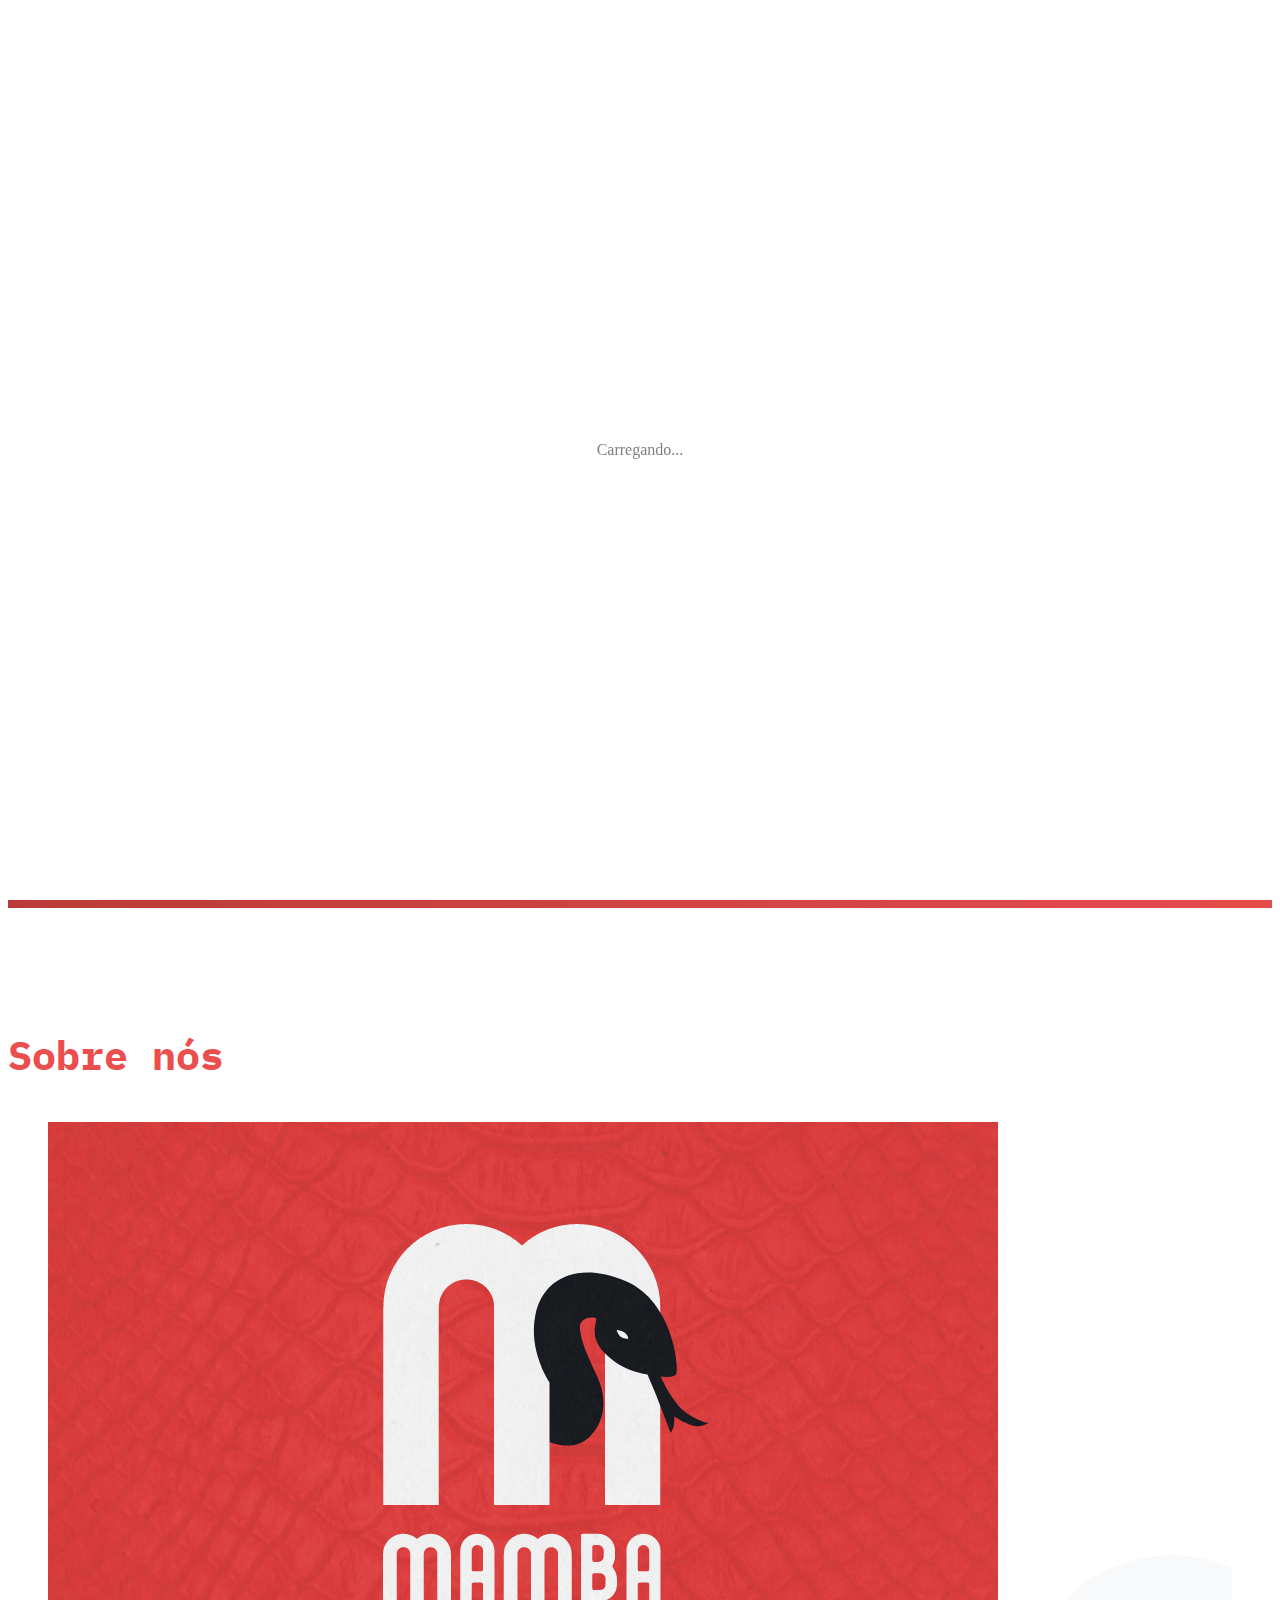
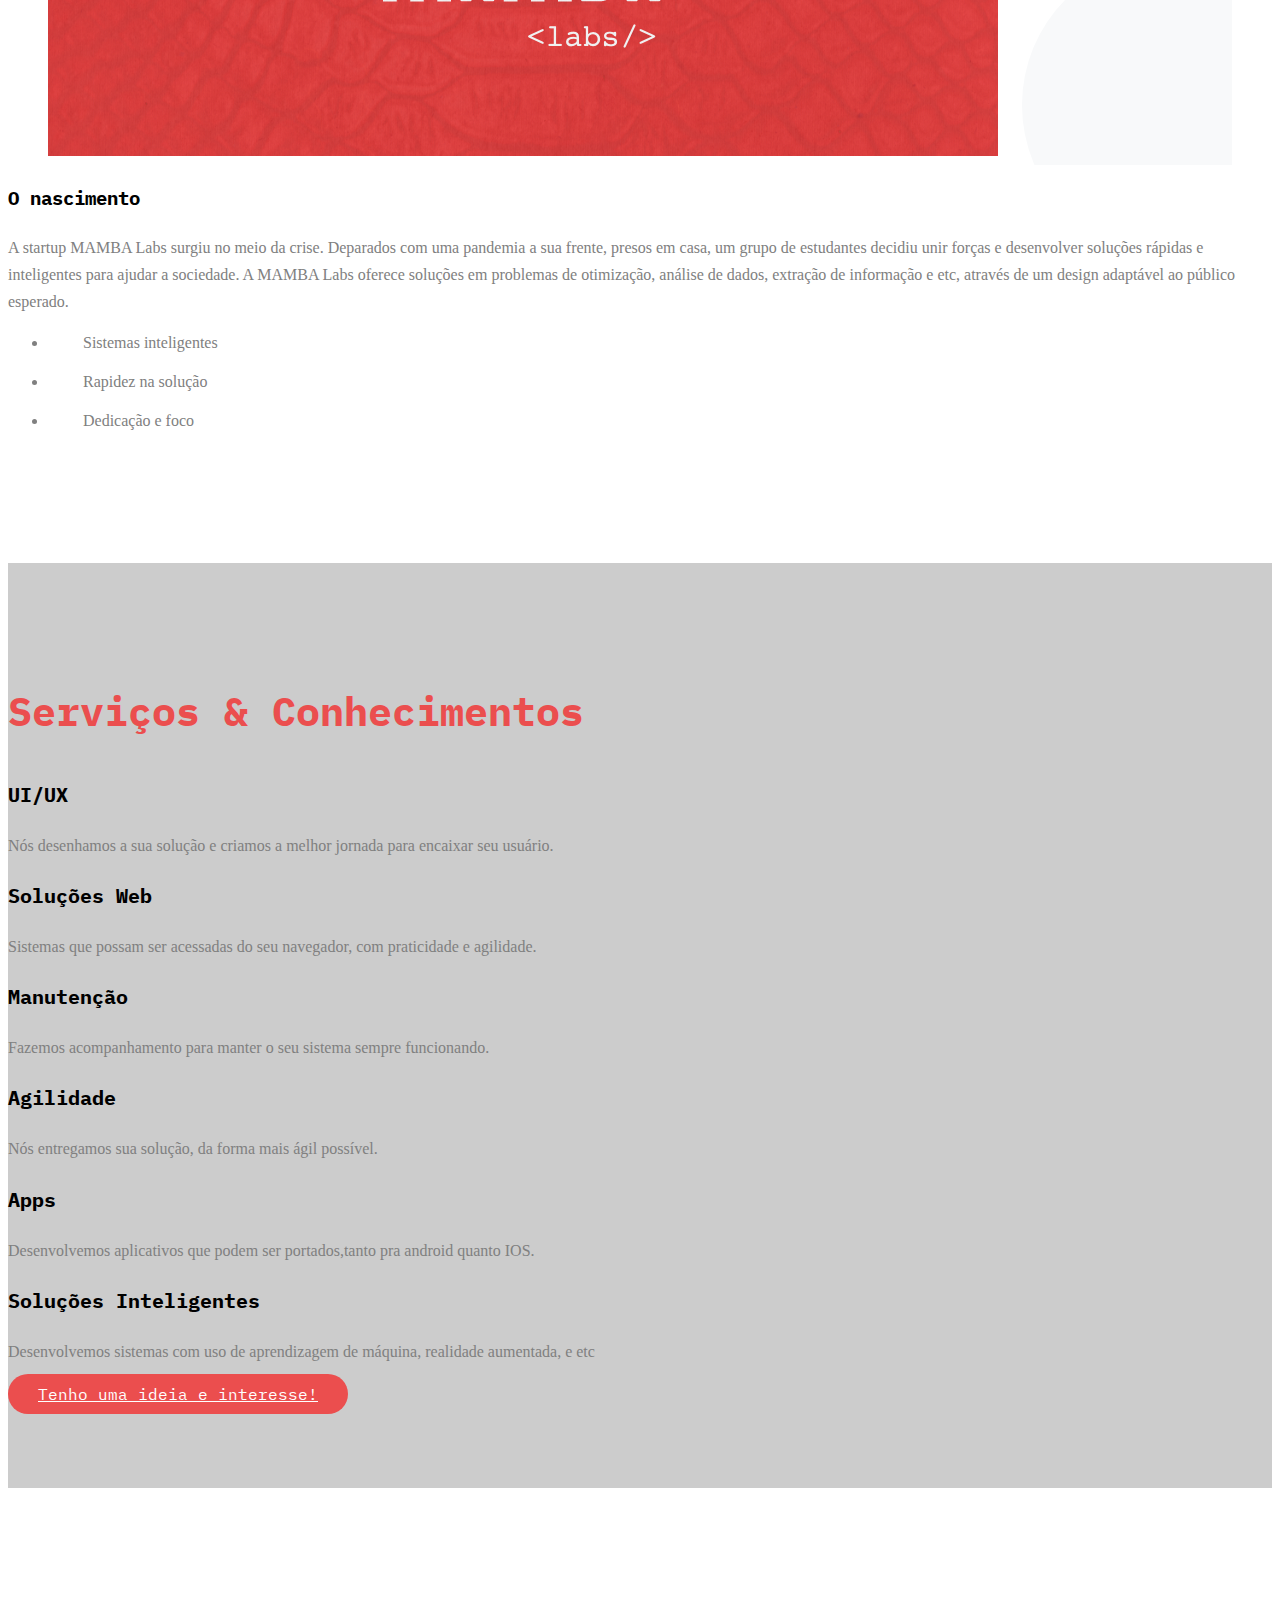
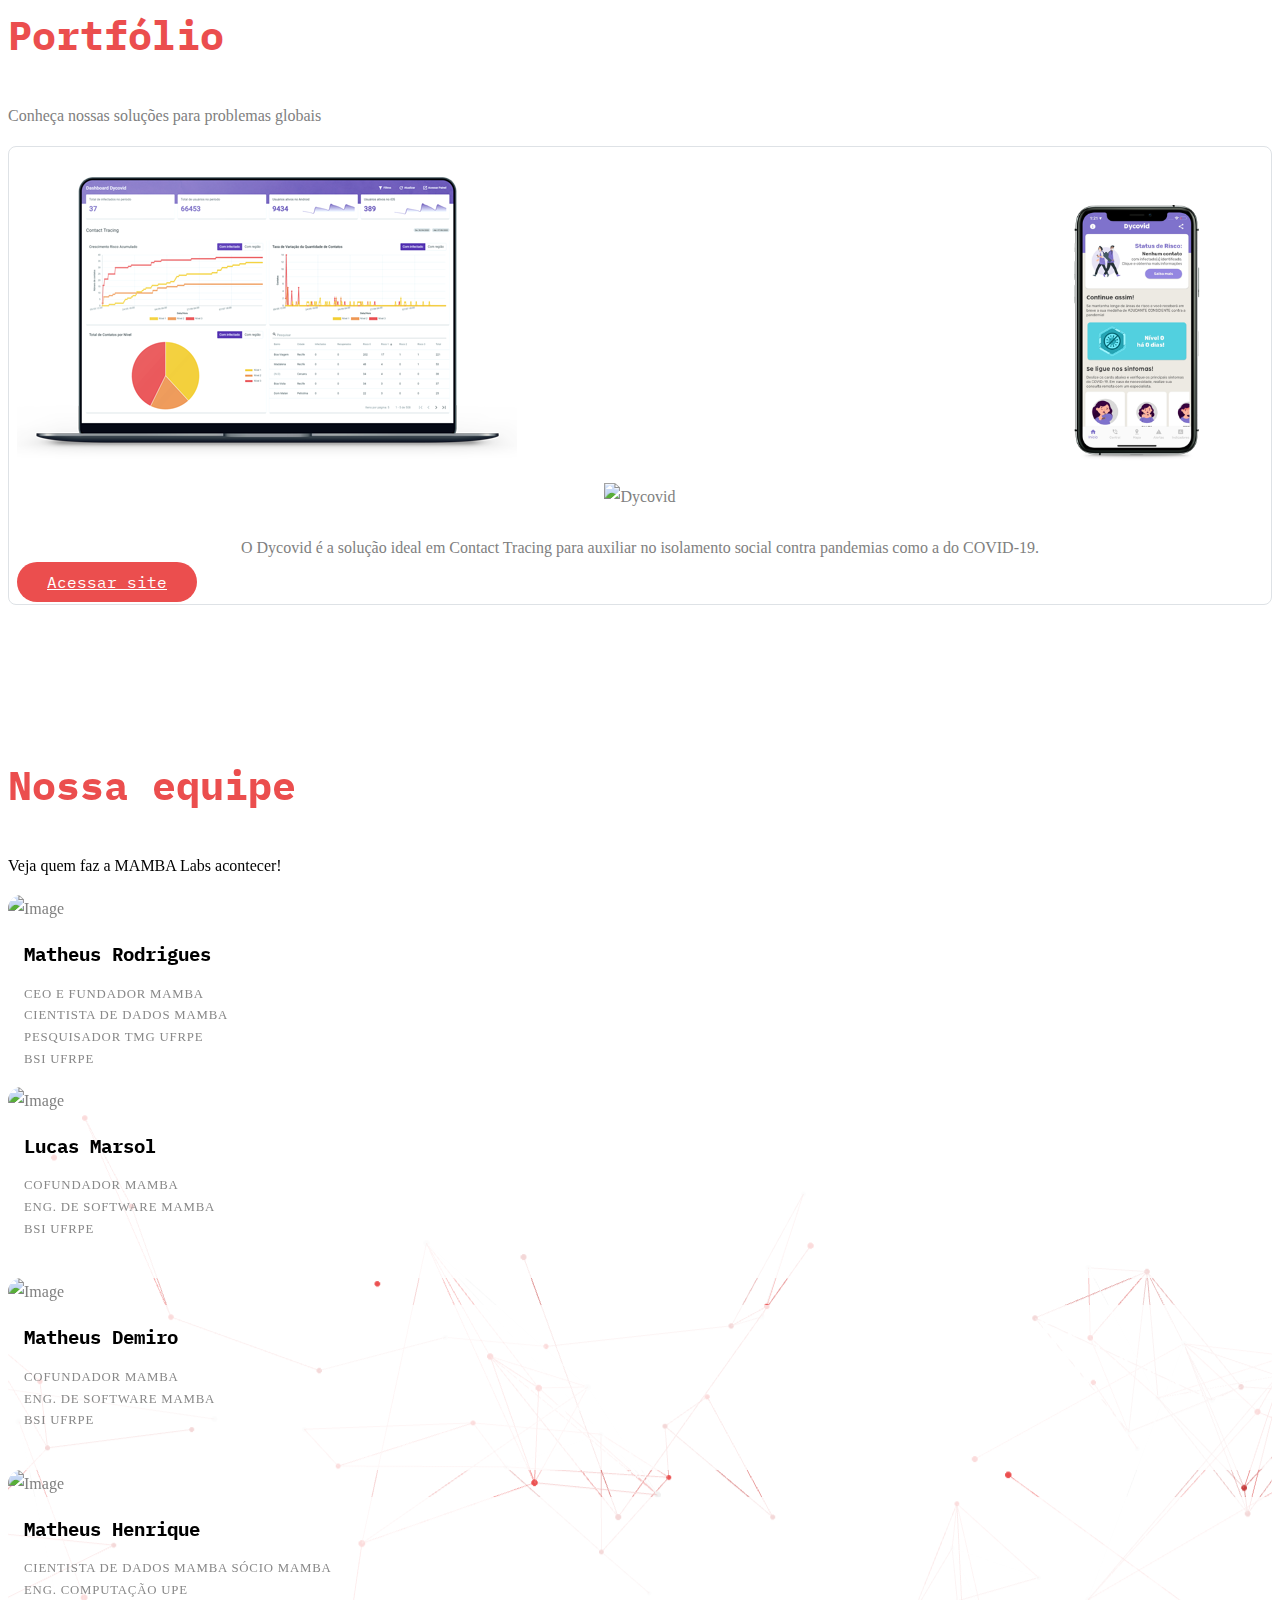
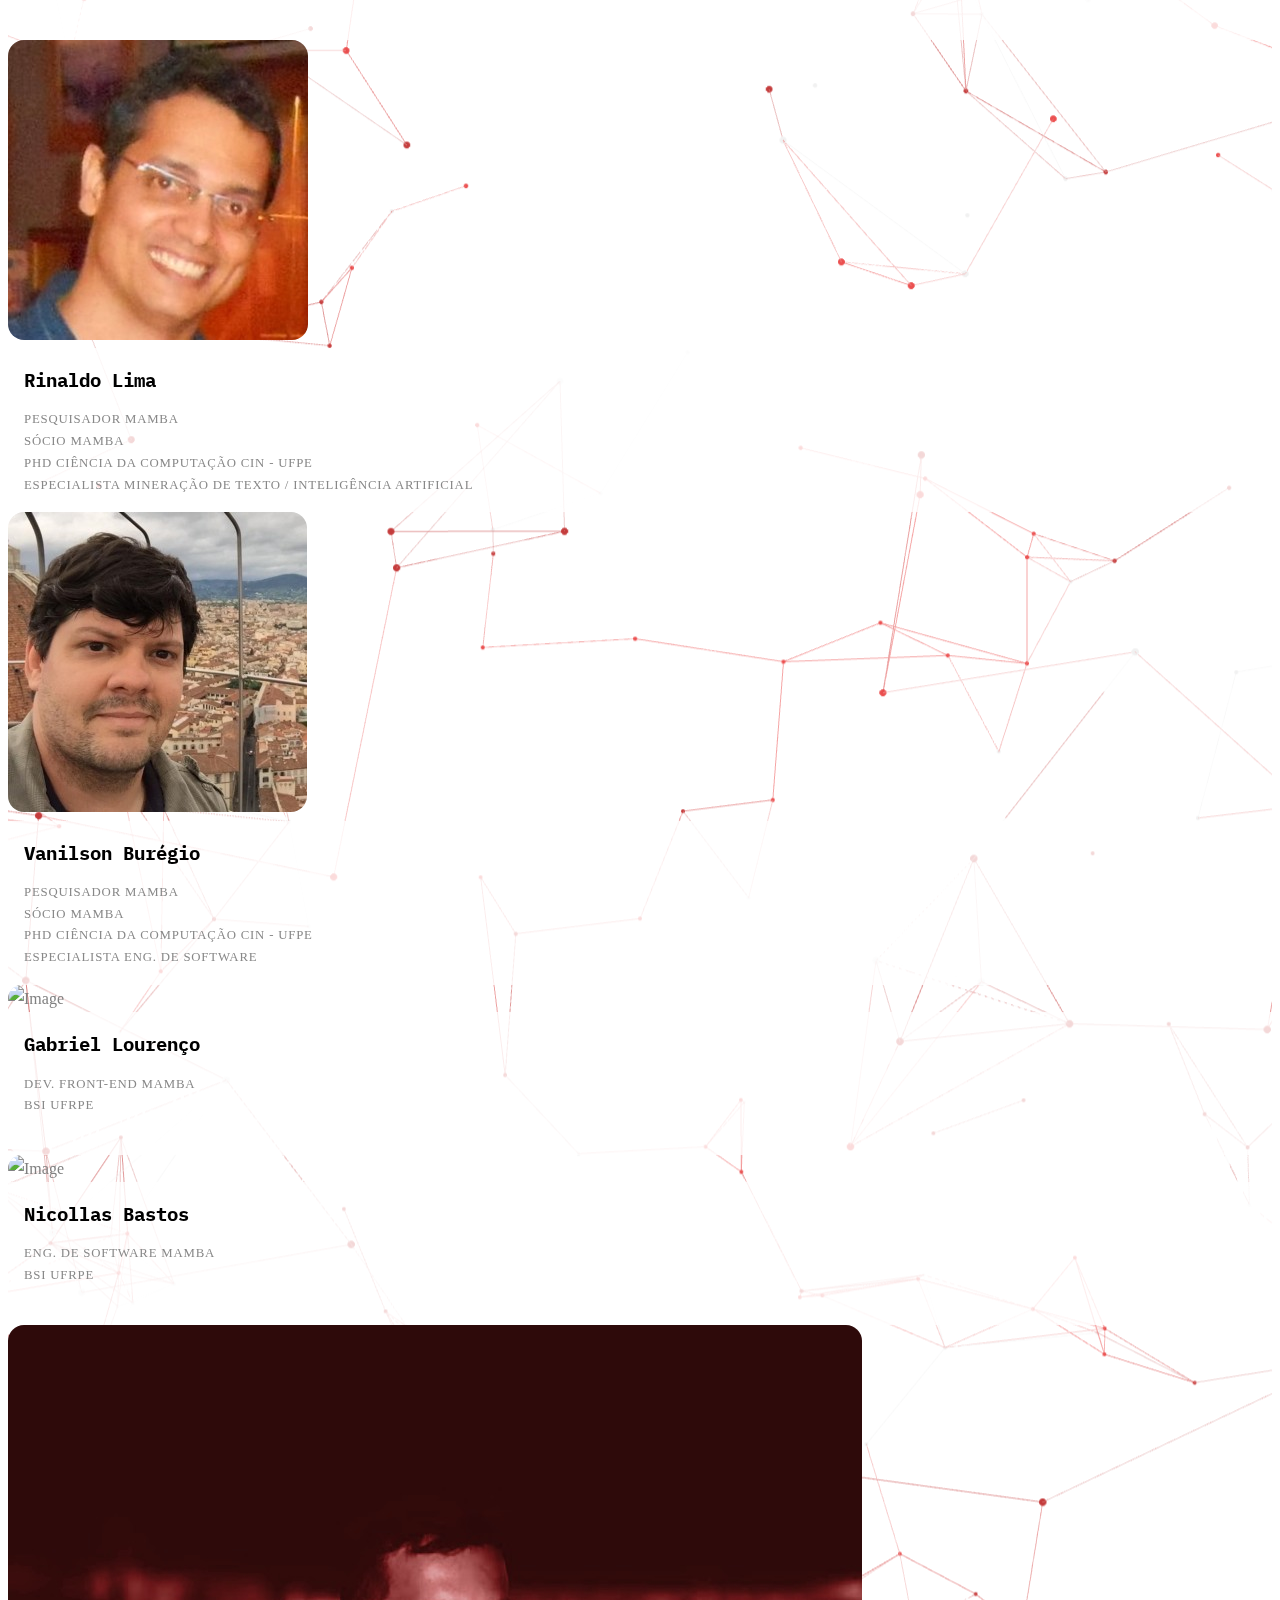
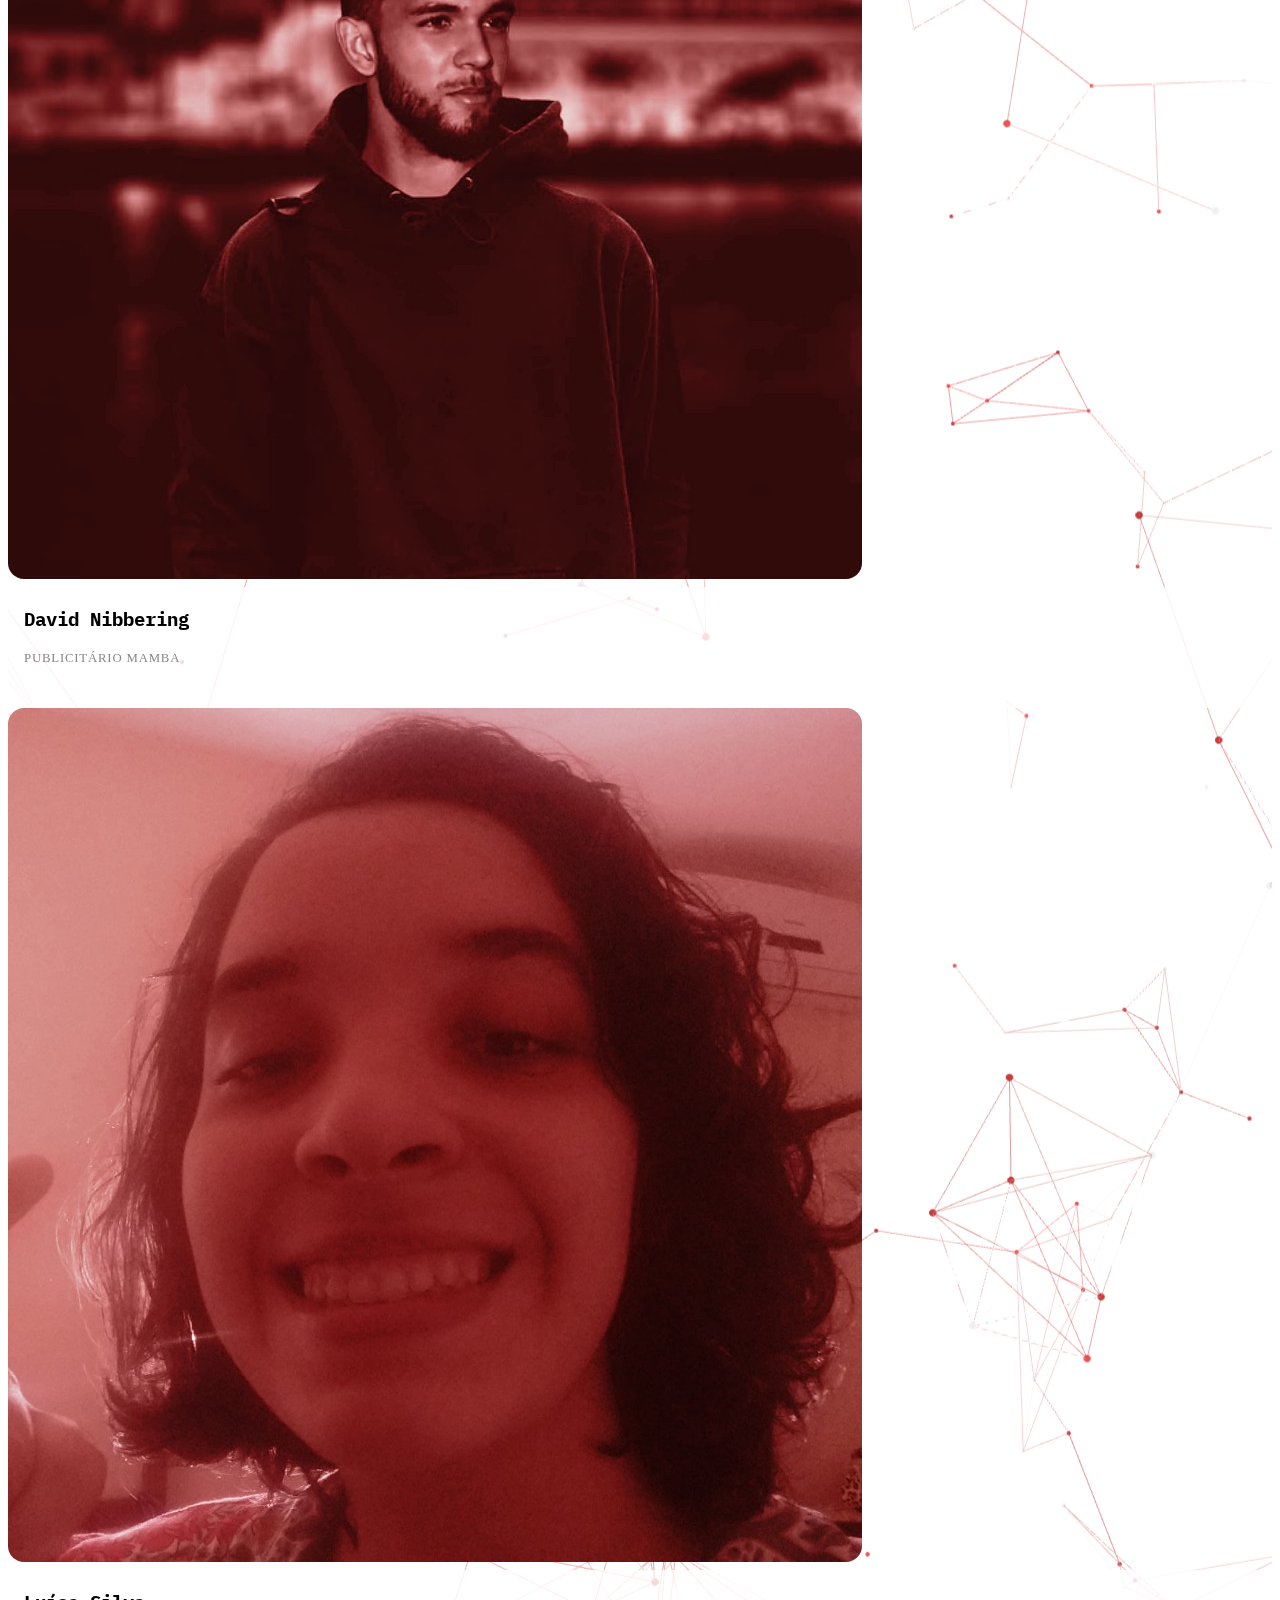
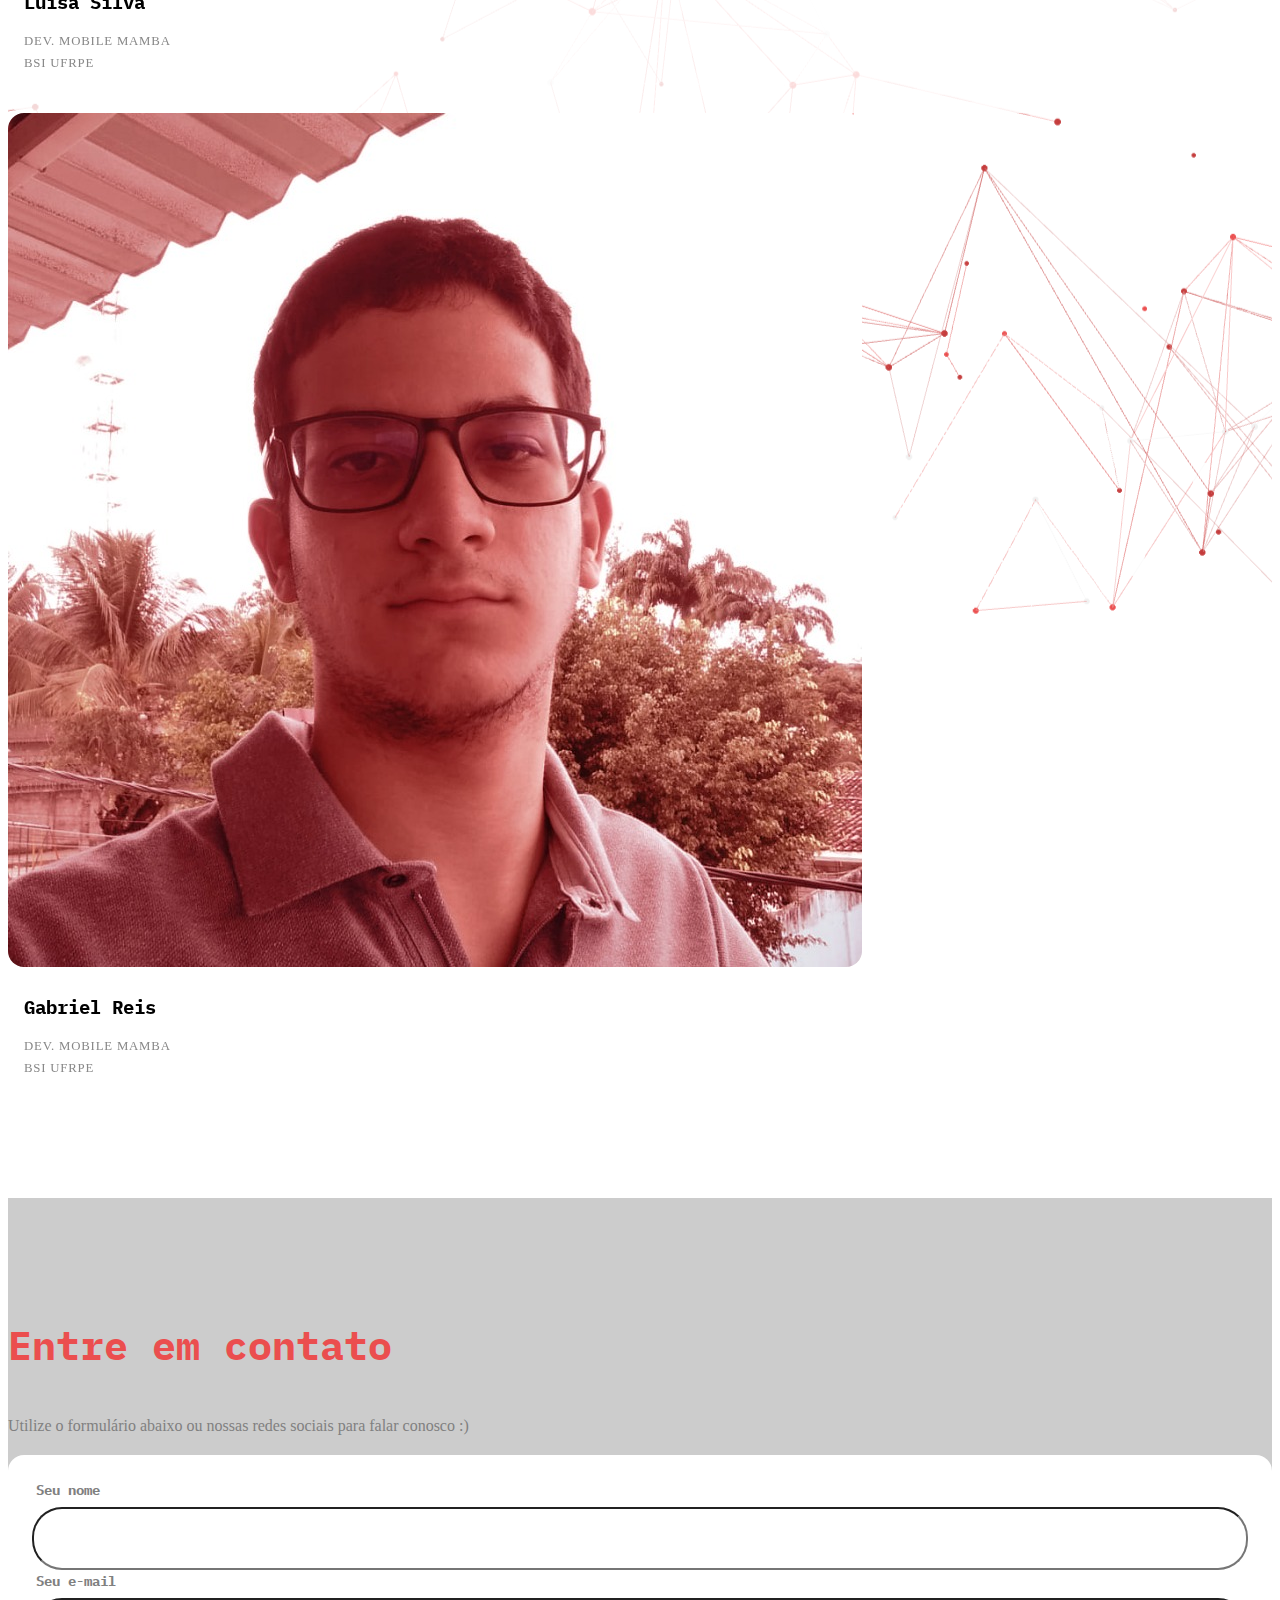
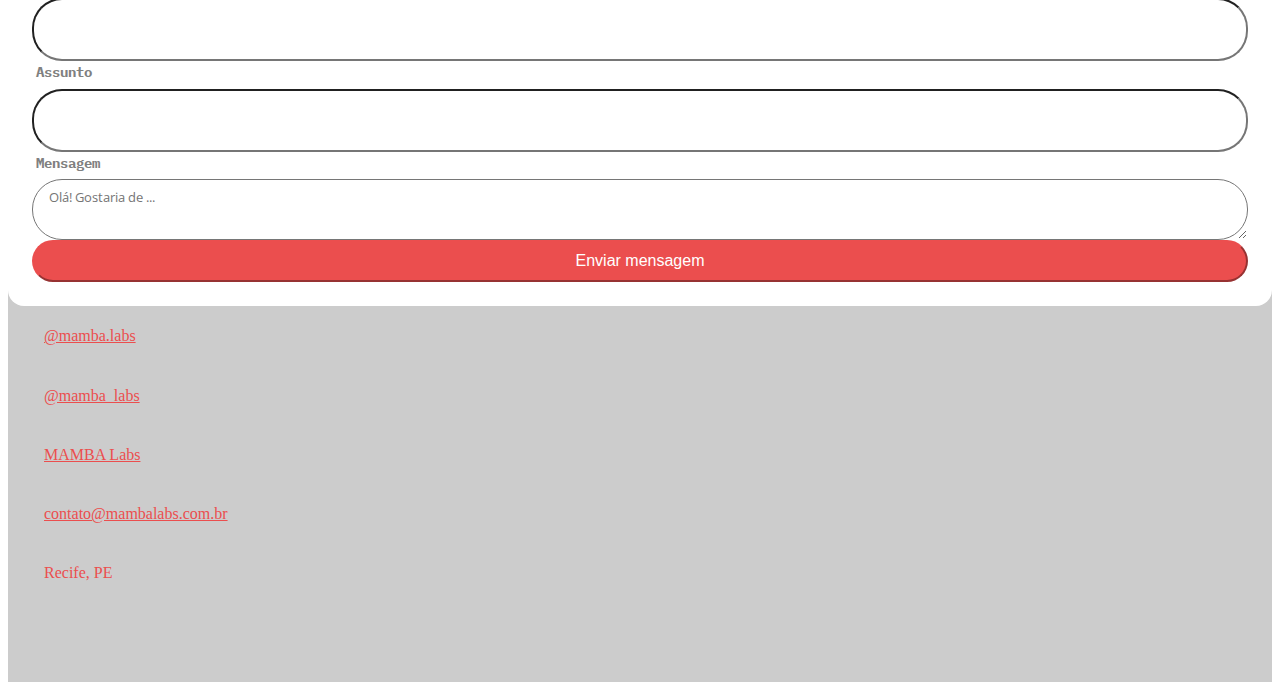
==== index.html @ fe97582b "update profiles and added to index page" ====
<!doctype html>
<html lang="pt-br">

<head>
	<title>MAMBA &lt; labs /></title>
	<meta charset="utf-8">
	<meta name="viewport" content="width=device-width, initial-scale=1, shrink-to-fit=no">
	<meta name="author" content="Gabriel Lourenço <GabrielLourenco on Github>">
	<meta name="theme-color" content="#EB4E4E">
	<link rel="shortcut icon" href="images/favicon.ico?" type="image/x-icon">
	<link rel="icon" href="images/favicon.ico" type="image/x-icon">
	<link href="https://fonts.googleapis.com/css?family=Open+Sans:300,400,700" rel="stylesheet">
	<link rel="stylesheet" href="fonts/icomoon/style.css">
	<link rel="stylesheet" href="css/bootstrap.min.css">
	<link rel="stylesheet" href="css/jquery-ui.css">
	<link rel="stylesheet" href="fonts/flaticon/font/flaticon.css">
	<link rel="stylesheet" href="css/aos.css">
	<link rel="stylesheet" href="css/old-style.css">
	<link rel="stylesheet" href="css/new-style.css">
</head>

<body data-spy="scroll" data-target=".site-navbar-target" data-offset="300">


	<div id="overlayer"></div>
	<div class="loader">
		<div class="spinner-border text-primary" role="status">
			<span class="sr-only">Carregando...</span>
		</div>
	</div>


	<main>

		<div class="site-mobile-menu site-navbar-target">
			<div class="site-mobile-menu-header">
				<div class="site-mobile-menu-close mt-3">
					<span class="icon-close2 js-menu-toggle"></span>
				</div>
			</div>
			<div class="site-mobile-menu-body"></div>
		</div>


		<header class="site-navbar py-4 js-sticky-header site-navbar-target" role="banner">

			<div class="container labs-font">
				<div class="row align-items-center">

					<div class="col-6 col-xl-2">
						<h1 class="mb-0 site-logo"><a href="index.html" class="h2 mb-0 mamba-font">MAMBA<span
									class="text-primary">.</span> </a></h1>
					</div>

					<div class="col-12 col-md-10 d-none d-xl-block">
						<nav class="site-navigation position-relative text-right" role="navigation">

							<ul class="site-menu main-menu js-clone-nav mr-auto d-none d-lg-block">
								<li><a href="#homeSection" class="nav-link">Início</a></li>
								<li><a href="#aboutSection" class="nav-link">Sobre</a></li>
								<li><a href="#servicesSection" class="nav-link">Serviços</a></li>
								<li><a href="#portfolioSection" class="nav-link">Projetos</a></li>
								<li><a href="#teamSection" class="nav-link">Equipe</a></li>
								<li><a href="#contactSection" class="nav-link">Contato</a></li>
							</ul>
						</nav>
					</div>


					<div class="col-6 d-inline-block d-xl-none ml-md-0 py-3" style="position: relative; top: 3px;"><a
							href="#" class="site-menu-toggle js-menu-toggle float-right"><span
								class="icon-menu h3"></span></a></div>

				</div>
			</div>

		</header>

		<section class="header particles" id="particles-js" data-aos="fade">
			<div class="container" id="homeSection">
				<div class="content">
					<div class="col-md-6">
						<h1 class="headline" data-aos="fade-up" data-aos-delay="1400"></h1>
					</div>
					<div class="col-md-6 text-center" data-aos="fade-up" data-aos-delay="1800">
						<img src="images/mambasvg.svg" alt="Image" class="img-fluid">
						<p class="desc labs-font">&lt; labs /></p>
					</div>
				</div>
			</div>

			<a href="#aboutSection" class="mouse smoothscroll">
				<span class="mouse-icon">
					<span class="mouse-wheel"></span>
				</span>
			</a>
		</section>

		<div class="site-section cta-big-image" id="aboutSection">
			<div class="container">
				<div class="row mb-5">
					<div class="col-12 text-center" data-aos="fade">
						<h2 class="section-title mb-3">Sobre nós</h2>
					</div>
				</div>
				<div class="row">
					<div class="col-lg-6 mb-5" data-aos="fade-up" data-aos-delay="">
						<figure class="circle-bg">
							<img src="images/m-red-950x634.png" alt="Image" class="img-fluid">
						</figure>
					</div>
					<div class="col-lg-5 ml-auto" data-aos="fade-up" data-aos-delay="100">
						<div class="mb-4">
							<h3 class="h3 mb-4 text-black">O nascimento</h3>
							<p>
								A startup MAMBA Labs surgiu no meio da crise. Deparados com uma pandemia a sua frente,
								presos em casa,
								um grupo de estudantes decidiu unir forças e desenvolver soluções rápidas e inteligentes
								para ajudar a
								sociedade.

								A MAMBA Labs oferece soluções em problemas de otimização, análise de dados, extração de
								informação e
								etc, através de um design adaptável ao público esperado.
							</p>

						</div>
						<div class="mb-4">
							<ul class="list-unstyled ul-check success">
								<li data-aos="fade-right" data-aos-delay="100">Sistemas inteligentes</li>
								<li data-aos="fade-right" data-aos-delay="200">Rapidez na solução</li>
								<li data-aos="fade-right" data-aos-delay="300">Dedicação e foco</li>
							</ul>
						</div>
					</div>
				</div>
			</div>
		</div>

		<section class="site-section border-bottom bg-light" id="servicesSection">
			<div class="container">
				<div class="row mb-5">
					<div class="col-12 text-center" data-aos="fade">
						<h2 class="section-title mb-3">Serviços & Conhecimentos</h2>
					</div>
				</div>
				<div class="row align-items-stretch">
					<div class="col-md-6 col-lg-4 mb-4 mb-lg-4" data-aos="fade-up">
						<div class="unit-4">
							<div class="unit-4-icon mr-4"><span class="text-primary flaticon-idea "></span></div>
							<div>
								<h3>UI/UX</h3>
								<p>Nós desenhamos a sua solução e criamos a melhor jornada para encaixar seu usuário.
								</p>
							</div>
						</div>
					</div>
					<div class="col-md-6 col-lg-4 mb-4 mb-lg-4" data-aos="fade-up" data-aos-delay="100">
						<div class="unit-4">
							<div class="unit-4-icon mr-4"><span class="text-primary flaticon-graphic-design"></span>
							</div>
							<div>
								<h3>Soluções Web</h3>
								<p>Sistemas que possam ser acessadas do seu navegador, com praticidade e agilidade.</p>
							</div>
						</div>
					</div>
					<div class="col-md-6 col-lg-4 mb-4 mb-lg-4" data-aos="fade-up" data-aos-delay="200">
						<div class="unit-4">
							<div class="unit-4-icon mr-4"><span class="text-primary flaticon-settings"></span></div>
							<div>
								<h3>Manutenção</h3>
								<p>Fazemos acompanhamento para manter o seu sistema sempre funcionando.</p>
							</div>
						</div>
					</div>


					<div class="col-md-6 col-lg-4 mb-4 mb-lg-4" data-aos="fade-up" data-aos-delay="">
						<div class="unit-4">
							<div class="unit-4-icon mr-4"><span class="text-primary flaticon-startup"></span></div>
							<div>
								<h3>Agilidade</h3>
								<p>Nós entregamos sua solução, da forma mais ágil possível.</p>
							</div>
						</div>
					</div>
					<div class="col-md-6 col-lg-4 mb-4 mb-lg-4" data-aos="fade-up" data-aos-delay="100">
						<div class="unit-4">
							<div class="unit-4-icon mr-4"><span class="text-primary flaticon-smartphone"></span></div>
							<div>
								<h3>Apps</h3>
								<p>Desenvolvemos aplicativos que podem ser portados,tanto pra android quanto IOS. </p>
							</div>
						</div>
					</div>
					<div class="col-md-6 col-lg-4 mb-4 mb-lg-4" data-aos="fade-up" data-aos-delay="200">
						<div class="unit-4">
							<div class="unit-4-icon mr-4"><span class="text-primary flaticon-head"></span></div>
							<div>
								<h3>Soluções Inteligentes</h3>
								<p>Desenvolvemos sistemas com uso de aprendizagem de máquina, realidade aumentada, e etc
								</p>
							</div>
						</div>
					</div>

				</div>
				<div class="text-center mt-2" data-aos="zoom-in" data-aos-delay="200">
					<a href="#contactSection" class="btn smoothscroll btn-primary labs-font">Tenho uma ideia e
						interesse!</a>
				</div>
			</div>
		</section>


		<section class="site-section" id="portfolioSection">


			<div class="container">

				<div class="row mb-3">
					<div class="col-12 text-center" data-aos="fade">
						<h2 class="section-title mb-3">Portfólio</h2>
						<p class="lead">Conheça nossas soluções para problemas globais</p>
					</div>
				</div>

				<div class="row justify-content-center">
					<div class="col-md-6" data-aos="fade-up">
						<div class="product-item">
							<div class="product-image">
								<img src="images/dycovid-1.png" class="img-fluid dycovid-phone"
									alt="Aplicativo do Dycovid" data-aos="fade-up" data-aos-delay="200">
								<img src="images/dycovid-2.png" class="img-fluid" alt="Dashboard do Dycovid"
									data-aos="fade-up">
							</div>
							<div class="product-info" data-aos="fade" data-aos-delay="200">
								<div class="product-logo dycovid">
									<img src="http://dycovid.com.br/new/images/dycovid-logo-purple.svg" alt="Dycovid">
								</div>
								<p>O Dycovid é a solução ideal em Contact Tracing para auxiliar no isolamento social
									contra pandemias
									como a do COVID-19.</p>
							</div>
							<div class="my-2 text-center" data-aos="zoom-in" data-aos-delay="200">
								<a href="http://www.dycovid.com.br" target="_blank" class="btn btn-primary labs-font">
									Acessar site
								</a>
							</div>
						</div>

					</div>
				</div>

			</div>

		</section>

		<section class="site-section border-bottom team-section" id="teamSection">
			<canvas class="scene scene--full" id="scene"></canvas>
			<script type="x-shader/x-vertex" id="wrapVertexShader">
				attribute float size;
				attribute vec3 color;
				varying vec3 vColor;
				void main() {
					vColor = color;
					vec4 mvPosition = modelViewMatrix * vec4( position, 1.0 );
					gl_PointSize = size * ( 350.0 / - mvPosition.z );
					gl_Position = projectionMatrix * mvPosition;
				}
			</script>
			<script type="x-shader/x-fragment" id="wrapFragmentShader">
				varying vec3 vColor;
				uniform sampler2D texture;
				void main(){
					vec4 textureColor = texture2D( texture, gl_PointCoord );
					if ( textureColor.a < 0.3 ) discard;
					vec4 color = vec4(vColor.xyz, 1.0) * textureColor;
					gl_FragColor = color;
				}
			</script>
			<div class="container">
				<div class="row mb-5 justify-content-center">
					<div class="col-md-8 text-center">
						<h2 class="section-title mb-3" data-aos="fade-up" data-aos-delay="">Nossa equipe</h2>
						<p class="lead" data-aos="fade-up" data-aos-delay="100">
							Veja quem faz a MAMBA Labs acontecer!</p>
					</div>
				</div>
				<div class="row">

					<div class="col-md-6 col-lg-3 mb-4" data-aos="fade-up" data-aos-delay="200">
						<div class="team-member">
							<figure>
								<ul class="social">
									<li><a href="https://www.linkedin.com/in/matheus-rodrigues-b9a3061a6/"><span
												class="icon-linkedin"></span></a></li>
								</ul>
								<img src="images/rodrigues-profile.png" alt="Image" class="img-fluid">
							</figure>
							<div class="info">
								<h3 class="mb-2">Matheus Rodrigues</h3>
								<p class="position">Ceo e fundador MAMBA <br>
									Cientista de Dados MAMBA <br>
									Pesquisador TMG UFRPE<br>
									BSI UFRPE
									&nbsp;
								</p>
							</div>
						</div>
					</div>

					<div class="col-md-6 col-lg-3 mb-4" data-aos="fade-up" data-aos-delay="400">
						<div class="team-member">
							<figure>
								<ul class="social">
									<li><a href="https://www.linkedin.com/in/lucas-marsol/"><span
												class="icon-linkedin"></span></a></li>
									<li><a href="https://www.instagram.com/lucasmarsol/"><span
												class="icon-instagram"></span></a></li>
								</ul>
								<img src="images/lucas-profile.png" alt="Image" class="img-fluid">
							</figure>
							<div class="info">
								<h3 class="mb-2">Lucas Marsol</h3>
								<p class="position">Cofundador MAMBA <br>
									Eng. de Software MAMBA <br>
									BSI UFRPE <br>
									&nbsp;
								</p>
							</div>
						</div>
					</div>

					<div class="col-md-6 col-lg-3 mb-4" data-aos="fade-up" data-aos-delay="500">
						<div class="team-member">
							<figure>
								<ul class="social">
									<li><a href="http://lattes.cnpq.br/8926398361586659"><span
												class="icon-link"></span></a></li>
									<li><a href="https://www.linkedin.com/in/matheus-demiro-887348165/"><span
												class="icon-linkedin"></span></a></li>
									<li><a href="https://www.instagram.com/matheus_demiro/"><span
												class="icon-instagram"></span></a></li>
								</ul>
								<img src="images/demiro-profile.png" alt="Image" class="img-fluid">
							</figure>
							<div class="info">
								<h3 class="mb-2">Matheus Demiro</h3>
								<p class="position">Cofundador MAMBA <br>
									Eng. de Software MAMBA <br>
									BSI UFRPE <br>
									&nbsp;
								</p>
							</div>
						</div>
					</div>





					<div class="col-md-6 col-lg-3 mb-4" data-aos="fade-up" data-aos-delay="600">
						<div class="team-member">
							<figure>
								<!-- <ul class="social">
									<li><a href=""><span class="icon-linkedin"></span></a></li>
									<li><a href="#"><span class="icon-link"></span></a></li>
								</ul> -->
								<img src="images/matheus-henrique.jpeg" alt="Image" class="img-fluid">
							</figure>
							<div class="info">
								<h3 class="mb-2">Matheus Henrique</h3>
								<p class="position">Cientista de Dados MAMBA
									Sócio MAMBA <br>
									Eng. Computação UPE <br>
									&nbsp;
								</p>
							</div>
						</div>
					</div>

					<div class="col-md-6 col-lg-3 mb-4" data-aos="fade-up" data-aos-delay="300">
						<div class="team-member">
							<figure>
								<ul class="social">
									<li><a href="https://www.linkedin.com/in/rinaldo-lima-07806353/"><span
												class="icon-linkedin"></span></a>
									</li>
								</ul>
								<img src="images/rinaldo-profile.jpeg" alt="Image" class="img-fluid">
							</figure>
							<div class="info">
								<h3 class="mb-2">Rinaldo Lima</h3>
								<p class="position">Pesquisador MAMBA <br>
									Sócio MAMBA <br>
									PhD Ciência da Computação CIN - UFPE <br>
									Especialista Mineração de Texto / Inteligência Artificial
								</p>
							</div>
						</div>
					</div>

					<div class="col-md-6 col-lg-3 mb-4" data-aos="fade-up" data-aos-delay="300">
						<div class="team-member">
							<figure>
								<ul class="social">
									<li><a href="https://www.linkedin.com/in/vanilson-bur%C3%A9gio-6970a54/"><span
												class="icon-linkedin"></span></a>
									</li>
								</ul>
								<img src="images/vanilson-profile.jpeg" alt="Image" class="img-fluid">
							</figure>
							<div class="info">
								<h3 class="mb-2">Vanilson Burégio</h3>
								<p class="position">Pesquisador MAMBA <br>
									Sócio MAMBA <br>
									PhD Ciência da Computação CIN - UFPE <br>
									Especialista Eng. de Software
								</p>
							</div>
						</div>
					</div>


					<div class="col-md-6 col-lg-3 mb-4" data-aos="fade-up" data-aos-delay="700">
						<div class="team-member">
							<figure>
								<!-- <ul class="social">
									<li><a href=""><span class="icon-linkedin"></span></a></li>
									<li><a href="#"><span class="icon-link"></span></a></li>
								</ul> -->
								<img src="images/gabriel-lourenco.jpeg" alt="Image" class="img-fluid">
							</figure>
							<div class="info">
								<h3 class="mb-2">Gabriel Lourenço</h3>
								<p class="position">Dev. front-end MAMBA <br>
									BSI UFRPE <br>
									&nbsp;
								</p>
							</div>
						</div>
					</div>




					<div class="col-md-6 col-lg-3 mb-4" data-aos="fade-up" data-aos-delay="800">
						<div class="team-member">
							<figure>
								<!-- <ul class="social">
									<li><a href=""><span class="icon-linkedin"></span></a></li>
									<li><a href="#"><span class="icon-link"></span></a></li>
								</ul> -->
								<img src="images/nicollas-bastos.jpeg" alt="Image" class="img-fluid">
							</figure>
							<div class="info">
								<h3 class="mb-2">Nicollas Bastos</h3>
								<p class="position">Eng. de Software MAMBA <br>
									BSI UFRPE <br>
									&nbsp;
								</p>
							</div>
						</div>
					</div>

					<div class="col-md-6 col-lg-3 mb-4" data-aos="fade-up" data-aos-delay="900">
						<div class="team-member">
							<figure>
								<!-- <ul class="social">
									<li><a href=""><span class="icon-linkedin"></span></a></li>
									<li><a href="#"><span class="icon-link"></span></a></li>
								</ul> -->
								<img src="images/david-profile.jpeg" alt="Image" class="img-fluid">
							</figure>
							<div class="info">
								<h3 class="mb-2">David Nibbering</h3>
								<p class="position">Publicitário MAMBA <br>
									&nbsp;
								</p>
							</div>
						</div>
					</div>

					<div class="col-md-6 col-lg-3 mb-4" data-aos="fade-up" data-aos-delay="1000">
						<div class="team-member">
							<figure>
								<!-- <ul class="social">
									<li><a href=""><span class="icon-linkedin"></span></a></li>
									<li><a href="#"><span class="icon-link"></span></a></li>
								</ul> -->
								<img src="images/luisa-profile.jpeg" alt="Image" class="img-fluid">
							</figure>
							<div class="info">
								<h3 class="mb-2">Luísa Silva</h3>
								<p class="position">Dev. mobile MAMBA <br>
									BSI UFRPE <br>
									&nbsp;
								</p>
							</div>
						</div>
					</div>

					<div class="col-md-6 col-lg-3 mb-4" data-aos="fade-up" data-aos-delay="1100">
						<div class="team-member">
							<figure>
								<!-- <ul class="social">
									<li><a href=""><span class="icon-linkedin"></span></a></li>
									<li><a href="#"><span class="icon-link"></span></a></li>
								</ul> -->
								<img src="images/gabriel-profile.jpeg" alt="Image" class="img-fluid">
							</figure>
							<div class="info">
								<h3 class="mb-2">Gabriel Reis</h3>
								<p class="position">Dev. mobile MAMBA <br>
									BSI UFRPE <br>
									&nbsp;
								</p>
							</div>
						</div>
					</div>

				</div>
			</div>
		</section>

		<section class="site-section bg-light" id="contactSection" data-aos="fade">
			<div class="container">
				<div class="row mb-5">
					<div class="col-12 text-center">
						<h2 class="section-title mb-3">Entre em contato</h2>
						<p>Utilize o formulário abaixo ou nossas redes sociais para falar conosco :)</p>
					</div>
				</div>
				<div class="row">
					<div class="col-md-8">
						<form id="form" class="mamba-form">
							<div class="row form-group">
								<div class="col-md-6 mb-3 mb-md-0">
									<input type="text" id="name" class="form-control">
									<label for="name">Seu nome</label>
								</div>
								<div class="col-md-6">
									<input type="email" id="email" class="form-control">
									<label for="email">Seu e-mail</label>
								</div>
							</div>

							<div class="row form-group">
								<div class="col-md-12">
									<input type="subject" id="subject" class="form-control">
									<label for="subject">Assunto</label>
								</div>
							</div>

							<div class="row form-group">
								<div class="col-md-12">
									<textarea name="message" id="message" class="form-control"
										placeholder="Olá! Gostaria de ..."></textarea>
									<label for="message">Mensagem</label>
								</div>
							</div>

							<div id="formResult"></div>

							<div class="row form-group mb-0 mt-4">
								<div class="col-md-12">
									<button type="submit" class="btn btn-primary btn-md">Enviar mensagem</button>
								</div>
							</div>
						</form>
					</div>
					<div class="col-md-4 social-links">
						<p>
							<a href="https://www.instagram.com/mamba.labs/" target="_blank">
								<span class="icon-instagram h4"></span>
								@mamba.labs
							</a>
						</p>
						<p>
							<a href="http://twiter.com/mamba_labs" target="_blank">
								<span class="icon-twitter h4"></span>
								@mamba_labs
							</a>
						</p>
						<p>
							<a href="https://www.facebook.com/Mamba-Labs-102426751417564" target="_blank">
								<span class="icon-facebook h4"></span>
								MAMBA Labs
							</a>
						</p>
						<p>
							<a href="mailto:contato@mambalabs.com.br" target="_blank">
								<span class="icon-mail_outline h4"></span>
								contato@mambalabs.com.br
							</a>
						</p>
						<p>
							<span class="icon-room h4"></span>
							Recife, PE
						</p>
					</div>
				</div>
			</div>
		</section>

	</main>

	<!-- <script src="https://kit.fontawesome.com/1bd816cb88.js" crossorigin="anonymous"></script> -->
	<script src="js/jquery-3.3.1.min.js"></script>
	<script src="js/jquery-ui.js"></script>
	<script src="js/popper.min.js"></script>
	<script src="js/bootstrap.min.js"></script>
	<!-- <script src="js/owl.carousel.min.js"></script> -->
	<!-- <script src="js/jquery.countdown.min.js"></script> -->
	<script src="js/jquery.easing.1.3.js"></script>
	<script src="js/aos.js"></script>
	<!-- <script src="js/jquery.fancybox.min.js"></script> -->
	<!-- <script src="js/isotope.pkgd.min.js"></script> -->
	<script src="js/jquery.sticky.js"></script>

	<script src="js/particles.min.js"></script>
	<script src="js/three.min.js"></script>
	<script src="js/TweenMax.min.js"></script>
	<script src="js/demo1.js"></script>
	<script src="https://smtpjs.com/v3/smtp.js"></script>
	<script src="js/new-main.js"></script>

</body>

</html>
---- css/old-style.css ----
/* Base */

@import url('https://fonts.googleapis.com/css2?family=Righteous&display=swap');
@import url('https://fonts.googleapis.com/css2?family=IBM+Plex+Mono:ital,wght@0,300;0,500;1,300;1,500&display=swap');

html {
  overflow-x: hidden; }

body {
  line-height: 1.7;
  color: gray;
  font-weight: 400;
  font-size: 1rem; }

::-moz-selection {
  background: #000;
  color: #fff; }

::selection {
  background: #000;
  color: #fff; }

a {
  -webkit-transition: .3s all ease;
  -o-transition: .3s all ease;
  transition: .3s all ease; }
  a:hover {
    text-decoration: none; }

h1, h2, h3, h4, h5,
.h1, .h2, .h3, .h4, .h5 {
  font-family: 'IBM Plex Mono', monospace;
  /*font-family: "Open Sans", -apple-system, BlinkMacSystemFont, "Segoe UI", Roboto, "Helvetica Neue", Arial, "Noto Sans", sans-serif, "Apple Color Emoji", "Segoe UI Emoji", "Segoe UI Symbol", "Noto Color Emoji"; */}

.border-2 {
  border-width: 2px; }

.text-black {
  color: #000 !important; }

.bg-black {
  background: #000 !important; }

.color-black-opacity-5 {
  color: rgba(0, 0, 0, 0.5); }

.color-white-opacity-5 {
  color: rgba(255, 255, 255, 0.5); }

body:after {
  -webkit-transition: .3s all ease-in-out;
  -o-transition: .3s all ease-in-out;
  transition: .3s all ease-in-out; }

.offcanvas-menu {
  position: relative; }
  .offcanvas-menu:after {
    position: absolute;
    content: "";
    bottom: 0;
    left: 0;
    top: 0;
    right: 0;
    z-index: 999;
    background: rgba(0, 0, 0, 0.2); }

.btn {
  font-size: 16px;
  border-radius: 30px;
  padding: 10px 30px; }
  .btn:hover, .btn:active, .btn:focus {
    outline: none;
    -webkit-box-shadow: none !important;
    box-shadow: none !important; }
  .btn.btn-primary {
    background: #EB4E4E;
    border-color: #EB4E4E;
    color: #fff; }
    .btn.btn-primary:hover {
      background: #1B222C;
      border-color: #1B222C;
      color: #fff; }
    .btn.btn-primary.btn-black--hover:hover {
      background: #666666;
      color: #fff; }

.line-height-1 {
  line-height: 1 !important; }

.bg-black {
  background: #000; }

.form-control {
  height: 43px;
  border-radius: 30px;
  font-family: 'IBM Plex Mono', monospace;
  /*font-family: "Open Sans", -apple-system, BlinkMacSystemFont, "Segoe UI", Roboto, "Helvetica Neue", Arial, "Noto Sans", sans-serif, "Apple Color Emoji", "Segoe UI Emoji", "Segoe UI Symbol", "Noto Color Emoji"; */}
  .form-control:active, .form-control:focus {
    border-color: #EB4E4E; }
  .form-control:hover, .form-control:active, .form-control:focus {
    -webkit-box-shadow: none !important;
    box-shadow: none !important; }

.site-section {
  padding: 2.5em 0; }
  @media (min-width: 768px) {
    .site-section {
      padding: 5em 0; } }
  .site-section.site-section-sm {
    padding: 4em 0; }

.site-section-heading {
  padding-bottom: 20px;
  margin-bottom: 0px;
  position: relative;
  font-size: 2.5rem; }
  @media (min-width: 768px) {
    .site-section-heading {
      font-size: 3rem; } }

.site-footer {
  padding: 4em 0;
  background: #333333; }
  @media (min-width: 768px) {
    .site-footer {
      padding: 8em 0; } }
  .site-footer .border-top {
    border-top: 1px solid rgba(255, 255, 255, 0.1) !important; }
  .site-footer p {
    color: #737373; }
  .site-footer h2, .site-footer h3, .site-footer h4, .site-footer h5 {
    color: #fff; }
  .site-footer a {
    color: #999999; }
    .site-footer a:hover {
      color: white; }
  .site-footer ul li {
    margin-bottom: 10px; }
  .site-footer .footer-heading {
    font-size: 16px;
    color: #fff; }

.bg-text-line {
  display: inline;
  background: #000;
  -webkit-box-shadow: 20px 0 0 #000, -20px 0 0 #000;
  box-shadow: 20px 0 0 #000, -20px 0 0 #000; }

.text-white-opacity-05 {
  color: rgba(255, 255, 255, 0.5); }

.text-black-opacity-05 {
  color: rgba(0, 0, 0, 0.5); }

.hover-bg-enlarge {
  overflow: hidden;
  position: relative; }
  @media (max-width: 991.98px) {
    .hover-bg-enlarge {
      height: auto !important; } }
  .hover-bg-enlarge > div {
    -webkit-transform: scale(1);
    -ms-transform: scale(1);
    transform: scale(1);
    -webkit-transition: .8s all ease-in-out;
    -o-transition: .8s all ease-in-out;
    transition: .8s all ease-in-out; }
  .hover-bg-enlarge:hover > div, .hover-bg-enlarge:focus > div, .hover-bg-enlarge:active > div {
    -webkit-transform: scale(1.2);
    -ms-transform: scale(1.2);
    transform: scale(1.2); }
  @media (max-width: 991.98px) {
    .hover-bg-enlarge .bg-image-md-height {
      height: 300px !important; } }

.bg-image {
  background-size: cover;
  background-position: center center;
  background-repeat: no-repeat;
  background-attachment: fixed; }
  .bg-image.overlay {
    position: relative; }
    .bg-image.overlay:after {
      position: absolute;
      content: "";
      top: 0;
      left: 0;
      right: 0;
      bottom: 0;
      z-index: 0;
      width: 100%;
      background: rgba(0, 0, 0, 0.7); }
  .bg-image > .container {
    position: relative;
    z-index: 1; }

@media (max-width: 991.98px) {
  .img-md-fluid {
    max-width: 100%; } }

@media (max-width: 991.98px) {
  .display-1, .display-3 {
    font-size: 3rem; } }

.play-single-big {
  width: 90px;
  height: 90px;
  display: inline-block;
  border: 2px solid #fff;
  color: #fff !important;
  border-radius: 50%;
  position: relative;
  -webkit-transition: .3s all ease-in-out;
  -o-transition: .3s all ease-in-out;
  transition: .3s all ease-in-out; }
  .play-single-big > span {
    font-size: 50px;
    position: absolute;
    top: 50%;
    left: 50%;
    -webkit-transform: translate(-40%, -50%);
    -ms-transform: translate(-40%, -50%);
    transform: translate(-40%, -50%); }
  .play-single-big:hover {
    width: 120px;
    height: 120px; }

.overlap-to-top {
  margin-top: -150px; }

.ul-check {
  margin-bottom: 50px; }
  .ul-check li {
    position: relative;
    padding-left: 35px;
    margin-bottom: 15px;
    line-height: 1.5; }
    .ul-check li:before {
      left: 0;
      font-size: 20px;
      top: -.3rem;
      font-family: "icomoon";
      content: "\e5ca";
      position: absolute; }
  .ul-check.white li:before {
    color: #fff; }
  .ul-check.success li:before {
    color: #71bc42; }
  .ul-check.primary li:before {
    color: #EB4E4E; }
  .ul-check li.remove {
    text-decoration: line-through;
    color: #dee2e6; }
    .ul-check li.remove:before {
      color: #dee2e6; }

.select-wrap, .wrap-icon {
  position: relative; }
  .select-wrap .icon, .wrap-icon .icon {
    position: absolute;
    right: 10px;
    top: 50%;
    -webkit-transform: translateY(-50%);
    -ms-transform: translateY(-50%);
    transform: translateY(-50%);
    font-size: 22px; }
  .select-wrap select, .wrap-icon select {
    -webkit-appearance: none;
    -moz-appearance: none;
    appearance: none;
    width: 100%; }

/* Navbar */
.site-navbar {
  margin-bottom: 0px;
  z-index: 1999;
  position: absolute;
  top: 0;
  width: 100%;
  border-bottom: rgba(255, 255, 255, 0.7); }
  .site-navbar .site-logo {
    position: relative;
    left: 0;
    top: -5px; }
  .site-navbar .site-navigation .site-menu {
    margin-bottom: 0; }
    .site-navbar .site-navigation .site-menu .active {
      color: #EB4E4E;
      display: inline-block;
      padding: 5px 20px; }
    .site-navbar .site-navigation .site-menu a {
      text-decoration: none !important;
      display: inline-block; }
    .site-navbar .site-navigation .site-menu > li {
      display: inline-block; }
      .site-navbar .site-navigation .site-menu > li > a {
        padding: 5px 20px;
        color: #000;
        display: inline-block;
        text-decoration: none !important; }
        .site-navbar .site-navigation .site-menu > li > a:hover {
          color: #EB4E4E; }
    .site-navbar .site-navigation .site-menu .has-children {
      position: relative; }
      .site-navbar .site-navigation .site-menu .has-children > a {
        position: relative;
        padding-right: 20px; }
        .site-navbar .site-navigation .site-menu .has-children > a:before {
          position: absolute;
          content: "\e313";
          font-size: 16px;
          top: 50%;
          right: 0;
          -webkit-transform: translateY(-50%);
          -ms-transform: translateY(-50%);
          transform: translateY(-50%);
          font-family: 'icomoon'; }
      .site-navbar .site-navigation .site-menu .has-children .dropdown {
        visibility: hidden;
        opacity: 0;
        top: 100%;
        position: absolute;
        text-align: left;
        border-top: 2px solid #EB4E4E;
        -webkit-box-shadow: 0 2px 10px -2px rgba(0, 0, 0, 0.1);
        box-shadow: 0 2px 10px -2px rgba(0, 0, 0, 0.1);
        padding: 0px 0;
        margin-top: 20px;
        margin-left: 0px;
        background: #fff;
        -webkit-transition: 0.2s 0s;
        -o-transition: 0.2s 0s;
        transition: 0.2s 0s; }
        .site-navbar .site-navigation .site-menu .has-children .dropdown.arrow-top {
          position: absolute; }
          .site-navbar .site-navigation .site-menu .has-children .dropdown.arrow-top:before {
            bottom: 100%;
            left: 20%;
            border: solid transparent;
            content: " ";
            height: 0;
            width: 0;
            position: absolute;
            pointer-events: none; }
          .site-navbar .site-navigation .site-menu .has-children .dropdown.arrow-top:before {
            border-color: rgba(136, 183, 213, 0);
            border-bottom-color: #fff;
            border-width: 10px;
            margin-left: -10px; }
        .site-navbar .site-navigation .site-menu .has-children .dropdown a {
          text-transform: none;
          letter-spacing: normal;
          -webkit-transition: 0s all;
          -o-transition: 0s all;
          transition: 0s all;
          color: #000; }
        .site-navbar .site-navigation .site-menu .has-children .dropdown .active {
          color: #EB4E4E !important; }
        .site-navbar .site-navigation .site-menu .has-children .dropdown > li {
          list-style: none;
          padding: 0;
          margin: 0;
          min-width: 210px; }
          .site-navbar .site-navigation .site-menu .has-children .dropdown > li > a {
            padding: 9px 20px;
            display: block; }
            .site-navbar .site-navigation .site-menu .has-children .dropdown > li > a:hover {
              background: #eff1f3;
              color: #000; }
          .site-navbar .site-navigation .site-menu .has-children .dropdown > li.has-children > a:before {
            content: "\e315";
            right: 20px; }
          .site-navbar .site-navigation .site-menu .has-children .dropdown > li.has-children > .dropdown, .site-navbar .site-navigation .site-menu .has-children .dropdown > li.has-children > ul {
            left: 100%;
            top: 0; }
      .site-navbar .site-navigation .site-menu .has-children:hover > a, .site-navbar .site-navigation .site-menu .has-children:focus > a, .site-navbar .site-navigation .site-menu .has-children:active > a {
        color: #EB4E4E; }
      .site-navbar .site-navigation .site-menu .has-children:hover, .site-navbar .site-navigation .site-menu .has-children:focus, .site-navbar .site-navigation .site-menu .has-children:active {
        cursor: pointer; }
        .site-navbar .site-navigation .site-menu .has-children:hover > .dropdown, .site-navbar .site-navigation .site-menu .has-children:focus > .dropdown, .site-navbar .site-navigation .site-menu .has-children:active > .dropdown {
          -webkit-transition-delay: 0s;
          -o-transition-delay: 0s;
          transition-delay: 0s;
          margin-top: 0px;
          visibility: visible;
          opacity: 1; }

.site-mobile-menu {
  width: 300px;
  position: fixed;
  right: 0;
  z-index: 2000;
  padding-top: 20px;
  background: #fff;
  height: calc(100vh);
  -webkit-transform: translateX(110%);
  -ms-transform: translateX(110%);
  transform: translateX(110%);
  -webkit-box-shadow: -10px 0 20px -10px rgba(0, 0, 0, 0.1);
  box-shadow: -10px 0 20px -10px rgba(0, 0, 0, 0.1);
  -webkit-transition: .3s all ease-in-out;
  -o-transition: .3s all ease-in-out;
  transition: .3s all ease-in-out; }
  .offcanvas-menu .site-mobile-menu {
    -webkit-transform: translateX(0%);
    -ms-transform: translateX(0%);
    transform: translateX(0%); }
  .site-mobile-menu .site-mobile-menu-header {
    width: 100%;
    float: left;
    padding-left: 20px;
    padding-right: 20px; }
    .site-mobile-menu .site-mobile-menu-header .site-mobile-menu-close {
      float: right;
      margin-top: 8px; }
      .site-mobile-menu .site-mobile-menu-header .site-mobile-menu-close span {
        font-size: 30px;
        display: inline-block;
        padding-left: 10px;
        padding-right: 0px;
        line-height: 1;
        cursor: pointer;
        -webkit-transition: .3s all ease;
        -o-transition: .3s all ease;
        transition: .3s all ease; }
    .site-mobile-menu .site-mobile-menu-header .site-mobile-menu-logo {
      float: left;
      margin-top: 10px;
      margin-left: 0px; }
      .site-mobile-menu .site-mobile-menu-header .site-mobile-menu-logo a {
        display: inline-block;
        text-transform: uppercase; }
        .site-mobile-menu .site-mobile-menu-header .site-mobile-menu-logo a img {
          max-width: 70px; }
        .site-mobile-menu .site-mobile-menu-header .site-mobile-menu-logo a:hover {
          text-decoration: none; }
  .site-mobile-menu .site-mobile-menu-body {
    overflow-y: scroll;
    -webkit-overflow-scrolling: touch;
    position: relative;
    padding: 0 20px 20px 20px;
    height: calc(100vh - 52px);
    padding-bottom: 150px; }
  .site-mobile-menu .site-nav-wrap {
    padding: 0;
    margin: 0;
    list-style: none;
    position: relative; }
    .site-mobile-menu .site-nav-wrap a {
      padding: 10px 20px;
      display: block;
      position: relative;
      color: #212529; }
      .site-mobile-menu .site-nav-wrap a:hover {
        color: #EB4E4E; }
    .site-mobile-menu .site-nav-wrap li {
      position: relative;
      display: block; }
      .site-mobile-menu .site-nav-wrap li .active {
        color: #EB4E4E; }
    .site-mobile-menu .site-nav-wrap .arrow-collapse {
      position: absolute;
      right: 0px;
      top: 10px;
      z-index: 20;
      width: 36px;
      height: 36px;
      text-align: center;
      cursor: pointer;
      border-radius: 50%; }
      .site-mobile-menu .site-nav-wrap .arrow-collapse:hover {
        background: #f8f9fa; }
      .site-mobile-menu .site-nav-wrap .arrow-collapse:before {
        font-size: 12px;
        z-index: 20;
        font-family: "icomoon";
        content: "\f078";
        position: absolute;
        top: 50%;
        left: 50%;
        -webkit-transform: translate(-50%, -50%) rotate(-180deg);
        -ms-transform: translate(-50%, -50%) rotate(-180deg);
        transform: translate(-50%, -50%) rotate(-180deg);
        -webkit-transition: .3s all ease;
        -o-transition: .3s all ease;
        transition: .3s all ease; }
      .site-mobile-menu .site-nav-wrap .arrow-collapse.collapsed:before {
        -webkit-transform: translate(-50%, -50%);
        -ms-transform: translate(-50%, -50%);
        transform: translate(-50%, -50%); }
    .site-mobile-menu .site-nav-wrap > li {
      display: block;
      position: relative;
      float: left;
      width: 100%; }
      .site-mobile-menu .site-nav-wrap > li > a {
        padding-left: 20px;
        font-size: 20px; }
      .site-mobile-menu .site-nav-wrap > li > ul {
        padding: 0;
        margin: 0;
        list-style: none; }
        .site-mobile-menu .site-nav-wrap > li > ul > li {
          display: block; }
          .site-mobile-menu .site-nav-wrap > li > ul > li > a {
            padding-left: 40px;
            font-size: 16px; }
          .site-mobile-menu .site-nav-wrap > li > ul > li > ul {
            padding: 0;
            margin: 0; }
            .site-mobile-menu .site-nav-wrap > li > ul > li > ul > li {
              display: block; }
              .site-mobile-menu .site-nav-wrap > li > ul > li > ul > li > a {
                font-size: 16px;
                padding-left: 60px; }
    .site-mobile-menu .site-nav-wrap[data-class="social"] {
      float: left;
      width: 100%;
      margin-top: 30px;
      padding-bottom: 5em; }
      .site-mobile-menu .site-nav-wrap[data-class="social"] > li {
        width: auto; }
        .site-mobile-menu .site-nav-wrap[data-class="social"] > li:first-child a {
          padding-left: 15px !important; }

  .site-navbar {
    -webkit-transition: .3s all ease;
    -o-transition: .3s all ease;
    transition: .3s all ease; }
  .site-navbar {
    border-bottom: 1px solid rgba(255, 255, 255, 0.2); }
    .site-navbar .site-menu-toggle {
      color: #fff; }
    .site-navbar .site-logo a {
      color: #fff; }
    .site-navbar .site-menu > li > a {
      color: rgba(255, 255, 255, 0.7) !important; }
      .site-navbar .site-menu > li > a:hover, .site-navbar .site-menu > li > a.active {
        color: #fff !important; }
  .site-navbar.shrink {
    background: #fff;
    border-bottom: 1px solid transparent;
    -webkit-box-shadow: 4px 0 20px -5px rgba(0, 0, 0, 0.1);
    box-shadow: 4px 0 20px -5px rgba(0, 0, 0, 0.1); }
    .site-navbar.shrink .site-menu-toggle {
      color: #000; }
    .site-navbar.shrink .site-logo a {
      color: #EB4E4E; }
    .site-navbar.shrink .site-menu > li > a {
      color: #000 !important; }
      .site-navbar.shrink .site-menu > li > a:hover, .site-navbar.shrink .site-menu > li > a.active {
        color: #EB4E4E !important; }
  .shrink {
		position: fixed;
    padding-top: 10px !important;
    padding-bottom: 10px !important; }

/* Blocks */
.site-blocks-cover {
  background-size: cover;
  background-repeat: no-repeat;
  background-position: top;
  background-position: center center; }
  .site-blocks-cover.overlay {
    position: relative; }
    .site-blocks-cover.overlay:before {
      position: absolute;
      content: "";
      left: 0;
      bottom: 0;
      right: 0;
      top: 0;
      background: rgba(0, 0, 0, 0.1); }
  .site-blocks-cover .player {
    position: absolute;
    bottom: -250px;
    width: 100%; }
  .site-blocks-cover, .site-blocks-cover > .container > .row {
    min-height: 600px;
    height: calc(100vh); }
  .site-blocks-cover.inner-page-cover, .site-blocks-cover.inner-page-cover > .container > .row {
    min-height: 400px;
    height: calc(20vh); }
  .site-blocks-cover h1 {
    font-size: 3rem;
    font-weight: 400;
    color: #fff;
    font-weight: 900; }
    @media (max-width: 991.98px) {
      .site-blocks-cover h1 {
        font-size: 2rem; } }
  .site-blocks-cover p {
    color: white;
    font-size: 1rem;
    line-height: 1.5;
    font-weight: 300; }
  .site-blocks-cover .desc {
    font-size: 1.4rem;
    font-weight: 300; }
    .site-blocks-cover .desc a {
      color: rgba(255, 255, 255, 0.5);
      border-bottom: dotted 1px #fff; }
      .site-blocks-cover .desc a:hover {
        color: #fff; }
  .site-blocks-cover .intro-text {
    font-size: 16px;
    line-height: 1.5; }
  @media (max-width: 991.98px) {
    .site-blocks-cover .display-1 {
      font-size: 3rem; } }

.circle-bg {
  position: relative; }
  .circle-bg:after {
    width: 300px;
    height: 300px;
    content: "";
    z-index: -1;
    border-radius: 50%;
    position: absolute;
    bottom: -90px;
    right: -90px;
    background: #f8f9fa; }
    @media (max-width: 991.98px) {
      .circle-bg:after {
        bottom: 0px;
        right: -90px; } }

.site-block-subscribe .btn {
  padding-left: 20px;
  padding-right: 20px; }

.site-block-subscribe .form-control {
  font-weight: 300;
  border-color: #fff !important;
  height: 80px;
  font-size: 22px;
  color: #fff;
  padding-left: 30px;
  padding-right: 30px; }
  .site-block-subscribe .form-control::-webkit-input-placeholder {
    /* Chrome/Opera/Safari */
    color: rgba(255, 255, 255, 0.5);
    font-weight: 200;
    font-style: italic; }
  .site-block-subscribe .form-control::-moz-placeholder {
    /* Firefox 19+ */
    color: rgba(255, 255, 255, 0.5);
    font-weight: 200;
    font-style: italic; }
  .site-block-subscribe .form-control:-ms-input-placeholder {
    /* IE 10+ */
    color: rgba(255, 255, 255, 0.5);
    font-weight: 200;
    font-style: italic; }
  .site-block-subscribe .form-control:-moz-placeholder {
    /* Firefox 18- */
    color: rgba(255, 255, 255, 0.5);
    font-weight: 200;
    font-style: italic; }

.bg-light {
  background: #ccc; }

.site-blocks-vs .bg-image {
  padding-top: 3em;
  padding-bottom: 3em; }
  @media (min-width: 992px) {
    .site-blocks-vs .bg-image {
      padding-top: 5em;
      padding-bottom: 5em; } }

.site-blocks-vs .image {
  width: 80px;
  -webkit-box-flex: 0;
  -ms-flex: 0 0 80px;
  flex: 0 0 80px; }
  @media (max-width: 991.98px) {
    .site-blocks-vs .image {
      margin-left: auto !important;
      margin-right: auto !important; } }
  .site-blocks-vs .image img {
    border-radius: 50%; }
  .site-blocks-vs .image.image-small {
    width: 50px;
    -webkit-box-flex: 0;
    -ms-flex: 0 0 50px;
    flex: 0 0 50px; }

.site-blocks-vs .country {
  color: rgba(255, 255, 255, 0.7); }

.match-entry {
  position: relative;
  -webkit-transition: .2s all ease-in-out;
  -o-transition: .2s all ease-in-out;
  transition: .2s all ease-in-out;
  border-bottom: 1px solid rgba(0, 0, 0, 0.05); }
  .match-entry .small {
    color: #ccc;
    font-weight: normal;
    letter-spacing: .15em; }
  .match-entry:hover {
    -webkit-transform: scale(1.05);
    -ms-transform: scale(1.05);
    transform: scale(1.05);
    z-index: 90;
    -webkit-box-shadow: 0 5px 40px -5px rgba(0, 0, 0, 0.1);
    box-shadow: 0 5px 40px -5px rgba(0, 0, 0, 0.1); }

.post-entry {
  position: relative;
  overflow: hidden;
  border: 1px solid #e6e6e6; }
  .post-entry, .post-entry .text {
    border-radius: 4px;
    border-top: none !important; }
  .post-entry .date {
    color: #ccc;
    font-weight: normal;
    letter-spacing: .1em; }
  .post-entry .image {
    overflow: hidden;
    position: relative; }
    .post-entry .image img {
      -webkit-transition: .3s all ease;
      -o-transition: .3s all ease;
      transition: .3s all ease;
      -webkit-transform: scale(1);
      -ms-transform: scale(1);
      transform: scale(1); }
  .post-entry:hover .image img, .post-entry:active .image img, .post-entry:focus .image img {
    -webkit-transform: scale(1.2);
    -ms-transform: scale(1.2);
    transform: scale(1.2); }

.site-block-tab .nav-item {
  text-transform: uppercase;
  font-size: 0.8rem;
  margin: 0 20px; }
  .site-block-tab .nav-item:first-child {
    margin-left: 0 !important; }
  .site-block-tab .nav-item > a {
    padding-left: 0 !important;
    background: none !important;
    padding-right: 0 !important;
    border-bottom: 2px solid transparent;
    border-radius: 0 !important;
    font-weight: bold;
    color: #cccccc; }
    .site-block-tab .nav-item > a:hover, .site-block-tab .nav-item > a.active {
      border-bottom: 2px solid #EB4E4E;
      color: #000; }

.block-13, .slide-one-item {
  position: relative;
  z-index: 1; }
  .block-13 .owl-nav, .slide-one-item .owl-nav {
    position: relative;
    position: absolute;
    bottom: -90px;
    left: 50%;
    -webkit-transform: translateX(-50%);
    -ms-transform: translateX(-50%);
    transform: translateX(-50%); }
    .block-13 .owl-nav .owl-prev, .block-13 .owl-nav .owl-next, .slide-one-item .owl-nav .owl-prev, .slide-one-item .owl-nav .owl-next {
      position: relative;
      display: inline-block;
      padding: 20px;
      font-size: 30px;
      color: #000; }
      .block-13 .owl-nav .owl-prev.disabled, .block-13 .owl-nav .owl-next.disabled, .slide-one-item .owl-nav .owl-prev.disabled, .slide-one-item .owl-nav .owl-next.disabled {
        opacity: .2; }

.slide-one-item.home-slider .owl-nav {
  position: absolute !important;
  top: 50% !important;
  bottom: auto !important;
  width: 100%; }
  @media (max-width: 991.98px) {
    .slide-one-item.home-slider .owl-nav {
      display: none; } }

.slide-one-item.home-slider .owl-prev {
  left: 10px !important; }

.slide-one-item.home-slider .owl-next {
  right: 10px !important; }

.slide-one-item.home-slider .owl-prev, .slide-one-item.home-slider .owl-next {
  color: #fff;
  position: absolute !important;
  top: 50%;
  padding: 0px;
  height: 50px;
  width: 50px;
  border-radius: 50%;
  -webkit-transform: translateY(-50%);
  -ms-transform: translateY(-50%);
  transform: translateY(-50%);
  background: rgba(0, 0, 0, 0.2);
  -webkit-transition: .3s all ease-in-out;
  -o-transition: .3s all ease-in-out;
  transition: .3s all ease-in-out;
  line-height: 0;
  text-align: center;
  font-size: 25px; }
  @media (min-width: 768px) {
    .slide-one-item.home-slider .owl-prev, .slide-one-item.home-slider .owl-next {
      font-size: 25px; } }
  .slide-one-item.home-slider .owl-prev > span, .slide-one-item.home-slider .owl-next > span {
    position: absolute;
    line-height: 0;
    top: 50%;
    left: 50%;
    -webkit-transform: translate(-50%, -50%);
    -ms-transform: translate(-50%, -50%);
    transform: translate(-50%, -50%); }
  .slide-one-item.home-slider .owl-prev:hover, .slide-one-item.home-slider .owl-prev:focus, .slide-one-item.home-slider .owl-next:hover, .slide-one-item.home-slider .owl-next:focus {
    background: black; }

.slide-one-item.home-slider:hover .owl-nav, .slide-one-item.home-slider:focus .owl-nav, .slide-one-item.home-slider:active .owl-nav {
  opacity: 10;
  visibility: visible; }

.slide-one-item .owl-dots {
  text-align: center; }
  .slide-one-item .owl-dots .owl-dot {
    display: inline-block;
    margin: 4px; }
    .slide-one-item .owl-dots .owl-dot span {
      display: inline-block;
      width: 10px;
      height: 10px;
      border-radius: 50%;
      background: #dee2e6; }
    .slide-one-item .owl-dots .owl-dot.active span {
      background: #EB4E4E; }

.block-12 {
  position: relative; }
  .block-12 figure {
    position: relative; }
    .block-12 figure:before {
      content: '';
      position: absolute;
      top: 0;
      right: 0;
      bottom: 0;
      left: 0;
      background: -moz-linear-gradient(top, transparent 0%, transparent 18%, rgba(0, 0, 0, 0.8) 99%, rgba(0, 0, 0, 0.8) 100%);
      background: -webkit-linear-gradient(top, transparent 0%, transparent 18%, rgba(0, 0, 0, 0.8) 99%, rgba(0, 0, 0, 0.8) 100%);
      background: -webkit-gradient(linear, left top, left bottom, from(transparent), color-stop(18%, transparent), color-stop(99%, rgba(0, 0, 0, 0.8)), to(rgba(0, 0, 0, 0.8)));
      background: -o-linear-gradient(top, transparent 0%, transparent 18%, rgba(0, 0, 0, 0.8) 99%, rgba(0, 0, 0, 0.8) 100%);
      background: linear-gradient(to bottom, transparent 0%, transparent 18%, rgba(0, 0, 0, 0.8) 99%, rgba(0, 0, 0, 0.8) 100%);
      filter: progid:DXImageTransform.Microsoft.gradient( startColorstr='#00000000', endColorstr='#cc000000',GradientType=0 ); }
  .block-12 .text-overlay {
    position: absolute;
    bottom: 20px;
    left: 20px;
    right: 20px;
    z-index: 10; }
    .block-12 .text-overlay h2 {
      color: #fff; }
  .block-12 .text {
    position: relative;
    top: -100px; }
    .block-12 .text .meta {
      text-transform: uppercase;
      padding-left: 40px;
      color: #fff;
      display: block;
      margin-bottom: 20px; }
    .block-12 .text .text-inner {
      -webkit-box-shadow: 0 0 20px -5px rgba(0, 0, 0, 0.3);
      box-shadow: 0 0 20px -5px rgba(0, 0, 0, 0.3);
      background: #fff;
      padding: 10px;
      margin-right: 30px;
      position: relative; }
      @media (min-width: 576px) {
        .block-12 .text .text-inner {
          padding: 20px; } }
      @media (min-width: 768px) {
        .block-12 .text .text-inner {
          padding: 30px 40px; } }
      .block-12 .text .text-inner:before {
        position: absolute;
        content: "";
        width: 80px;
        height: 4px;
        margin-top: -4px;
        background: #EB4E4E;
        top: 0; }
      .block-12 .text .text-inner .heading {
        font-size: 20px;
        margin: 0;
        padding: 0; }

.block-16 figure {
  position: relative; }
  .block-16 figure .play-button {
    position: absolute;
    top: 50%;
    left: 50%;
    -webkit-transform: translate(-50%, -50%);
    -ms-transform: translate(-50%, -50%);
    transform: translate(-50%, -50%);
    font-size: 20px;
    width: 70px;
    height: 70px;
    background: #fff;
    display: block;
    border-radius: 50%;
    opacity: 1;
    color: #EB4E4E !important; }
    .block-16 figure .play-button:hover {
      opacity: 1; }
    .block-16 figure .play-button > span {
      position: absolute;
      left: 55%;
      top: 50%;
      -webkit-transform: translate(-60%, -50%);
      -ms-transform: translate(-60%, -50%);
      transform: translate(-60%, -50%); }

.block-25 ul, .block-25 ul li {
  padding: 0;
  margin: 0; }

.block-25 ul li a .image {
  -webkit-box-flex: 0;
  -ms-flex: 0 0 90px;
  flex: 0 0 90px; }
  .block-25 ul li a .image img {
    border-radius: 4px;
    max-width: 100%;
    opacity: 1;
    -webkit-transition: .3s all ease-in-out;
    -o-transition: .3s all ease-in-out;
    transition: .3s all ease-in-out; }

.block-25 ul li a .text .heading {
  font-size: 18px;
  line-height: 1.5;
  margin: 0;
  padding: 0;
  -webkit-transition: .3s all ease;
  -o-transition: .3s all ease;
  transition: .3s all ease;
  color: #999999; }

.block-25 ul li a .meta {
  color: #EB4E4E; }

.block-25 ul li a:hover img {
  opacity: .5; }

.block-25 ul li a:hover .text .heading {
  color: #fff; }

#date-countdown .countdown-block {
  color: #b3b3b3; }

#date-countdown .label {
  font-size: 40px;
  color: #000; }

.next-match .image {
  width: 50px;
  border-radius: 50%; }

.player {
  position: relative; }
  .player img {
    max-width: 100px;
    border-radius: 50%;
    margin-bottom: 20px; }
  .player .team-number {
    position: absolute;
    width: 30px;
    height: 30px;
    background: #EB4E4E;
    border-radius: 50%;
    color: #fff; }
    .player .team-number > span {
      position: absolute;
      -webkit-transform: translate(-50%, -50%);
      -ms-transform: translate(-50%, -50%);
      transform: translate(-50%, -50%);
      left: 50%;
      top: 50%; }
  .player h2 {
    font-size: 20px;
    letter-spacing: .2em;
    text-transform: uppercase; }
  .player .position {
    font-size: 14px;
    color: #b3b3b3;
    text-transform: uppercase; }

.site-block-27 ul, .site-block-27 ul li {
  padding: 0;
  margin: 0; }

.site-block-27 ul li {
  display: inline-block;
  margin-bottom: 4px; }
  .site-block-27 ul li a, .site-block-27 ul li span {
    text-align: center;
    display: inline-block;
    width: 40px;
    height: 40px;
    line-height: 40px;
    border-radius: 50%;
    border: 1px solid #ccc; }
  .site-block-27 ul li.active a, .site-block-27 ul li.active span {
    background: #EB4E4E;
    color: #fff;
    border: 1px solid transparent; }

.site-block-feature-7 .icon {
  -webkit-transition: .2s all ease-in-out;
  -o-transition: .2s all ease-in-out;
  transition: .2s all ease-in-out;
  position: relative;
  -webkit-transform: scale(1);
  -ms-transform: scale(1);
  transform: scale(1); }

.site-block-feature-7:hover .icon, .site-block-feature-7:focus .icon, .site-block-feature-7:active .icon {
  -webkit-transform: scale(1.2);
  -ms-transform: scale(1.2);
  transform: scale(1.2); }

.unit-1 {
  position: relative;
  width: 100%;
  overflow: hidden;
  display: block; }
  .unit-1:after {
    content: "";
    z-index: 1;
    position: absolute;
    bottom: 0;
    top: 0;
    left: 0;
    right: 0;
    background: -moz-linear-gradient(top, transparent 0%, transparent 18%, rgba(0, 0, 0, 0.8) 99%, rgba(0, 0, 0, 0.8) 100%);
    background: -webkit-linear-gradient(top, transparent 0%, transparent 18%, rgba(0, 0, 0, 0.8) 99%, rgba(0, 0, 0, 0.8) 100%);
    background: -webkit-gradient(linear, left top, left bottom, from(transparent), color-stop(18%, transparent), color-stop(99%, rgba(0, 0, 0, 0.8)), to(rgba(0, 0, 0, 0.8)));
    background: -o-linear-gradient(top, transparent 0%, transparent 18%, rgba(0, 0, 0, 0.8) 99%, rgba(0, 0, 0, 0.8) 100%);
    background: linear-gradient(to bottom, transparent 0%, transparent 18%, rgba(0, 0, 0, 0.8) 99%, rgba(0, 0, 0, 0.8) 100%);
    filter: progid:DXImageTransform.Microsoft.gradient( startColorstr='#00000000', endColorstr='#cc000000',GradientType=0 ); }
  .unit-1 img {
    -o-object-fit: cover;
    object-fit: cover;
    -webkit-transform: scale(1);
    -ms-transform: scale(1);
    transform: scale(1); }
  .unit-1 img, .unit-1 .unit-1-text {
    -webkit-transition: .3s all ease-in-out;
    -o-transition: .3s all ease-in-out;
    transition: .3s all ease-in-out; }
  .unit-1 .unit-1-text {
    z-index: 2;
    position: absolute;
    bottom: -90px;
    color: #fff;
    display: block;
    width: 100%; }
    .unit-1 .unit-1-text .unit-1-heading {
      font-size: 1.5rem;
      position: relative; }
  .unit-1 p {
    opacity: 0;
    visibility: hidden;
    -webkit-transition: .3s all ease;
    -o-transition: .3s all ease;
    transition: .3s all ease;
    color: rgba(255, 255, 255, 0.5); }
  .unit-1:hover p {
    opacity: 1;
    visibility: visible; }
  .unit-1:hover .unit-1-text {
    bottom: 30px; }
  .unit-1:hover img {
    -webkit-transform: scale(1.05);
    -ms-transform: scale(1.05);
    transform: scale(1.05); }

.overlap-section {
  margin-top: -150px;
  position: relative;
  z-index: 9; }

.unit-4 .unit-4-icon span {
  display: block;
  font-size: 3rem; }

.unit-4 h3 {
  font-size: 20px;
  color: #000; }

.h-entry img {
  margin-bottom: 30px; }

.h-entry .meta {
  color: #b3b3b3;
  font-size: 14px; }

.h-entry h2 {
  font-size: 20px; }
  .h-entry h2 a {
    color: #000; }
    .h-entry h2 a:hover {
      color: #EB4E4E; }

.overlap-left {
  margin-left: -100px; }
  @media (max-width: 991.98px) {
    .overlap-left {
      margin-left: 0px; } }

.overlap-section {
  margin-top: -100px; }

.feature-1, .free-quote, .feature-3 {
  background: #EB4E4E;
  padding: 30px 50px;
  color: rgba(255, 255, 255, 0.6);
  font-size: 15px; }
  .feature-1 .heading, .free-quote .heading, .feature-3 .heading {
    font-size: 22px;
    text-transform: uppercase;
    color: #fff; }
  .feature-1 .icon, .free-quote .icon, .feature-3 .icon {
    border: 2px solid rgba(255, 255, 255, 0.5);
    width: 80px;
    height: 80px;
    line-height: 80px;
    position: relative;
    border-radius: 50%;
    margin: 0 auto !important; }
    .feature-1 .icon > span, .free-quote .icon > span, .feature-3 .icon > span {
      font-size: 35px;
      color: #fff;
      position: absolute;
      top: 50%;
      left: 50%;
      -webkit-transform: translate(-50%, -50%);
      -ms-transform: translate(-50%, -50%);
      transform: translate(-50%, -50%); }

.free-quote {
  background: #006fe6; }
  .free-quote .form-control {
    border: 2px solid rgba(255, 255, 255, 0.5);
    background: none;
    color: #fff; }
    .free-quote .form-control:active, .free-quote .form-control:focus {
      border: 2px solid #fff; }
    .free-quote .form-control::-webkit-input-placeholder {
      /* Chrome/Opera/Safari */
      color: rgba(255, 255, 255, 0.4);
      font-size: 13px;
      font-style: italic; }
    .free-quote .form-control::-moz-placeholder {
      /* Firefox 19+ */
      color: rgba(255, 255, 255, 0.4);
      font-size: 13px;
      font-style: italic; }
    .free-quote .form-control:-ms-input-placeholder {
      /* IE 10+ */
      color: rgba(255, 255, 255, 0.4);
      font-size: 13px;
      font-style: italic; }
    .free-quote .form-control:-moz-placeholder {
      /* Firefox 18- */
      color: rgba(255, 255, 255, 0.4);
      font-size: 13px;
      font-style: italic; }

.feature-3 {
  background: #006adb; }

.border-primary {
  position: relative; }
  .border-primary h2 {
    font-weight: 700 !important; }
  .border-primary:after {
    position: absolute;
    content: "";
    bottom: 0;
    width: 80px;
    height: 3px;
    background: #EB4E4E; }
  .border-primary.text-center:after {
    left: 50%;
    -webkit-transform: translateX(-50%);
    -ms-transform: translateX(-50%);
    transform: translateX(-50%); }
  .border-primary.text-left:after {
    -webkit-transform: translateX(0%);
    -ms-transform: translateX(0%);
    transform: translateX(0%); }

.testimonial {
  max-width: 800px;
  margin: 0 auto !important;
  text-align: center; }
  .testimonial blockquote {
    font-size: 1.5rem;
    font-style: italic; }
  .testimonial figure img {
    max-width: 100px;
    margin: 0 auto;
    border-radius: 50%; }

.breadcrumb-custom {
  font-size: 1rem !important; }

.text-muted {
  color: #ccc !important;
  font-size: 12px;
  text-transform: uppercase; }

.how-it-work-item .number {
  width: 50px;
  height: 50px;
  background: #EB4E4E;
  color: #fff;
  line-height: 55px;
  font-weight: 300;
  display: inline-block;
  text-align: center;
  font-size: 30px;
  border-radius: 50%;
  margin-bottom: 40px; }

.how-it-work-item h2 {
  font-size: 18px;
  margin-bottom: 30px;
  color: #fff; }

.how-it-work-item p {
  color: white; }

.person h3 {
  font-size: 18px; }

.ul-social-circle {
  list-style: none;
  padding: 0;
  margin: 0; }
  .ul-social-circle li {
    display: inline-block;
    margin-left: 5px;
    margin-bottom: 5px; }
    .ul-social-circle li:first-child {
      margin-left: 0; }
    .ul-social-circle li span {
      width: 30px;
      height: 30px;
      background: #777;
      font-size: 13px;
      text-align: center;
      line-height: 30px;
      border-radius: 50%;
      display: inline-block; }
    .ul-social-circle li a span {
      color: #fff;
      -webkit-transition: .3s all ease;
      -o-transition: .3s all ease;
      transition: .3s all ease; }
    .ul-social-circle li a:hover span {
      background: #2b2b2b;
      color: #fff; }

.custom-pagination a, .custom-pagination span {
  width: 40px;
  height: 40px;
  line-height: 40px;
  border-radius: 50%;
  display: inline-block;
  background: #EB4E4E;
  color: #fff; }

.custom-pagination span {
  background: #e6e6e6;
  color: #000; }

.custom-pagination .more-page {
  background: none;
  letter-spacing: .1em; }

.form-search-wrap {
  background: #fff;
  border-radius: 30px; }
  .form-search-wrap .form-control {
    border: none; }
    @media (max-width: 1199.98px) {
      .form-search-wrap .form-control {
        height: 55px; } }
  .form-search-wrap .btn {
    border-radius: 30px;
    padding: 10px 30px; }
    @media (max-width: 1199.98px) {
      .form-search-wrap .btn {
        width: 100% !important;
        display: block; } }

.popular-category {
  background: #fff;
  display: block;
  text-align: center;
  padding: 30px 10px;
  border-radius: 7px;
  background: #f8f9fa;
  position: relative; }
  .popular-category .icon {
    display: block;
    -webkit-transition: .1s all ease;
    -o-transition: .1s all ease;
    transition: .1s all ease; }
    .popular-category .icon > span {
      line-height: 0;
      font-size: 40px; }
  .popular-category .caption {
    color: #666666;
    -webkit-transition: .1s all ease;
    -o-transition: .1s all ease;
    transition: .1s all ease; }
  .popular-category .number {
    padding: 2px 20px;
    border-radius: 30px;
    display: inline-block;
    background: #e9ecef;
    color: #000;
    font-size: 14px;
    -webkit-transition: .1s all ease;
    -o-transition: .1s all ease;
    transition: .1s all ease; }
  .popular-category:hover {
    background: #EB4E4E;
    -webkit-box-shadow: 0 5px 30px -5px rgba(0, 123, 255, 0.5);
    box-shadow: 0 5px 30px -5px rgba(0, 123, 255, 0.5); }
    .popular-category:hover .caption {
      color: #fff; }
    .popular-category:hover .icon {
      color: #fff; }
    .popular-category:hover .number {
      background: #006fe6;
      color: #fff; }

@media (max-width: 1199.98px) {
  .no-sm-border {
    border: none !important; } }

.listing-item {
  position: relative;
  overflow: hidden;
  border-radius: 4px; }
  .listing-item:after {
    position: absolute;
    content: "";
    left: 0;
    right: 0;
    bottom: 0;
    top: 0;
    z-index: 1;
    background: rgba(0, 0, 0, 0.4); }
  .listing-item img {
    -o-object-fit: cover;
    object-fit: cover;
    height: 100%;
    width: 100%;
    -webkit-transition: .3s all ease;
    -o-transition: .3s all ease;
    transition: .3s all ease; }
  .listing-item:hover img {
    -webkit-transform: scale(1.2);
    -ms-transform: scale(1.2);
    transform: scale(1.2); }
  .listing-item .listing-item-content {
    position: absolute;
    bottom: 20px;
    padding-left: 20px;
    padding-right: 20px;
    z-index: 2;
    width: 100%; }
    .listing-item .listing-item-content .category {
      font-size: 12px;
      display: inline-block;
      padding: 5px 30px;
      background: #EB4E4E;
      border-radius: 30px;
      color: #fff;
      letter-spacing: .2em;
      text-transform: uppercase; }
    .listing-item .listing-item-content h2 {
      font-size: 22px; }
      .listing-item .listing-item-content h2, .listing-item .listing-item-content h2 a {
        color: #fff; }
    .listing-item .listing-item-content span {
      color: #fff; }
    .listing-item .listing-item-content .address {
      color: rgba(255, 255, 255, 0.8); }
  .listing-item .bookmark {
    position: absolute;
    right: 20px;
    bottom: 0;
    width: 40px;
    height: 40px;
    border-radius: 50%;
    display: inline-block;
    background: rgba(255, 255, 255, 0.3);
    -webkit-transition: .3s all ease;
    -o-transition: .3s all ease;
    transition: .3s all ease; }
    .listing-item .bookmark span {
      position: absolute;
      left: 50%;
      top: 50%;
      -webkit-transform: translate(-50%, -50%);
      -ms-transform: translate(-50%, -50%);
      transform: translate(-50%, -50%); }
    .listing-item .bookmark:hover {
      background: #dc3545; }
      .listing-item .bookmark:hover span {
        color: #fff; }

.accordion-item[aria-expanded="true"] {
  color: #EB4E4E; }

.social-media {
  display: inline-block;
  float: left;
  margin-bottom: 0px;
  padding: 0; }
  .social-media li {
    display: inline-block; }

.ft-feature-1 {
  margin-bottom: 80px; }
  .ft-feature-1 .ft-feature-1-content {
    padding: 30px;
    position: relative;
    z-index: 10; }
  .ft-feature-1 h2, .ft-feature-1 h3 {
    font-size: 20px;
    color: #fff; }
  .ft-feature-1 h3 {
    font-size: 18px; }
    .ft-feature-1 h3 .icon {
      font-size: 30px; }
  .ft-feature-1 a {
    color: #fff;
    text-decoration: underline; }
    .ft-feature-1 a:hover {
      color: #fff;
      text-decoration: none; }
  .ft-feature-1 .play {
    display: inline-block;
    width: 50px;
    height: 50px;
    background: #EB4E4E;
    margin-right: 1.5rem;
    border-radius: 50%;
    line-height: 50px;
    text-align: center;
    text-decoration: none !important; }
    .ft-feature-1 .play span {
      color: #fff;
      display: inline; }
  .ft-feature-1 .img-feature {
    position: relative;
    margin-bottom: 30px; }
    @media (min-width: 992px) {
      .ft-feature-1 .img-feature {
        margin-bottom: -80px; } }
  .ft-feature-1 p {
    color: #737373; }

.box-with-humber {
  position: relative; }
  .box-with-humber .number-behind {
    font-size: 6rem;
    position: absolute;
    z-index: -1;
    top: -3rem;
    left: -3rem;
    font-weight: 900;
    color: #f2f4f5; }
  .box-with-humber h2 {
    font-size: 20px; }

.media-1 {
  position: relative;
  display: block;
  overflow: hidden;
  margin-bottom: 30px; }
  .media-1:after {
    position: absolute;
    top: 0;
    left: 0;
    right: 0;
    bottom: 0;
    background: rgba(0, 0, 0, 0.8);
    content: "";
    -webkit-transition: .3s all ease;
    -o-transition: .3s all ease;
    transition: .3s all ease;
    opacity: 0;
    visibility: hidden; }
  .media-1 img {
    -o-object-fit: cover;
    object-fit: cover;
    -webkit-transition: .3s all ease;
    -o-transition: .3s all ease;
    transition: .3s all ease; }
  .media-1 .media-1-content {
    z-index: 4;
    top: 50%;
    position: absolute;
    width: 100%;
    text-align: center;
    -webkit-transform: translateY(-50%);
    -ms-transform: translateY(-50%);
    transform: translateY(-50%); }
    .media-1 .media-1-content h2 {
      position: relative;
      color: #fff;
      font-size: 1.5rem;
      -webkit-transition: .4s all ease-in-out;
      -o-transition: .4s all ease-in-out;
      transition: .4s all ease-in-out;
      opacity: 0;
      visibility: hidden;
      bottom: -10px;
      margin-bottom: 0px; }
    .media-1 .media-1-content .category {
      position: relative;
      -webkit-transition: .3s all ease-in-out;
      -o-transition: .3s all ease-in-out;
      transition: .3s all ease-in-out;
      opacity: 0;
      bottom: -10px;
      visibility: hidden;
      color: #999999;
      font-size: 13px;
      text-transform: uppercase;
      letter-spacing: .2em; }
  .media-1:hover:after {
    opacity: 1;
    visibility: visible; }
  .media-1:hover h2 {
    bottom: 0px;
    opacity: 1;
    visibility: visible; }
  .media-1:hover .category {
    opacity: 1;
    visibility: visible;
    bottom: 0px;
    -webkit-transition-delay: 0.09s;
    -o-transition-delay: 0.09s;
    transition-delay: 0.09s; }
  .media-1:hover img {
    -webkit-transform: scale(1.05);
    -ms-transform: scale(1.05);
    transform: scale(1.05); }

.testimonial-wrap .owl-nav {
  display: none; }

.section-sub-title {
  font-size: 13px;
  color: #EB4E4E;
  letter-spacing: .2em;
  text-transform: uppercase; }

.section-title {
  color: #EB4E4E;
  font-size: 40px;
  font-weight: 900; }
  @media (max-width: 991.98px) {
    .section-title {
      font-size: 30px; } }

.position-relative {
  position: relative; }

.experience {
  position: absolute;
  bottom: -10px;
  right: -10px;
  background: #EB4E4E;
  padding: 20px; }
  @media (max-width: 991.98px) {
    .experience {
      bottom: 0px;
      right: 0px; } }
  .experience span {
    display: block; }
  .experience .year {
    font-weight: 900;
    color: #fff;
    font-size: 3rem;
    letter-spacing: normal;
    line-height: 1.2; }
  .experience span {
    letter-spacing: .2em; }
  .experience .caption {
    color: #fff;
    letter-spacing: .4em;
    text-transform: uppercase; }

.footer-subscribe .btn {
  height: 43px;
  line-height: 1;
  background: #fff !important;
  color: #000 !important; }

.cta-big-image > .container {
  position: relative; }

.cta-big-image .img-box {
  background: #e81050;
  max-width: 550px;
  padding: 3rem;
  position: absolute;
  bottom: -10%;
  right: 10%; }
  @media (max-width: 991.98px) {
    .cta-big-image .img-box {
      position: relative;
      right: auto; } }
  .cta-big-image .img-box .sub-title {
    color: rgba(255, 255, 255, 0.7);
    text-transform: uppercase;
    font-size: 13px;
    letter-spacing: .1em;
    margin-bottom: 1.5rem;
    display: block; }
  .cta-big-image .img-box h2 {
    font-size: 2rem;
    color: #fff;
    margin-bottom: 1.5rem; }
  .cta-big-image .img-box p {
    font-size: 1.1rem;
    color: rgba(255, 255, 255, 0.9);
    font-weight: 300;
    margin-bottom: 1.5rem; }
  .cta-big-image .img-box .btn {
    background: #505288;
    border-color: #505288;
    color: #fff; }
  .cta-big-image .img-box *:last-child {
    margin-bottom: 0; }

.team-member figure {
  margin: 0;
  padding: 0;
  position: relative;
  overflow: hidden; }

.team-member .social {
  position: absolute;
	margin: 0;
	left: 8px;
  /* top: 0; */
  padding: 0;
  bottom: 0;
	padding: 10px;
	min-width: 37px;
  -webkit-transform: translateY(101%);
  -ms-transform: translateY(101%);
  transform: translateY(101%);
  -webkit-transition: .3s all ease;
  -o-transition: .3s all ease;
  transition: .3s all ease;
	background: #000;
	border-top-right-radius: 26px;
	border-top-left-radius: 26px;
}
  .team-member .social li {
    list-style: none; }
    .team-member .social li a {
      display: inline-block;
      padding: 5px;
			color: #fff; }

.team-member:hover .social:hover {
	background-color: #000;
}

.team-member h3 {
  color: #000;
  margin: 0;
  bottom: 0;
  font-size: 1.2rem; }

.team-member .position {
  color: #888;
  text-transform: uppercase;
	font-size: .8rem;
	margin-bottom: 0;
  letter-spacing: .05rem; }

.team-member:hover .social {
  -webkit-transform: translateY(0%);
  -ms-transform: translateY(0%);
	transform: translateY(0%);
	background-color: #EB4E4E;
}

.custom-direction {
  position: relative;
  z-index: 99;
  border-radius: 7px;
  position: absolute;
  right: -50px;
  top: 50%;
  -webkit-transform: translateY(-50%);
  -ms-transform: translateY(-50%);
  transform: translateY(-50%);
  display: inline-block;
  background: #EB4E4E; }
  @media (max-width: 991.98px) {
    .custom-direction {
      bottom: -25px;
      top: auto !important;
      right: 50% !important;
      -webkit-transform: translateX(50%);
      -ms-transform: translateX(50%);
      transform: translateX(50%); } }
  .custom-direction a {
    padding: 10px 20px;
    display: inline-block;
    color: #fff;
    font-size: 1.5rem; }
    .custom-direction a.custom-next > span > span {
      position: relative;
      display: inline-block;
      -webkit-transform: rotate(-180deg);
      -ms-transform: rotate(-180deg);
      transform: rotate(-180deg); }

/* Isotope*/
.item {
  border: none; }
  .item .item-wrap {
    display: block;
    position: relative; }
    .item .item-wrap:after {
      z-index: 2;
      position: absolute;
      content: "";
      top: 0;
      left: 0;
      right: 0;
      bottom: 0;
      background: rgba(0, 0, 0, 0.4);
      visibility: hidden;
      opacity: 0;
      -webkit-transition: .3s all ease-in-out;
      -o-transition: .3s all ease-in-out;
      transition: .3s all ease-in-out; }
    .item .item-wrap > span {
      position: absolute;
      top: 50%;
      left: 50%;
      z-index: 3;
      -webkit-transform: translate(-50%, -50%) scale(0);
      -ms-transform: translate(-50%, -50%) scale(0);
      transform: translate(-50%, -50%) scale(0);
      color: #fff;
      font-size: 1.7rem;
      opacity: 0;
      visibility: hidden;
      -webkit-transition: .3s all ease;
      -o-transition: .3s all ease;
      transition: .3s all ease; }
    .item .item-wrap:hover:after {
      opacity: 1;
      visibility: visible; }
    .item .item-wrap:hover span {
      margin-top: 0px;
      opacity: 1;
      visibility: visible;
      -webkit-transform: translate(-50%, -50%) scale(1);
      -ms-transform: translate(-50%, -50%) scale(1);
      transform: translate(-50%, -50%) scale(1); }

.filters .btn {
  border-color: transparent;
  font-size: .8rem;
  padding: 8px 20px;
  margin: 5px;
  background: rgba(52, 58, 64, 0.05);
  color: #343a40; }
  .filters .btn:hover {
    border-color: transparent;
    background: #EB4E4E;
    color: #fff; }
  .filters .btn.active {
    background: #EB4E4E !important;
    color: #fff;
    border-color: #EB4E4E !important; }

.pricing {
  background: #fff;
  padding: 30px; }
  .pricing .price > span {
    color: #cccccc; }
    .pricing .price > span > span {
      font-size: 3rem;
      color: #EB4E4E; }
  .pricing ul li {
    margin-bottom: 20px; }

/* Isotope Transitions
------------------------------- */
.isotope,
.isotope .item {
  -webkit-transition-duration: 0.8s;
  -moz-transition-duration: 0.8s;
  -ms-transition-duration: 0.8s;
  -o-transition-duration: 0.8s;
  transition-duration: 0.8s; }

.isotope {
  -webkit-transition-property: height, width;
  -moz-transition-property: height, width;
  -ms-transition-property: height, width;
  -o-transition-property: height, width;
  transition-property: height, width; }

.isotope .item {
  -webkit-transition-property: -webkit-transform, opacity;
  -moz-transition-property: -moz-transform, opacity;
  -ms-transition-property: -ms-transform, opacity;
  -o-transition-property: top, left, opacity;
  -webkit-transition-property: opacity, -webkit-transform;
  transition-property: opacity, -webkit-transform;
  -o-transition-property: transform, opacity;
  transition-property: transform, opacity;
  transition-property: transform, opacity, -webkit-transform; }

/* responsive media queries */
/* Mouse scroll effect */
.mouse {
  position: absolute;
  bottom: 40px;
  z-index: 5;
  left: 50%;
  -webkit-transform: translateX(-50%);
  -ms-transform: translateX(-50%);
  transform: translateX(-50%);
  display: block; }
  .mouse .mouse-icon {
    display: block;
    width: 25px;
    height: 45px;
    border: 2px solid rgba(255, 255, 255, 0.4);
    border-radius: 15px;
    cursor: pointer;
    position: relative;
    text-align: center;
    -webkit-transition: .3s all ease-in-out;
    -o-transition: .3s all ease-in-out;
    transition: .3s all ease-in-out; }
  .mouse .mouse-wheel {
    height: 4px;
    margin: 2px auto 0;
    display: block;
    width: 4px;
    background-color: white;
    border-radius: 50%;
    -webkit-animation: 1.6s ease infinite wheel-up-down;
    -moz-animation: 1.6s ease infinite wheel-up-down;
    animation: 1.6s ease infinite wheel-up-down; }
  .mouse:hover .mouse-icon {
    border-color: #fff; }

@-webkit-keyframes wheel-up-down {
  0% {
    margin-top: 2px;
    opacity: 0; }
  30% {
    opacity: 1; }
  100% {
    margin-top: 20px;
    opacity: 0; } }

@-moz-keyframes wheel-up-down {
  0% {
    margin-top: 2px;
    opacity: 0; }
  30% {
    opacity: 1; }
  100% {
    margin-top: 20px;
    opacity: 0; } }

@keyframes wheel-up-down {
  0% {
    margin-top: 2px;
    opacity: 0; }
  30% {
    opacity: 1; }
  100% {
    margin-top: 20px;
    opacity: 0; } }

/* Blog */
.sidebar-box {
  margin-bottom: 30px;
  padding: 25px;
  font-size: 15px;
  width: 100%;
  float: left;
  background: #fff; }
  .sidebar-box *:last-child {
    margin-bottom: 0; }
  .sidebar-box h3 {
    font-size: 18px;
    margin-bottom: 15px; }

.categories li, .sidelink li {
  position: relative;
  margin-bottom: 10px;
  padding-bottom: 10px;
  border-bottom: 1px dotted #dee2e6;
  list-style: none; }
  .categories li:last-child, .sidelink li:last-child {
    margin-bottom: 0;
    border-bottom: none;
    padding-bottom: 0; }
  .categories li a, .sidelink li a {
    display: block; }
    .categories li a span, .sidelink li a span {
      position: absolute;
      right: 0;
      top: 0;
      color: #ccc; }
  .categories li.active a, .sidelink li.active a {
    color: #000;
    font-style: italic; }

.comment-form-wrap {
  clear: both; }

.comment-list {
  padding: 0;
  margin: 0; }
  .comment-list .children {
    padding: 50px 0 0 40px;
    margin: 0;
    float: left;
    width: 100%; }
  .comment-list li {
    padding: 0;
    margin: 0 0 30px 0;
    float: left;
    width: 100%;
    clear: both;
    list-style: none; }
    .comment-list li .vcard {
      width: 80px;
      float: left; }
      .comment-list li .vcard img {
        width: 50px;
        border-radius: 50%; }
    .comment-list li .comment-body {
      float: right;
      width: calc(100% - 80px); }
      .comment-list li .comment-body h3 {
        font-size: 20px; }
      .comment-list li .comment-body .meta {
        text-transform: uppercase;
        font-size: 13px;
        letter-spacing: .1em;
        color: #ccc; }
      .comment-list li .comment-body .reply {
        padding: 5px 10px;
        background: #e6e6e6;
        color: #000;
        text-transform: uppercase;
        font-size: 14px; }
        .comment-list li .comment-body .reply:hover {
          color: #000;
          background: #e3e3e3; }

.search-form {
  background: #f7f7f7;
  padding: 10px; }
  .search-form .form-group {
    position: relative; }
    .search-form .form-group input {
      padding-right: 50px; }
  .search-form .icon {
    position: absolute;
    top: 50%;
    right: 20px;
    -webkit-transform: translateY(-50%);
    -ms-transform: translateY(-50%);
    transform: translateY(-50%); }

.post-meta {
  font-size: 13px;
  text-transform: uppercase;
  letter-spacing: .2em; }
  .post-meta a {
    color: #fff;
    border-bottom: 1px solid rgba(255, 255, 255, 0.5); }

figure figcaption {
  margin-top: .5rem;
  font-style: italic;
  font-size: .8rem; }

/*PRELOADING------------ */
#overlayer {
  width: 100%;
  height: 100%;
  position: fixed;
  z-index: 7100;
  background: #fff;
  top: 0;
  left: 0;
  right: 0;
  bottom: 0; }

.loader {
  z-index: 7700;
  position: fixed;
  top: 50%;
  left: 50%;
  -webkit-transform: translate(-50%, -50%);
  -ms-transform: translate(-50%, -50%);
  transform: translate(-50%, -50%); }


  /* mamba style */

  .mamba-font{
    font-family: 'Righteous', cursive;
  }
  .mamba-title{
    font-size: 4.8em !important;
  }
  .labs-font{
    font-family: 'IBM Plex Mono', monospace !important;
  }
  .mamba-btn-portfolio{
    border-radius: 0px !important;
    width: 100% !important;

  }
---- css/new-style.css ----
.btn.btn-primary {
	transition: 0.3s all ease-in-out;
}
.btn.btn-primary:hover {
	transform: scale(1.1);
}
.nav-link {
	position: relative;
}
.nav-link.active::after {
	content: '•';
	position: absolute;
	bottom: -12px;
	left: 0;
	width: 100%;
	text-align: center;
	color: #fff;
}
.shrink .nav-link.active::after {
	color: #eb4e4e;
}

.particles {
	height: 100vh;
	background: linear-gradient(45deg, #7c2222, #eb4e4e, #471111);
	background-size: 300% 300%;
	-webkit-animation: headerBg 30s ease infinite;
	-moz-animation: headerBg 30s ease infinite;
	animation: headerBg 30s ease infinite;
}
.header .container {
	position: relative;
}
.header .content {
	display: flex;
	align-items: center;
	justify-content: center;
	width: 100%;
	position: absolute;
	top: 50vh;
	left: 0;
	transform: translateY(-50%);
	z-index: 2;
	pointer-events: none;
}
.content h1,
.content p {
	color: #ffffff;
	margin: 0;
}
.content img {
	width: 400px;
}
.content .headline {
	pointer-events: all;
	display: inline;
	font-size: 3rem;
}
canvas {
	display: block;
	position: absolute;
	top: 0;
	left: 0;
	z-index: 1;
}
.caret {
	border-right: 0.05em solid;
	animation: caret 1s steps(1) infinite;
}

figure.circle-bg {
	overflow: hidden;
}

@keyframes caret {
	50% {
		border-color: transparent;
	}
}
@-webkit-keyframes headerBg {
	0% {
		background-position: 0% 84%;
	}
	50% {
		background-position: 100% 16%;
	}
	100% {
		background-position: 0% 84%;
	}
}
@-moz-keyframes headerBg {
	0% {
		background-position: 0% 84%;
	}
	50% {
		background-position: 100% 16%;
	}
	100% {
		background-position: 0% 84%;
	}
}
@keyframes headerBg {
	0% {
		background-position: 0% 84%;
	}
	50% {
		background-position: 100% 16%;
	}
	100% {
		background-position: 0% 84%;
	}
}

.product-item {
	padding: 8px;
	border-radius: 8px;
	border: 1px solid #dee2e6;
	transition: 0.5s all ease-in-out;
}

.product-image {
	position: relative;
	transition: 0.5s all ease-in-out;
}
.product-image .dycovid-phone {
	position: absolute;
	height: 84%;
	bottom: 0;
	right: 56px;
	z-index: 2;
}

.product-info {
	display: flex;
	flex-direction: column;
	align-items: center;
	position: relative;
	z-index: 2;
}

.product-info p {
	text-align: center;
	margin: 8px 0;
}

.product-logo {
	padding: 16px;
	border-radius: 8px;
	background-color: #fff;
}
.product-logo.dycovid img {
	width: 180px;
}

.product-item:hover {
	border-color: #fff;
	box-shadow: 0 4px 16px 0 rgba(0, 0, 0, 0.1);
}
.product-item:hover .product-image {
	transform: translateY(2rem) scale(1.2);
}
.product-item:hover .product-logo {
	box-shadow: 0 -16px 24px 0 rgba(0, 0, 0, 0.1);
}

.team-section {
	padding-top: 2em;
	position: relative;
}

.team-section .container {
	position: relative;
	z-index: 2;
}

.team-section .lead {
	color: black;
}
.team-member {
	transition: 0.3s ease-in-out;
}

.team-member .info {
	padding: 1rem;
	background-color: rgba(255, 255, 255, 0.8);
	border-bottom-left-radius: 16px;
	border-bottom-right-radius: 16px;
	transition: 0.3s ease-in-out;
}
.team-member img {
	border-radius: 16px;
	transition: 0.3s all ease-in-out;
}

.team-member:hover {
	transform: translateY(-8px);
}

.team-member:hover .info {
	background-color: #fff;
	box-shadow: 0 4px 16px 0 rgba(0, 0, 0, 0.1);
}

.team-member:hover img {
	border-bottom-left-radius: 0;
	border-bottom-right-radius: 0;
}

.scene--full {
	width: 100%;
	min-height: 100%;
}

.mamba-form {
	background-color: #fff;
	padding: 24px;
	border-radius: 16px;
}

.mamba-form label {
	font-weight: 900;
	color: gray;
	margin-bottom: 4px;
	font-size: 14px;
	font-family: 'IBM Plex Mono', monospace;
	margin-left: 4px;
}
.mamba-form input,
.mamba-form textarea {
	font-family: 'Open Sans', sans-serif;
	padding: 8px 16px;
}
.mamba-form textarea {
	min-height: 42px;
	max-height: 250px;
}
.mamba-form .form-group > div {
	display: flex;
	flex-direction: column-reverse;
}
.mamba-form input:focus + label,
.mamba-form textarea:focus + label {
	color: #eb4e4e;
}

.social-links {
	display: flex;
	flex-direction: column;
	justify-content: space-evenly;
}

.social-links p,
.social-links p > a {
	display: flex;
	align-items: center;
	color: #eb4e4e;
}

.social-links .h4 {
	margin-bottom: 0;
	margin-right: 8px;
	width: 28px;
}

@media (max-width: 919px) {
	.header .content {
		flex-direction: column-reverse;
		position: relative;
	}
	.header .headline {
		margin-top: 2rem;
		display: block;
		text-align: center;
	}
}
@media (max-width: 767px) {
	.social-links {
		margin-top: 24px;
	}
}
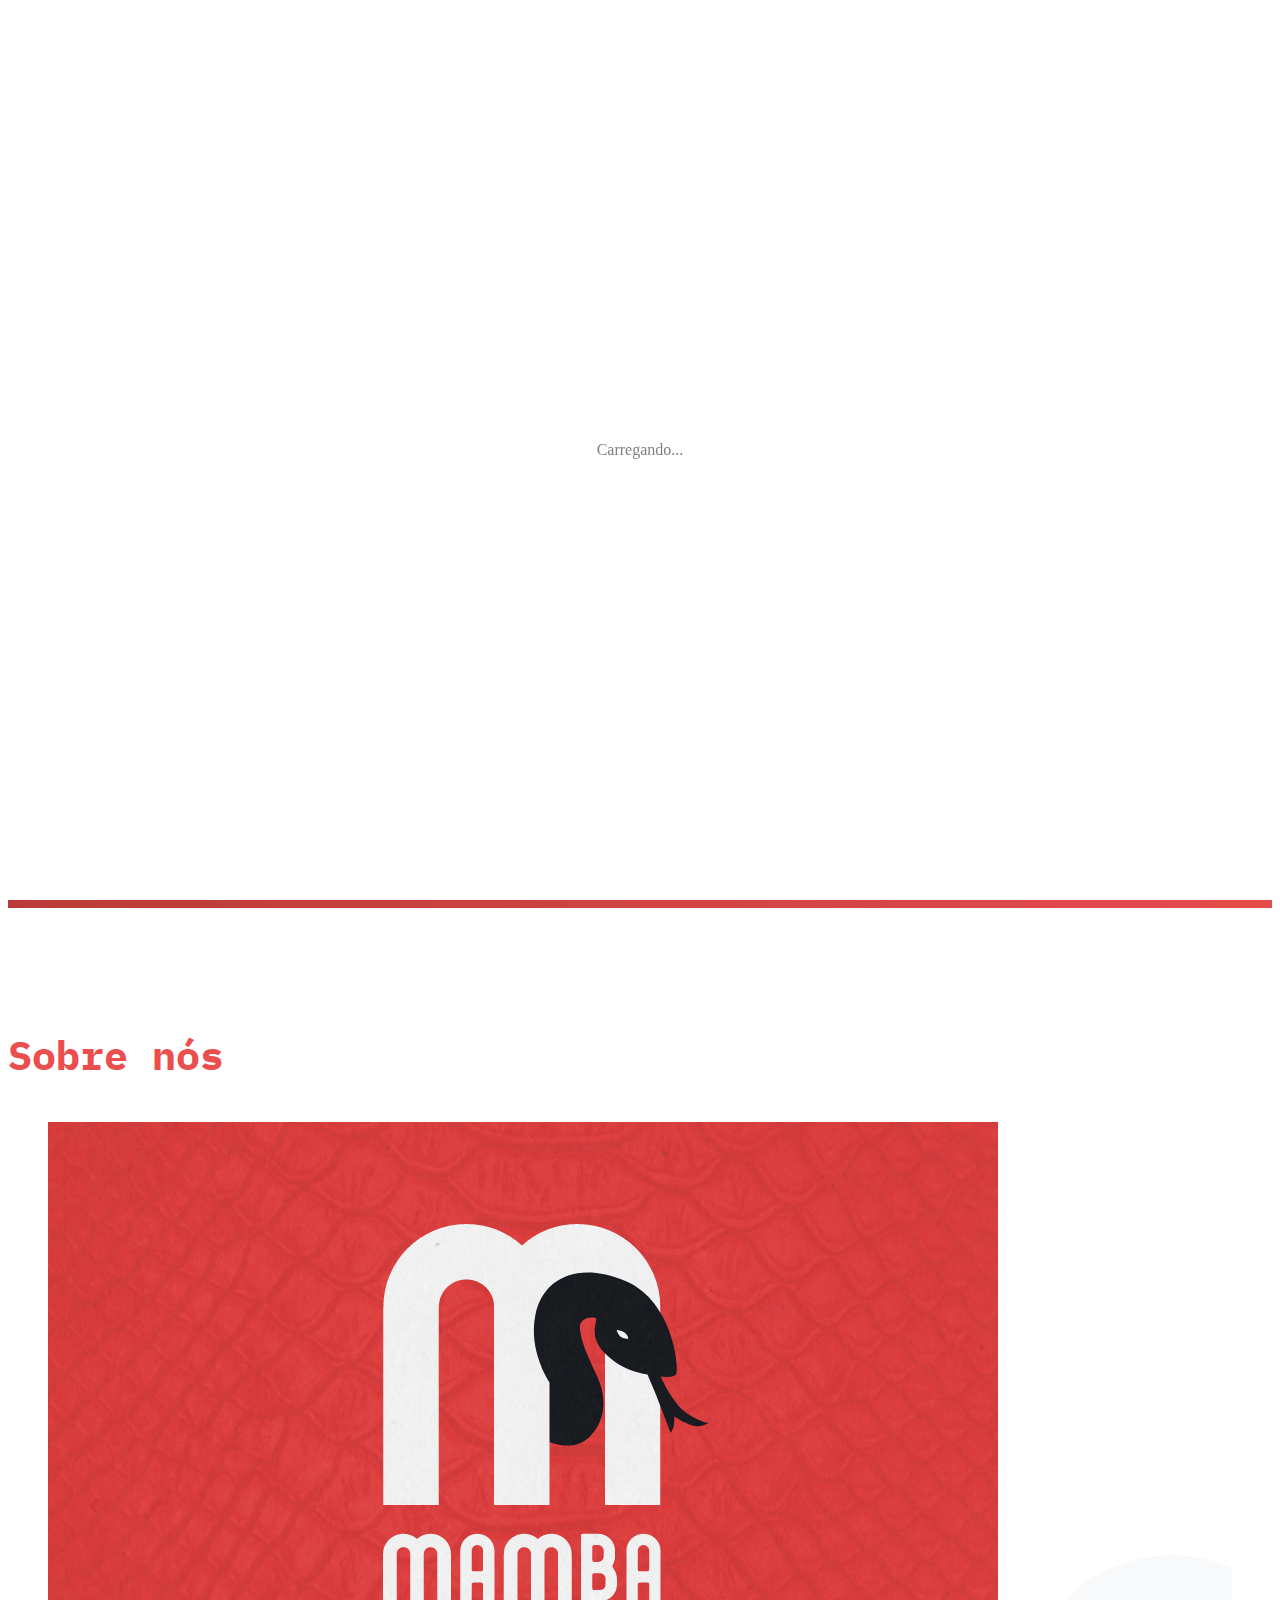
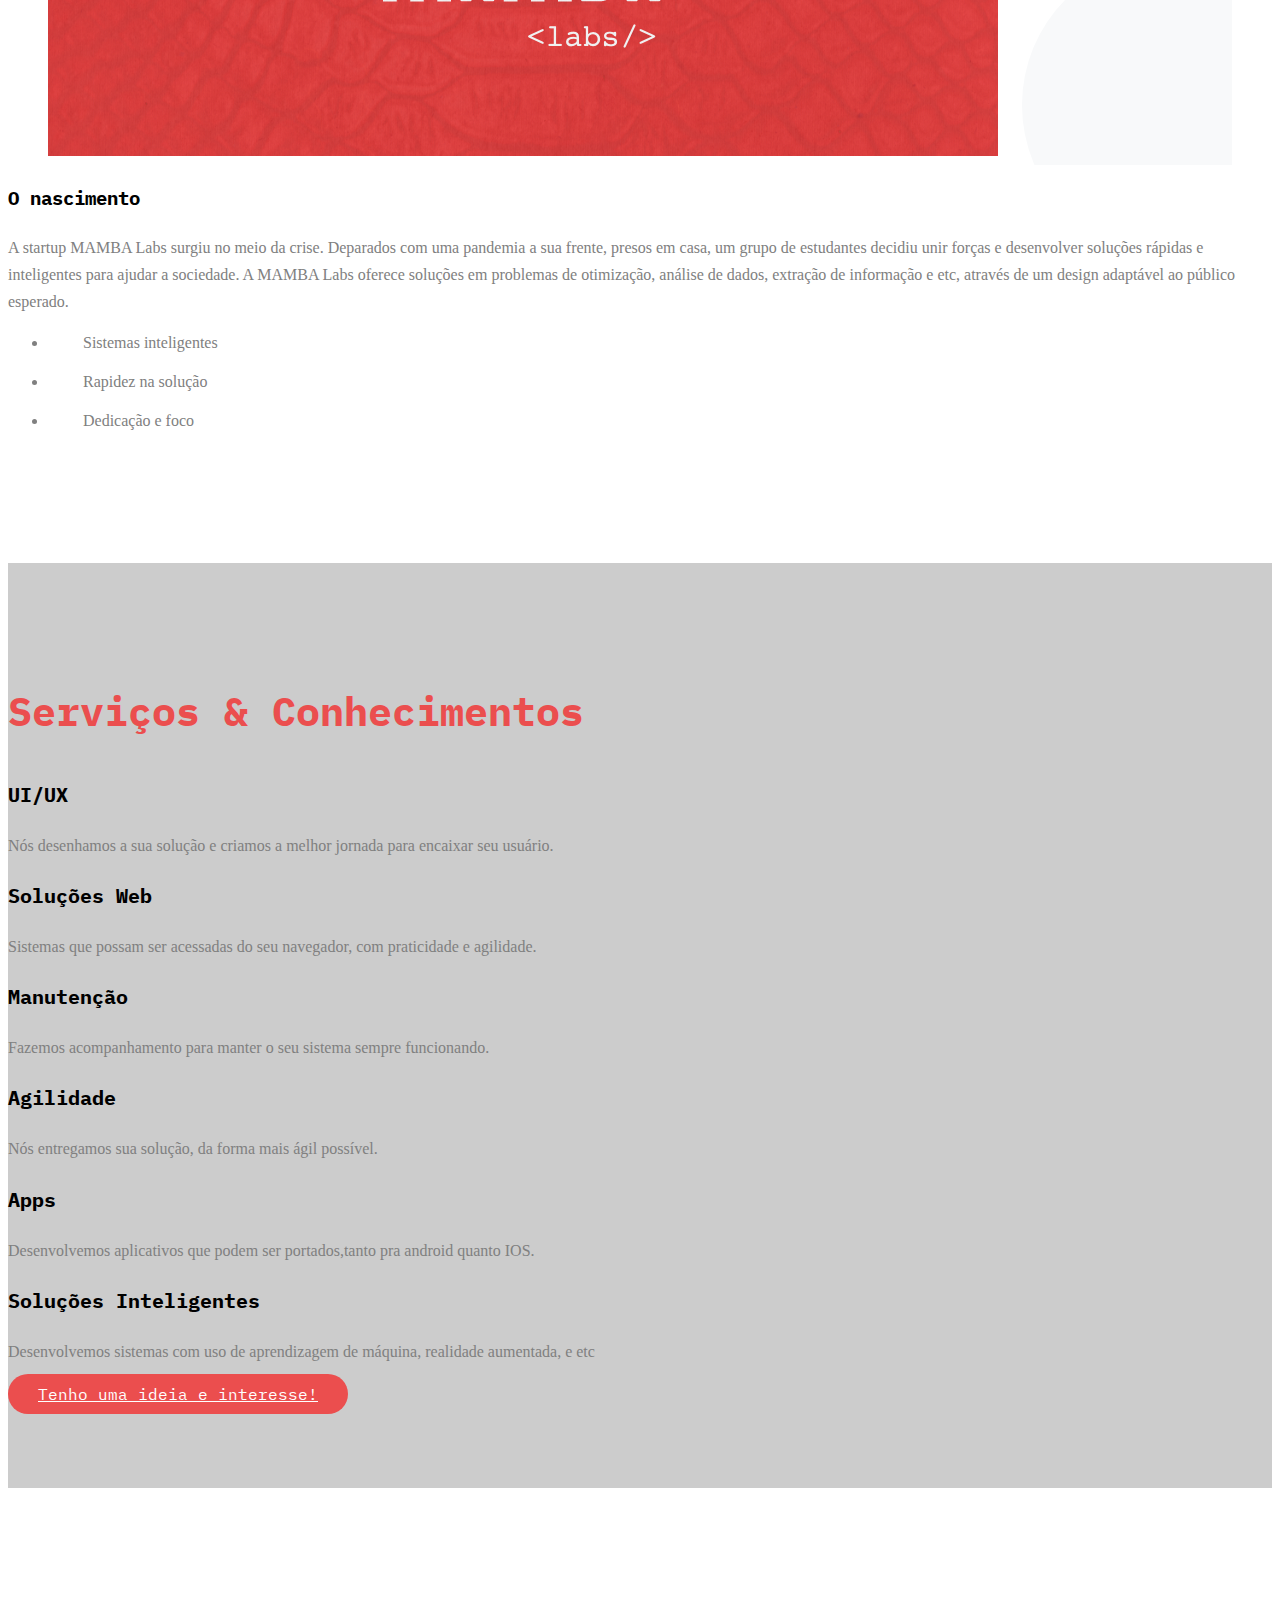
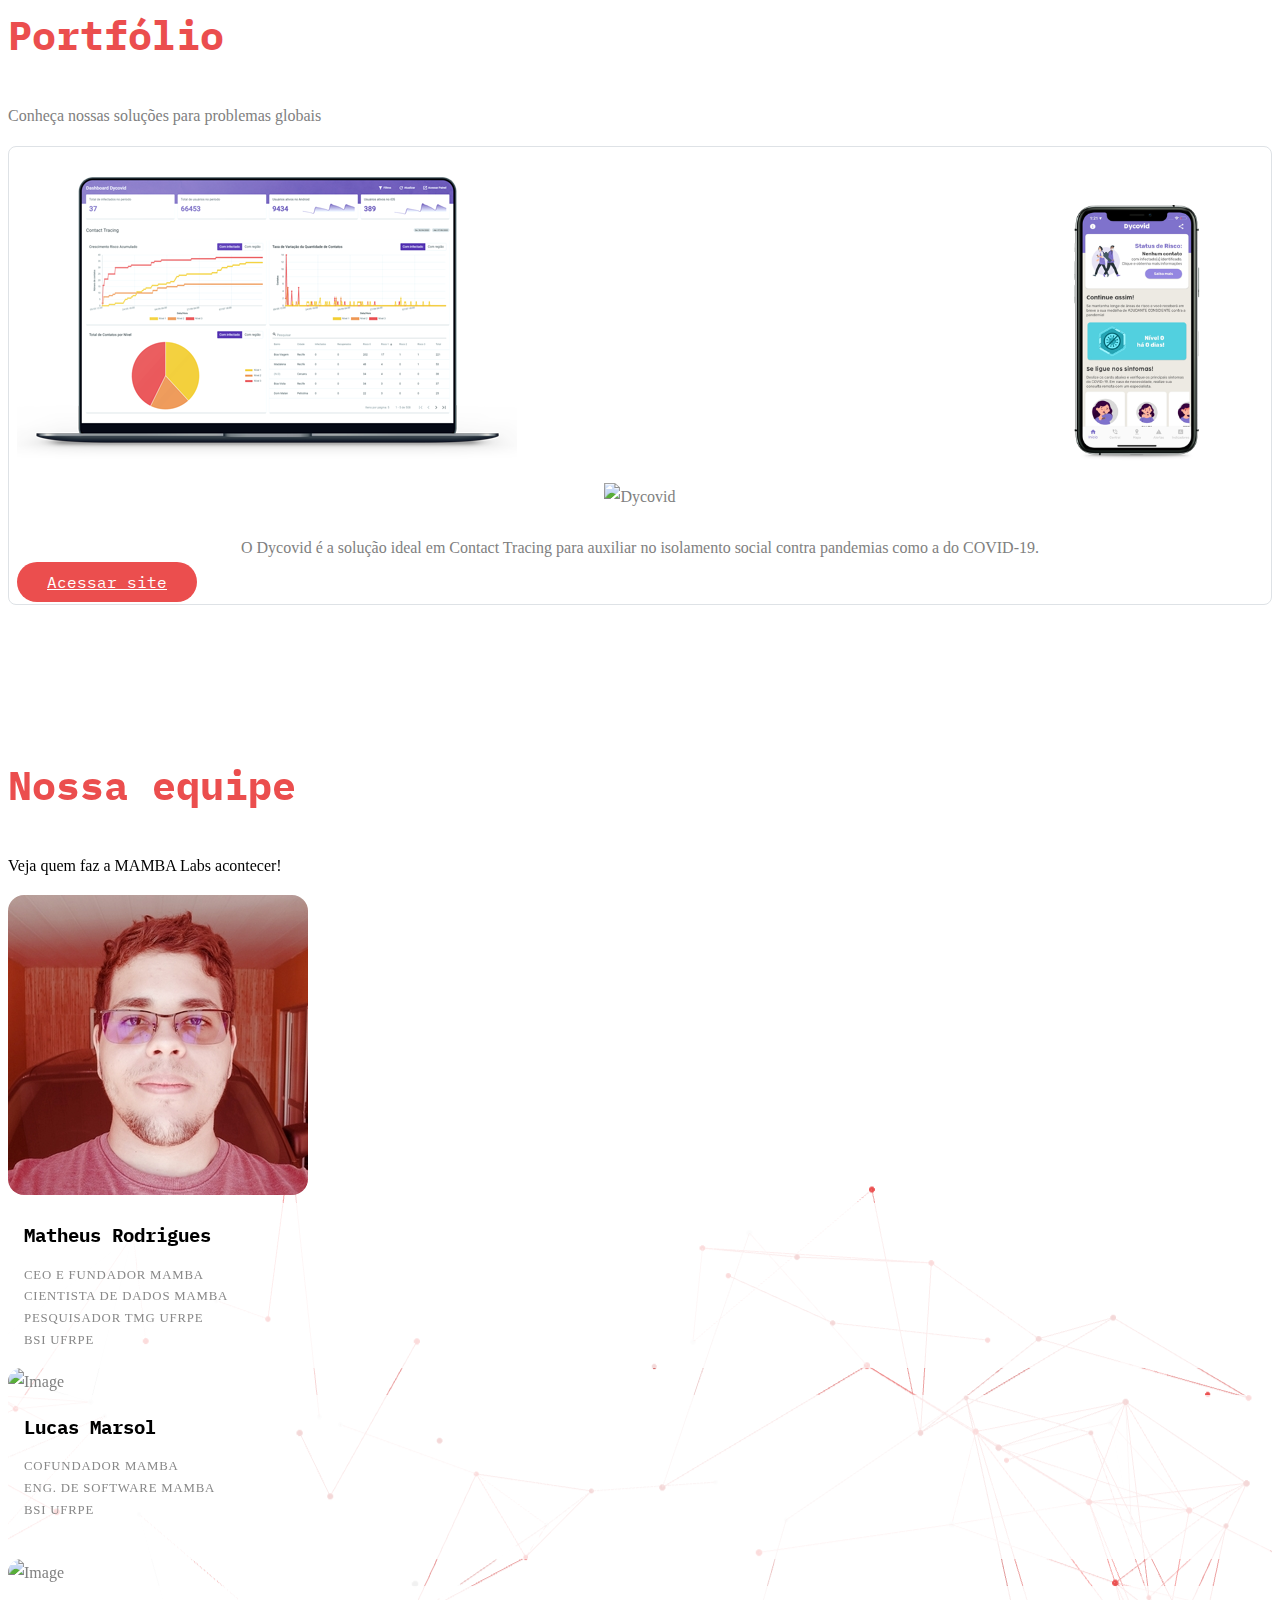
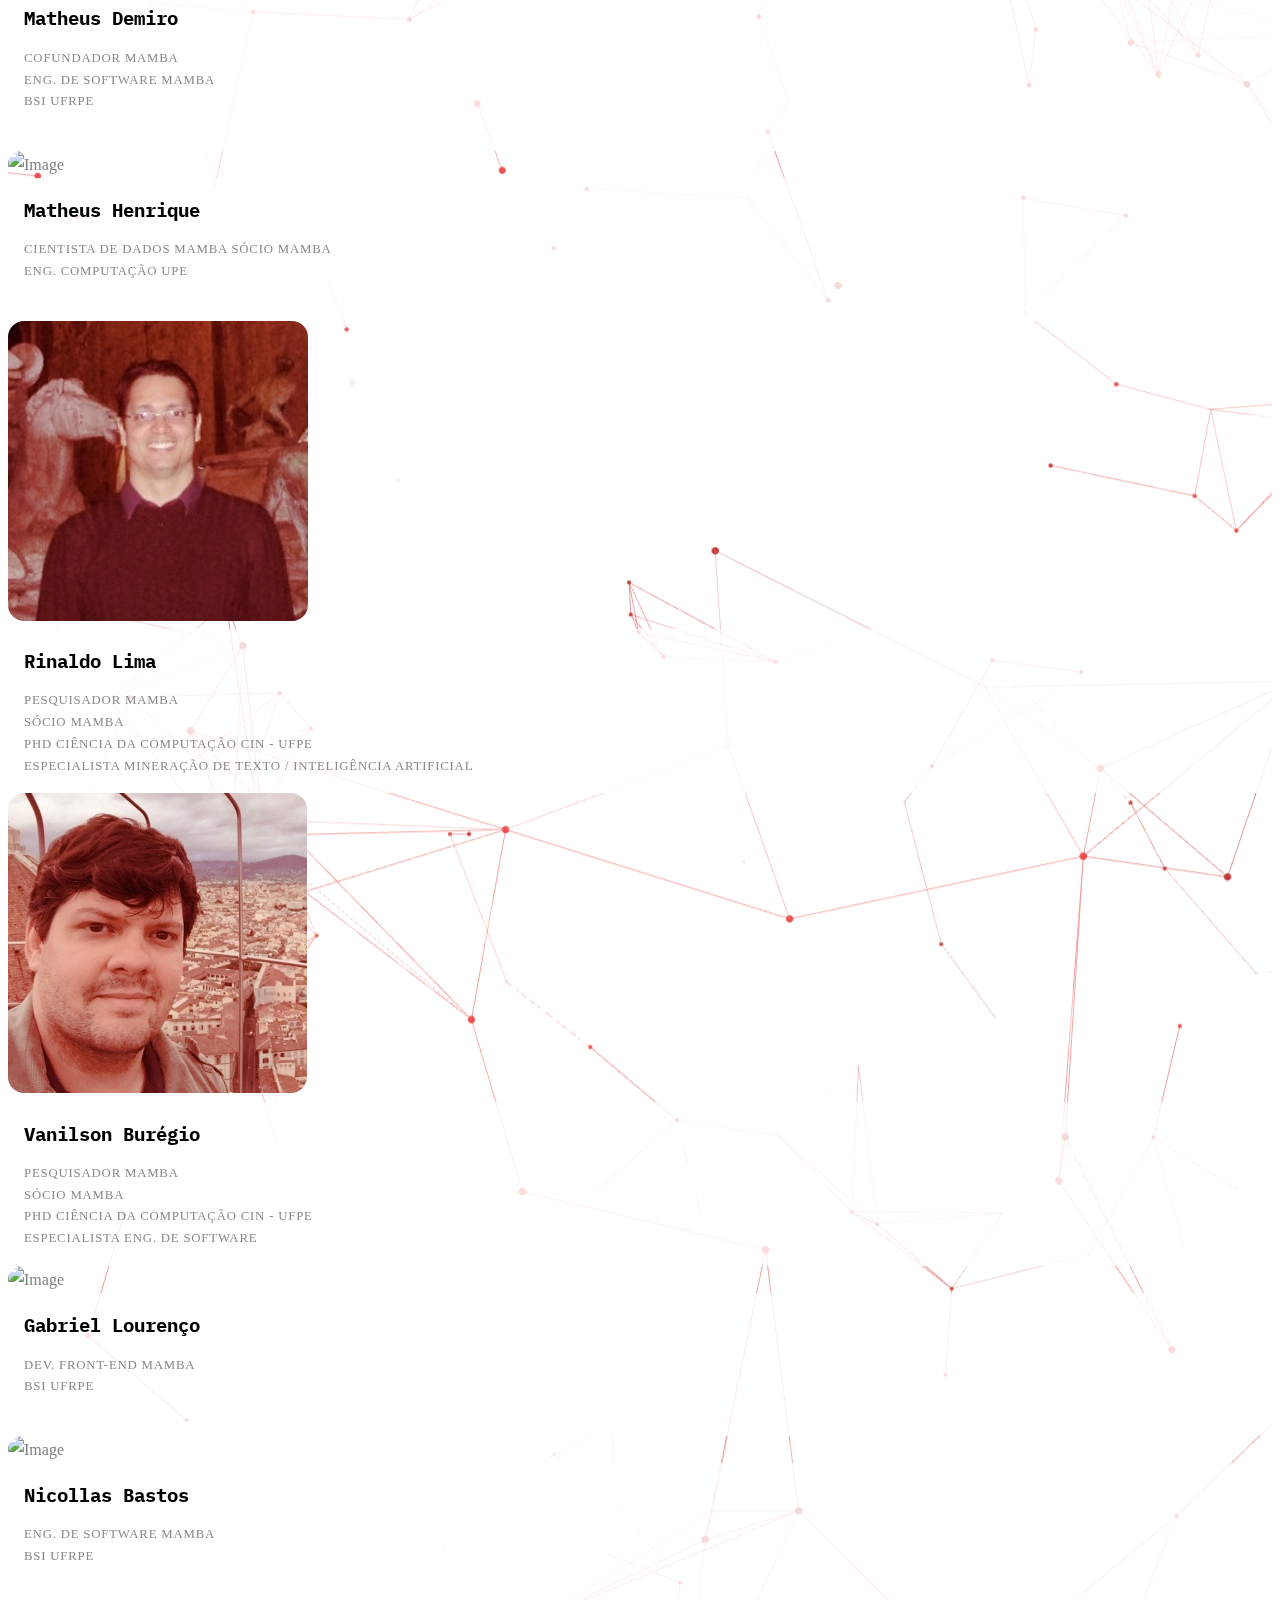
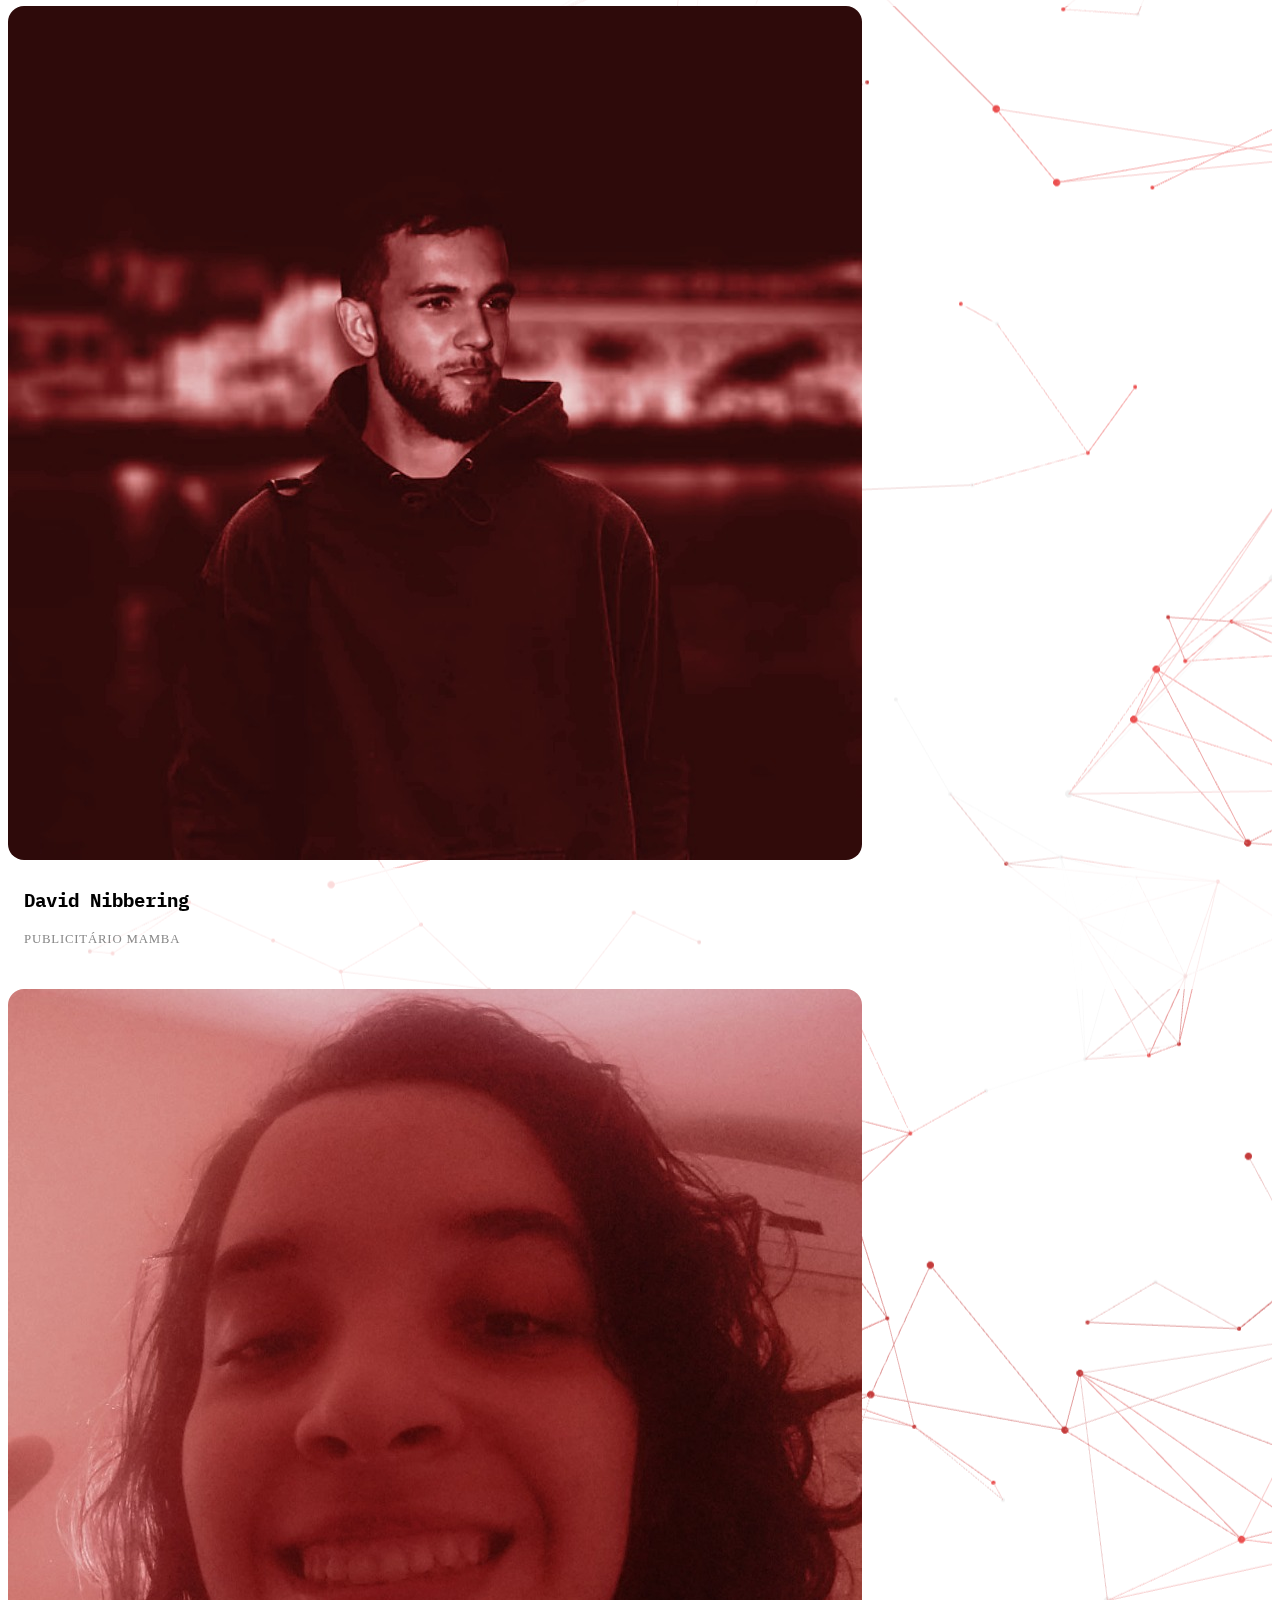
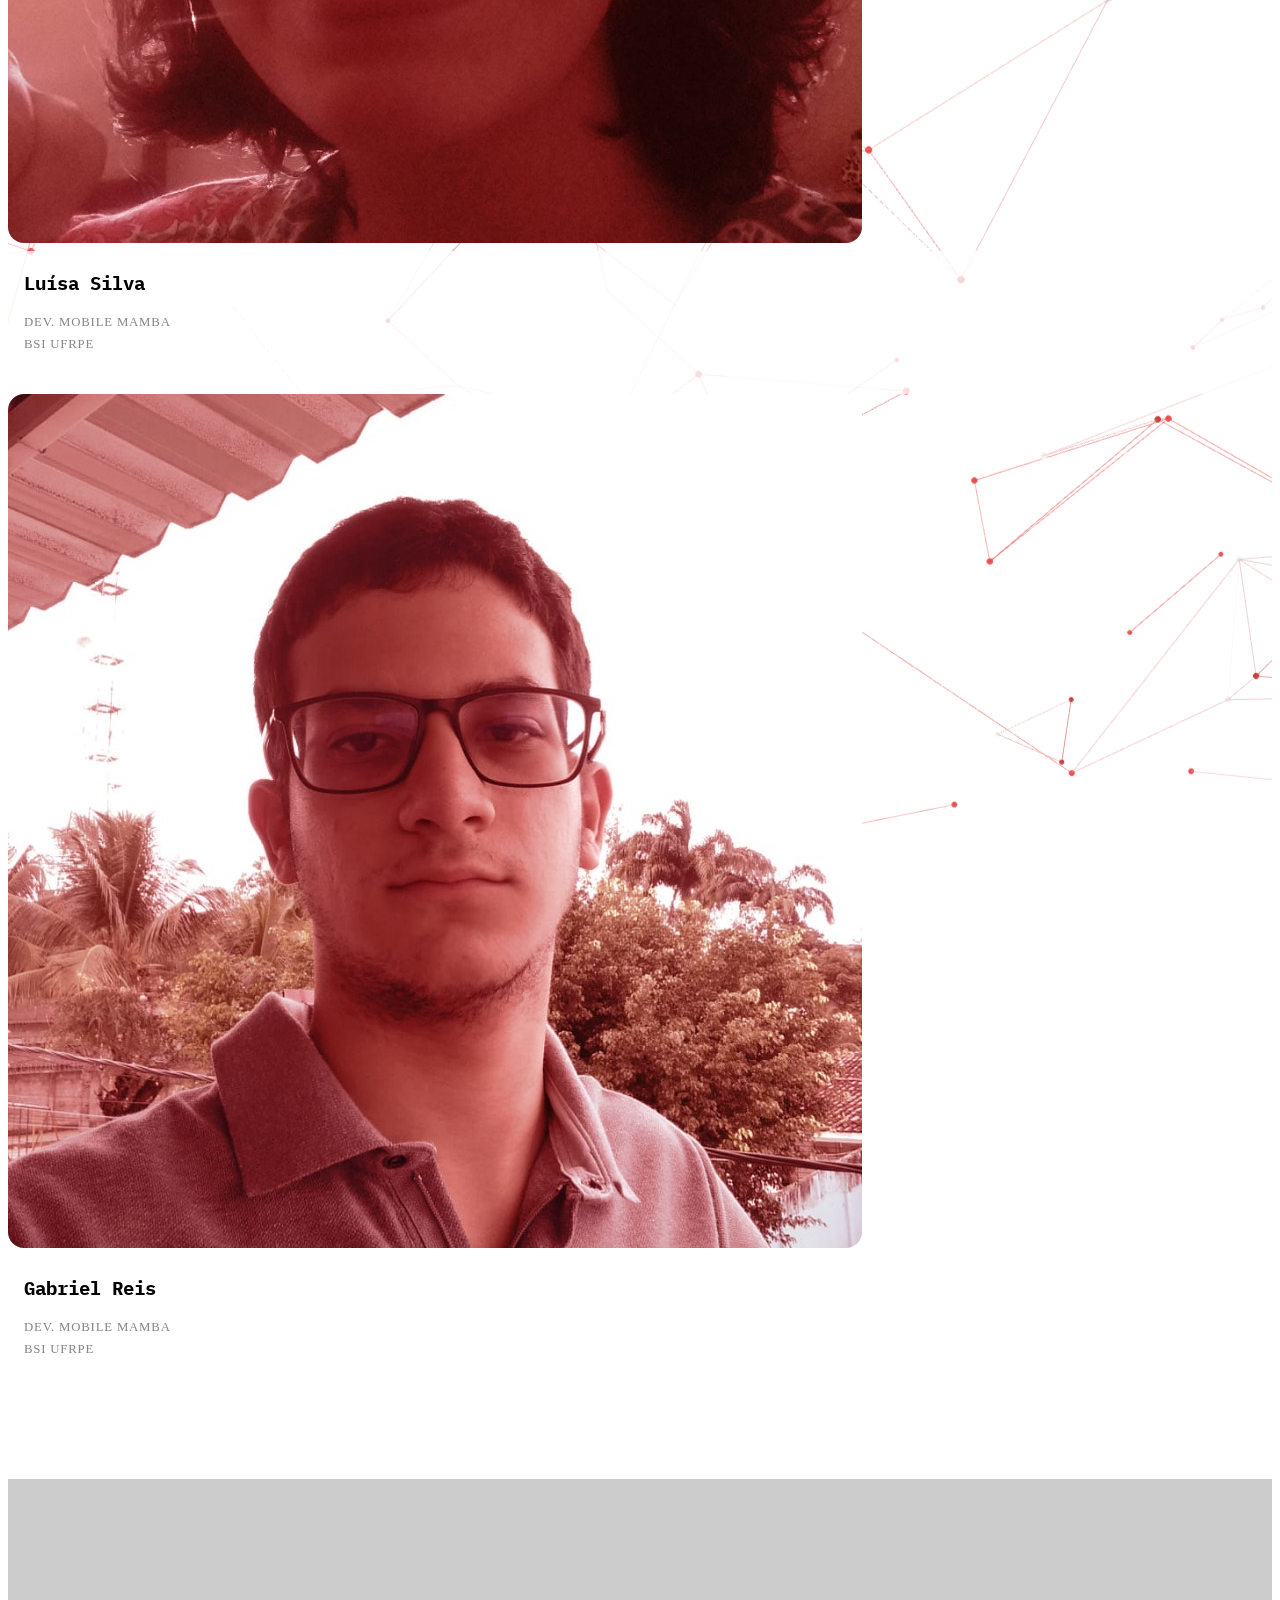
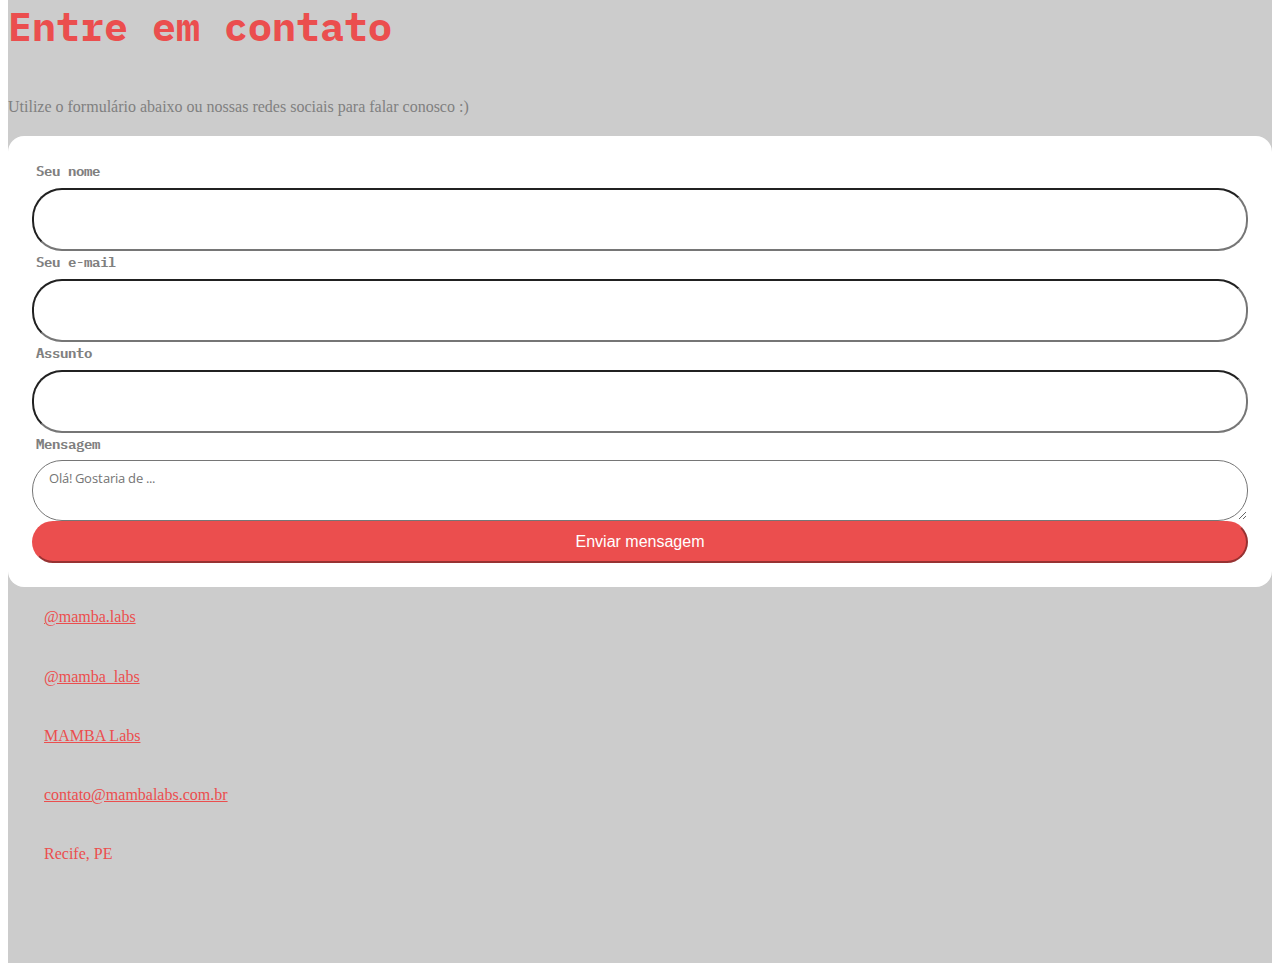
==== commit f2739c5e: "added filter to photos" ====
--- a/index.html
+++ b/index.html
@@ -297,7 +297,7 @@
 									<li><a href="https://www.linkedin.com/in/matheus-rodrigues-b9a3061a6/"><span
 												class="icon-linkedin"></span></a></li>
 								</ul>
-								<img src="images/rodrigues-profile.png" alt="Image" class="img-fluid">
+								<img src="images/rodrigues-profile.jpeg" alt="Image" class="img-fluid">
 							</figure>
 							<div class="info">
 								<h3 class="mb-2">Matheus Rodrigues</h3>
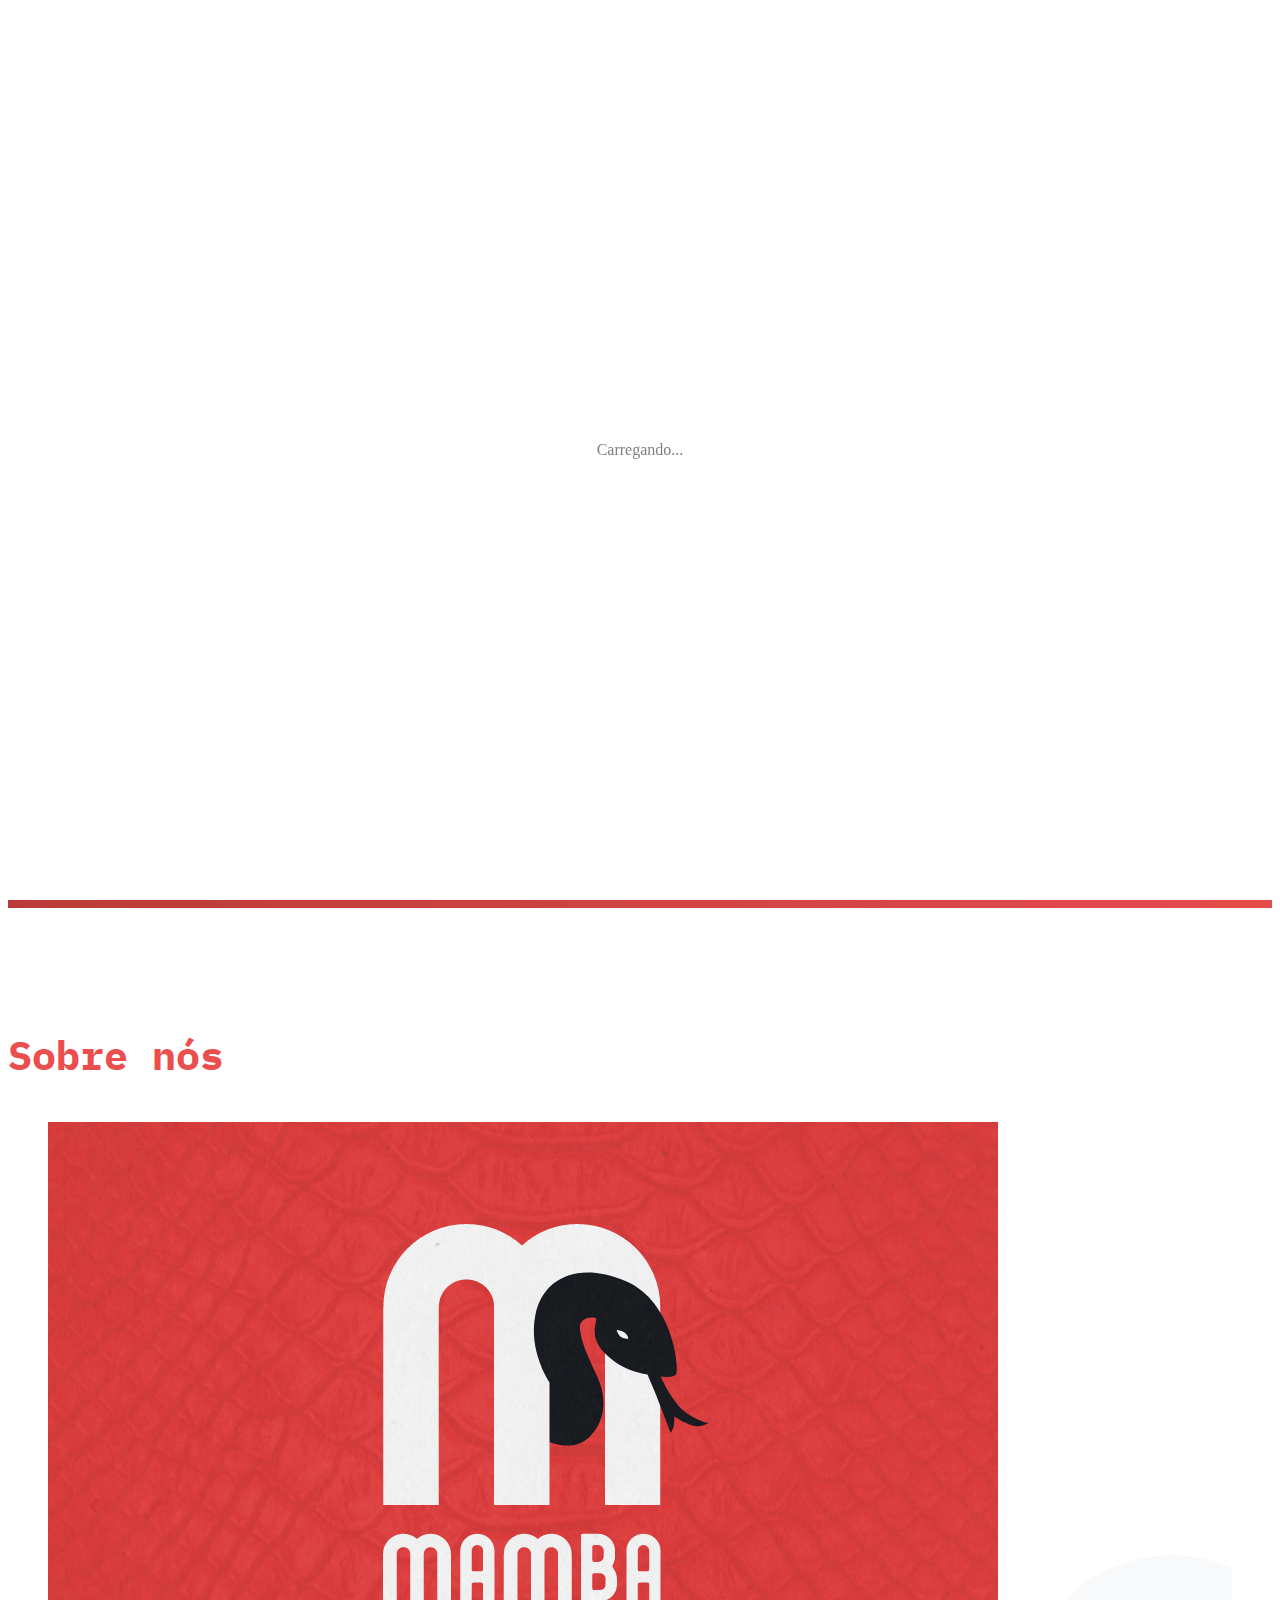
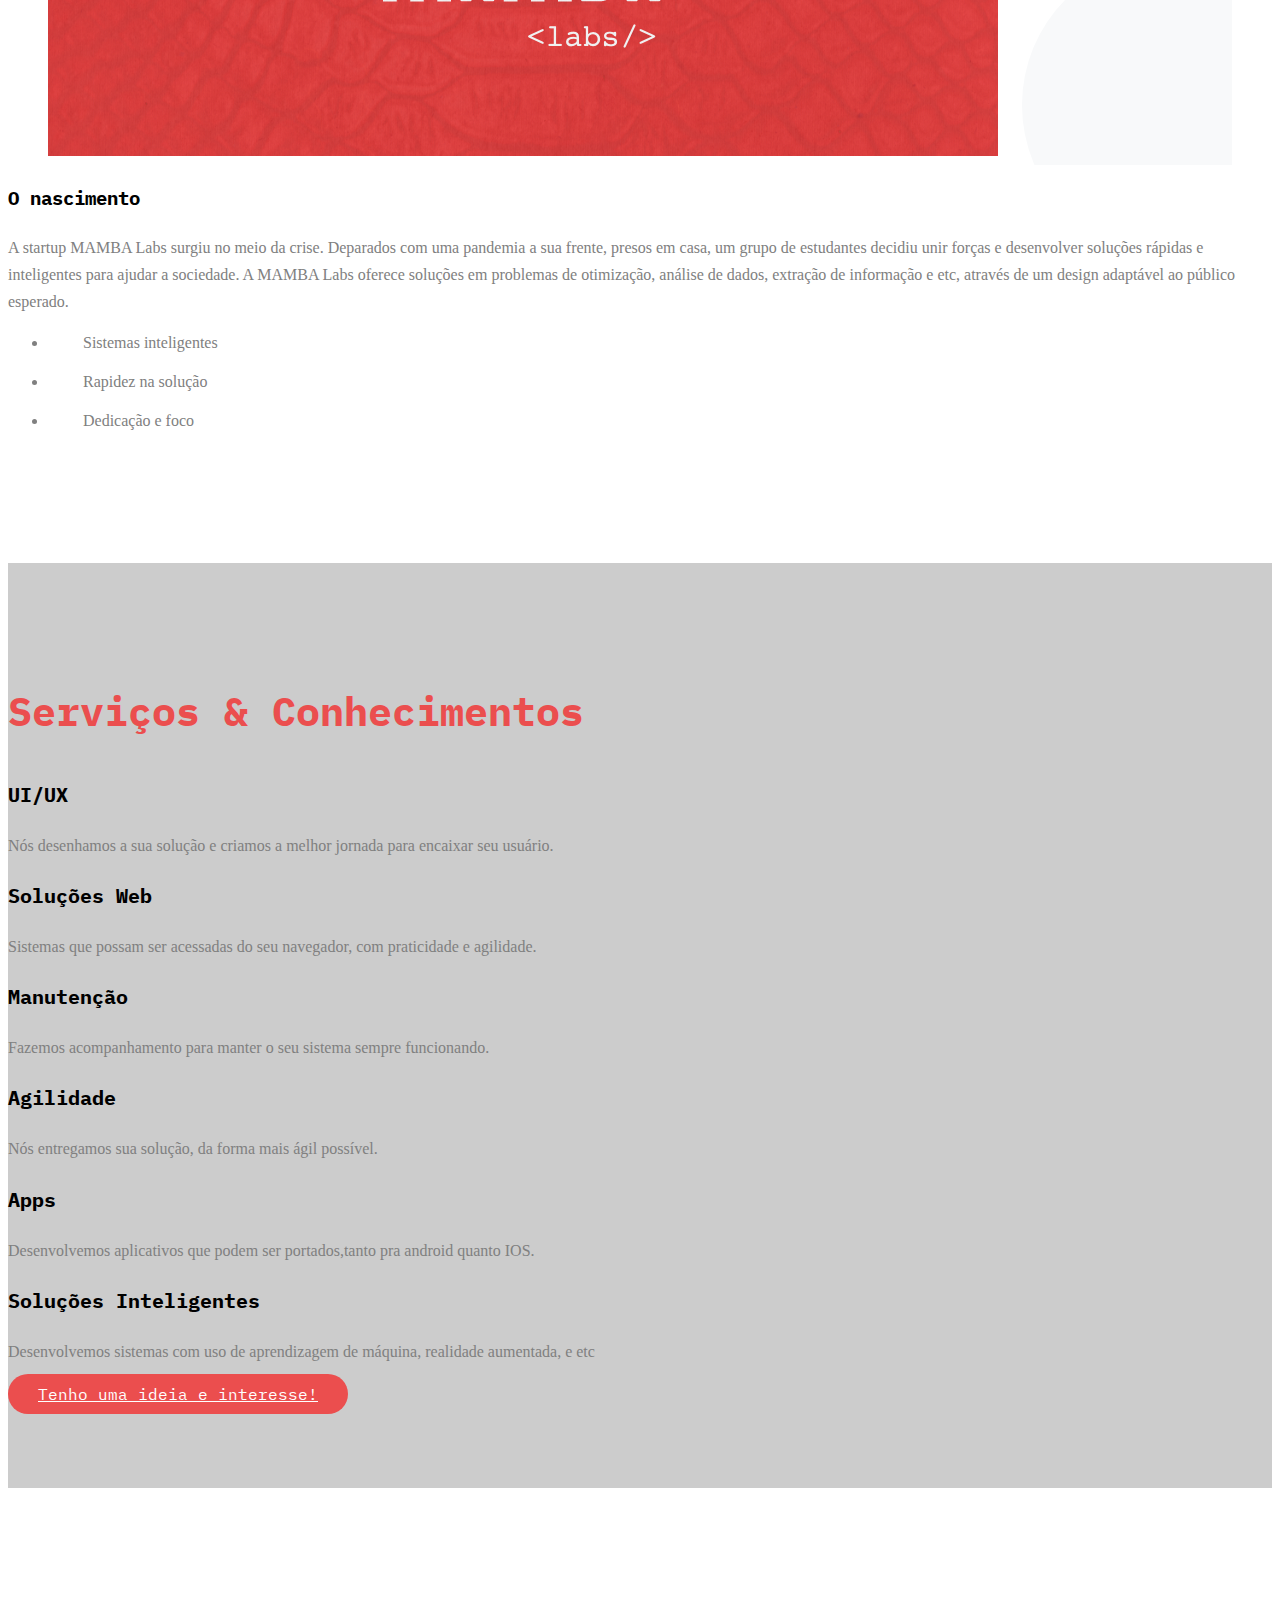
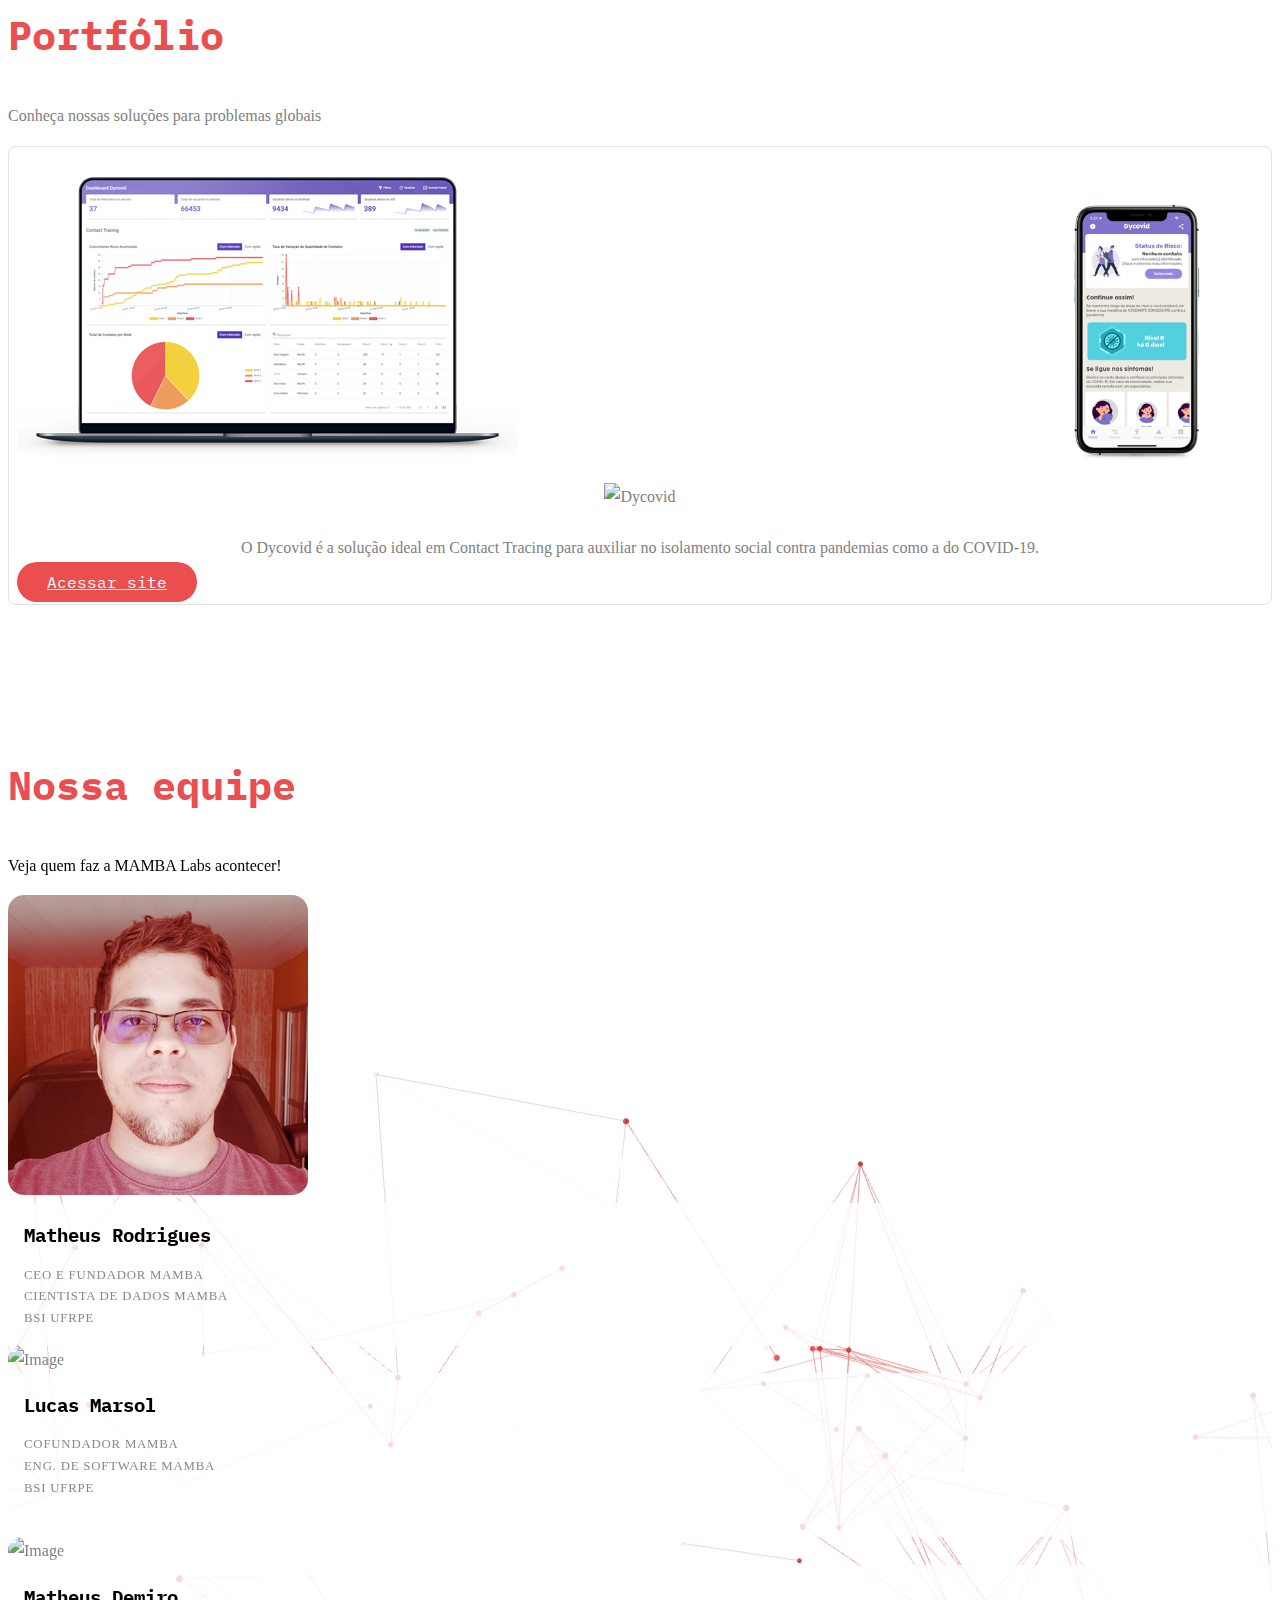
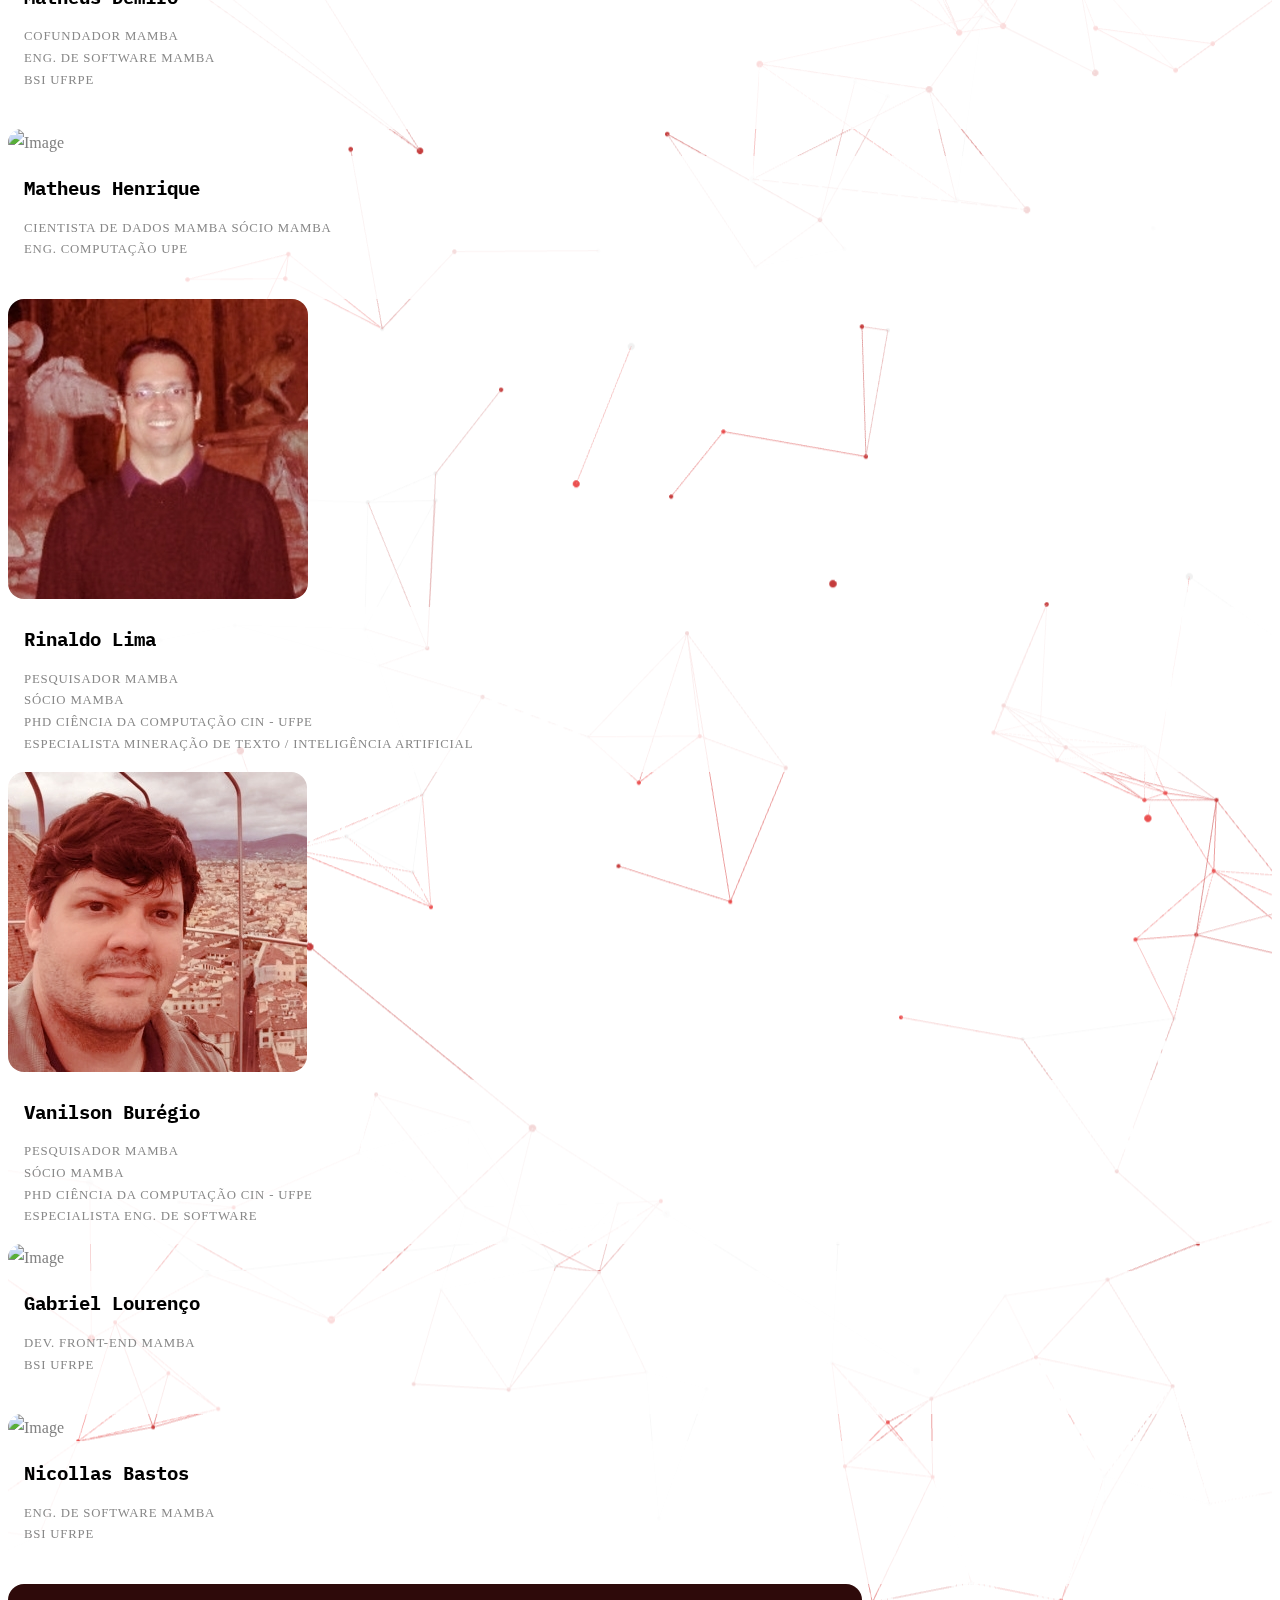
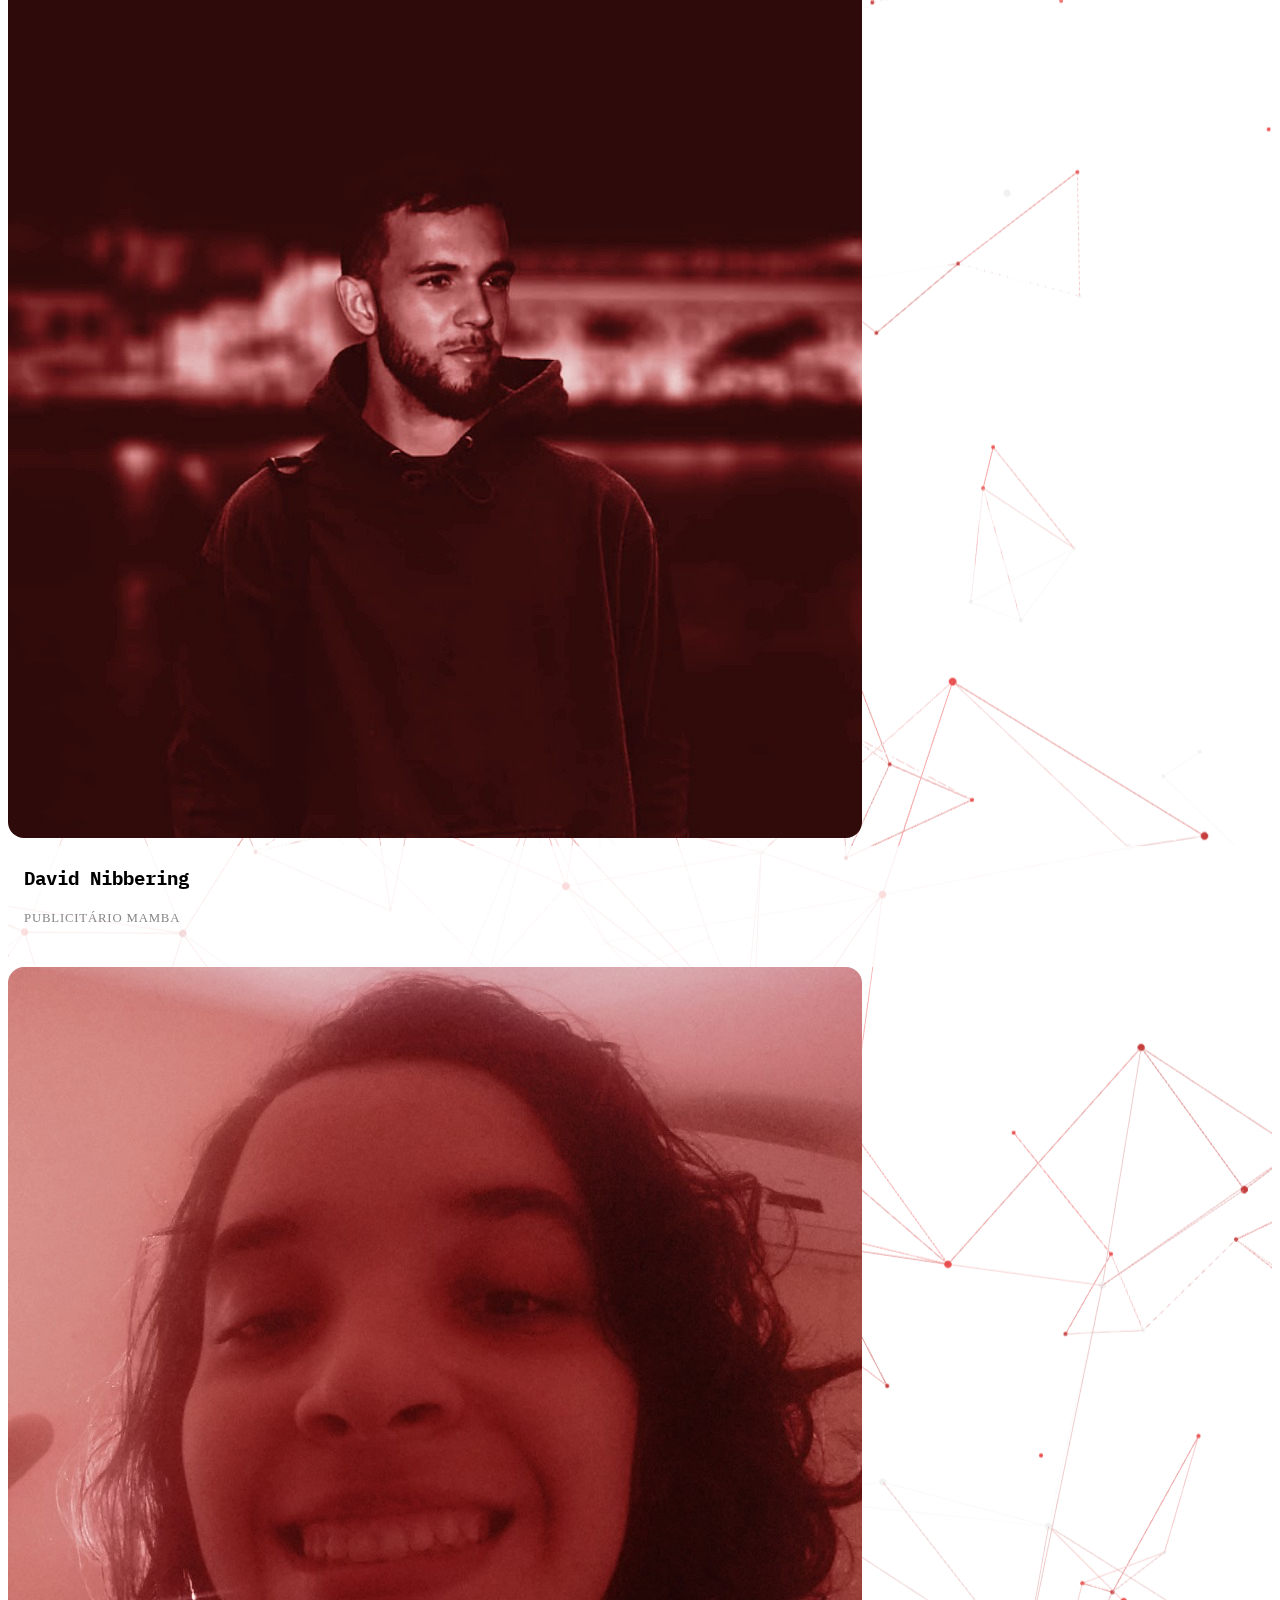
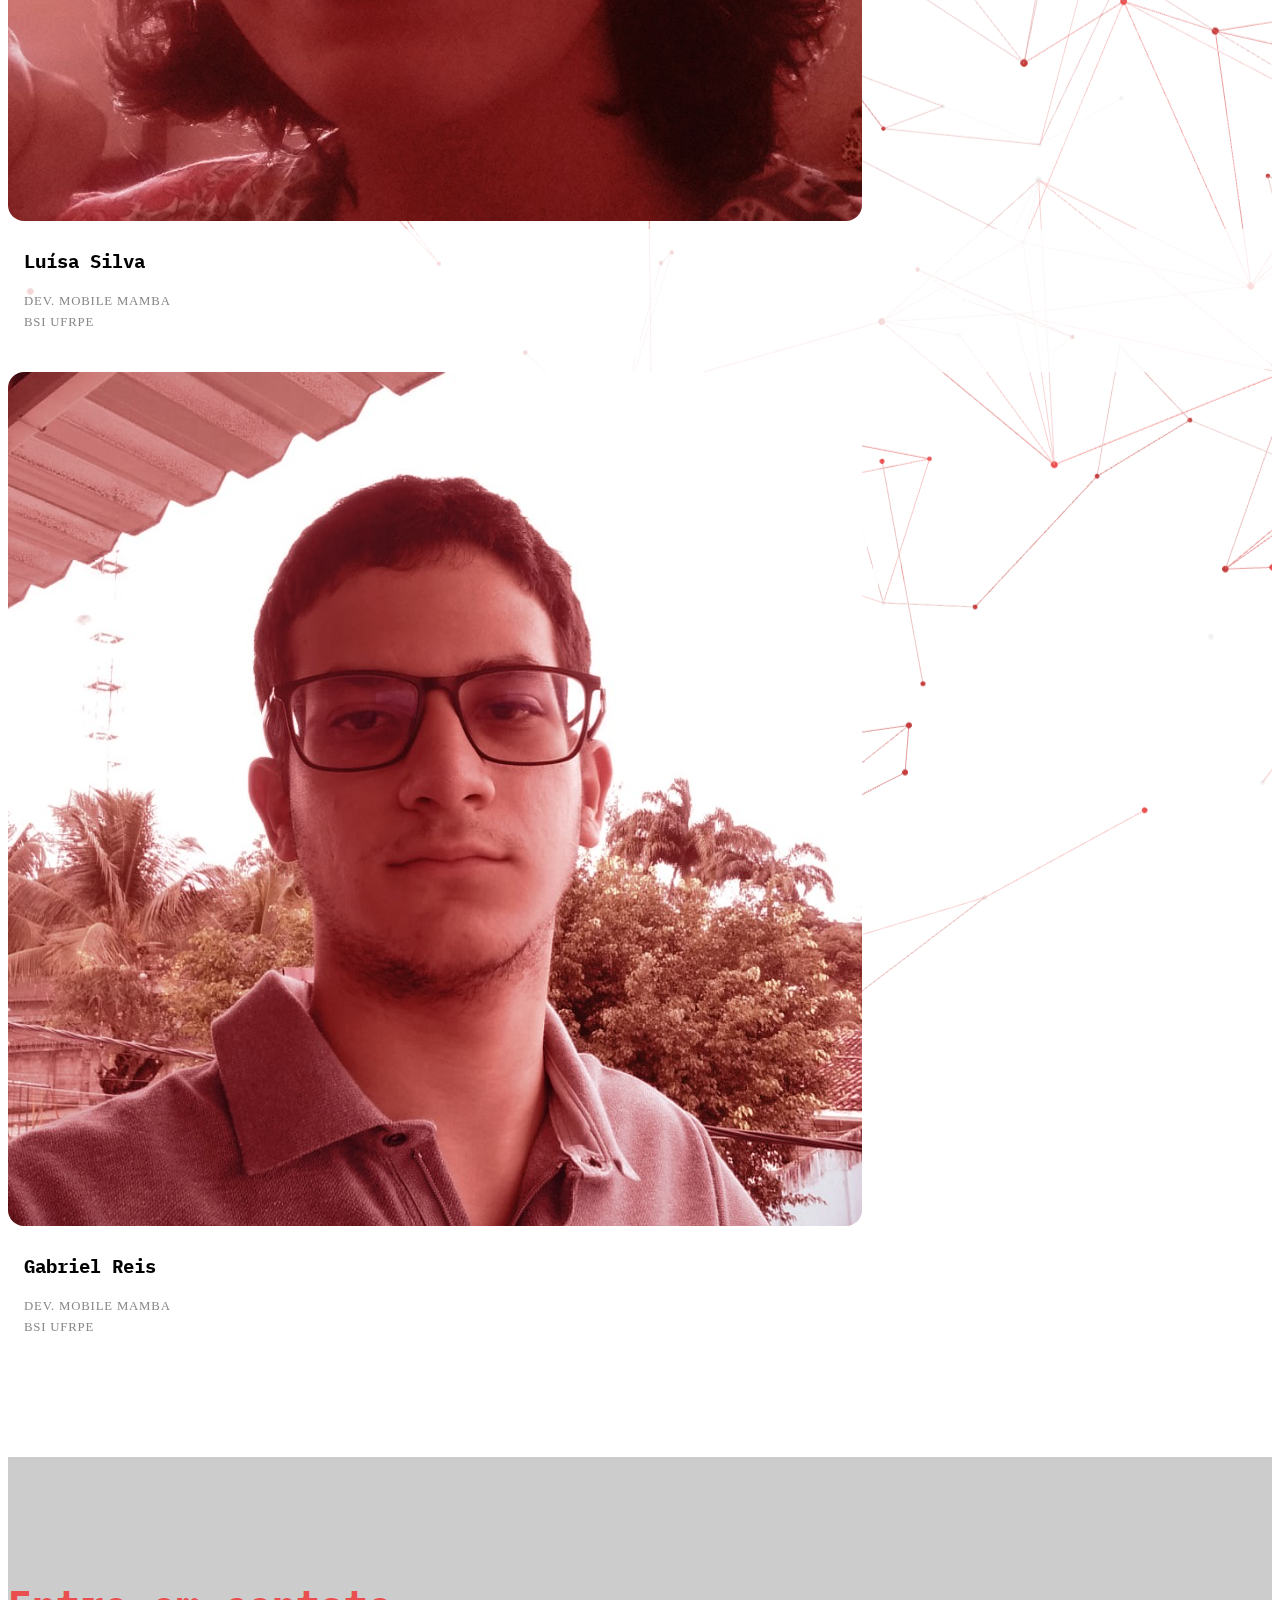
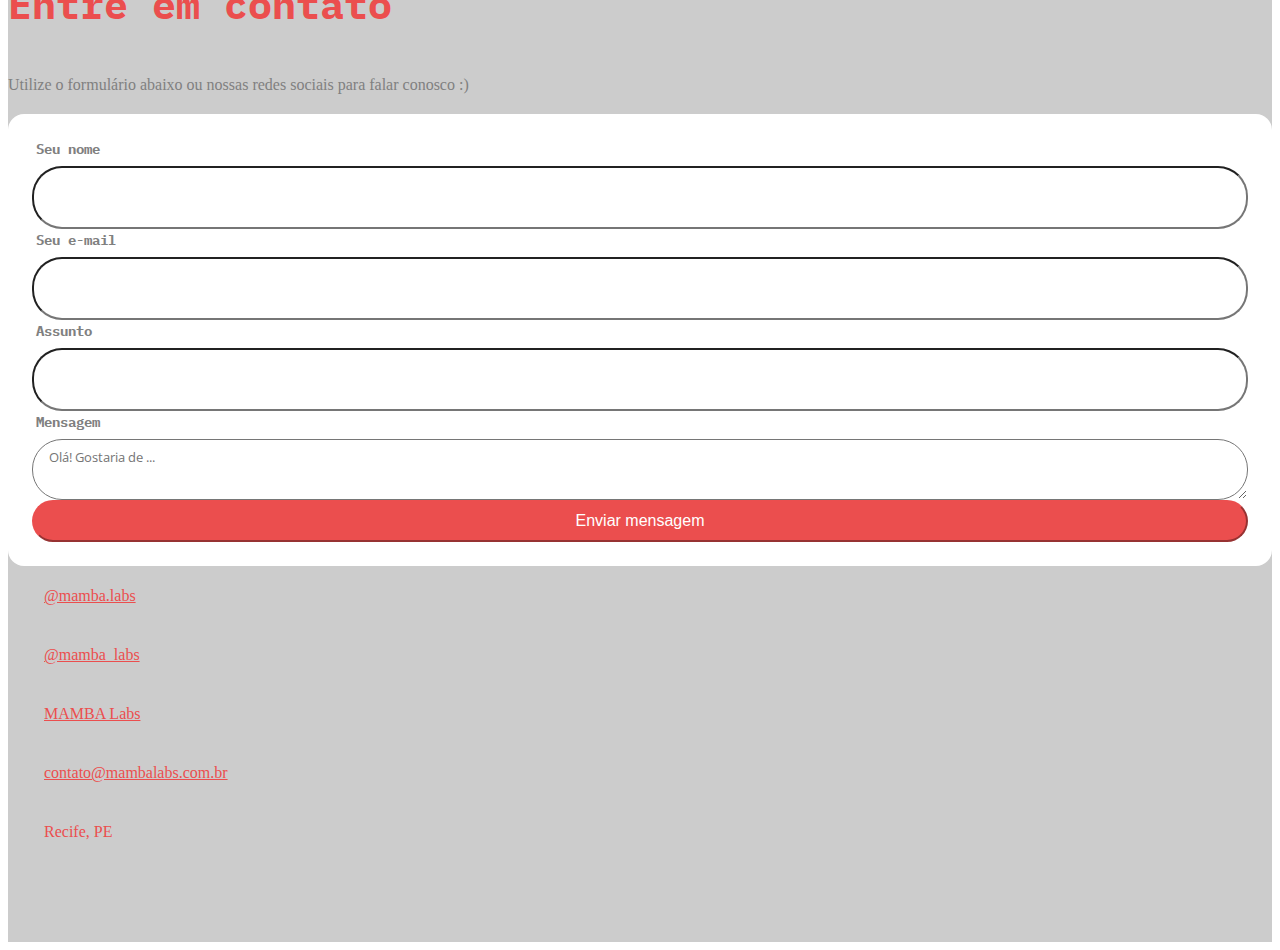
==== commit a9df8d08: "Fix-remove info rodrigues" ====
--- a/index.html
+++ b/index.html
@@ -303,7 +303,6 @@
 								<h3 class="mb-2">Matheus Rodrigues</h3>
 								<p class="position">Ceo e fundador MAMBA <br>
 									Cientista de Dados MAMBA <br>
-									Pesquisador TMG UFRPE<br>
 									BSI UFRPE
 									&nbsp;
 								</p>
@@ -629,4 +628,4 @@
 
 </body>
 
-</html>+</html>
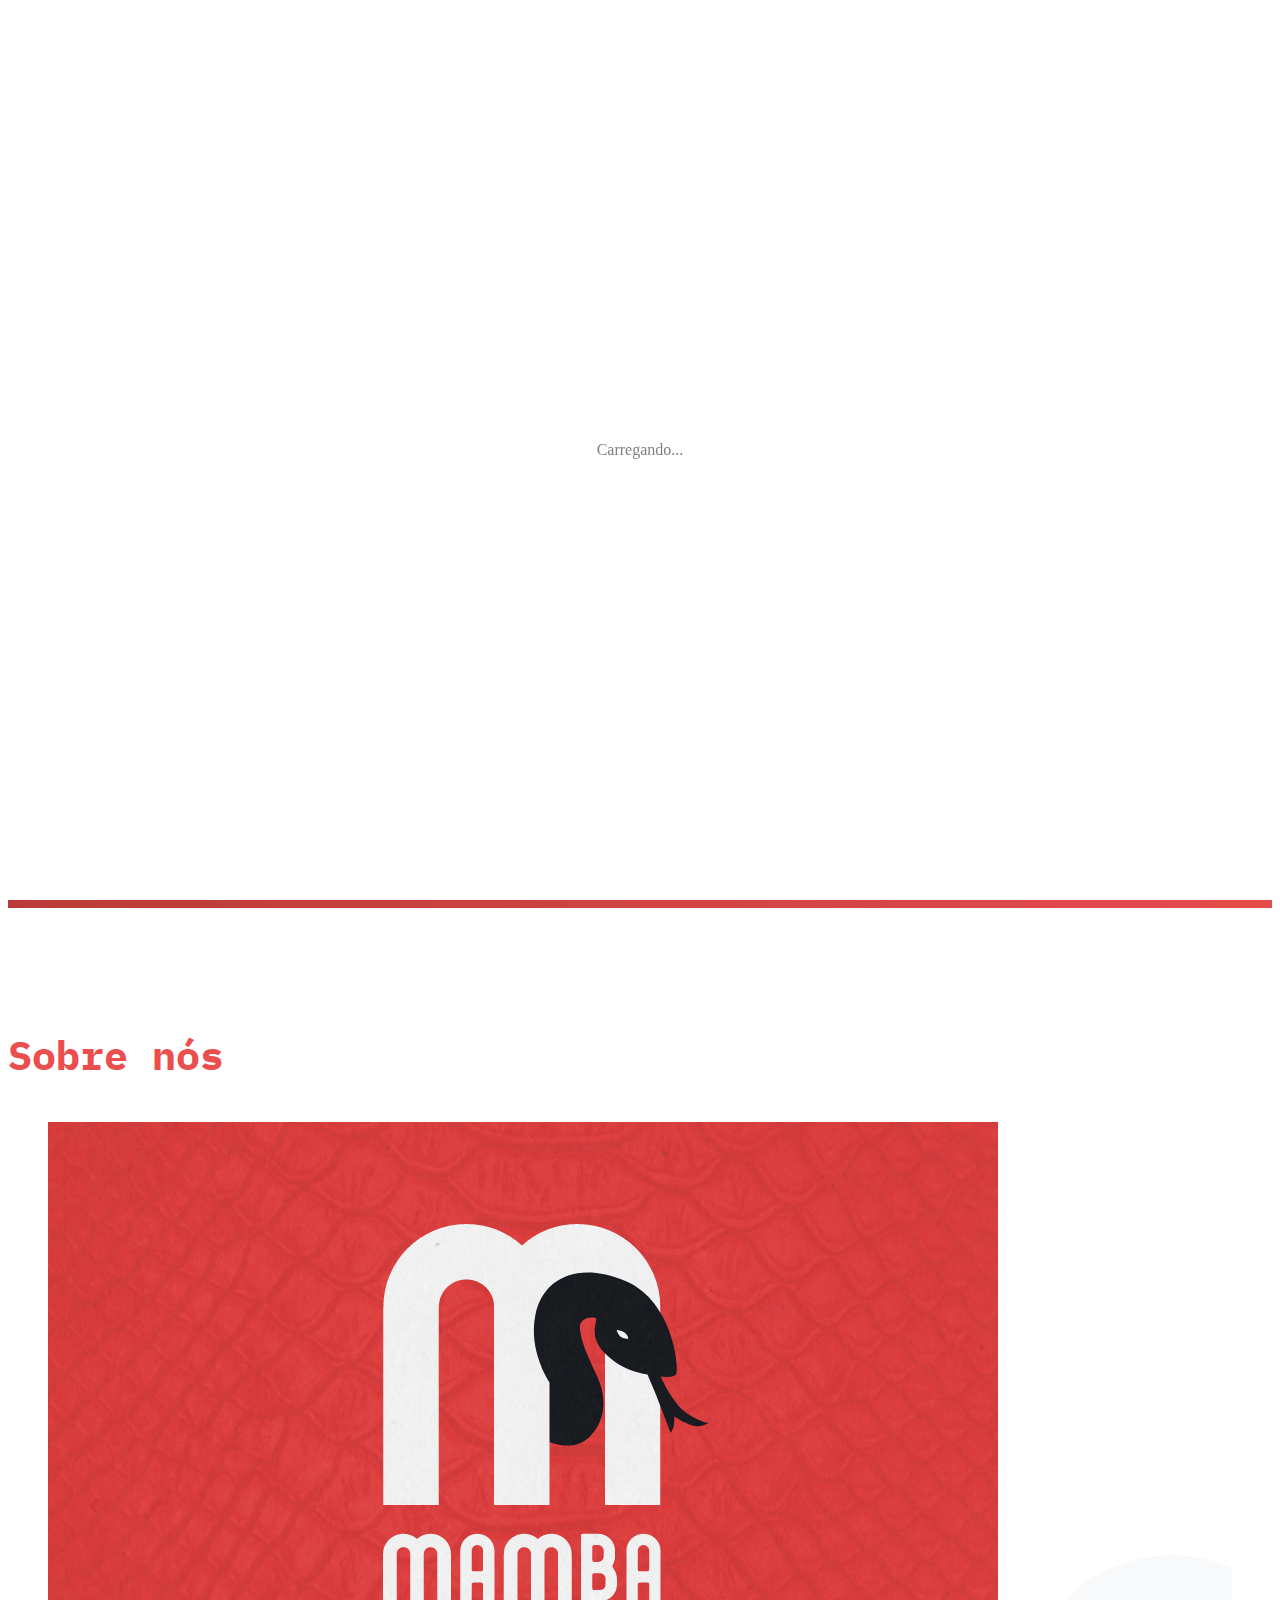
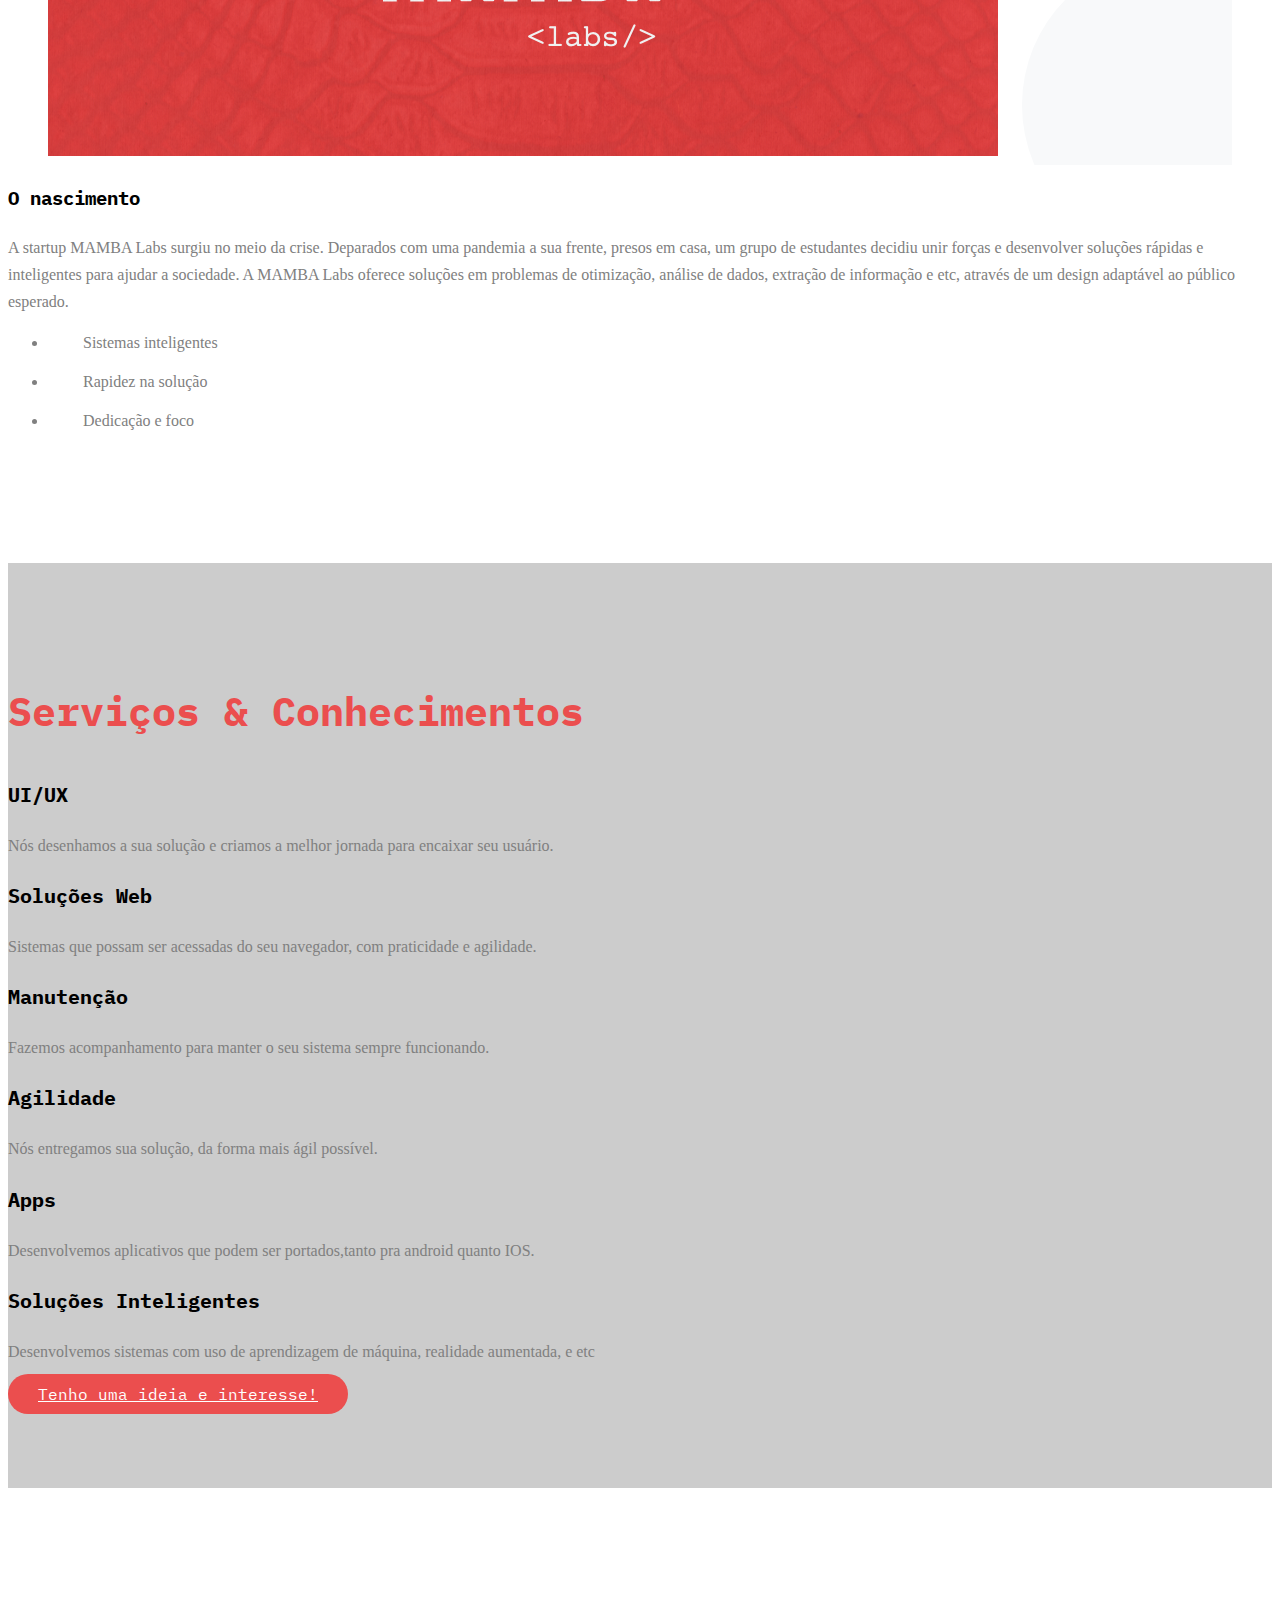
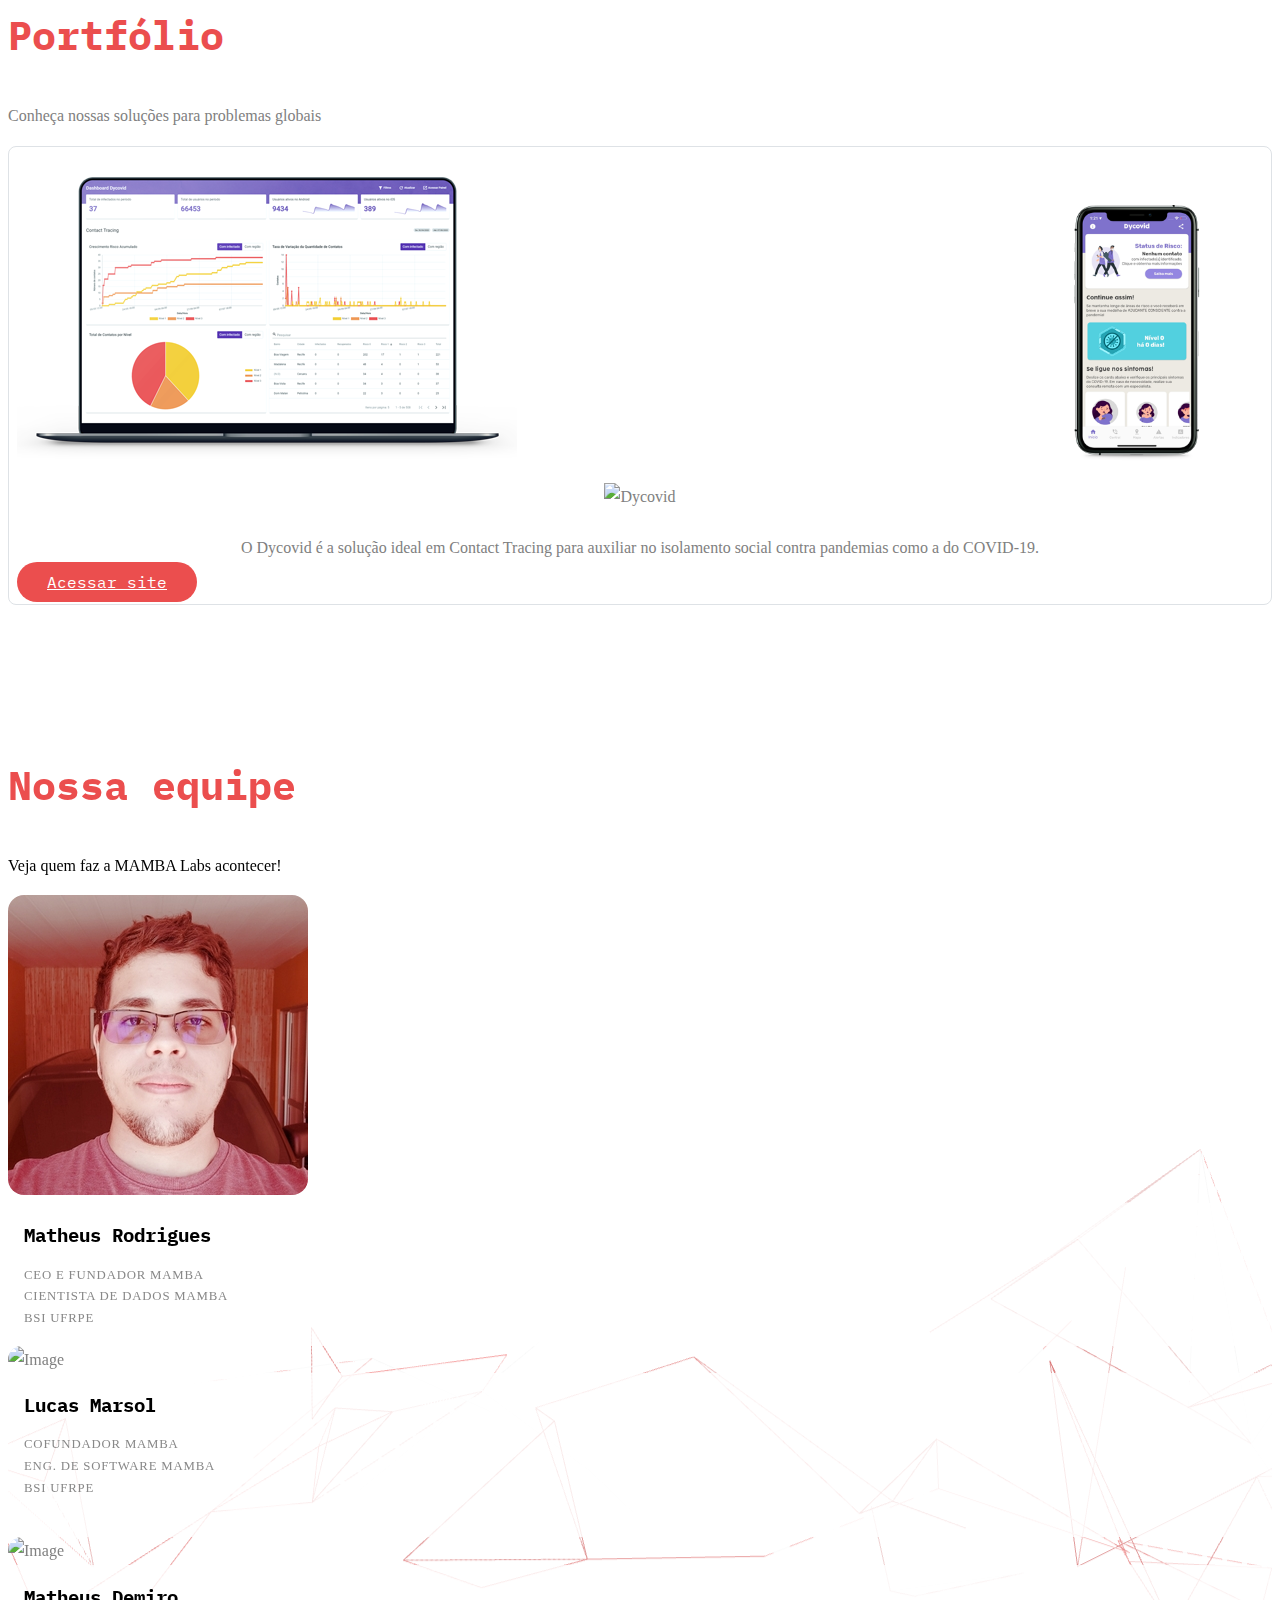
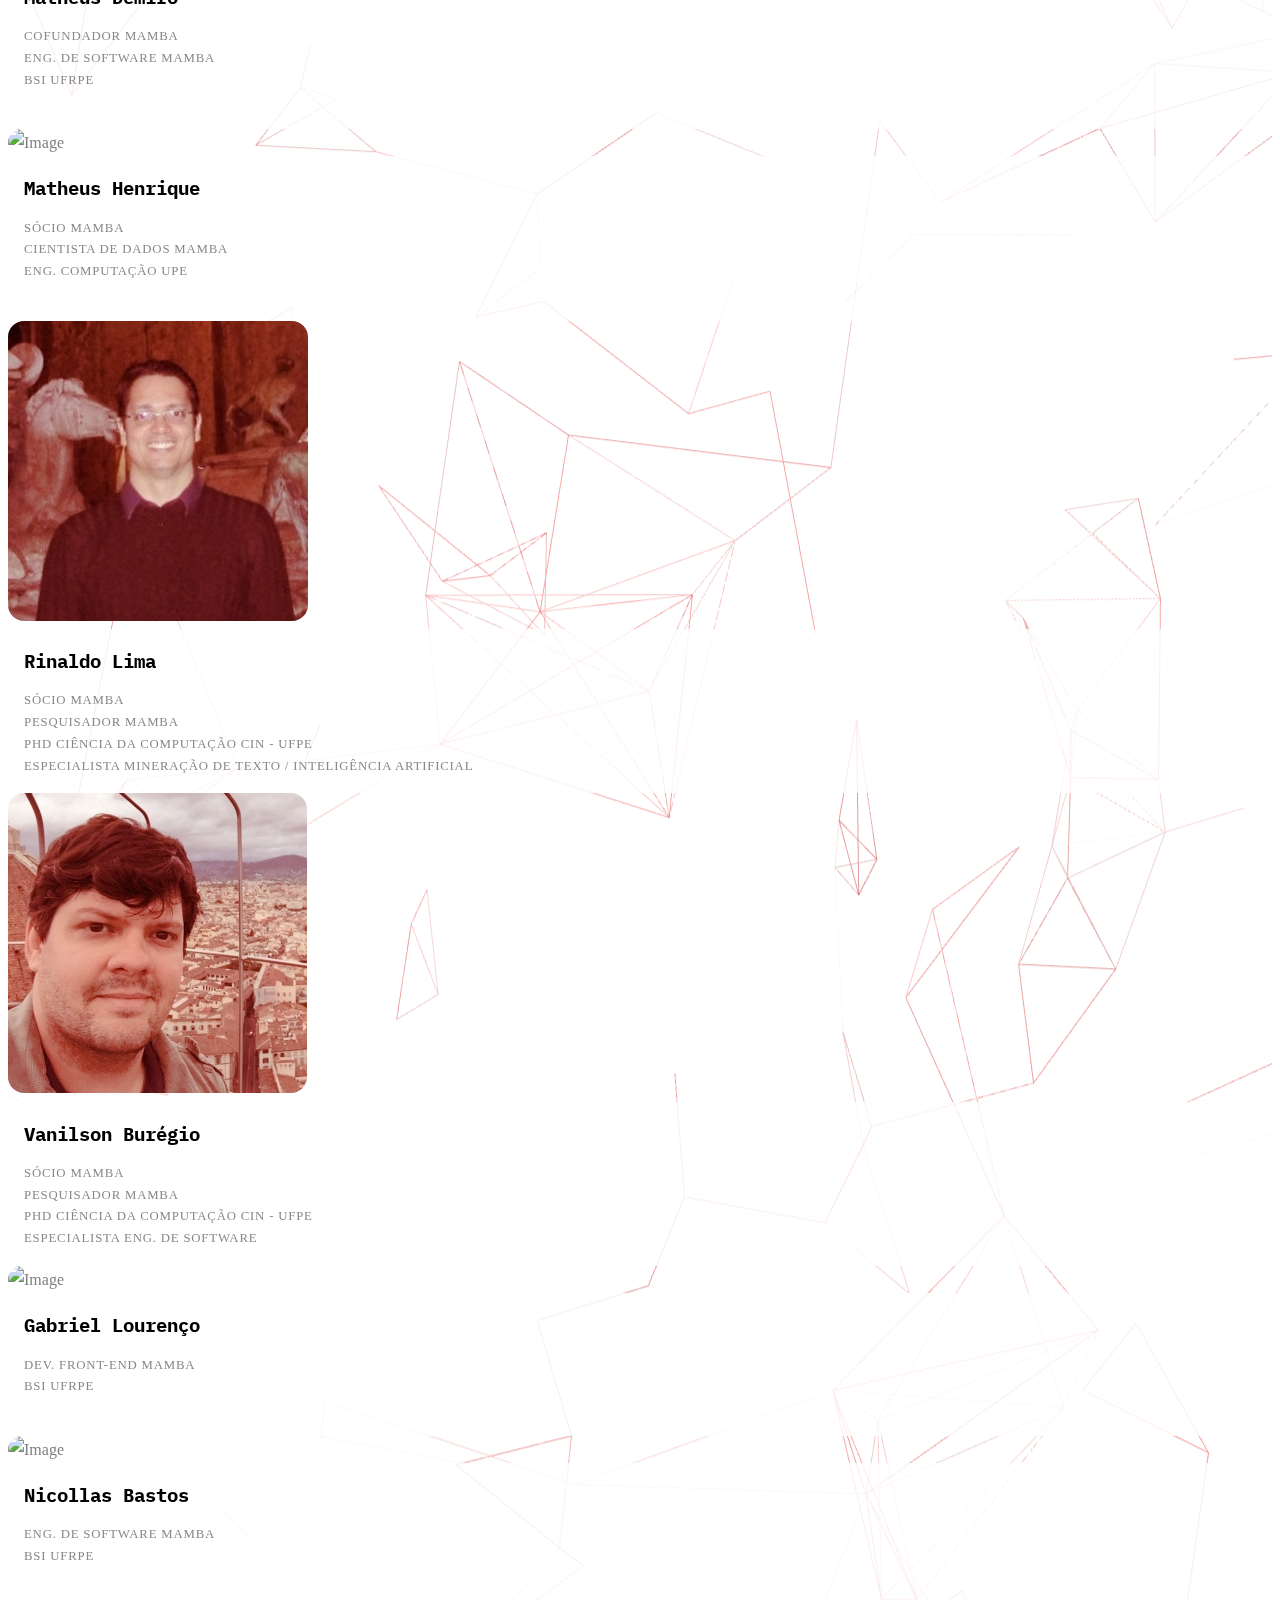
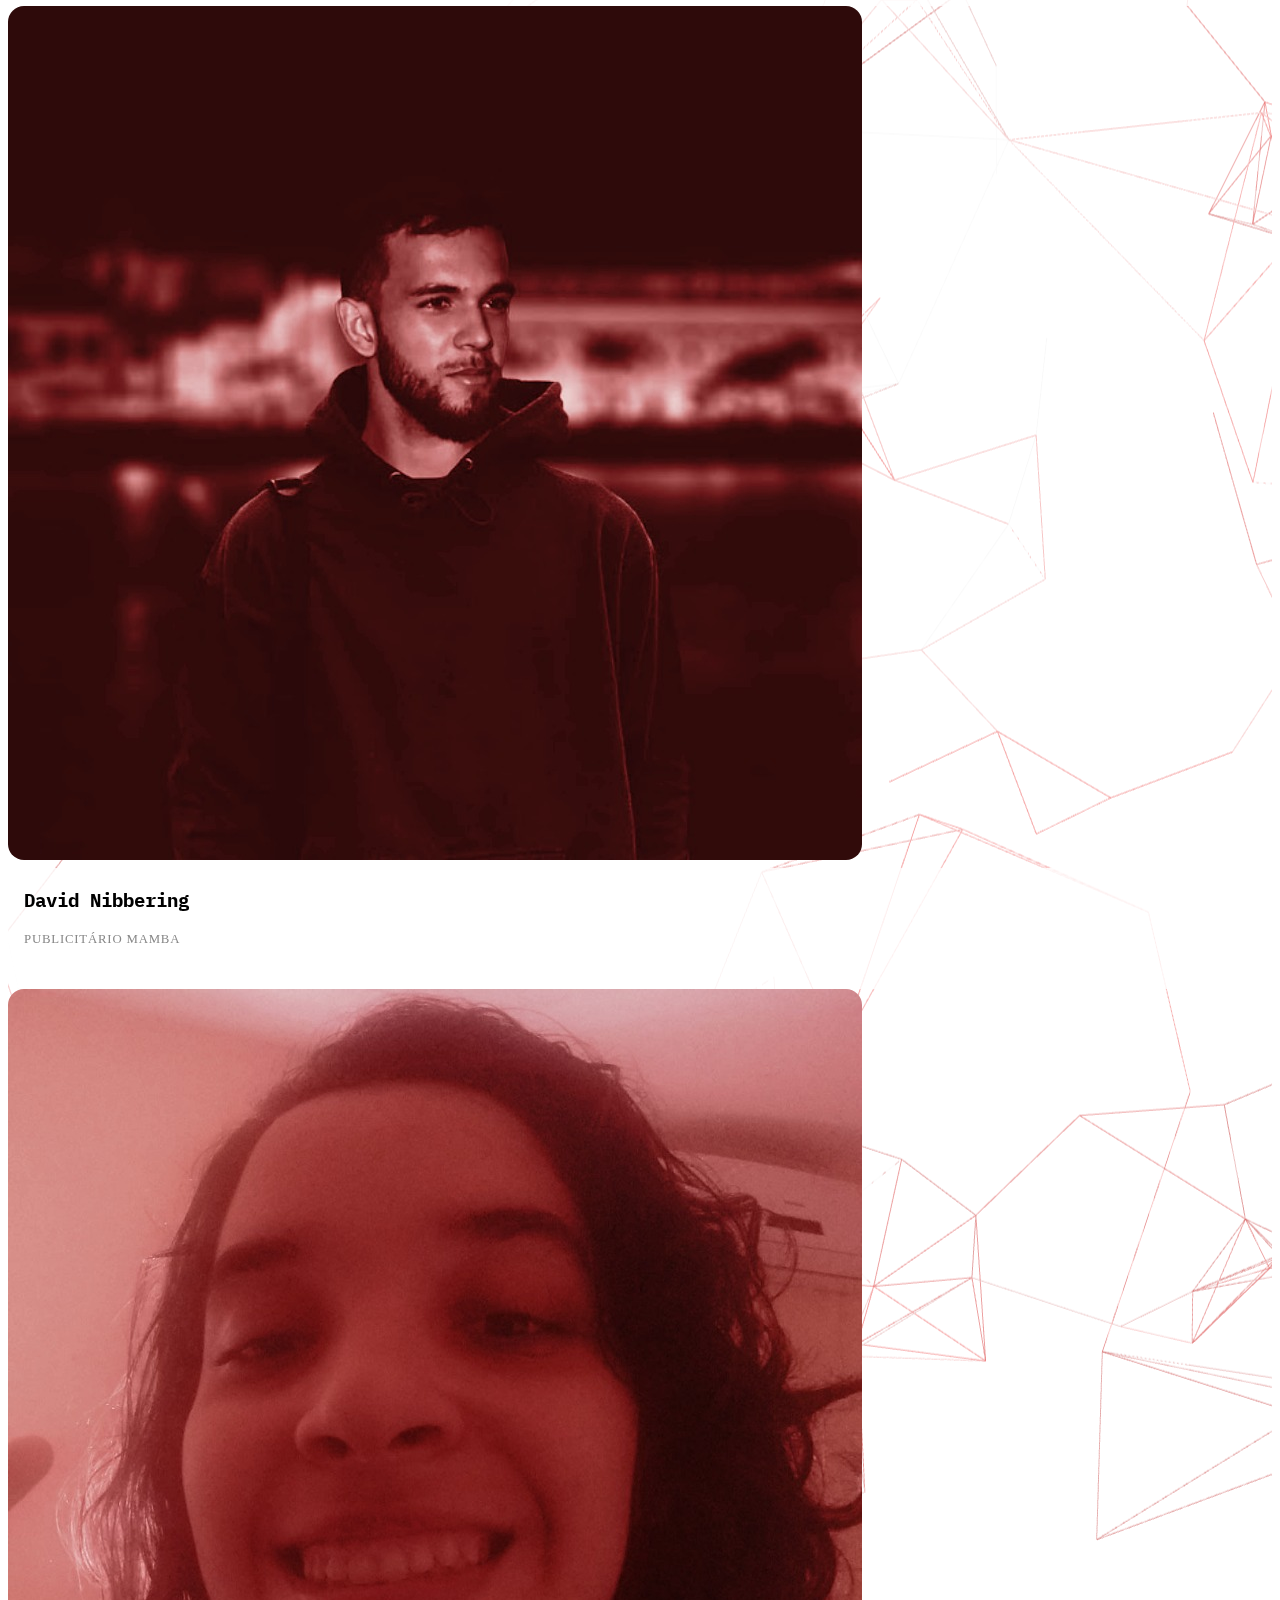
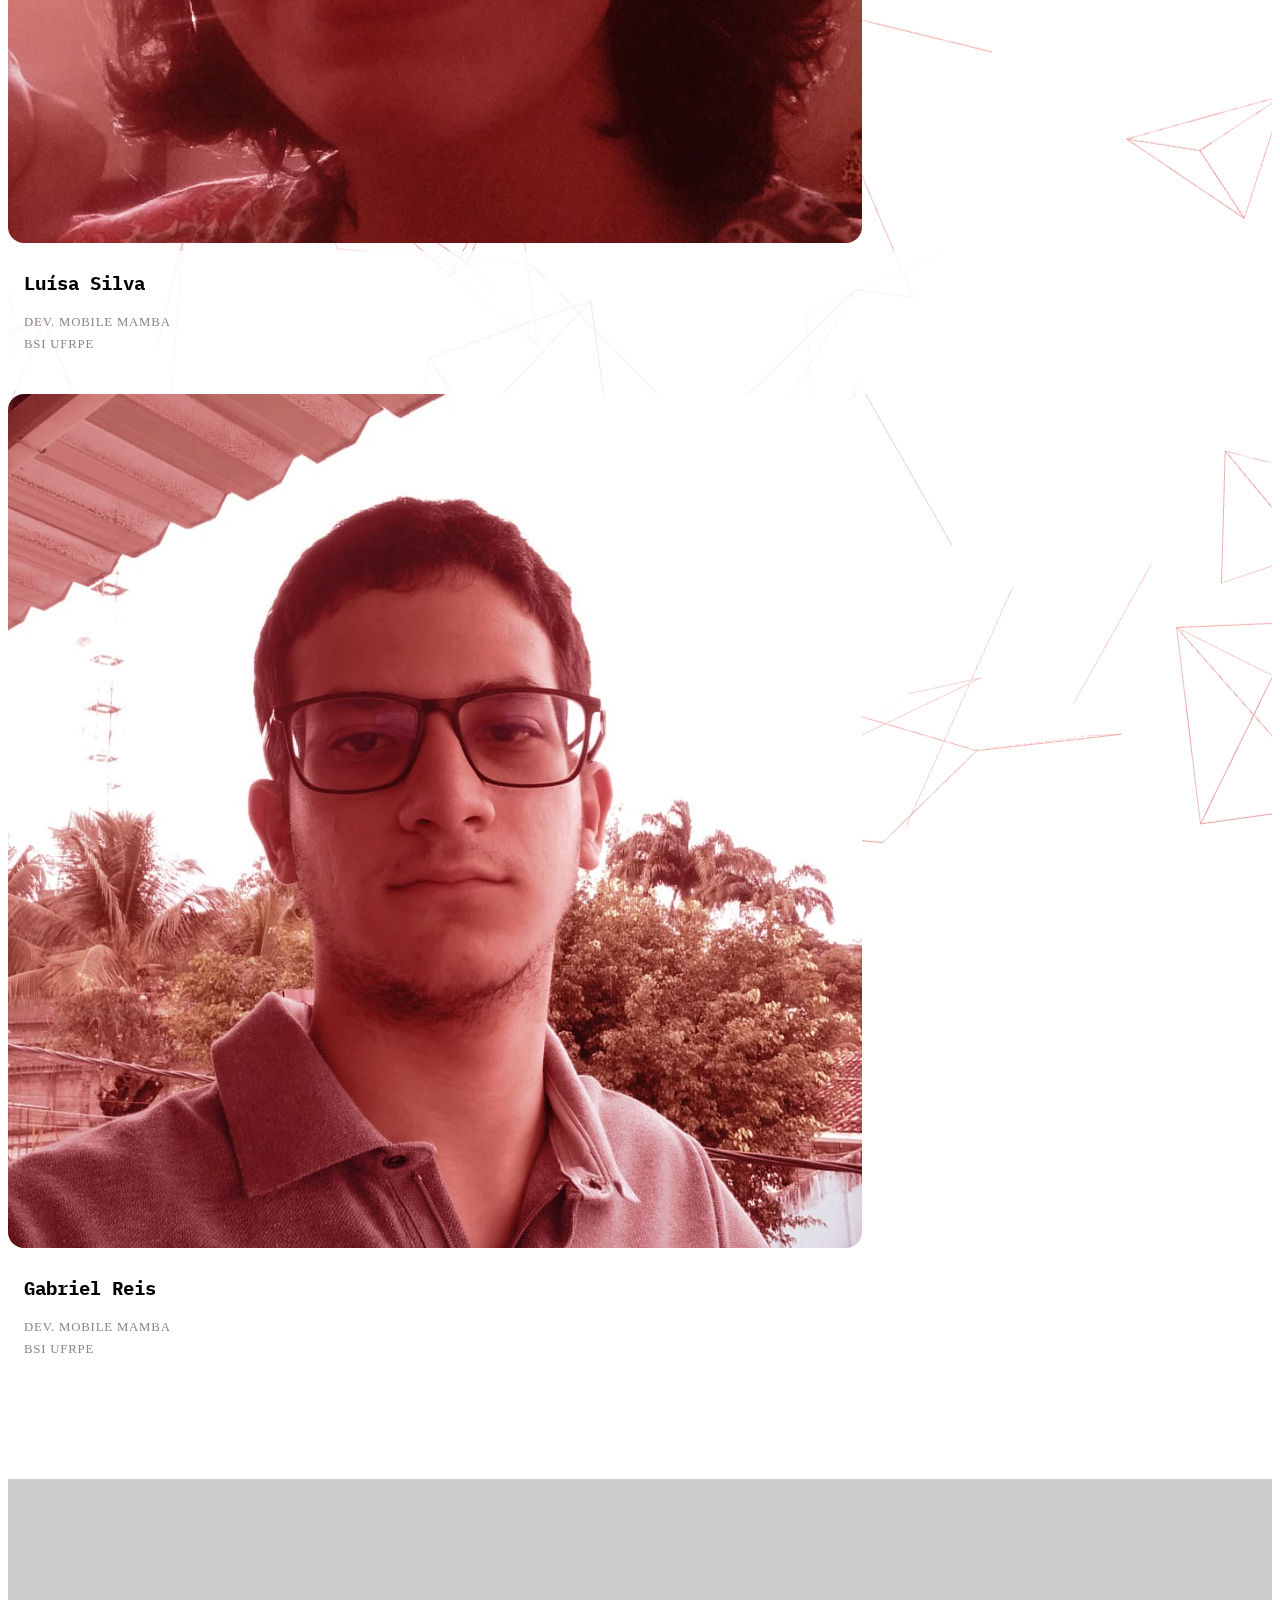
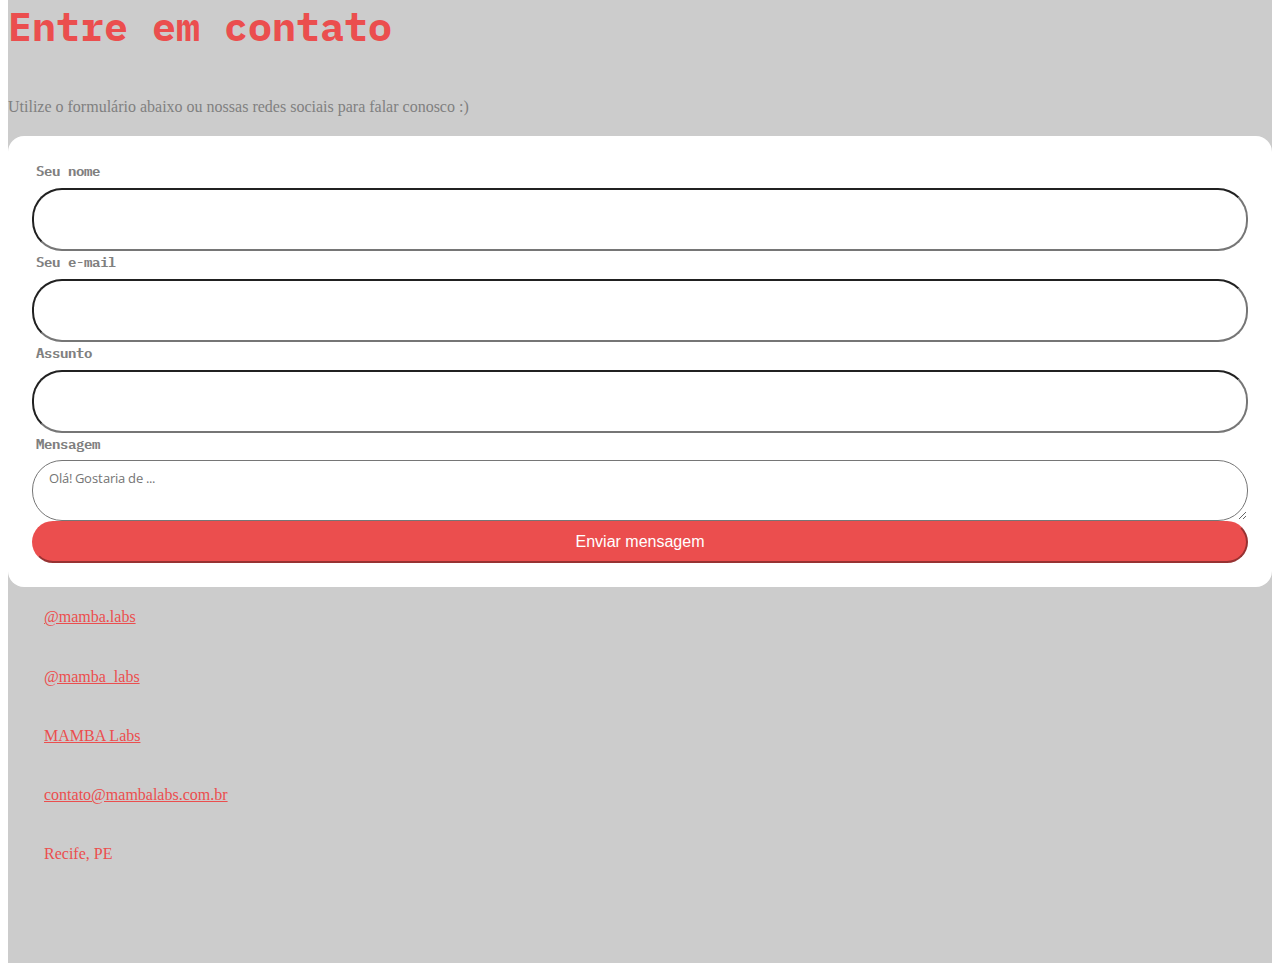
==== commit 864632d3: "adding members social info" ====
--- a/index.html
+++ b/index.html
@@ -2,601 +2,583 @@
 <html lang="pt-br">
 
 <head>
-	<title>MAMBA &lt; labs /></title>
-	<meta charset="utf-8">
-	<meta name="viewport" content="width=device-width, initial-scale=1, shrink-to-fit=no">
-	<meta name="author" content="Gabriel Lourenço <GabrielLourenco on Github>">
-	<meta name="theme-color" content="#EB4E4E">
-	<link rel="shortcut icon" href="images/favicon.ico?" type="image/x-icon">
-	<link rel="icon" href="images/favicon.ico" type="image/x-icon">
-	<link href="https://fonts.googleapis.com/css?family=Open+Sans:300,400,700" rel="stylesheet">
-	<link rel="stylesheet" href="fonts/icomoon/style.css">
-	<link rel="stylesheet" href="css/bootstrap.min.css">
-	<link rel="stylesheet" href="css/jquery-ui.css">
-	<link rel="stylesheet" href="fonts/flaticon/font/flaticon.css">
-	<link rel="stylesheet" href="css/aos.css">
-	<link rel="stylesheet" href="css/old-style.css">
-	<link rel="stylesheet" href="css/new-style.css">
+    <title>MAMBA &lt; labs /></title>
+    <meta charset="utf-8">
+    <meta name="viewport" content="width=device-width, initial-scale=1, shrink-to-fit=no">
+    <meta name="author" content="Gabriel Lourenço <GabrielLourenco on Github>">
+    <meta name="theme-color" content="#EB4E4E">
+    <link rel="shortcut icon" href="images/favicon.ico?" type="image/x-icon">
+    <link rel="icon" href="images/favicon.ico" type="image/x-icon">
+    <link href="https://fonts.googleapis.com/css?family=Open+Sans:300,400,700" rel="stylesheet">
+    <link rel="stylesheet" href="fonts/icomoon/style.css">
+    <link rel="stylesheet" href="css/bootstrap.min.css">
+    <link rel="stylesheet" href="css/jquery-ui.css">
+    <link rel="stylesheet" href="fonts/flaticon/font/flaticon.css">
+    <link rel="stylesheet" href="css/aos.css">
+    <link rel="stylesheet" href="css/old-style.css">
+    <link rel="stylesheet" href="css/new-style.css">
 </head>
 
 <body data-spy="scroll" data-target=".site-navbar-target" data-offset="300">
 
 
-	<div id="overlayer"></div>
-	<div class="loader">
-		<div class="spinner-border text-primary" role="status">
-			<span class="sr-only">Carregando...</span>
-		</div>
-	</div>
-
-
-	<main>
-
-		<div class="site-mobile-menu site-navbar-target">
-			<div class="site-mobile-menu-header">
-				<div class="site-mobile-menu-close mt-3">
-					<span class="icon-close2 js-menu-toggle"></span>
-				</div>
-			</div>
-			<div class="site-mobile-menu-body"></div>
-		</div>
-
-
-		<header class="site-navbar py-4 js-sticky-header site-navbar-target" role="banner">
-
-			<div class="container labs-font">
-				<div class="row align-items-center">
-
-					<div class="col-6 col-xl-2">
-						<h1 class="mb-0 site-logo"><a href="index.html" class="h2 mb-0 mamba-font">MAMBA<span
+    <div id="overlayer"></div>
+    <div class="loader">
+        <div class="spinner-border text-primary" role="status">
+            <span class="sr-only">Carregando...</span>
+        </div>
+    </div>
+
+
+    <main>
+
+        <div class="site-mobile-menu site-navbar-target">
+            <div class="site-mobile-menu-header">
+                <div class="site-mobile-menu-close mt-3">
+                    <span class="icon-close2 js-menu-toggle"></span>
+                </div>
+            </div>
+            <div class="site-mobile-menu-body"></div>
+        </div>
+
+
+        <header class="site-navbar py-4 js-sticky-header site-navbar-target" role="banner">
+
+            <div class="container labs-font">
+                <div class="row align-items-center">
+
+                    <div class="col-6 col-xl-2">
+                        <h1 class="mb-0 site-logo"><a href="index.html" class="h2 mb-0 mamba-font">MAMBA<span
 									class="text-primary">.</span> </a></h1>
-					</div>
-
-					<div class="col-12 col-md-10 d-none d-xl-block">
-						<nav class="site-navigation position-relative text-right" role="navigation">
-
-							<ul class="site-menu main-menu js-clone-nav mr-auto d-none d-lg-block">
-								<li><a href="#homeSection" class="nav-link">Início</a></li>
-								<li><a href="#aboutSection" class="nav-link">Sobre</a></li>
-								<li><a href="#servicesSection" class="nav-link">Serviços</a></li>
-								<li><a href="#portfolioSection" class="nav-link">Projetos</a></li>
-								<li><a href="#teamSection" class="nav-link">Equipe</a></li>
-								<li><a href="#contactSection" class="nav-link">Contato</a></li>
-							</ul>
-						</nav>
-					</div>
-
-
-					<div class="col-6 d-inline-block d-xl-none ml-md-0 py-3" style="position: relative; top: 3px;"><a
-							href="#" class="site-menu-toggle js-menu-toggle float-right"><span
+                    </div>
+
+                    <div class="col-12 col-md-10 d-none d-xl-block">
+                        <nav class="site-navigation position-relative text-right" role="navigation">
+
+                            <ul class="site-menu main-menu js-clone-nav mr-auto d-none d-lg-block">
+                                <li><a href="#homeSection" class="nav-link">Início</a></li>
+                                <li><a href="#aboutSection" class="nav-link">Sobre</a></li>
+                                <li><a href="#servicesSection" class="nav-link">Serviços</a></li>
+                                <li><a href="#portfolioSection" class="nav-link">Projetos</a></li>
+                                <li><a href="#teamSection" class="nav-link">Equipe</a></li>
+                                <li><a href="#contactSection" class="nav-link">Contato</a></li>
+                            </ul>
+                        </nav>
+                    </div>
+
+
+                    <div class="col-6 d-inline-block d-xl-none ml-md-0 py-3" style="position: relative; top: 3px;"><a href="#" class="site-menu-toggle js-menu-toggle float-right"><span
 								class="icon-menu h3"></span></a></div>
 
-				</div>
-			</div>
-
-		</header>
-
-		<section class="header particles" id="particles-js" data-aos="fade">
-			<div class="container" id="homeSection">
-				<div class="content">
-					<div class="col-md-6">
-						<h1 class="headline" data-aos="fade-up" data-aos-delay="1400"></h1>
-					</div>
-					<div class="col-md-6 text-center" data-aos="fade-up" data-aos-delay="1800">
-						<img src="images/mambasvg.svg" alt="Image" class="img-fluid">
-						<p class="desc labs-font">&lt; labs /></p>
-					</div>
-				</div>
-			</div>
-
-			<a href="#aboutSection" class="mouse smoothscroll">
-				<span class="mouse-icon">
+                </div>
+            </div>
+
+        </header>
+
+        <section class="header particles" id="particles-js" data-aos="fade">
+            <div class="container" id="homeSection">
+                <div class="content">
+                    <div class="col-md-6">
+                        <h1 class="headline" data-aos="fade-up" data-aos-delay="1400"></h1>
+                    </div>
+                    <div class="col-md-6 text-center" data-aos="fade-up" data-aos-delay="1800">
+                        <img src="images/mambasvg.svg" alt="Image" class="img-fluid">
+                        <p class="desc labs-font">&lt; labs /></p>
+                    </div>
+                </div>
+            </div>
+
+            <a href="#aboutSection" class="mouse smoothscroll">
+                <span class="mouse-icon">
 					<span class="mouse-wheel"></span>
-				</span>
-			</a>
-		</section>
-
-		<div class="site-section cta-big-image" id="aboutSection">
-			<div class="container">
-				<div class="row mb-5">
-					<div class="col-12 text-center" data-aos="fade">
-						<h2 class="section-title mb-3">Sobre nós</h2>
-					</div>
-				</div>
-				<div class="row">
-					<div class="col-lg-6 mb-5" data-aos="fade-up" data-aos-delay="">
-						<figure class="circle-bg">
-							<img src="images/m-red-950x634.png" alt="Image" class="img-fluid">
-						</figure>
-					</div>
-					<div class="col-lg-5 ml-auto" data-aos="fade-up" data-aos-delay="100">
-						<div class="mb-4">
-							<h3 class="h3 mb-4 text-black">O nascimento</h3>
-							<p>
-								A startup MAMBA Labs surgiu no meio da crise. Deparados com uma pandemia a sua frente,
-								presos em casa,
-								um grupo de estudantes decidiu unir forças e desenvolver soluções rápidas e inteligentes
-								para ajudar a
-								sociedade.
-
-								A MAMBA Labs oferece soluções em problemas de otimização, análise de dados, extração de
-								informação e
-								etc, através de um design adaptável ao público esperado.
-							</p>
-
-						</div>
-						<div class="mb-4">
-							<ul class="list-unstyled ul-check success">
-								<li data-aos="fade-right" data-aos-delay="100">Sistemas inteligentes</li>
-								<li data-aos="fade-right" data-aos-delay="200">Rapidez na solução</li>
-								<li data-aos="fade-right" data-aos-delay="300">Dedicação e foco</li>
-							</ul>
-						</div>
-					</div>
-				</div>
-			</div>
-		</div>
-
-		<section class="site-section border-bottom bg-light" id="servicesSection">
-			<div class="container">
-				<div class="row mb-5">
-					<div class="col-12 text-center" data-aos="fade">
-						<h2 class="section-title mb-3">Serviços & Conhecimentos</h2>
-					</div>
-				</div>
-				<div class="row align-items-stretch">
-					<div class="col-md-6 col-lg-4 mb-4 mb-lg-4" data-aos="fade-up">
-						<div class="unit-4">
-							<div class="unit-4-icon mr-4"><span class="text-primary flaticon-idea "></span></div>
-							<div>
-								<h3>UI/UX</h3>
-								<p>Nós desenhamos a sua solução e criamos a melhor jornada para encaixar seu usuário.
-								</p>
-							</div>
-						</div>
-					</div>
-					<div class="col-md-6 col-lg-4 mb-4 mb-lg-4" data-aos="fade-up" data-aos-delay="100">
-						<div class="unit-4">
-							<div class="unit-4-icon mr-4"><span class="text-primary flaticon-graphic-design"></span>
-							</div>
-							<div>
-								<h3>Soluções Web</h3>
-								<p>Sistemas que possam ser acessadas do seu navegador, com praticidade e agilidade.</p>
-							</div>
-						</div>
-					</div>
-					<div class="col-md-6 col-lg-4 mb-4 mb-lg-4" data-aos="fade-up" data-aos-delay="200">
-						<div class="unit-4">
-							<div class="unit-4-icon mr-4"><span class="text-primary flaticon-settings"></span></div>
-							<div>
-								<h3>Manutenção</h3>
-								<p>Fazemos acompanhamento para manter o seu sistema sempre funcionando.</p>
-							</div>
-						</div>
-					</div>
-
-
-					<div class="col-md-6 col-lg-4 mb-4 mb-lg-4" data-aos="fade-up" data-aos-delay="">
-						<div class="unit-4">
-							<div class="unit-4-icon mr-4"><span class="text-primary flaticon-startup"></span></div>
-							<div>
-								<h3>Agilidade</h3>
-								<p>Nós entregamos sua solução, da forma mais ágil possível.</p>
-							</div>
-						</div>
-					</div>
-					<div class="col-md-6 col-lg-4 mb-4 mb-lg-4" data-aos="fade-up" data-aos-delay="100">
-						<div class="unit-4">
-							<div class="unit-4-icon mr-4"><span class="text-primary flaticon-smartphone"></span></div>
-							<div>
-								<h3>Apps</h3>
-								<p>Desenvolvemos aplicativos que podem ser portados,tanto pra android quanto IOS. </p>
-							</div>
-						</div>
-					</div>
-					<div class="col-md-6 col-lg-4 mb-4 mb-lg-4" data-aos="fade-up" data-aos-delay="200">
-						<div class="unit-4">
-							<div class="unit-4-icon mr-4"><span class="text-primary flaticon-head"></span></div>
-							<div>
-								<h3>Soluções Inteligentes</h3>
-								<p>Desenvolvemos sistemas com uso de aprendizagem de máquina, realidade aumentada, e etc
-								</p>
-							</div>
-						</div>
-					</div>
-
-				</div>
-				<div class="text-center mt-2" data-aos="zoom-in" data-aos-delay="200">
-					<a href="#contactSection" class="btn smoothscroll btn-primary labs-font">Tenho uma ideia e
+                </span>
+            </a>
+        </section>
+
+        <div class="site-section cta-big-image" id="aboutSection">
+            <div class="container">
+                <div class="row mb-5">
+                    <div class="col-12 text-center" data-aos="fade">
+                        <h2 class="section-title mb-3">Sobre nós</h2>
+                    </div>
+                </div>
+                <div class="row">
+                    <div class="col-lg-6 mb-5" data-aos="fade-up" data-aos-delay="">
+                        <figure class="circle-bg">
+                            <img src="images/m-red-950x634.png" alt="Image" class="img-fluid">
+                        </figure>
+                    </div>
+                    <div class="col-lg-5 ml-auto" data-aos="fade-up" data-aos-delay="100">
+                        <div class="mb-4">
+                            <h3 class="h3 mb-4 text-black">O nascimento</h3>
+                            <p>
+                                A startup MAMBA Labs surgiu no meio da crise. Deparados com uma pandemia a sua frente, presos em casa, um grupo de estudantes decidiu unir forças e desenvolver soluções rápidas e inteligentes para ajudar a sociedade. A MAMBA Labs oferece soluções em problemas
+                                de otimização, análise de dados, extração de informação e etc, através de um design adaptável ao público esperado.
+                            </p>
+
+                        </div>
+                        <div class="mb-4">
+                            <ul class="list-unstyled ul-check success">
+                                <li data-aos="fade-right" data-aos-delay="100">Sistemas inteligentes</li>
+                                <li data-aos="fade-right" data-aos-delay="200">Rapidez na solução</li>
+                                <li data-aos="fade-right" data-aos-delay="300">Dedicação e foco</li>
+                            </ul>
+                        </div>
+                    </div>
+                </div>
+            </div>
+        </div>
+
+        <section class="site-section border-bottom bg-light" id="servicesSection">
+            <div class="container">
+                <div class="row mb-5">
+                    <div class="col-12 text-center" data-aos="fade">
+                        <h2 class="section-title mb-3">Serviços & Conhecimentos</h2>
+                    </div>
+                </div>
+                <div class="row align-items-stretch">
+                    <div class="col-md-6 col-lg-4 mb-4 mb-lg-4" data-aos="fade-up">
+                        <div class="unit-4">
+                            <div class="unit-4-icon mr-4"><span class="text-primary flaticon-idea "></span></div>
+                            <div>
+                                <h3>UI/UX</h3>
+                                <p>Nós desenhamos a sua solução e criamos a melhor jornada para encaixar seu usuário.
+                                </p>
+                            </div>
+                        </div>
+                    </div>
+                    <div class="col-md-6 col-lg-4 mb-4 mb-lg-4" data-aos="fade-up" data-aos-delay="100">
+                        <div class="unit-4">
+                            <div class="unit-4-icon mr-4"><span class="text-primary flaticon-graphic-design"></span>
+                            </div>
+                            <div>
+                                <h3>Soluções Web</h3>
+                                <p>Sistemas que possam ser acessadas do seu navegador, com praticidade e agilidade.</p>
+                            </div>
+                        </div>
+                    </div>
+                    <div class="col-md-6 col-lg-4 mb-4 mb-lg-4" data-aos="fade-up" data-aos-delay="200">
+                        <div class="unit-4">
+                            <div class="unit-4-icon mr-4"><span class="text-primary flaticon-settings"></span></div>
+                            <div>
+                                <h3>Manutenção</h3>
+                                <p>Fazemos acompanhamento para manter o seu sistema sempre funcionando.</p>
+                            </div>
+                        </div>
+                    </div>
+
+
+                    <div class="col-md-6 col-lg-4 mb-4 mb-lg-4" data-aos="fade-up" data-aos-delay="">
+                        <div class="unit-4">
+                            <div class="unit-4-icon mr-4"><span class="text-primary flaticon-startup"></span></div>
+                            <div>
+                                <h3>Agilidade</h3>
+                                <p>Nós entregamos sua solução, da forma mais ágil possível.</p>
+                            </div>
+                        </div>
+                    </div>
+                    <div class="col-md-6 col-lg-4 mb-4 mb-lg-4" data-aos="fade-up" data-aos-delay="100">
+                        <div class="unit-4">
+                            <div class="unit-4-icon mr-4"><span class="text-primary flaticon-smartphone"></span></div>
+                            <div>
+                                <h3>Apps</h3>
+                                <p>Desenvolvemos aplicativos que podem ser portados,tanto pra android quanto IOS. </p>
+                            </div>
+                        </div>
+                    </div>
+                    <div class="col-md-6 col-lg-4 mb-4 mb-lg-4" data-aos="fade-up" data-aos-delay="200">
+                        <div class="unit-4">
+                            <div class="unit-4-icon mr-4"><span class="text-primary flaticon-head"></span></div>
+                            <div>
+                                <h3>Soluções Inteligentes</h3>
+                                <p>Desenvolvemos sistemas com uso de aprendizagem de máquina, realidade aumentada, e etc
+                                </p>
+                            </div>
+                        </div>
+                    </div>
+
+                </div>
+                <div class="text-center mt-2" data-aos="zoom-in" data-aos-delay="200">
+                    <a href="#contactSection" class="btn smoothscroll btn-primary labs-font">Tenho uma ideia e
 						interesse!</a>
+                </div>
+            </div>
+        </section>
+
+
+        <section class="site-section" id="portfolioSection">
+
+
+            <div class="container">
+
+                <div class="row mb-3">
+                    <div class="col-12 text-center" data-aos="fade">
+                        <h2 class="section-title mb-3">Portfólio</h2>
+                        <p class="lead">Conheça nossas soluções para problemas globais</p>
+                    </div>
+                </div>
+
+                <div class="row justify-content-center">
+                    <div class="col-md-6" data-aos="fade-up">
+                        <div class="product-item">
+                            <div class="product-image">
+                                <img src="images/dycovid-1.png" class="img-fluid dycovid-phone" alt="Aplicativo do Dycovid" data-aos="fade-up" data-aos-delay="200">
+                                <img src="images/dycovid-2.png" class="img-fluid" alt="Dashboard do Dycovid" data-aos="fade-up">
+                            </div>
+                            <div class="product-info" data-aos="fade" data-aos-delay="200">
+                                <div class="product-logo dycovid">
+                                    <img src="http://dycovid.com.br/new/images/dycovid-logo-purple.svg" alt="Dycovid">
+                                </div>
+                                <p>O Dycovid é a solução ideal em Contact Tracing para auxiliar no isolamento social contra pandemias como a do COVID-19.</p>
+                            </div>
+                            <div class="my-2 text-center" data-aos="zoom-in" data-aos-delay="200">
+                                <a href="http://www.dycovid.com.br" target="_blank" class="btn btn-primary labs-font">
+									Acessar site
+								</a>
+                            </div>
+                        </div>
+
+                    </div>
+                </div>
+
+            </div>
+
+        </section>
+
+        <section class="site-section border-bottom team-section" id="teamSection">
+            <canvas class="scene scene--full" id="scene"></canvas>
+            <script type="x-shader/x-vertex" id="wrapVertexShader">
+                attribute float size; attribute vec3 color; varying vec3 vColor; void main() { vColor = color; vec4 mvPosition = modelViewMatrix * vec4( position, 1.0 ); gl_PointSize = size * ( 350.0 / - mvPosition.z ); gl_Position = projectionMatrix * mvPosition; }
+            </script>
+            <script type="x-shader/x-fragment" id="wrapFragmentShader">
+                varying vec3 vColor; uniform sampler2D texture; void main(){ vec4 textureColor = texture2D( texture, gl_PointCoord ); if ( textureColor.a
+                < 0.3 ) discard; vec4 color=v ec4(vColor.xyz, 1.0) * textureColor; gl_FragColor=c olor; } </script>
+                    <div class="container">
+                        <div class="row mb-5 justify-content-center">
+                            <div class="col-md-8 text-center">
+                                <h2 class="section-title mb-3" data-aos="fade-up" data-aos-delay="">Nossa equipe</h2>
+                                <p class="lead" data-aos="fade-up" data-aos-delay="100">
+                                    Veja quem faz a MAMBA Labs acontecer!</p>
+                            </div>
+                        </div>
+                        <div class="row">
+
+                            <div class="col-md-6 col-lg-3 mb-4" data-aos="fade-up" data-aos-delay="200">
+                                <div class="team-member">
+                                    <figure>
+                                        <ul class="social">
+                                            <li><a href="https://www.linkedin.com/in/matheus-rodrigues-b9a3061a6/"><span
+												class="icon-linkedin"></span></a></li>
+                                            <li>
+                                                <a href=https://www.instagram.com/m.rdgsf "><span
+													class="icon-instagram "></span></a></li>			
+								</ul>
+								<img src="images/rodrigues-profile.jpeg " alt="Image " class="img-fluid ">
+							</figure>
+							<div class="info ">
+								<h3 class="mb-2 ">Matheus Rodrigues</h3>
+								<p class="position ">Ceo e fundador MAMBA <br>
+									Cientista de Dados MAMBA <br>
+									BSI UFRPE
+									&nbsp;
+								</p>
+							</div>
+						</div>
+					</div>
+
+					<div class="col-md-6 col-lg-3 mb-4 " data-aos="fade-up " data-aos-delay="400 ">
+						<div class="team-member ">
+							<figure>
+								<ul class="social ">
+									<li><a href="https://www.linkedin.com/in/lucas-marsol/ "><span
+												class="icon-linkedin "></span></a></li>
+									<li><a href="https://www.instagram.com/lucasmarsol/ "><span
+												class="icon-instagram "></span></a></li>
+								</ul>
+								<img src="images/lucas-profile.png " alt="Image " class="img-fluid ">
+							</figure>
+							<div class="info ">
+								<h3 class="mb-2 ">Lucas Marsol</h3>
+								<p class="position ">Cofundador MAMBA <br>
+									Eng. de Software MAMBA <br>
+									BSI UFRPE <br>
+									&nbsp;
+								</p>
+							</div>
+						</div>
+					</div>
+
+					<div class="col-md-6 col-lg-3 mb-4 " data-aos="fade-up " data-aos-delay="500 ">
+						<div class="team-member ">
+							<figure>
+								<ul class="social ">
+									<li><a href="http://lattes.cnpq.br/8926398361586659 "><span
+												class="icon-link "></span></a></li>
+									<li><a href="https://www.linkedin.com/in/matheus-demiro-887348165/ "><span
+												class="icon-linkedin "></span></a></li>
+									<li><a href="https://www.instagram.com/matheus_demiro/ "><span
+												class="icon-instagram "></span></a></li>
+								</ul>
+								<img src="images/demiro-profile.png " alt="Image " class="img-fluid ">
+							</figure>
+							<div class="info ">
+								<h3 class="mb-2 ">Matheus Demiro</h3>
+								<p class="position ">Cofundador MAMBA <br>
+									Eng. de Software MAMBA <br>
+									BSI UFRPE <br>
+									&nbsp;
+								</p>
+							</div>
+						</div>
+					</div>
+
+
+
+
+
+					<div class="col-md-6 col-lg-3 mb-4 " data-aos="fade-up " data-aos-delay="600 ">
+						<div class="team-member ">
+							<figure>
+								<!-- <ul class="social ">
+									<li><a href=" "><span class="icon-linkedin "></span></a></li>
+									<li><a href="# "><span class="icon-link "></span></a></li>
+								</ul> -->
+								<img src="images/matheus-henrique.jpeg " alt="Image " class="img-fluid ">
+							</figure>
+							<div class="info ">
+								<h3 class="mb-2 ">Matheus Henrique</h3>
+								<p class="position ">Sócio MAMBA <br>
+									Cientista de Dados MAMBA <br>
+									Eng. Computação UPE <br>
+									&nbsp;
+								</p>
+							</div>
+						</div>
+					</div>
+
+					<div class="col-md-6 col-lg-3 mb-4 " data-aos="fade-up " data-aos-delay="300 ">
+						<div class="team-member ">
+							<figure>
+								<ul class="social ">
+										<li><a href="http://lattes.cnpq.br/7645118086647340 "><span
+											class="icon-link "></span></a></li>
+										
+									<li><a href="https://www.linkedin.com/in/rinaldo-lima-07806353/ "><span
+												class="icon-linkedin "></span></a>
+									</li>
+								</ul>
+								<img src="images/rinaldo-profile.jpeg " alt="Image " class="img-fluid ">
+							</figure>
+							<div class="info ">
+								<h3 class="mb-2 ">Rinaldo Lima</h3>
+								<p class="position ">Sócio MAMBA <br>
+									Pesquisador MAMBA <br>
+									PhD Ciência da Computação CIN - UFPE <br>
+									Especialista Mineração de Texto / Inteligência Artificial
+								</p>
+							</div>
+						</div>
+					</div>
+
+					<div class="col-md-6 col-lg-3 mb-4 " data-aos="fade-up " data-aos-delay="300 ">
+						<div class="team-member ">
+							<figure>
+								<ul class="social ">
+									<li><a href="http://lattes.cnpq.br/3518416272921878 "><span
+											class="icon-link "></span></a></li>
+									<li><a href="https://www.linkedin.com/in/vanilson-bur%C3%A9gio-6970a54/ "><span
+												class="icon-linkedin "></span></a>
+									</li>
+								</ul>
+								<img src="images/vanilson-profile.jpeg " alt="Image " class="img-fluid ">
+							</figure>
+							<div class="info ">
+								<h3 class="mb-2 ">Vanilson Burégio</h3>
+								<p class="position ">
+									Sócio MAMBA <br>
+									Pesquisador MAMBA <br>
+									PhD Ciência da Computação CIN - UFPE <br>
+									Especialista Eng. de Software
+								</p>
+							</div>
+						</div>
+					</div>
+
+
+					<div class="col-md-6 col-lg-3 mb-4 " data-aos="fade-up " data-aos-delay="700 ">
+						<div class="team-member ">
+							<figure>
+								<!-- <ul class="social ">
+									<li><a href=" "><span class="icon-linkedin "></span></a></li>
+									<li><a href="# "><span class="icon-link "></span></a></li>
+								</ul> -->
+								<img src="images/gabriel-lourenco.jpeg " alt="Image " class="img-fluid ">
+							</figure>
+							<div class="info ">
+								<h3 class="mb-2 ">Gabriel Lourenço</h3>
+								<p class="position ">Dev. front-end MAMBA <br>
+									BSI UFRPE <br>
+									&nbsp;
+								</p>
+							</div>
+						</div>
+					</div>
+
+
+
+
+					<div class="col-md-6 col-lg-3 mb-4 " data-aos="fade-up " data-aos-delay="800 ">
+						<div class="team-member ">
+							<figure>
+								<!-- <ul class="social ">
+									<li><a href=" "><span class="icon-linkedin "></span></a></li>
+									<li><a href="# "><span class="icon-link "></span></a></li>
+								</ul> -->
+								<img src="images/nicollas-bastos.jpeg " alt="Image " class="img-fluid ">
+							</figure>
+							<div class="info ">
+								<h3 class="mb-2 ">Nicollas Bastos</h3>
+								<p class="position ">Eng. de Software MAMBA <br>
+									BSI UFRPE <br>
+									&nbsp;
+								</p>
+							</div>
+						</div>
+					</div>
+
+					<div class="col-md-6 col-lg-3 mb-4 " data-aos="fade-up " data-aos-delay="900 ">
+						<div class="team-member ">
+							<figure>
+								<ul class="social ">
+										<li><a href="https://www.instagram.com/davidnibbering/ "><span
+											class="icon-instagram "></span></a></li>
+								</ul>
+								<img src="images/david-profile.jpeg " alt="Image " class="img-fluid ">
+							</figure>
+							<div class="info ">
+								<h3 class="mb-2 ">David Nibbering</h3>
+								<p class="position ">Publicitário MAMBA <br>
+									&nbsp;
+								</p>
+							</div>
+						</div>
+					</div>
+
+					<div class="col-md-6 col-lg-3 mb-4 " data-aos="fade-up " data-aos-delay="1000 ">
+						<div class="team-member ">
+							<figure>
+								<!-- <ul class="social ">
+									<li><a href=" "><span class="icon-linkedin "></span></a></li>
+									<li><a href="# "><span class="icon-link "></span></a></li>
+								</ul> -->
+								<img src="images/luisa-profile.jpeg " alt="Image " class="img-fluid ">
+							</figure>
+							<div class="info ">
+								<h3 class="mb-2 ">Luísa Silva</h3>
+								<p class="position ">Dev. mobile MAMBA <br>
+									BSI UFRPE <br>
+									&nbsp;
+								</p>
+							</div>
+						</div>
+					</div>
+
+					<div class="col-md-6 col-lg-3 mb-4 " data-aos="fade-up " data-aos-delay="1100 ">
+						<div class="team-member ">
+							<figure>
+								<!-- <ul class="social ">
+									<li><a href=" "><span class="icon-linkedin "></span></a></li>
+									<li><a href="# "><span class="icon-link "></span></a></li>
+								</ul> -->
+								<img src="images/gabriel-profile.jpeg " alt="Image " class="img-fluid ">
+							</figure>
+							<div class="info ">
+								<h3 class="mb-2 ">Gabriel Reis</h3>
+								<p class="position ">Dev. mobile MAMBA <br>
+									BSI UFRPE <br>
+									&nbsp;
+								</p>
+							</div>
+						</div>
+					</div>
+
 				</div>
 			</div>
 		</section>
 
-
-		<section class="site-section" id="portfolioSection">
-
-
-			<div class="container">
-
-				<div class="row mb-3">
-					<div class="col-12 text-center" data-aos="fade">
-						<h2 class="section-title mb-3">Portfólio</h2>
-						<p class="lead">Conheça nossas soluções para problemas globais</p>
+		<section class="site-section bg-light " id="contactSection " data-aos="fade ">
+			<div class="container ">
+				<div class="row mb-5 ">
+					<div class="col-12 text-center ">
+						<h2 class="section-title mb-3 ">Entre em contato</h2>
+						<p>Utilize o formulário abaixo ou nossas redes sociais para falar conosco :)</p>
 					</div>
 				</div>
-
-				<div class="row justify-content-center">
-					<div class="col-md-6" data-aos="fade-up">
-						<div class="product-item">
-							<div class="product-image">
-								<img src="images/dycovid-1.png" class="img-fluid dycovid-phone"
-									alt="Aplicativo do Dycovid" data-aos="fade-up" data-aos-delay="200">
-								<img src="images/dycovid-2.png" class="img-fluid" alt="Dashboard do Dycovid"
-									data-aos="fade-up">
-							</div>
-							<div class="product-info" data-aos="fade" data-aos-delay="200">
-								<div class="product-logo dycovid">
-									<img src="http://dycovid.com.br/new/images/dycovid-logo-purple.svg" alt="Dycovid">
+				<div class="row ">
+					<div class="col-md-8 ">
+						<form id="form " class="mamba-form ">
+							<div class="row form-group ">
+								<div class="col-md-6 mb-3 mb-md-0 ">
+									<input type="text " id="name " class="form-control ">
+									<label for="name ">Seu nome</label>
 								</div>
-								<p>O Dycovid é a solução ideal em Contact Tracing para auxiliar no isolamento social
-									contra pandemias
-									como a do COVID-19.</p>
-							</div>
-							<div class="my-2 text-center" data-aos="zoom-in" data-aos-delay="200">
-								<a href="http://www.dycovid.com.br" target="_blank" class="btn btn-primary labs-font">
-									Acessar site
-								</a>
-							</div>
-						</div>
-
-					</div>
-				</div>
-
-			</div>
-
-		</section>
-
-		<section class="site-section border-bottom team-section" id="teamSection">
-			<canvas class="scene scene--full" id="scene"></canvas>
-			<script type="x-shader/x-vertex" id="wrapVertexShader">
-				attribute float size;
-				attribute vec3 color;
-				varying vec3 vColor;
-				void main() {
-					vColor = color;
-					vec4 mvPosition = modelViewMatrix * vec4( position, 1.0 );
-					gl_PointSize = size * ( 350.0 / - mvPosition.z );
-					gl_Position = projectionMatrix * mvPosition;
-				}
-			</script>
-			<script type="x-shader/x-fragment" id="wrapFragmentShader">
-				varying vec3 vColor;
-				uniform sampler2D texture;
-				void main(){
-					vec4 textureColor = texture2D( texture, gl_PointCoord );
-					if ( textureColor.a < 0.3 ) discard;
-					vec4 color = vec4(vColor.xyz, 1.0) * textureColor;
-					gl_FragColor = color;
-				}
-			</script>
-			<div class="container">
-				<div class="row mb-5 justify-content-center">
-					<div class="col-md-8 text-center">
-						<h2 class="section-title mb-3" data-aos="fade-up" data-aos-delay="">Nossa equipe</h2>
-						<p class="lead" data-aos="fade-up" data-aos-delay="100">
-							Veja quem faz a MAMBA Labs acontecer!</p>
-					</div>
-				</div>
-				<div class="row">
-
-					<div class="col-md-6 col-lg-3 mb-4" data-aos="fade-up" data-aos-delay="200">
-						<div class="team-member">
-							<figure>
-								<ul class="social">
-									<li><a href="https://www.linkedin.com/in/matheus-rodrigues-b9a3061a6/"><span
-												class="icon-linkedin"></span></a></li>
-								</ul>
-								<img src="images/rodrigues-profile.jpeg" alt="Image" class="img-fluid">
-							</figure>
-							<div class="info">
-								<h3 class="mb-2">Matheus Rodrigues</h3>
-								<p class="position">Ceo e fundador MAMBA <br>
-									Cientista de Dados MAMBA <br>
-									BSI UFRPE
-									&nbsp;
-								</p>
-							</div>
-						</div>
-					</div>
-
-					<div class="col-md-6 col-lg-3 mb-4" data-aos="fade-up" data-aos-delay="400">
-						<div class="team-member">
-							<figure>
-								<ul class="social">
-									<li><a href="https://www.linkedin.com/in/lucas-marsol/"><span
-												class="icon-linkedin"></span></a></li>
-									<li><a href="https://www.instagram.com/lucasmarsol/"><span
-												class="icon-instagram"></span></a></li>
-								</ul>
-								<img src="images/lucas-profile.png" alt="Image" class="img-fluid">
-							</figure>
-							<div class="info">
-								<h3 class="mb-2">Lucas Marsol</h3>
-								<p class="position">Cofundador MAMBA <br>
-									Eng. de Software MAMBA <br>
-									BSI UFRPE <br>
-									&nbsp;
-								</p>
-							</div>
-						</div>
-					</div>
-
-					<div class="col-md-6 col-lg-3 mb-4" data-aos="fade-up" data-aos-delay="500">
-						<div class="team-member">
-							<figure>
-								<ul class="social">
-									<li><a href="http://lattes.cnpq.br/8926398361586659"><span
-												class="icon-link"></span></a></li>
-									<li><a href="https://www.linkedin.com/in/matheus-demiro-887348165/"><span
-												class="icon-linkedin"></span></a></li>
-									<li><a href="https://www.instagram.com/matheus_demiro/"><span
-												class="icon-instagram"></span></a></li>
-								</ul>
-								<img src="images/demiro-profile.png" alt="Image" class="img-fluid">
-							</figure>
-							<div class="info">
-								<h3 class="mb-2">Matheus Demiro</h3>
-								<p class="position">Cofundador MAMBA <br>
-									Eng. de Software MAMBA <br>
-									BSI UFRPE <br>
-									&nbsp;
-								</p>
-							</div>
-						</div>
-					</div>
-
-
-
-
-
-					<div class="col-md-6 col-lg-3 mb-4" data-aos="fade-up" data-aos-delay="600">
-						<div class="team-member">
-							<figure>
-								<!-- <ul class="social">
-									<li><a href=""><span class="icon-linkedin"></span></a></li>
-									<li><a href="#"><span class="icon-link"></span></a></li>
-								</ul> -->
-								<img src="images/matheus-henrique.jpeg" alt="Image" class="img-fluid">
-							</figure>
-							<div class="info">
-								<h3 class="mb-2">Matheus Henrique</h3>
-								<p class="position">Cientista de Dados MAMBA
-									Sócio MAMBA <br>
-									Eng. Computação UPE <br>
-									&nbsp;
-								</p>
-							</div>
-						</div>
-					</div>
-
-					<div class="col-md-6 col-lg-3 mb-4" data-aos="fade-up" data-aos-delay="300">
-						<div class="team-member">
-							<figure>
-								<ul class="social">
-									<li><a href="https://www.linkedin.com/in/rinaldo-lima-07806353/"><span
-												class="icon-linkedin"></span></a>
-									</li>
-								</ul>
-								<img src="images/rinaldo-profile.jpeg" alt="Image" class="img-fluid">
-							</figure>
-							<div class="info">
-								<h3 class="mb-2">Rinaldo Lima</h3>
-								<p class="position">Pesquisador MAMBA <br>
-									Sócio MAMBA <br>
-									PhD Ciência da Computação CIN - UFPE <br>
-									Especialista Mineração de Texto / Inteligência Artificial
-								</p>
-							</div>
-						</div>
-					</div>
-
-					<div class="col-md-6 col-lg-3 mb-4" data-aos="fade-up" data-aos-delay="300">
-						<div class="team-member">
-							<figure>
-								<ul class="social">
-									<li><a href="https://www.linkedin.com/in/vanilson-bur%C3%A9gio-6970a54/"><span
-												class="icon-linkedin"></span></a>
-									</li>
-								</ul>
-								<img src="images/vanilson-profile.jpeg" alt="Image" class="img-fluid">
-							</figure>
-							<div class="info">
-								<h3 class="mb-2">Vanilson Burégio</h3>
-								<p class="position">Pesquisador MAMBA <br>
-									Sócio MAMBA <br>
-									PhD Ciência da Computação CIN - UFPE <br>
-									Especialista Eng. de Software
-								</p>
-							</div>
-						</div>
-					</div>
-
-
-					<div class="col-md-6 col-lg-3 mb-4" data-aos="fade-up" data-aos-delay="700">
-						<div class="team-member">
-							<figure>
-								<!-- <ul class="social">
-									<li><a href=""><span class="icon-linkedin"></span></a></li>
-									<li><a href="#"><span class="icon-link"></span></a></li>
-								</ul> -->
-								<img src="images/gabriel-lourenco.jpeg" alt="Image" class="img-fluid">
-							</figure>
-							<div class="info">
-								<h3 class="mb-2">Gabriel Lourenço</h3>
-								<p class="position">Dev. front-end MAMBA <br>
-									BSI UFRPE <br>
-									&nbsp;
-								</p>
-							</div>
-						</div>
-					</div>
-
-
-
-
-					<div class="col-md-6 col-lg-3 mb-4" data-aos="fade-up" data-aos-delay="800">
-						<div class="team-member">
-							<figure>
-								<!-- <ul class="social">
-									<li><a href=""><span class="icon-linkedin"></span></a></li>
-									<li><a href="#"><span class="icon-link"></span></a></li>
-								</ul> -->
-								<img src="images/nicollas-bastos.jpeg" alt="Image" class="img-fluid">
-							</figure>
-							<div class="info">
-								<h3 class="mb-2">Nicollas Bastos</h3>
-								<p class="position">Eng. de Software MAMBA <br>
-									BSI UFRPE <br>
-									&nbsp;
-								</p>
-							</div>
-						</div>
-					</div>
-
-					<div class="col-md-6 col-lg-3 mb-4" data-aos="fade-up" data-aos-delay="900">
-						<div class="team-member">
-							<figure>
-								<!-- <ul class="social">
-									<li><a href=""><span class="icon-linkedin"></span></a></li>
-									<li><a href="#"><span class="icon-link"></span></a></li>
-								</ul> -->
-								<img src="images/david-profile.jpeg" alt="Image" class="img-fluid">
-							</figure>
-							<div class="info">
-								<h3 class="mb-2">David Nibbering</h3>
-								<p class="position">Publicitário MAMBA <br>
-									&nbsp;
-								</p>
-							</div>
-						</div>
-					</div>
-
-					<div class="col-md-6 col-lg-3 mb-4" data-aos="fade-up" data-aos-delay="1000">
-						<div class="team-member">
-							<figure>
-								<!-- <ul class="social">
-									<li><a href=""><span class="icon-linkedin"></span></a></li>
-									<li><a href="#"><span class="icon-link"></span></a></li>
-								</ul> -->
-								<img src="images/luisa-profile.jpeg" alt="Image" class="img-fluid">
-							</figure>
-							<div class="info">
-								<h3 class="mb-2">Luísa Silva</h3>
-								<p class="position">Dev. mobile MAMBA <br>
-									BSI UFRPE <br>
-									&nbsp;
-								</p>
-							</div>
-						</div>
-					</div>
-
-					<div class="col-md-6 col-lg-3 mb-4" data-aos="fade-up" data-aos-delay="1100">
-						<div class="team-member">
-							<figure>
-								<!-- <ul class="social">
-									<li><a href=""><span class="icon-linkedin"></span></a></li>
-									<li><a href="#"><span class="icon-link"></span></a></li>
-								</ul> -->
-								<img src="images/gabriel-profile.jpeg" alt="Image" class="img-fluid">
-							</figure>
-							<div class="info">
-								<h3 class="mb-2">Gabriel Reis</h3>
-								<p class="position">Dev. mobile MAMBA <br>
-									BSI UFRPE <br>
-									&nbsp;
-								</p>
-							</div>
-						</div>
-					</div>
-
-				</div>
-			</div>
-		</section>
-
-		<section class="site-section bg-light" id="contactSection" data-aos="fade">
-			<div class="container">
-				<div class="row mb-5">
-					<div class="col-12 text-center">
-						<h2 class="section-title mb-3">Entre em contato</h2>
-						<p>Utilize o formulário abaixo ou nossas redes sociais para falar conosco :)</p>
-					</div>
-				</div>
-				<div class="row">
-					<div class="col-md-8">
-						<form id="form" class="mamba-form">
-							<div class="row form-group">
-								<div class="col-md-6 mb-3 mb-md-0">
-									<input type="text" id="name" class="form-control">
-									<label for="name">Seu nome</label>
+								<div class="col-md-6 ">
+									<input type="email " id="email " class="form-control ">
+									<label for="email ">Seu e-mail</label>
 								</div>
-								<div class="col-md-6">
-									<input type="email" id="email" class="form-control">
-									<label for="email">Seu e-mail</label>
+							</div>
+
+							<div class="row form-group ">
+								<div class="col-md-12 ">
+									<input type="subject " id="subject " class="form-control ">
+									<label for="subject ">Assunto</label>
 								</div>
 							</div>
 
-							<div class="row form-group">
-								<div class="col-md-12">
-									<input type="subject" id="subject" class="form-control">
-									<label for="subject">Assunto</label>
+							<div class="row form-group ">
+								<div class="col-md-12 ">
+									<textarea name="message " id="message " class="form-control "
+										placeholder="Olá! Gostaria de ... "></textarea>
+									<label for="message ">Mensagem</label>
 								</div>
 							</div>
 
-							<div class="row form-group">
-								<div class="col-md-12">
-									<textarea name="message" id="message" class="form-control"
-										placeholder="Olá! Gostaria de ..."></textarea>
-									<label for="message">Mensagem</label>
+							<div id="formResult "></div>
+
+							<div class="row form-group mb-0 mt-4 ">
+								<div class="col-md-12 ">
+									<button type="submit " class="btn btn-primary btn-md ">Enviar mensagem</button>
 								</div>
 							</div>
-
-							<div id="formResult"></div>
-
-							<div class="row form-group mb-0 mt-4">
-								<div class="col-md-12">
-									<button type="submit" class="btn btn-primary btn-md">Enviar mensagem</button>
-								</div>
-							</div>
 						</form>
 					</div>
-					<div class="col-md-4 social-links">
+					<div class="col-md-4 social-links ">
 						<p>
-							<a href="https://www.instagram.com/mamba.labs/" target="_blank">
-								<span class="icon-instagram h4"></span>
+							<a href="https://www.instagram.com/mamba.labs/ " target="_blank ">
+								<span class="icon-instagram h4 "></span>
 								@mamba.labs
 							</a>
 						</p>
 						<p>
-							<a href="http://twiter.com/mamba_labs" target="_blank">
-								<span class="icon-twitter h4"></span>
+							<a href="http://twiter.com/mamba_labs " target="_blank ">
+								<span class="icon-twitter h4 "></span>
 								@mamba_labs
 							</a>
 						</p>
 						<p>
-							<a href="https://www.facebook.com/Mamba-Labs-102426751417564" target="_blank">
-								<span class="icon-facebook h4"></span>
+							<a href="https://www.facebook.com/Mamba-Labs-102426751417564 " target="_blank ">
+								<span class="icon-facebook h4 "></span>
 								MAMBA Labs
 							</a>
 						</p>
 						<p>
-							<a href="mailto:contato@mambalabs.com.br" target="_blank">
-								<span class="icon-mail_outline h4"></span>
+							<a href="mailto:contato@mambalabs.com.br " target="_blank ">
+								<span class="icon-mail_outline h4 "></span>
 								contato@mambalabs.com.br
 							</a>
 						</p>
 						<p>
-							<span class="icon-room h4"></span>
+							<span class="icon-room h4 "></span>
 							Recife, PE
 						</p>
 					</div>
@@ -606,26 +588,26 @@
 
 	</main>
 
-	<!-- <script src="https://kit.fontawesome.com/1bd816cb88.js" crossorigin="anonymous"></script> -->
-	<script src="js/jquery-3.3.1.min.js"></script>
-	<script src="js/jquery-ui.js"></script>
-	<script src="js/popper.min.js"></script>
-	<script src="js/bootstrap.min.js"></script>
-	<!-- <script src="js/owl.carousel.min.js"></script> -->
-	<!-- <script src="js/jquery.countdown.min.js"></script> -->
-	<script src="js/jquery.easing.1.3.js"></script>
-	<script src="js/aos.js"></script>
-	<!-- <script src="js/jquery.fancybox.min.js"></script> -->
-	<!-- <script src="js/isotope.pkgd.min.js"></script> -->
-	<script src="js/jquery.sticky.js"></script>
-
-	<script src="js/particles.min.js"></script>
-	<script src="js/three.min.js"></script>
-	<script src="js/TweenMax.min.js"></script>
-	<script src="js/demo1.js"></script>
-	<script src="https://smtpjs.com/v3/smtp.js"></script>
-	<script src="js/new-main.js"></script>
+	<!-- <script src="https://kit.fontawesome.com/1bd816cb88.js " crossorigin="anonymous "></script> -->
+	<script src="js/jquery-3.3.1.min.js "></script>
+	<script src="js/jquery-ui.js "></script>
+	<script src="js/popper.min.js "></script>
+	<script src="js/bootstrap.min.js "></script>
+	<!-- <script src="js/owl.carousel.min.js "></script> -->
+	<!-- <script src="js/jquery.countdown.min.js "></script> -->
+	<script src="js/jquery.easing.1.3.js "></script>
+	<script src="js/aos.js "></script>
+	<!-- <script src="js/jquery.fancybox.min.js "></script> -->
+	<!-- <script src="js/isotope.pkgd.min.js "></script> -->
+	<script src="js/jquery.sticky.js "></script>
+
+	<script src="js/particles.min.js "></script>
+	<script src="js/three.min.js "></script>
+	<script src="js/TweenMax.min.js "></script>
+	<script src="js/demo1.js "></script>
+	<script src="https://smtpjs.com/v3/smtp.js "></script>
+	<script src="js/new-main.js "></script>
 
 </body>
 
-</html>
+</html>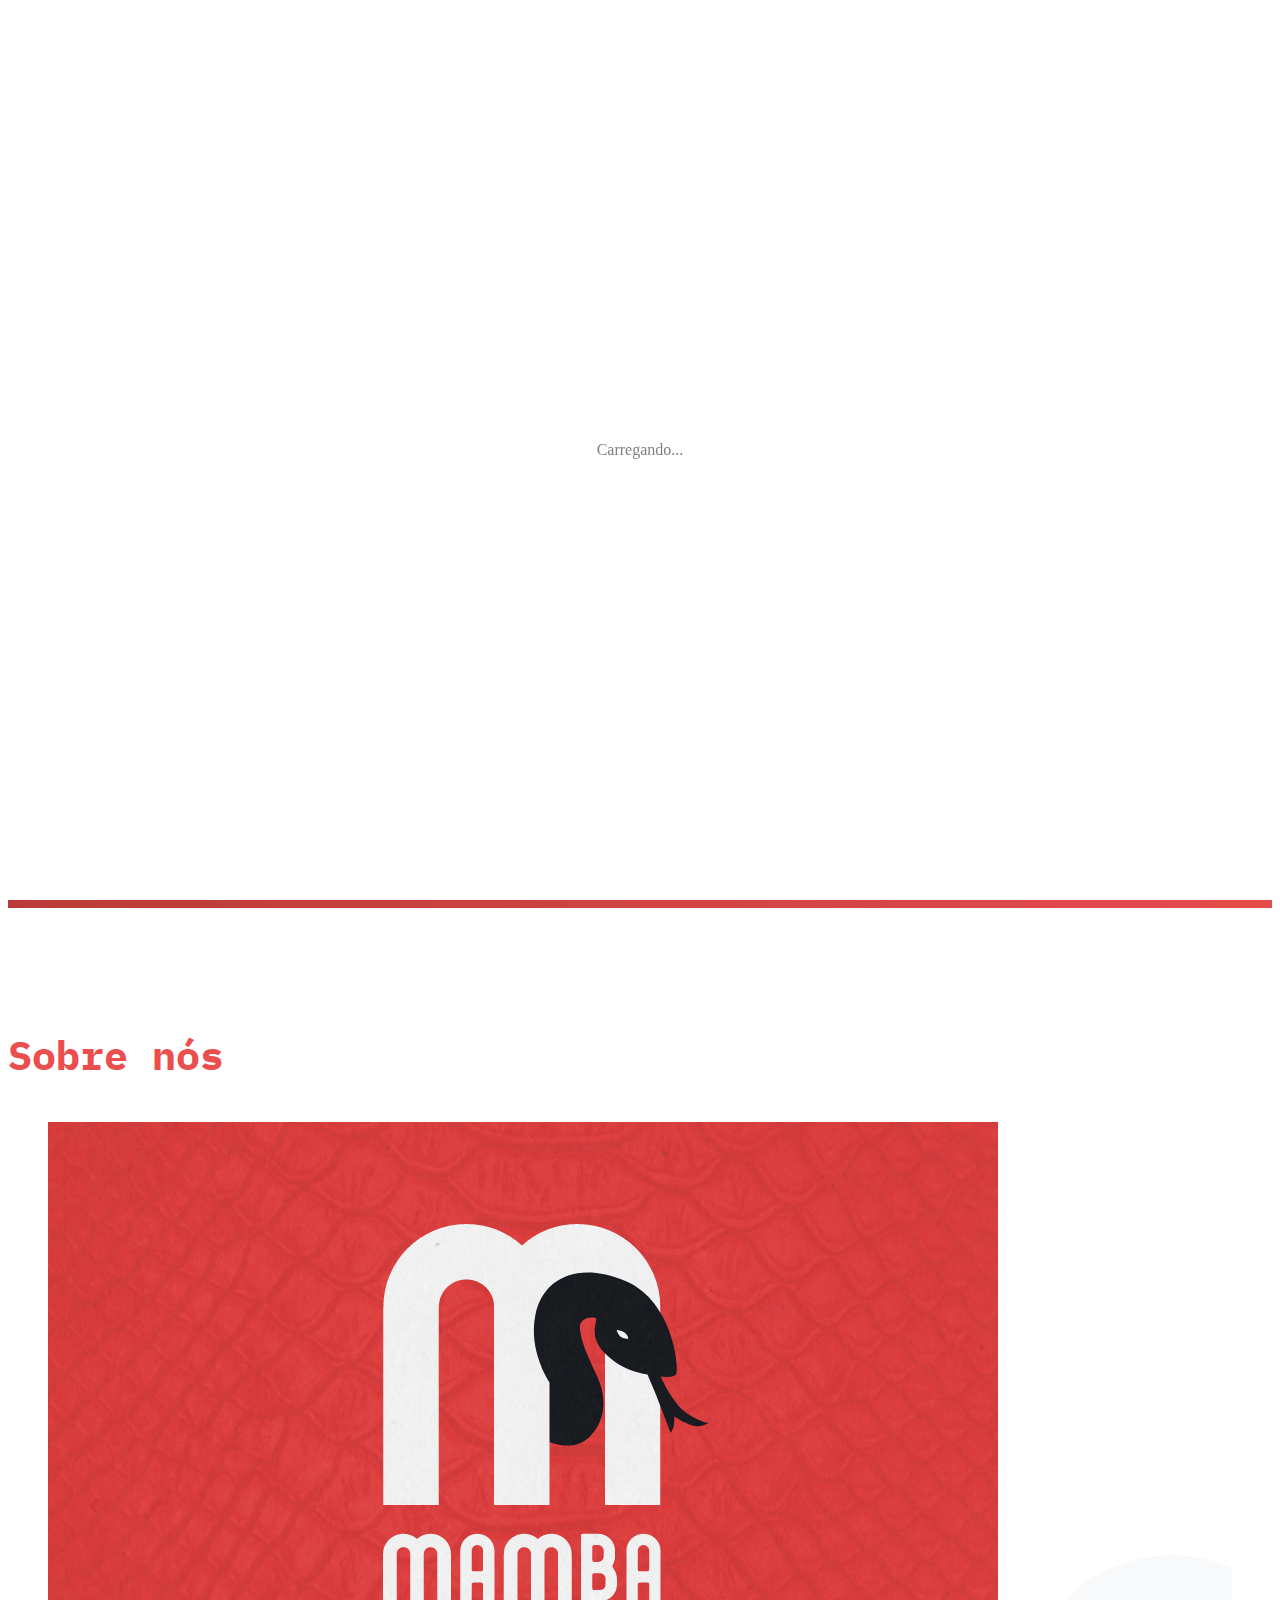
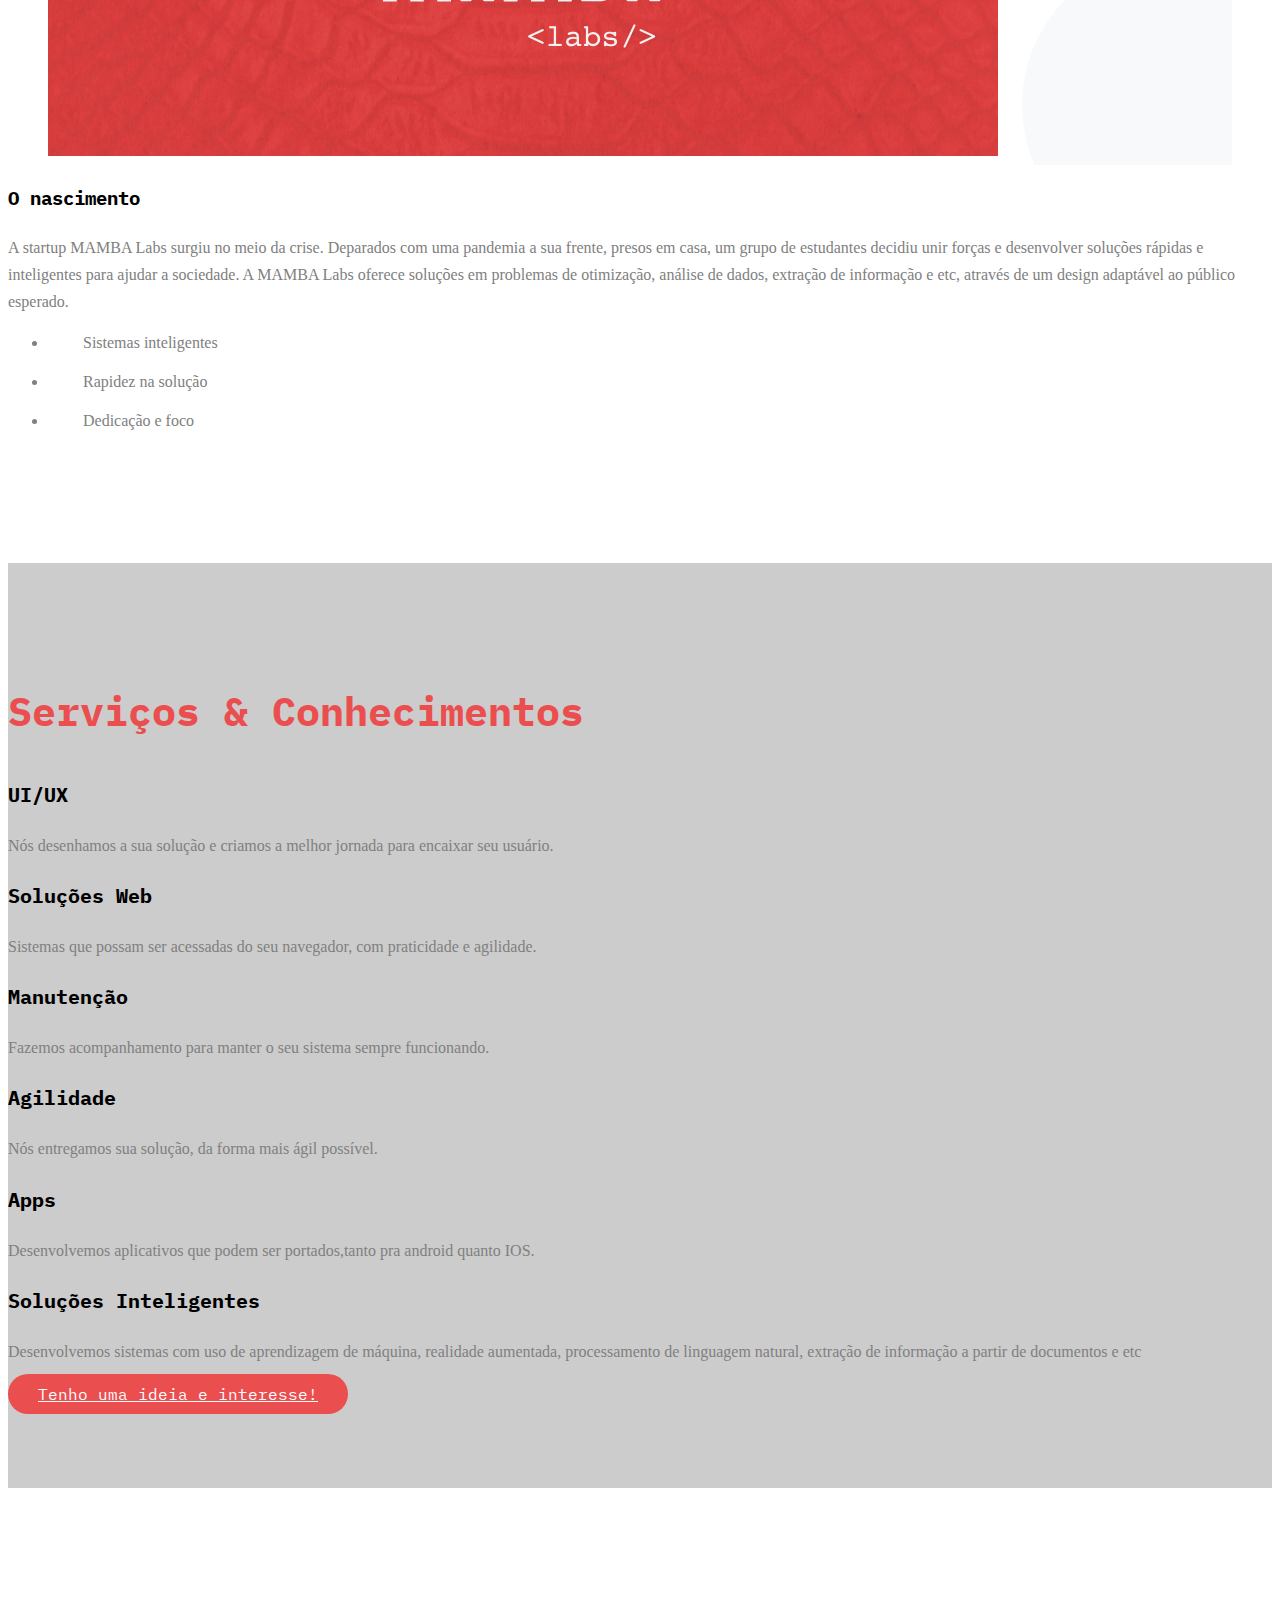
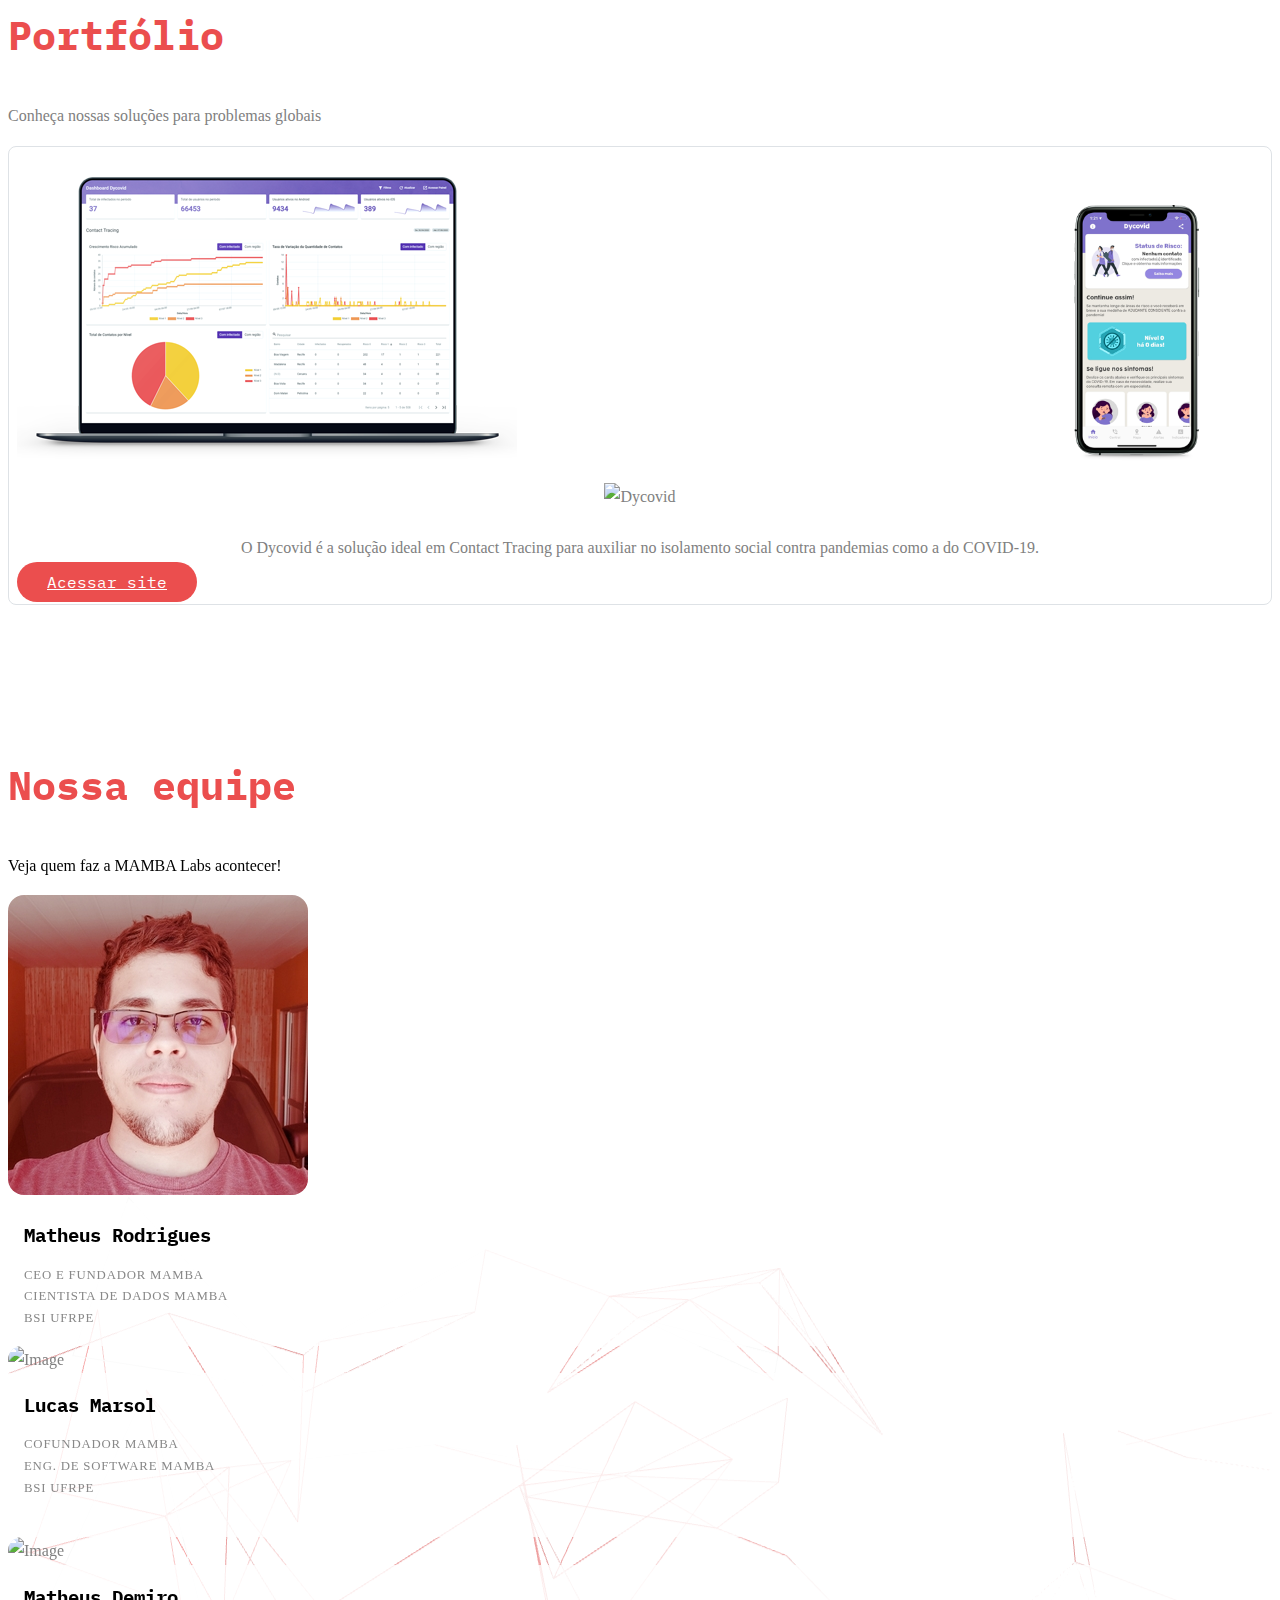
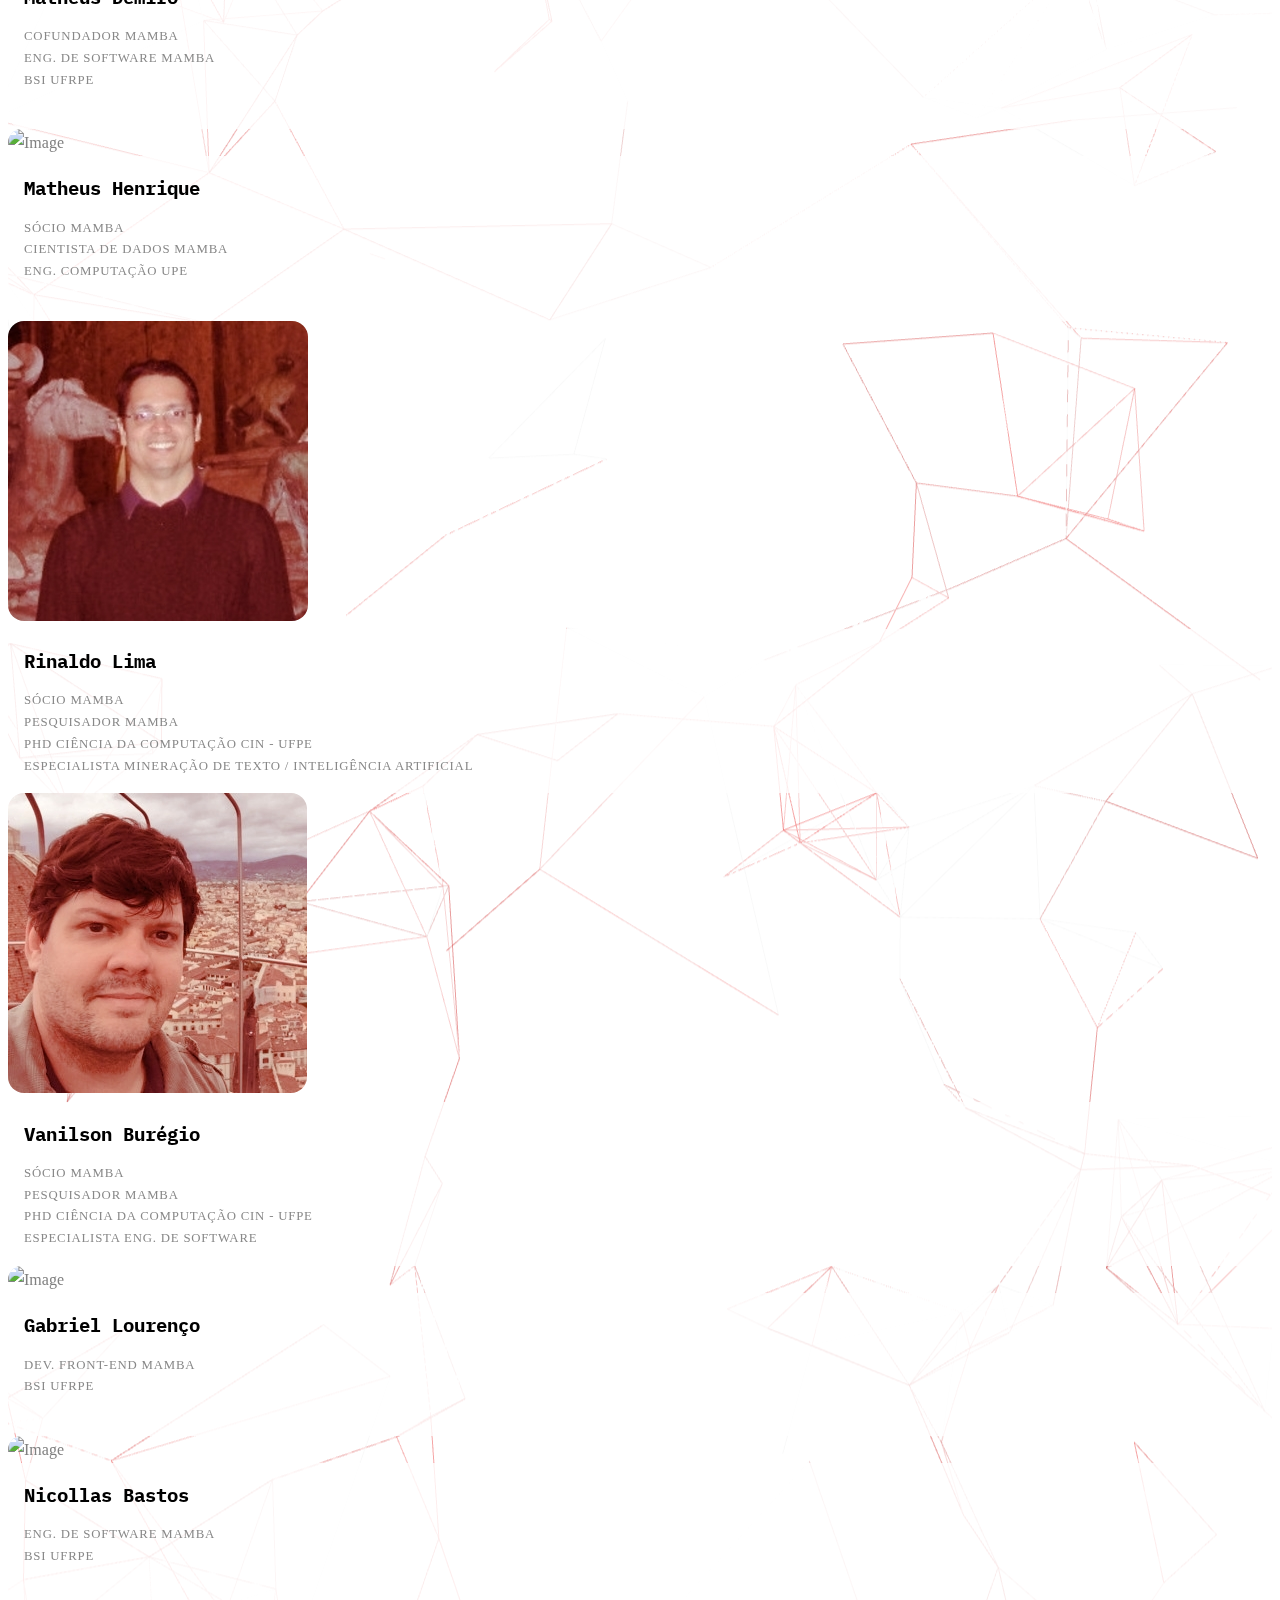
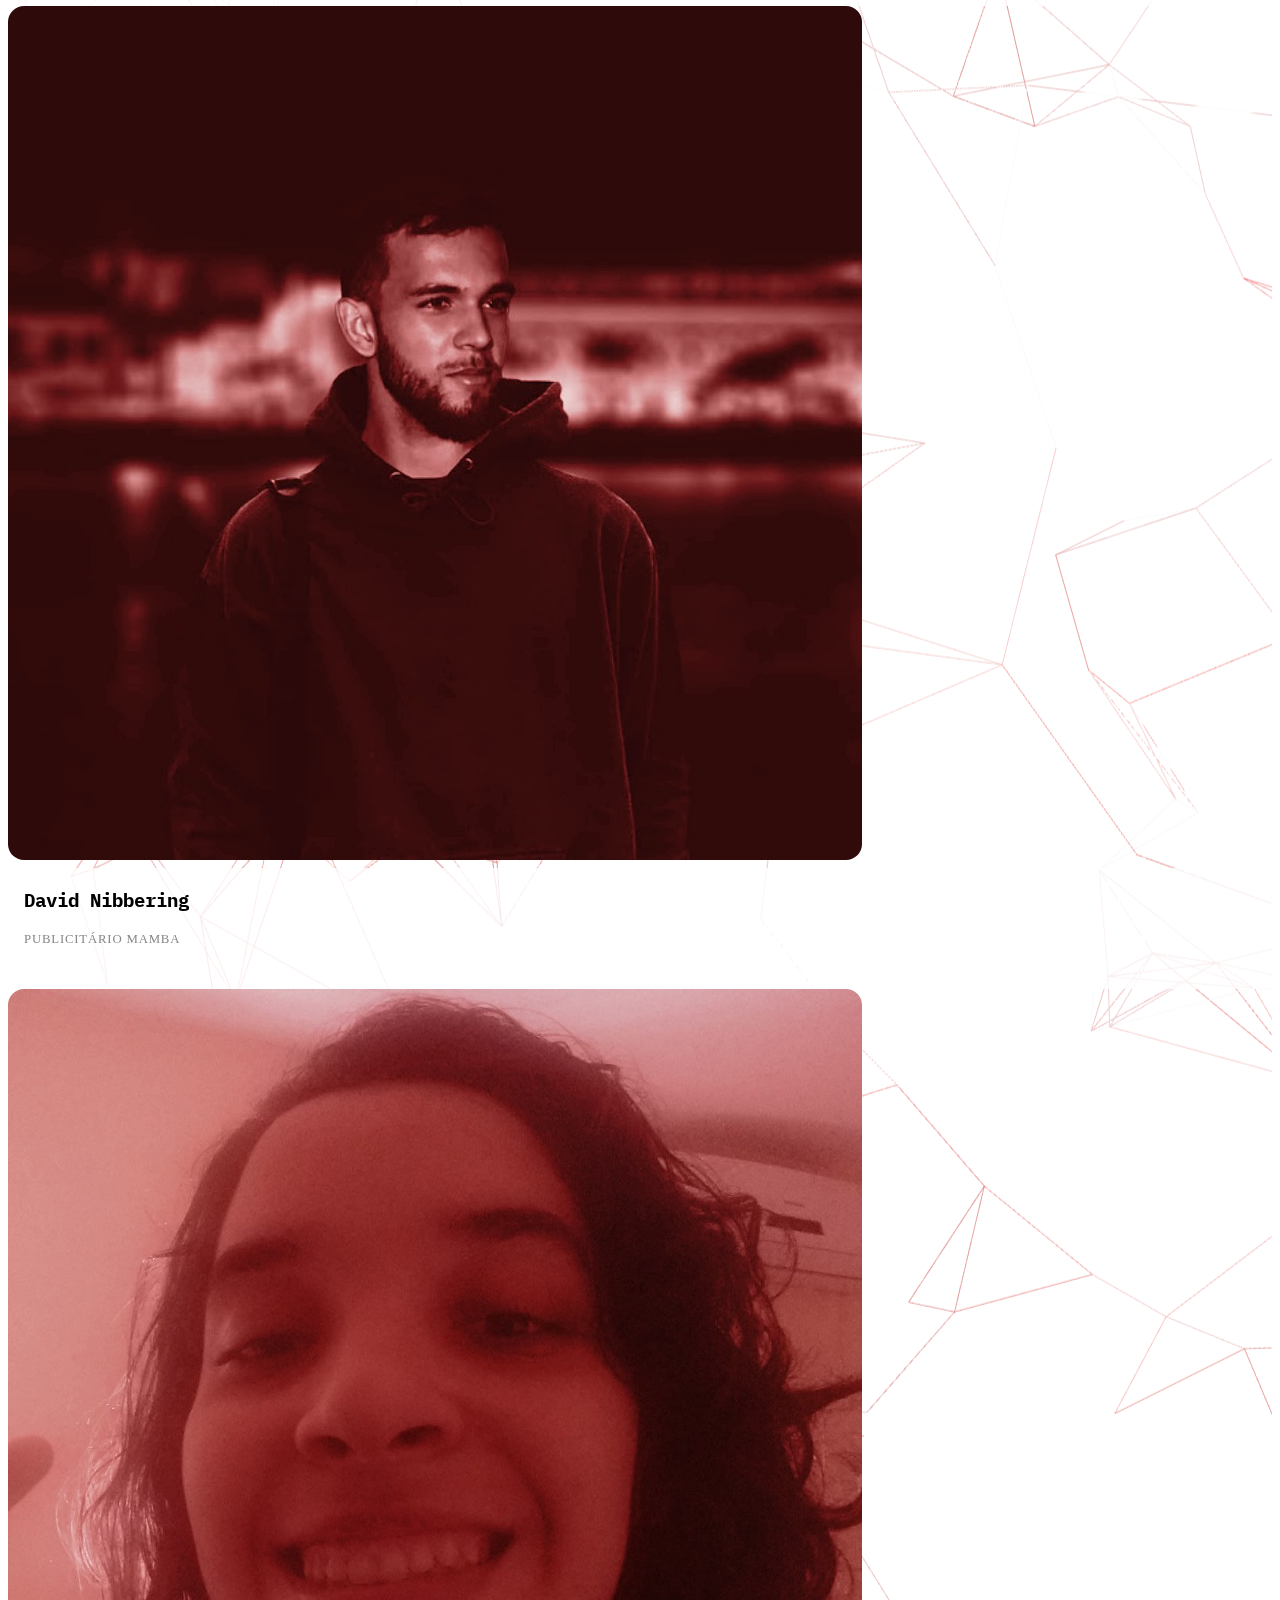
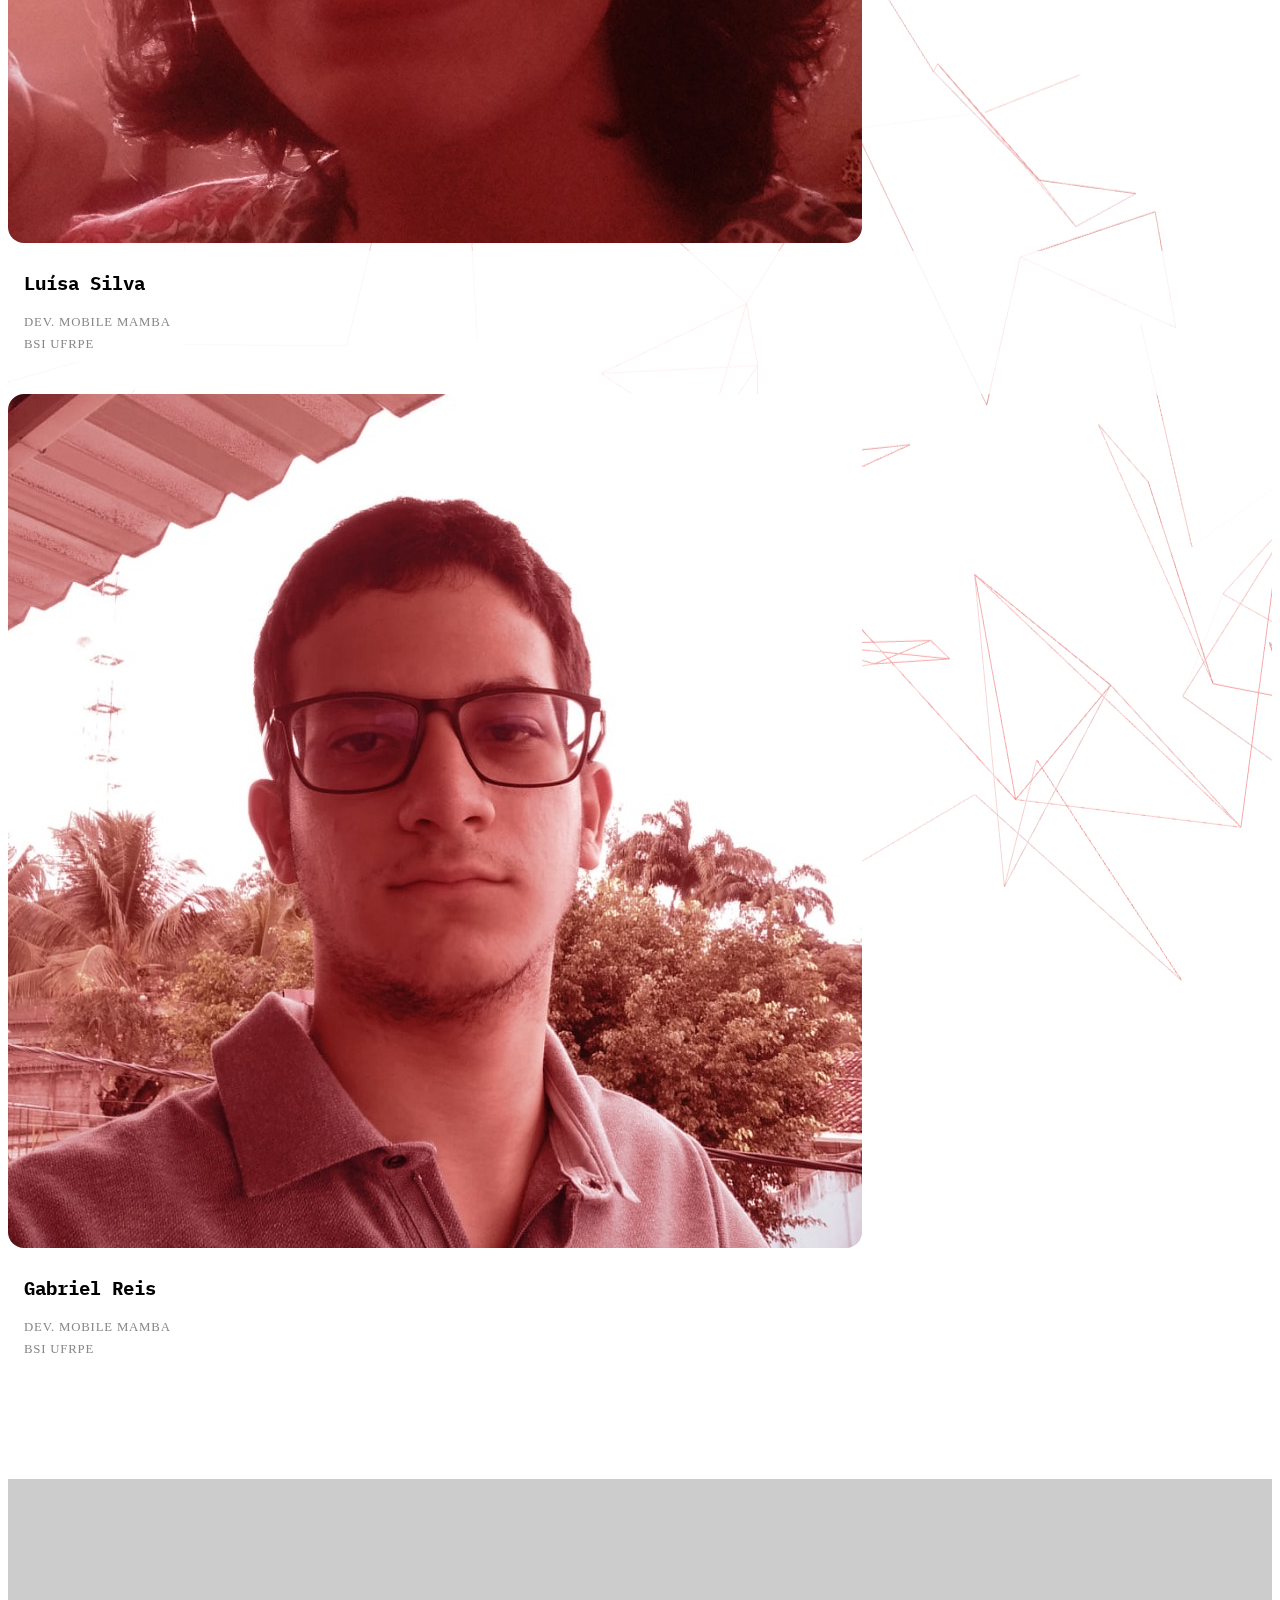
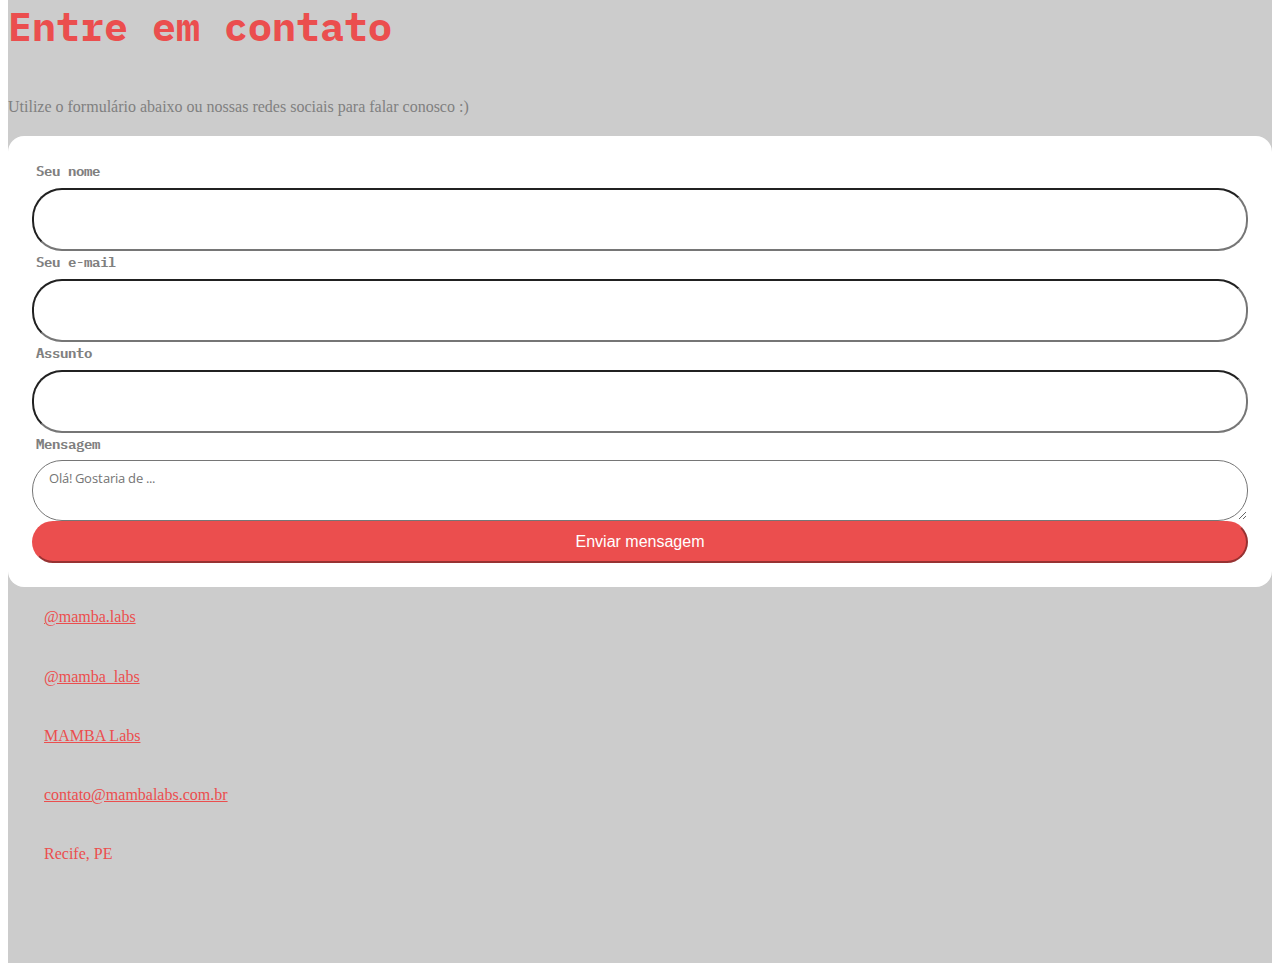
==== commit 0be25515: "Update index.html" ====
--- a/index.html
+++ b/index.html
@@ -191,7 +191,7 @@
                             <div class="unit-4-icon mr-4"><span class="text-primary flaticon-head"></span></div>
                             <div>
                                 <h3>Soluções Inteligentes</h3>
-                                <p>Desenvolvemos sistemas com uso de aprendizagem de máquina, realidade aumentada, e etc
+                                <p>Desenvolvemos sistemas com uso de aprendizagem de máquina, realidade aumentada, processamento de linguagem natural, extração de informação a partir de documentos e etc
                                 </p>
                             </div>
                         </div>
@@ -610,4 +610,4 @@
 
 </body>
 
-</html>+</html>
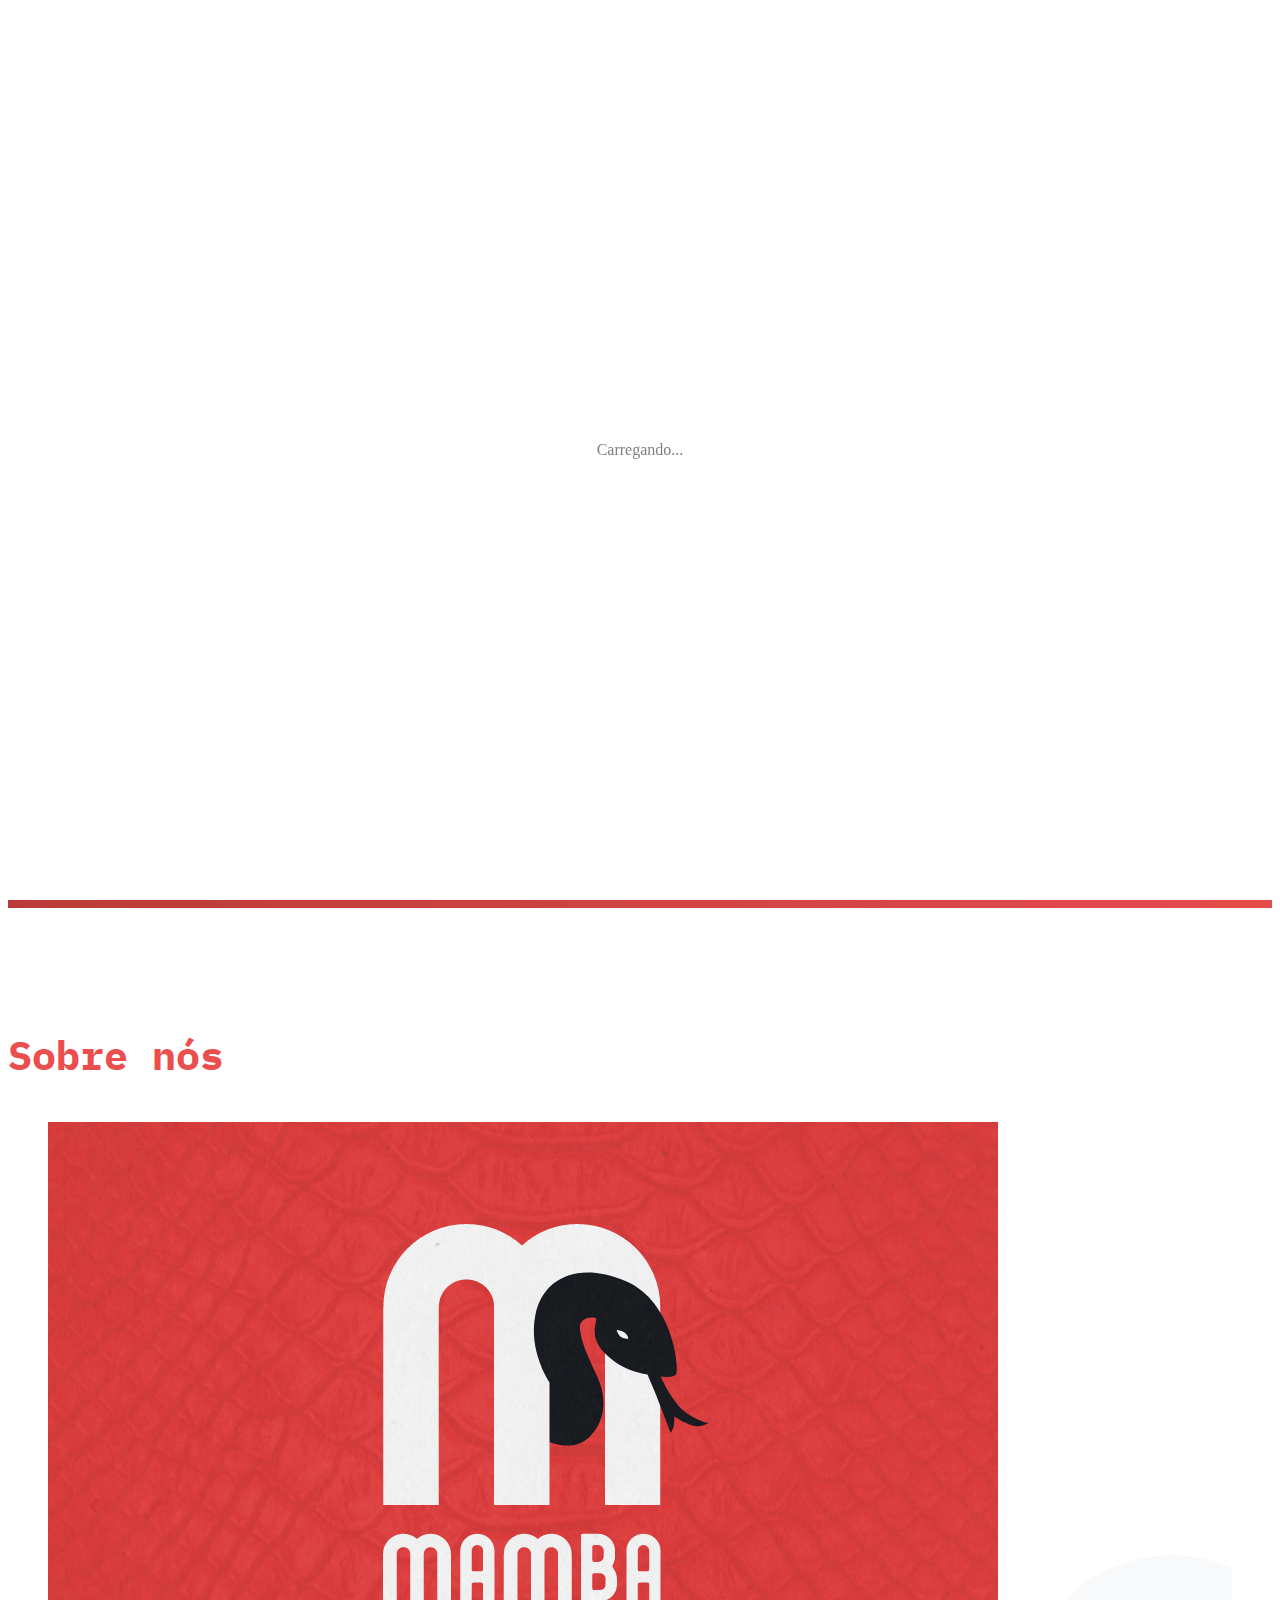
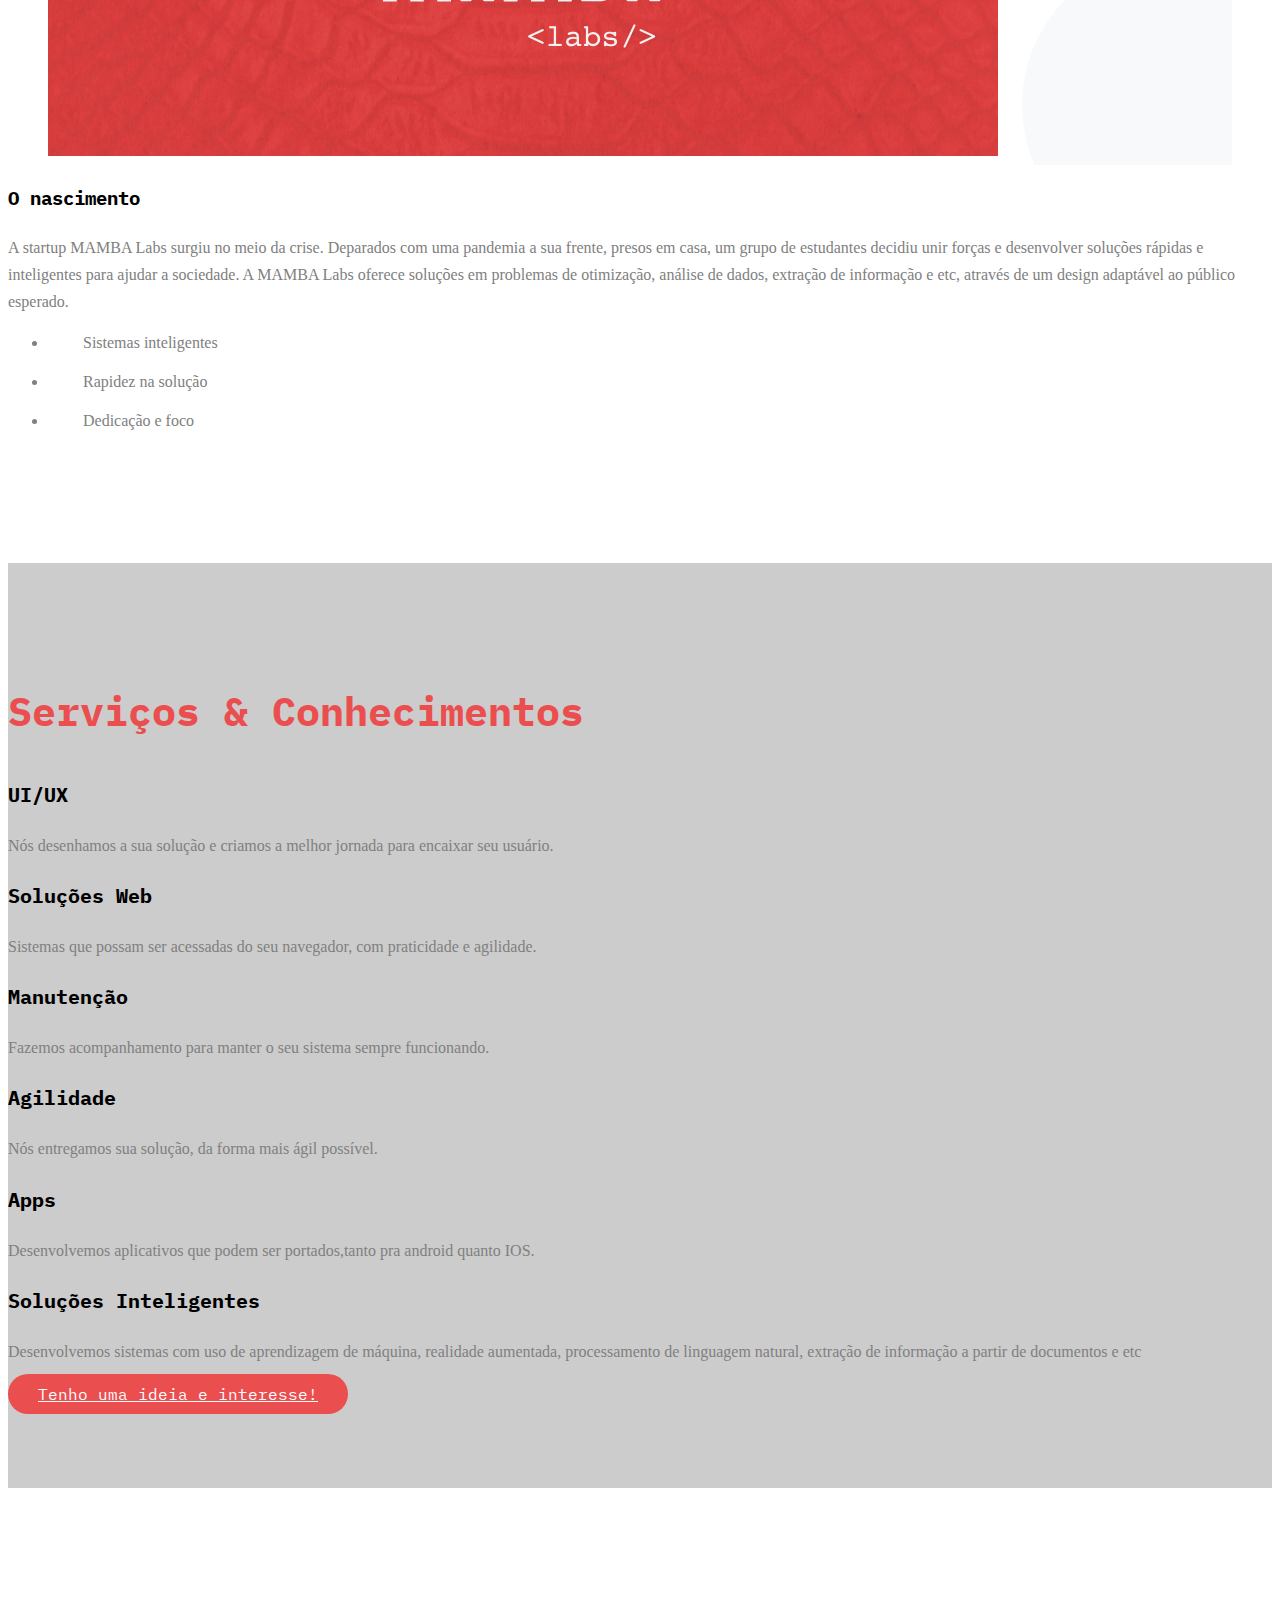
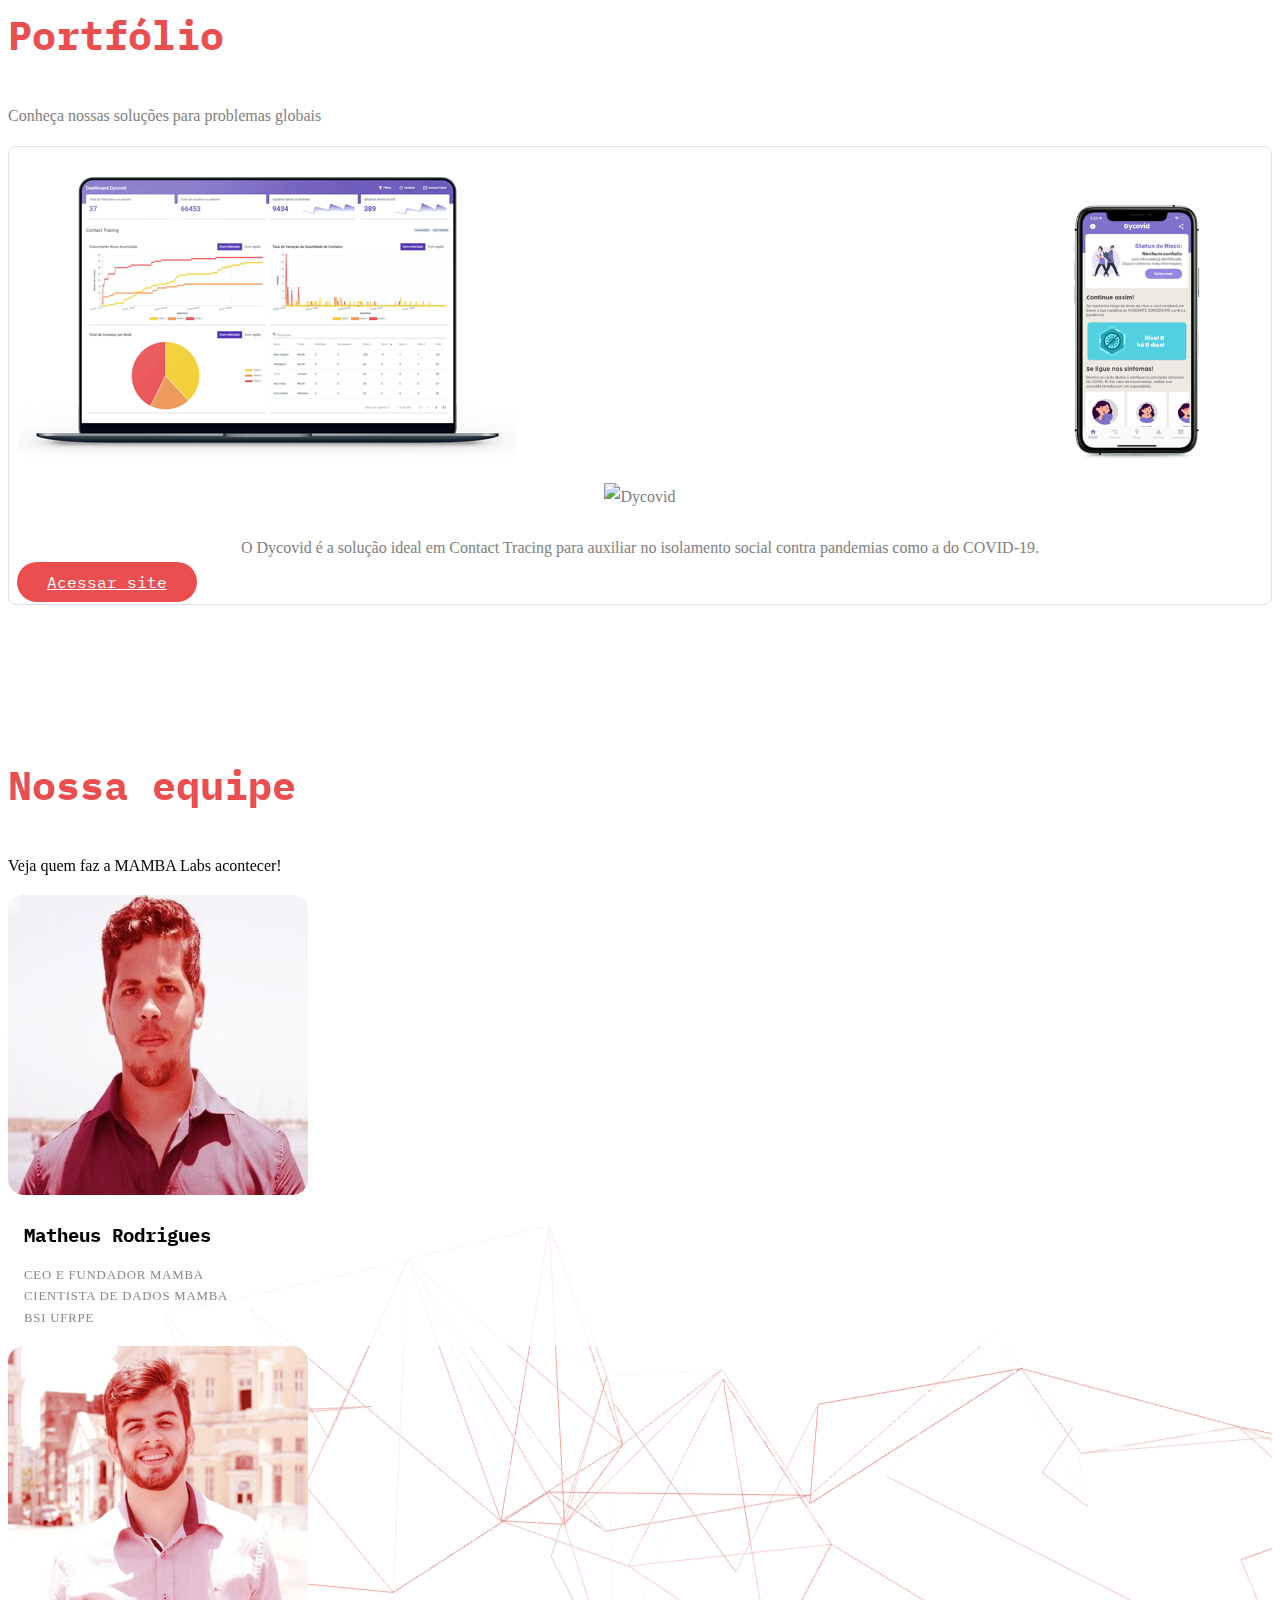
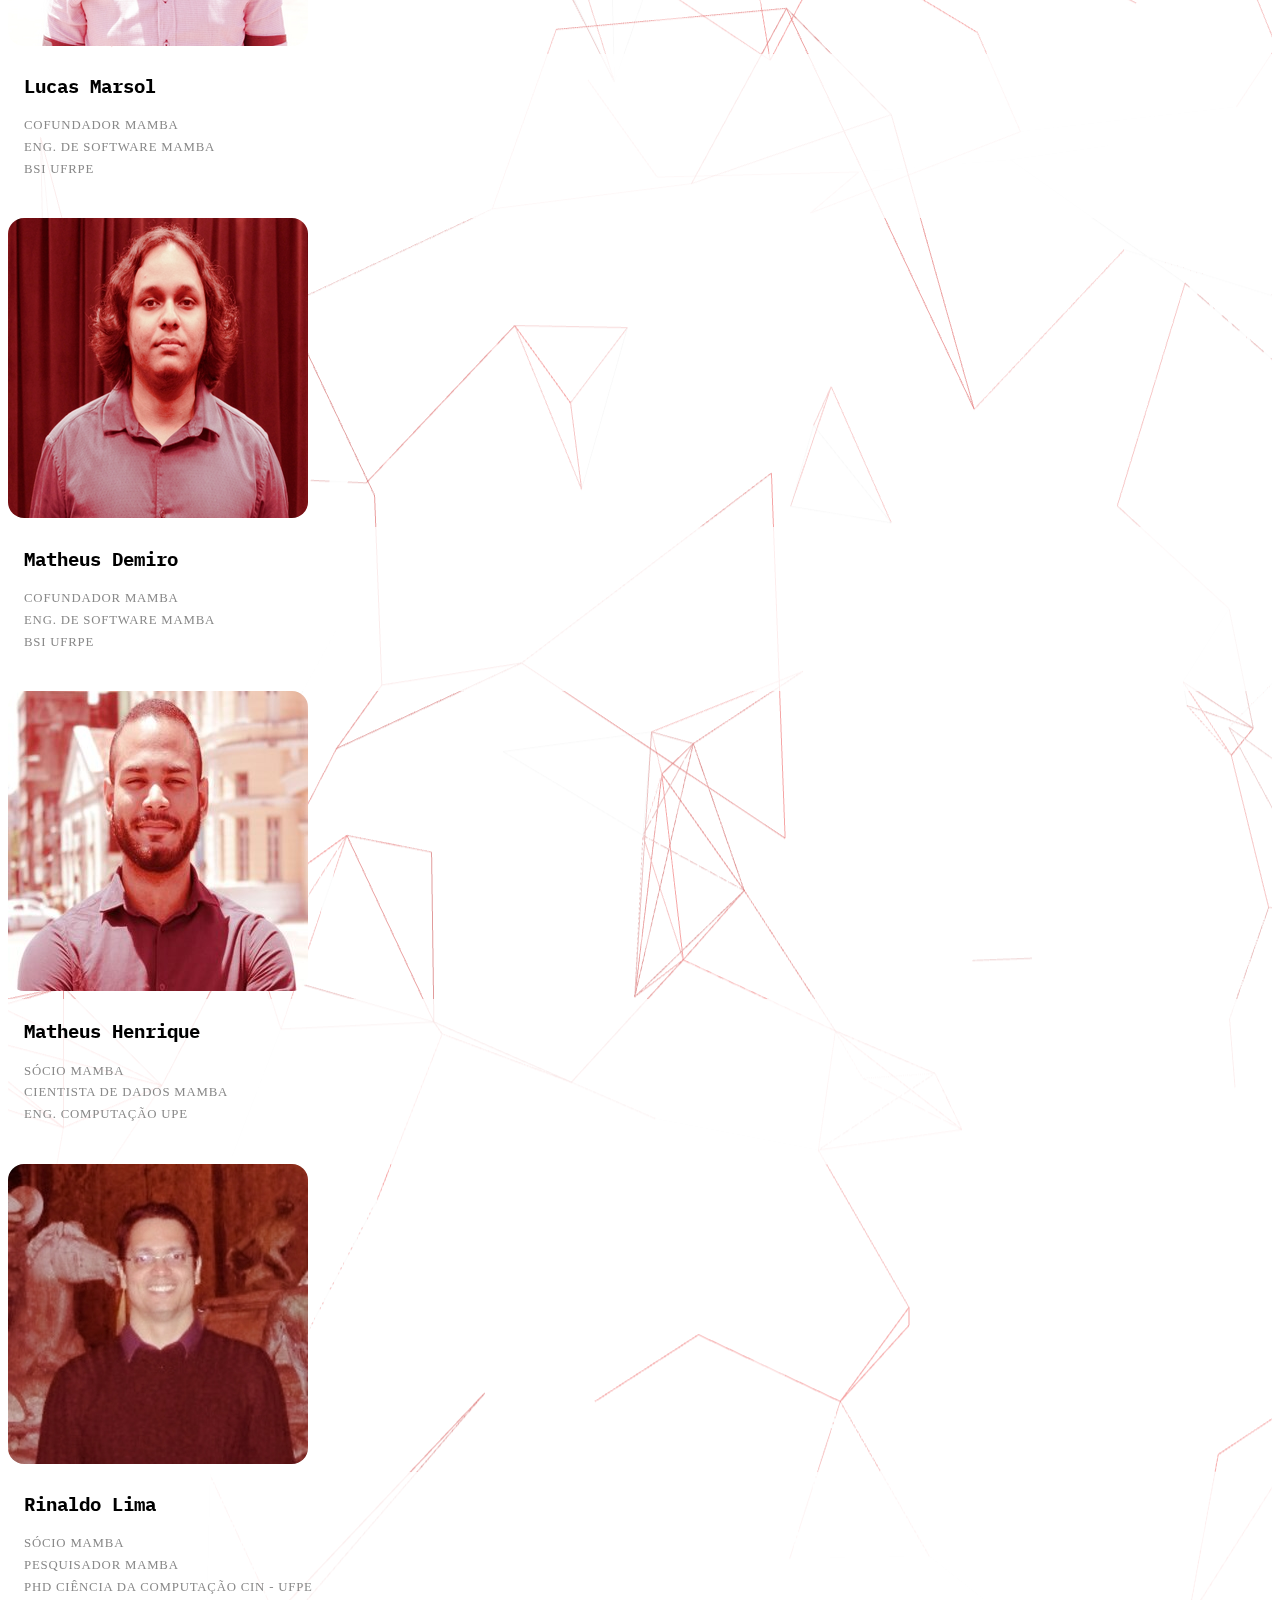
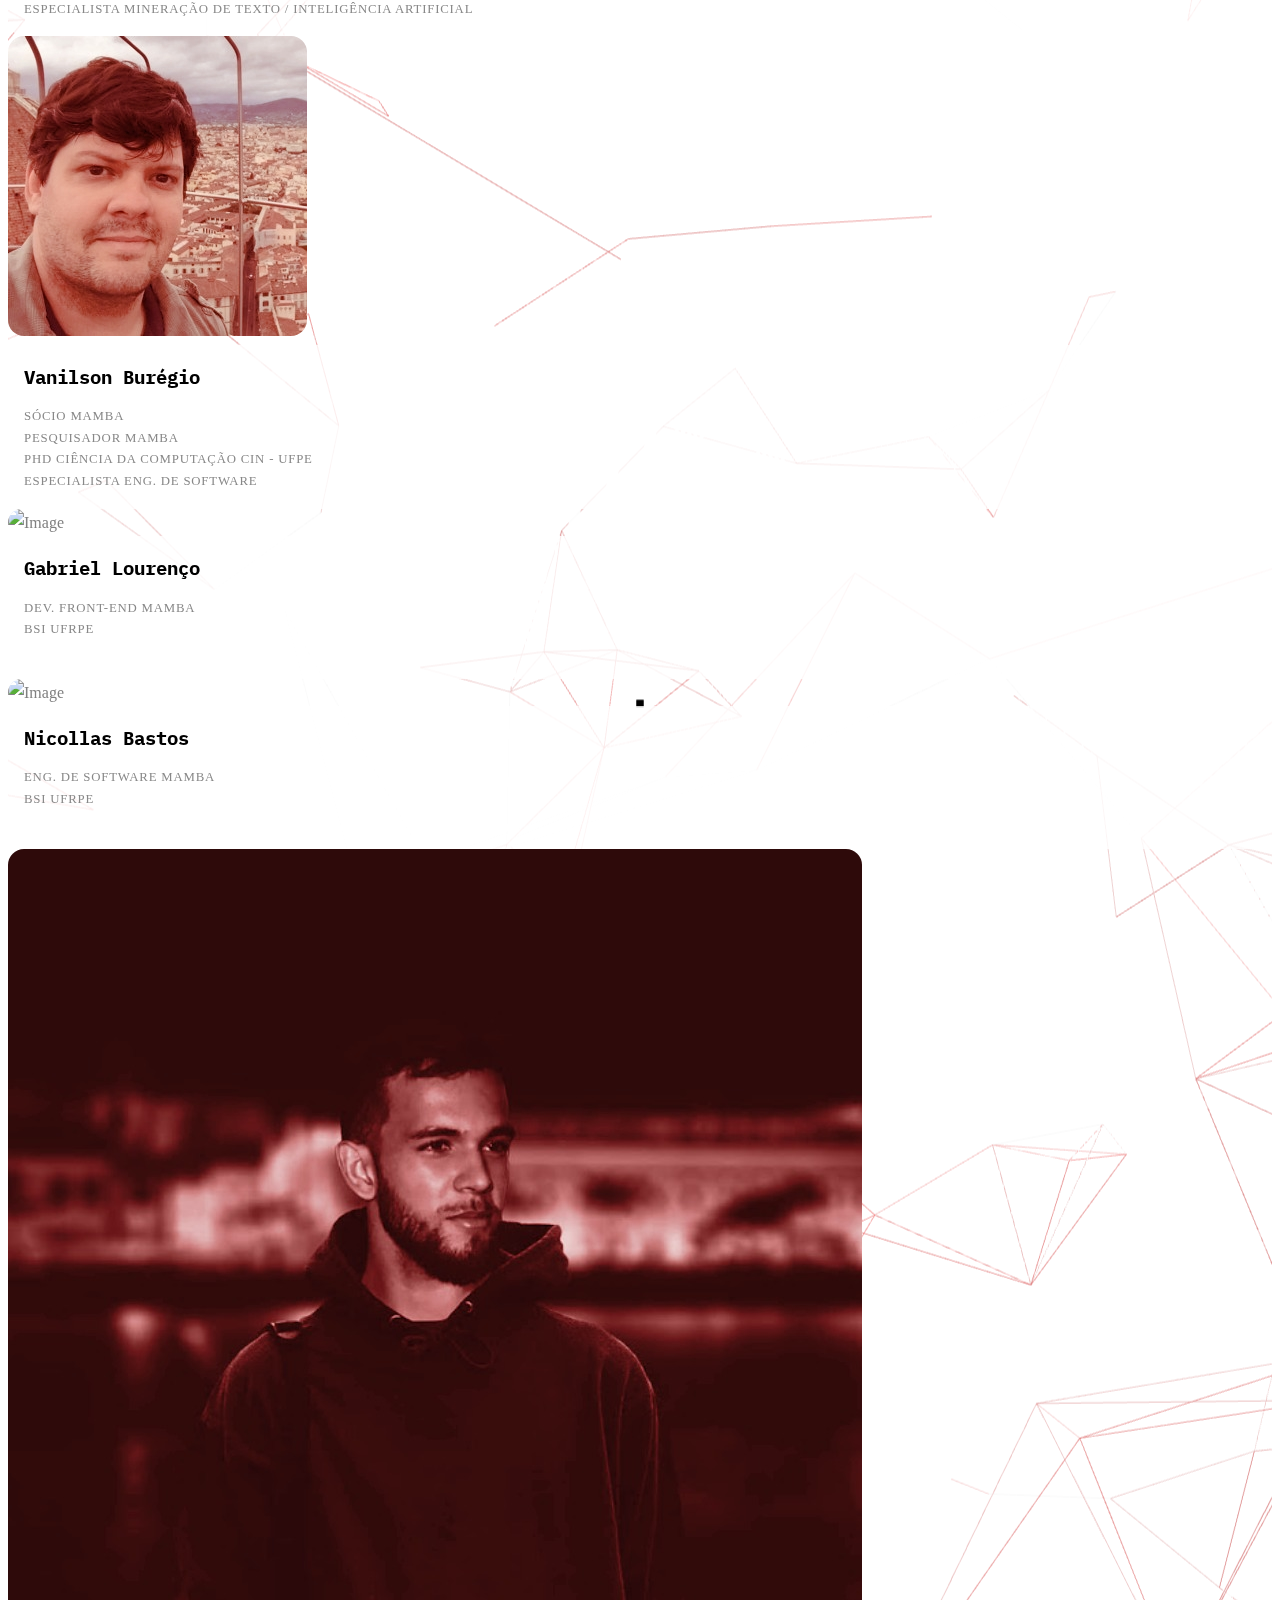
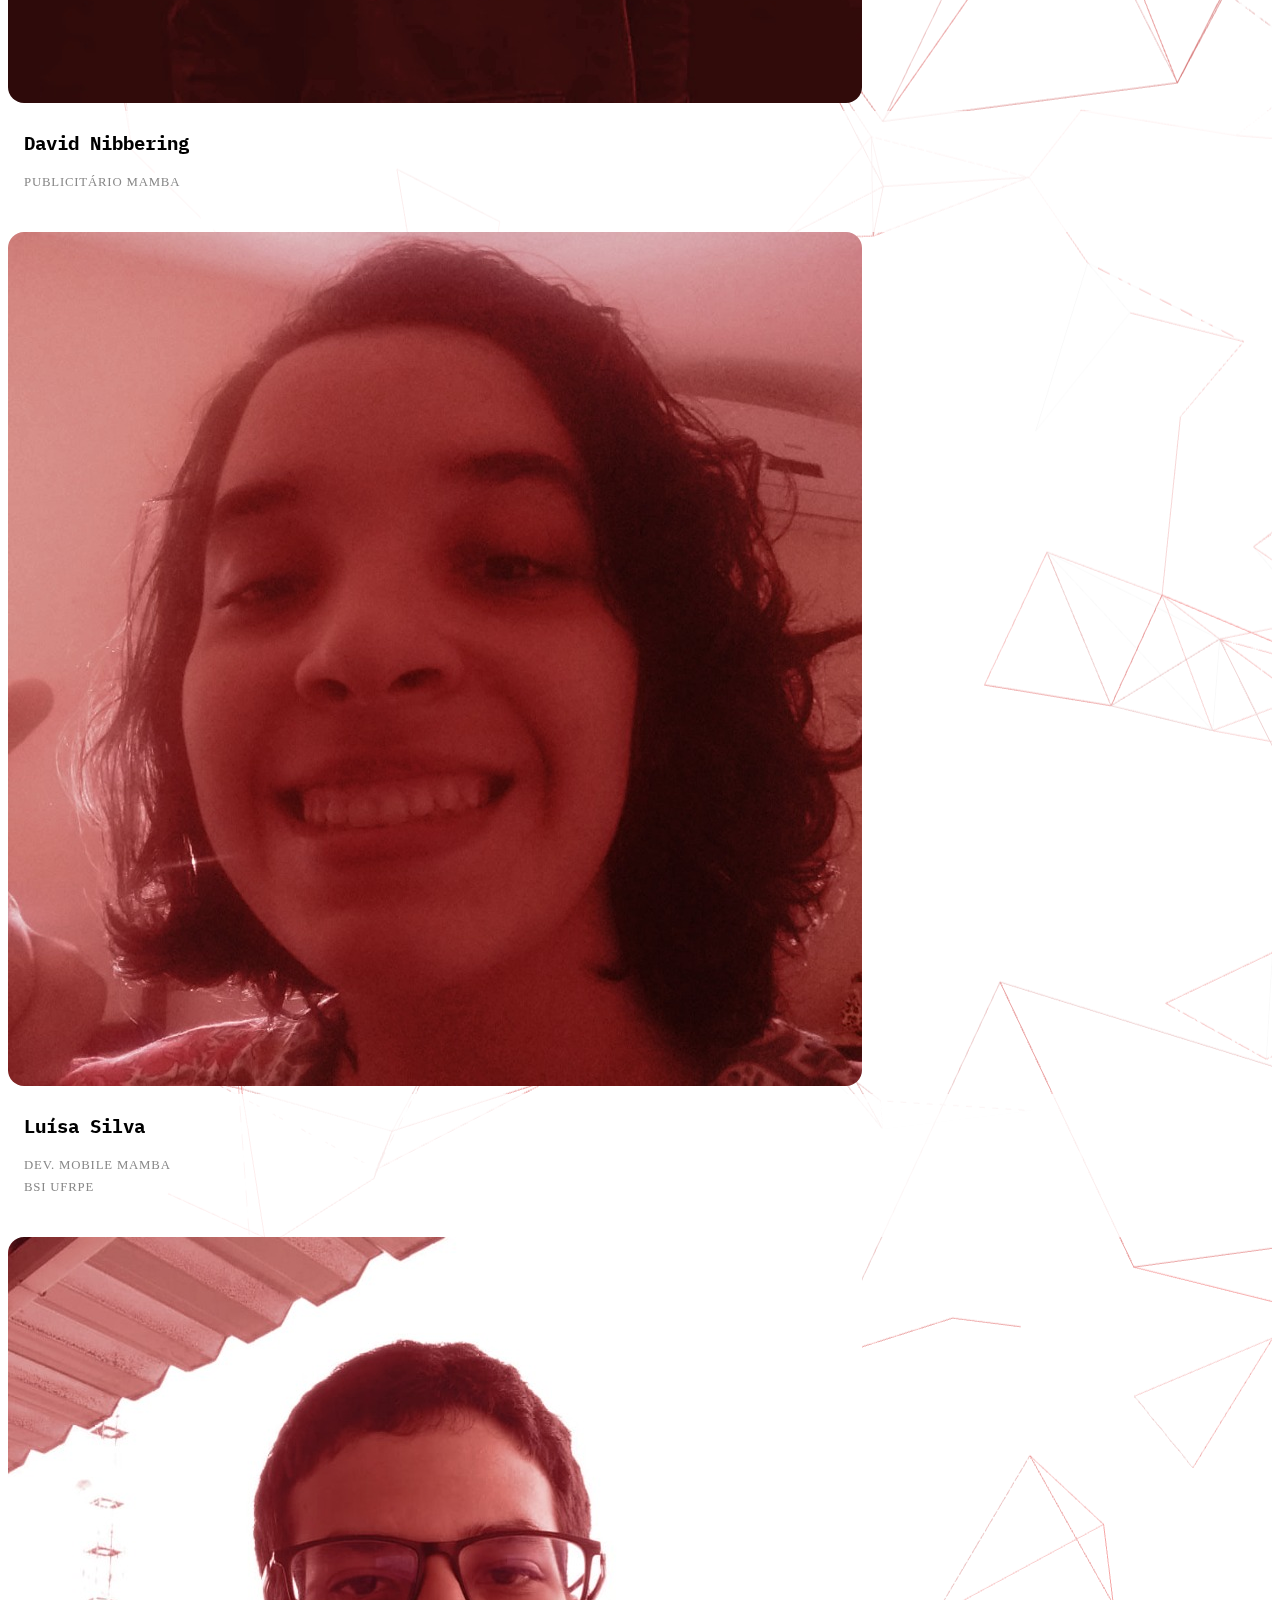
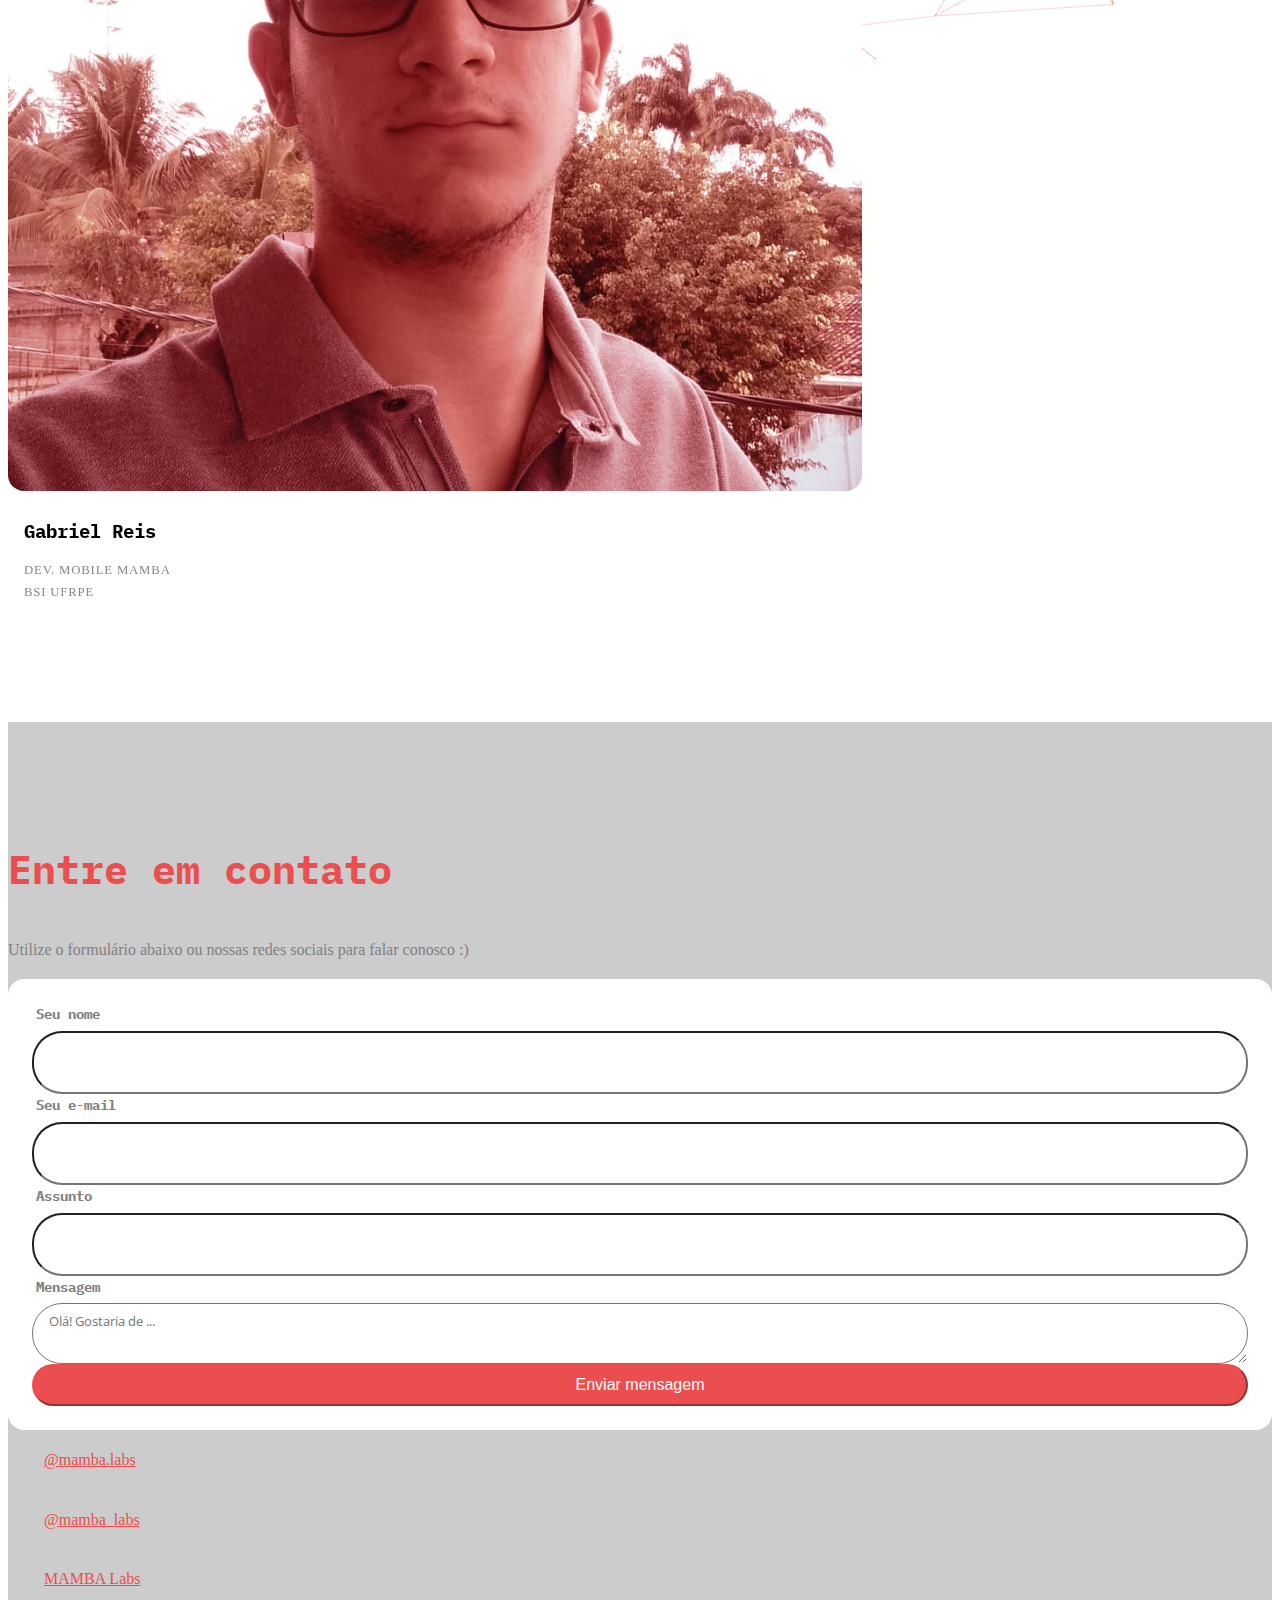
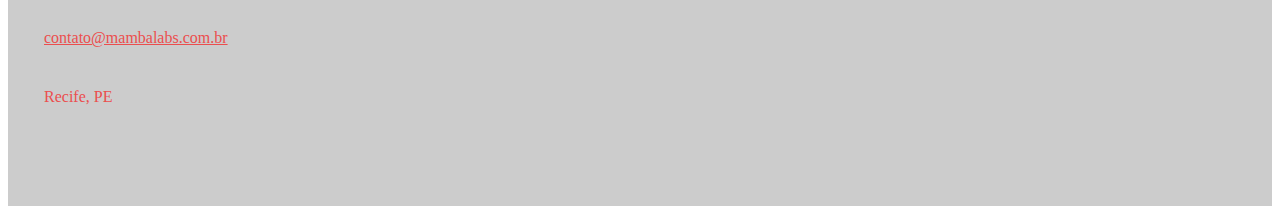
==== commit 29e4378f: "fix contact secion" ====
--- a/index.html
+++ b/index.html
@@ -506,7 +506,7 @@
 			</div>
 		</section>
 
-		<section class="site-section bg-light " id="contactSection " data-aos="fade ">
+		<section class="site-section bg-light " id="contactSection" data-aos="fade ">
 			<div class="container ">
 				<div class="row mb-5 ">
 					<div class="col-12 text-center ">
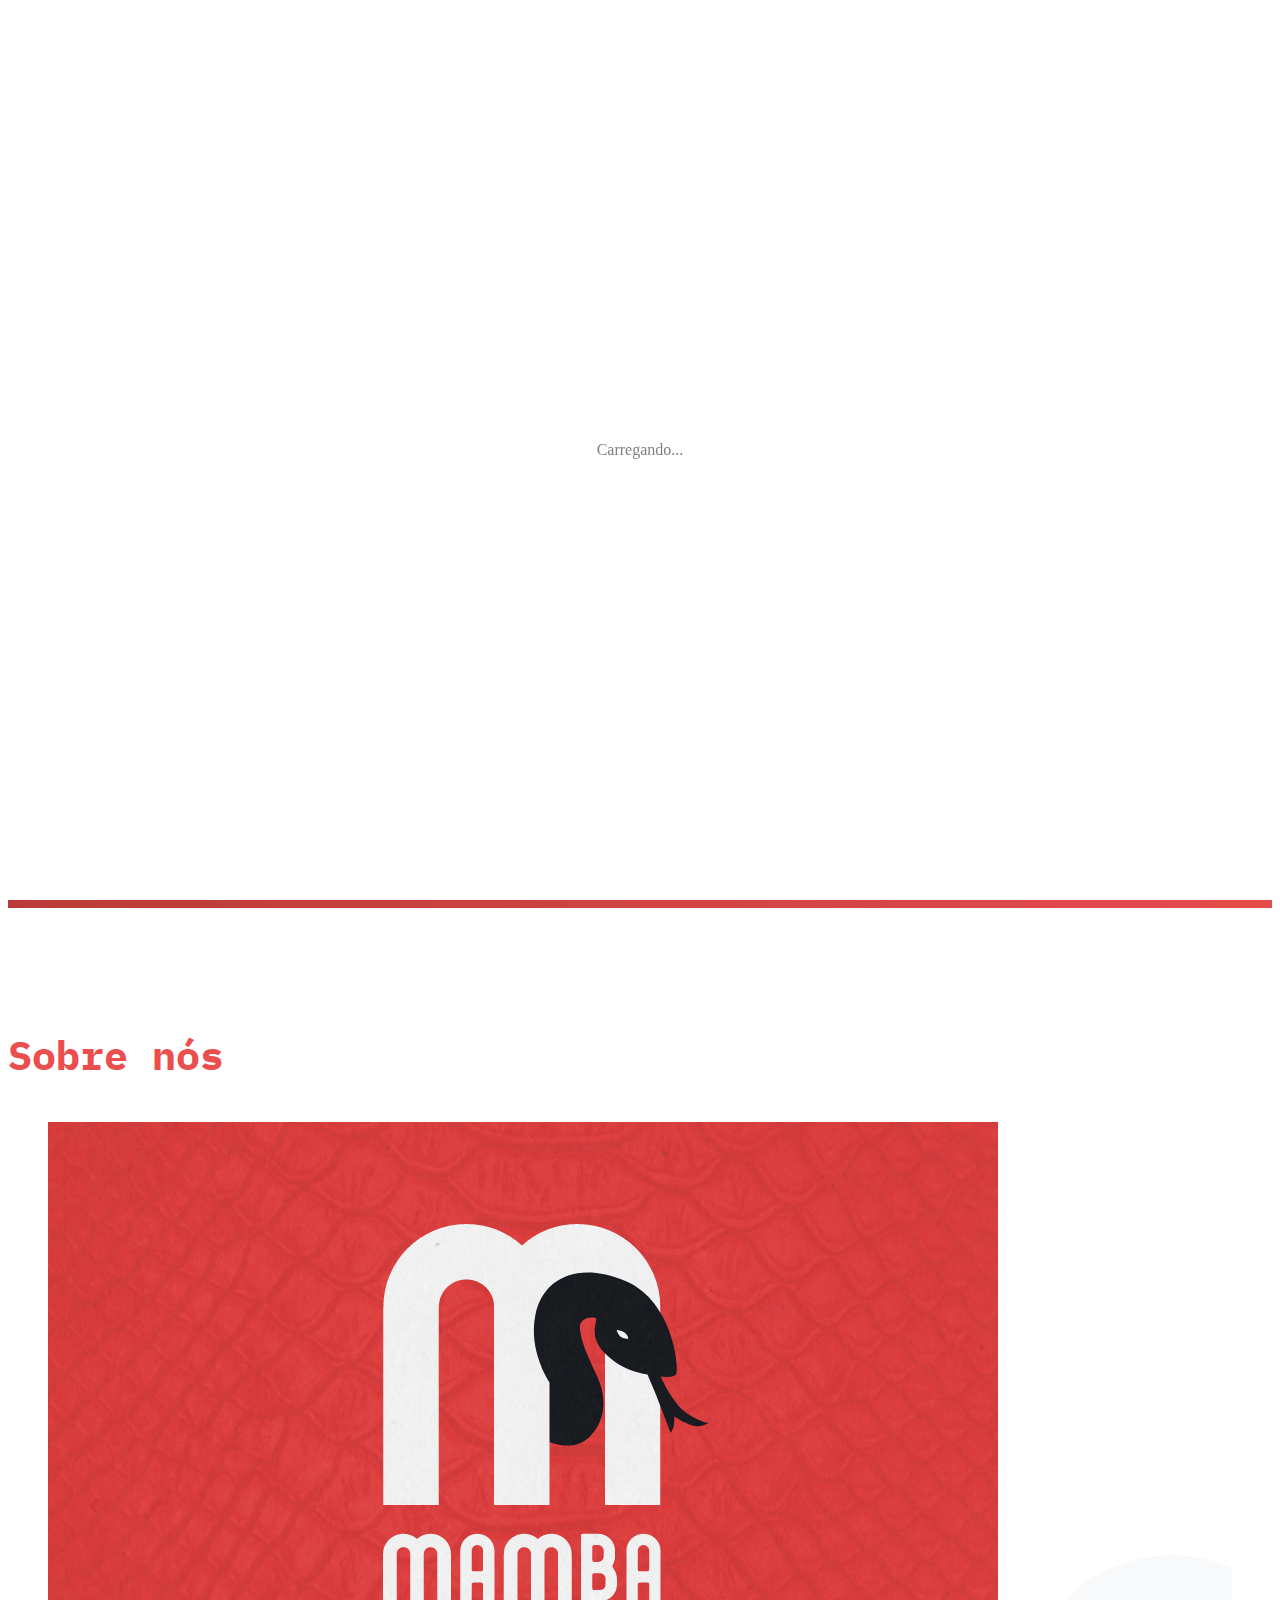
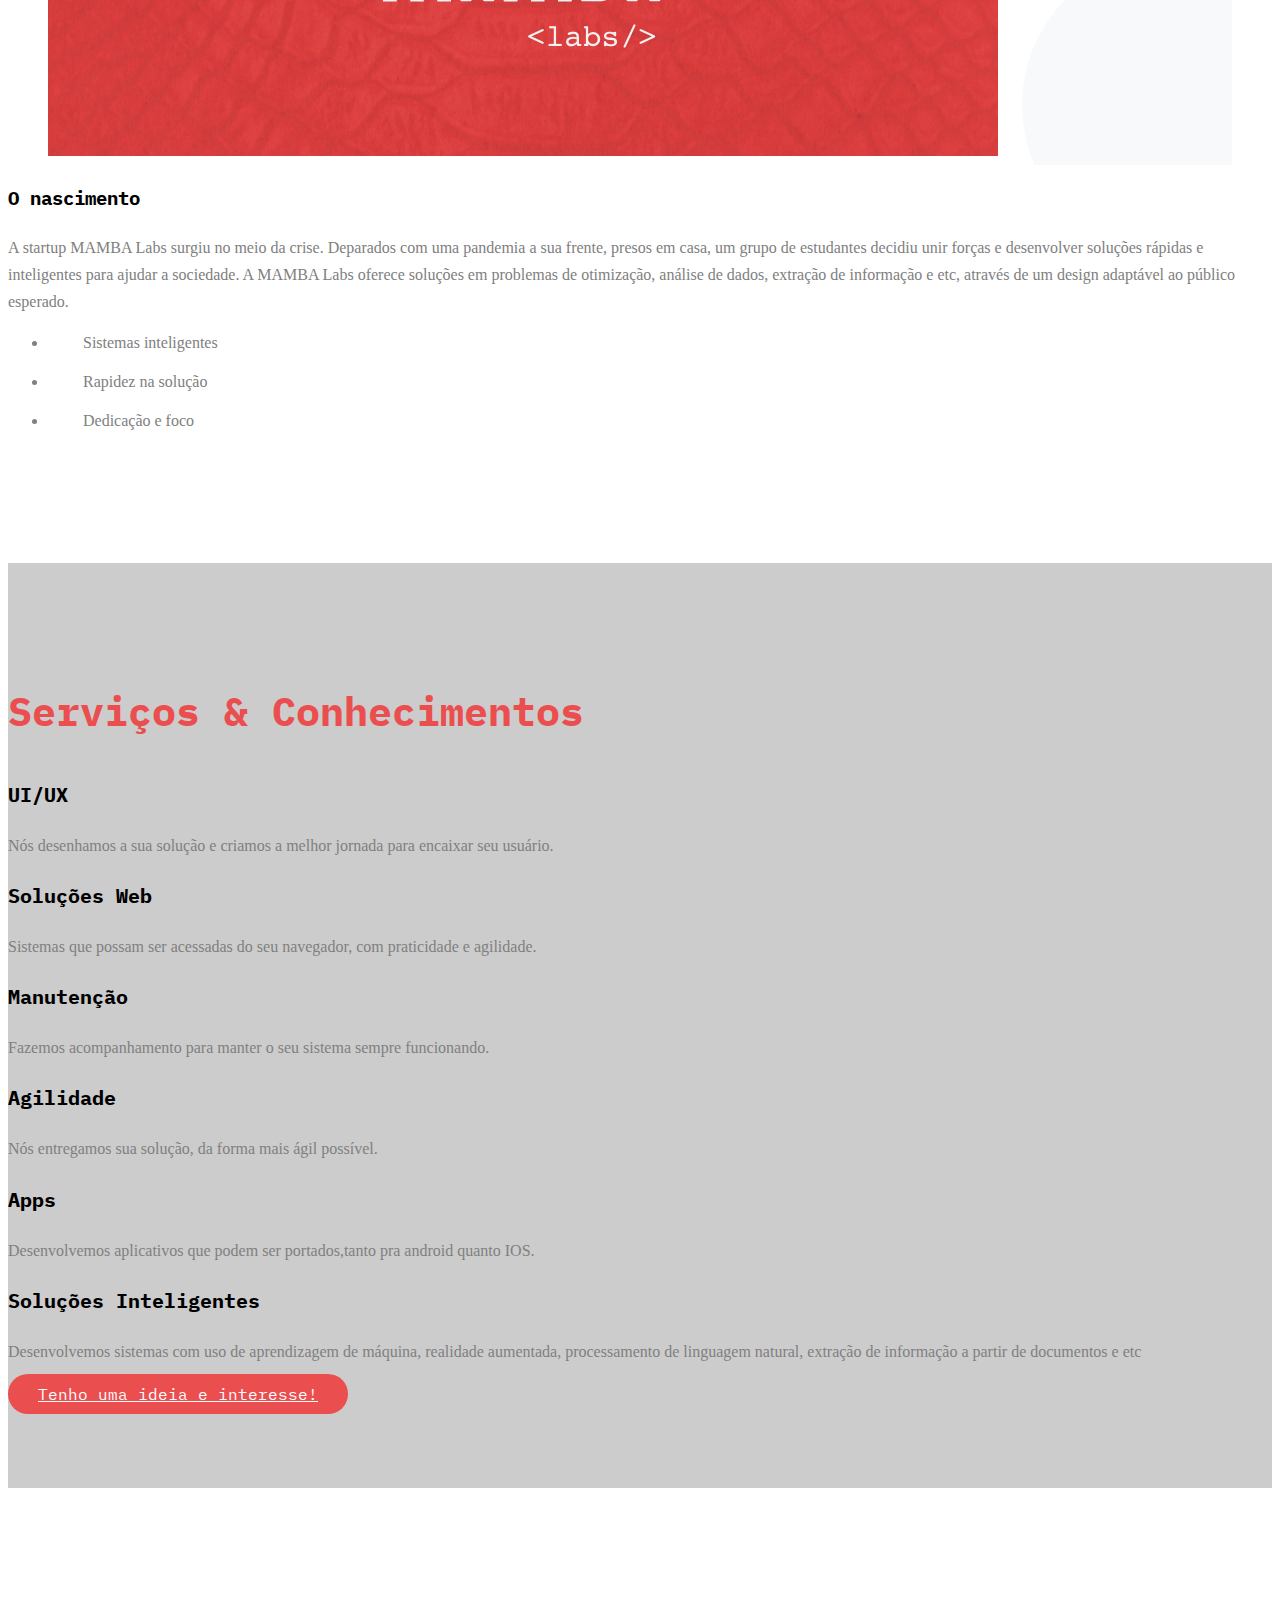
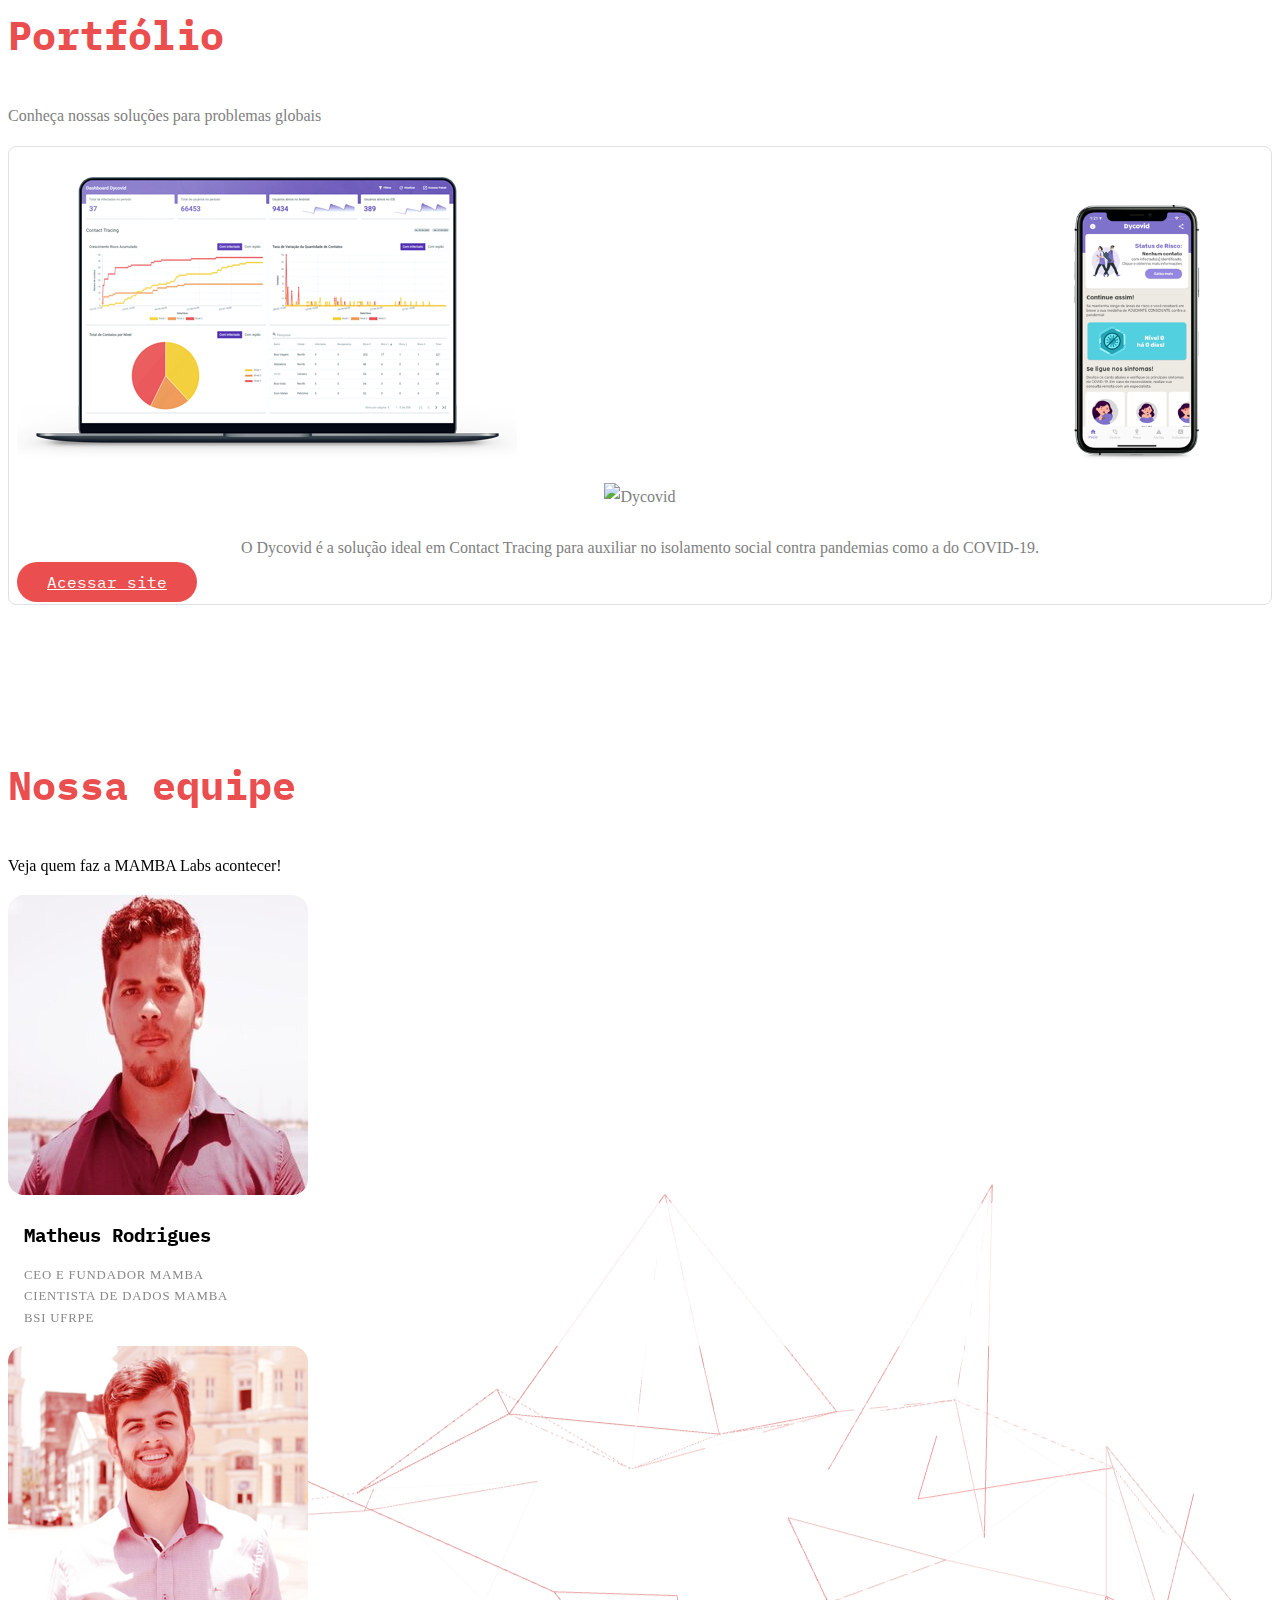
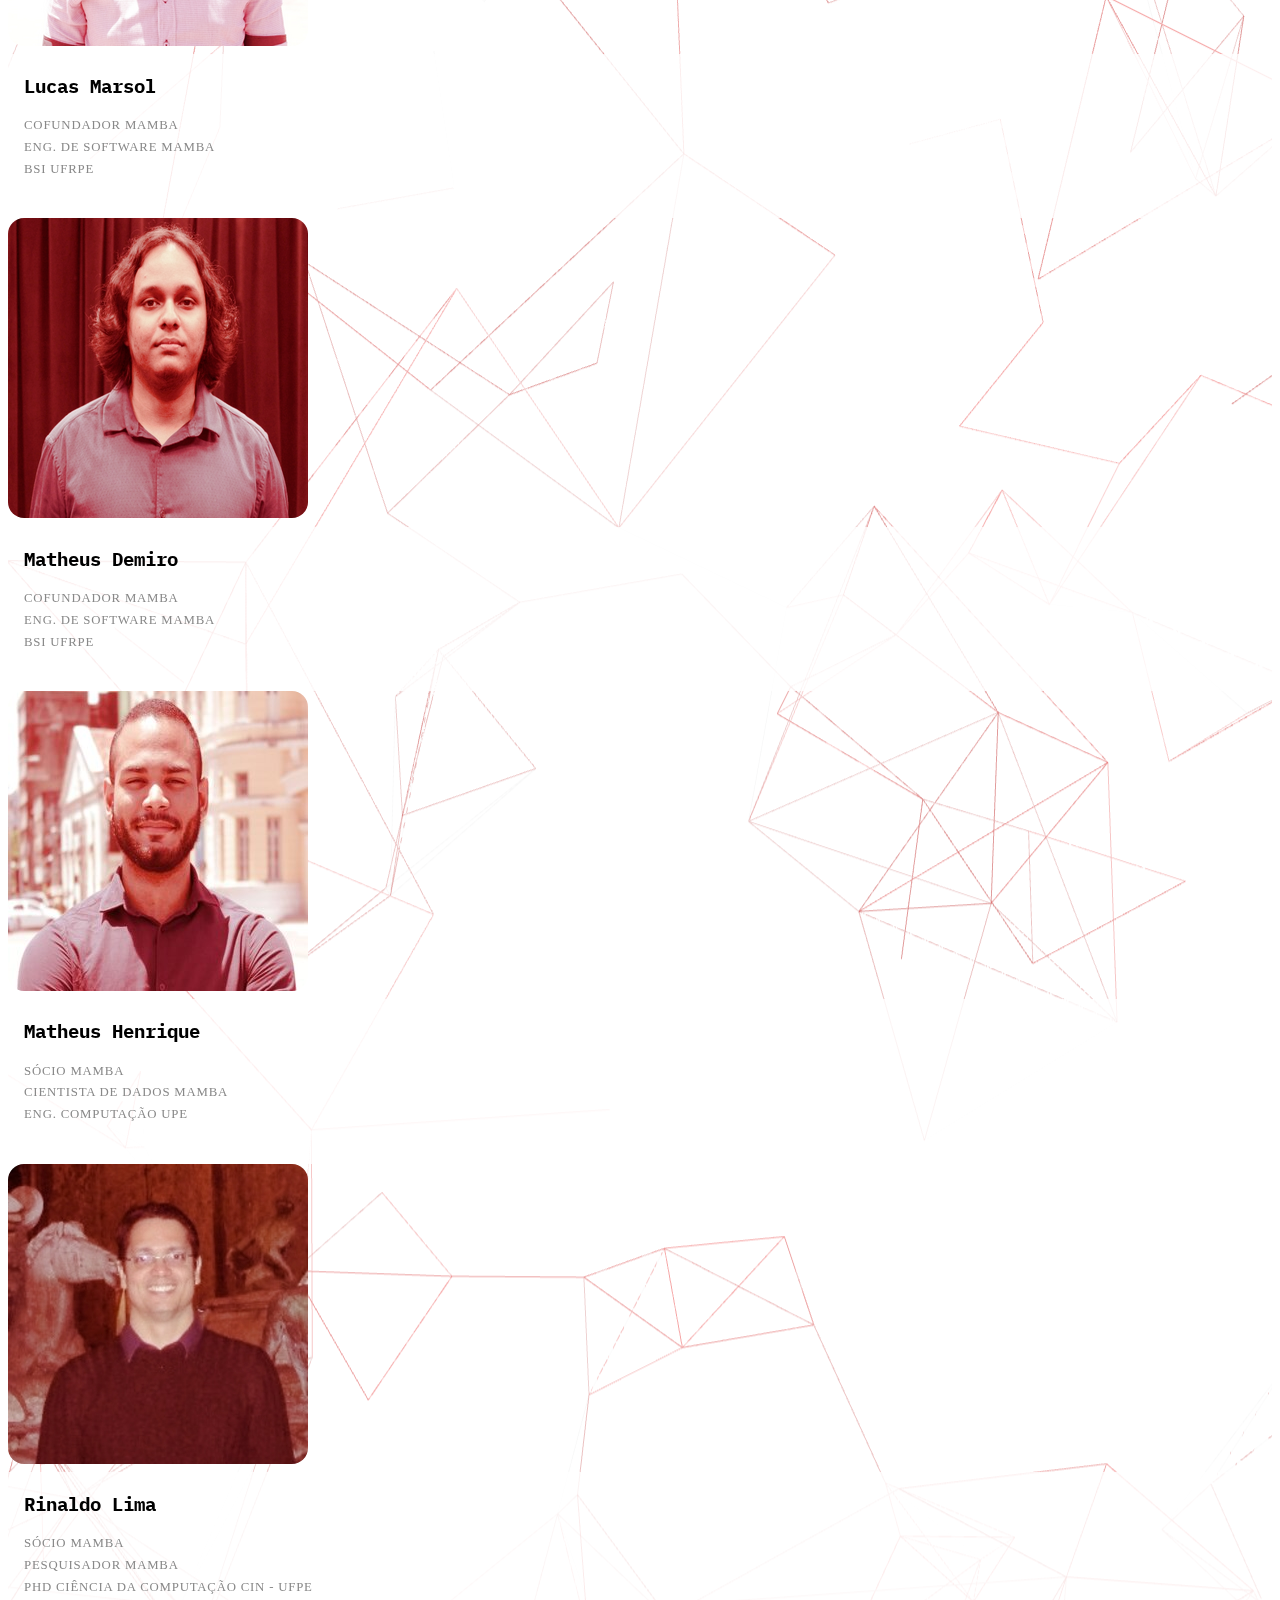
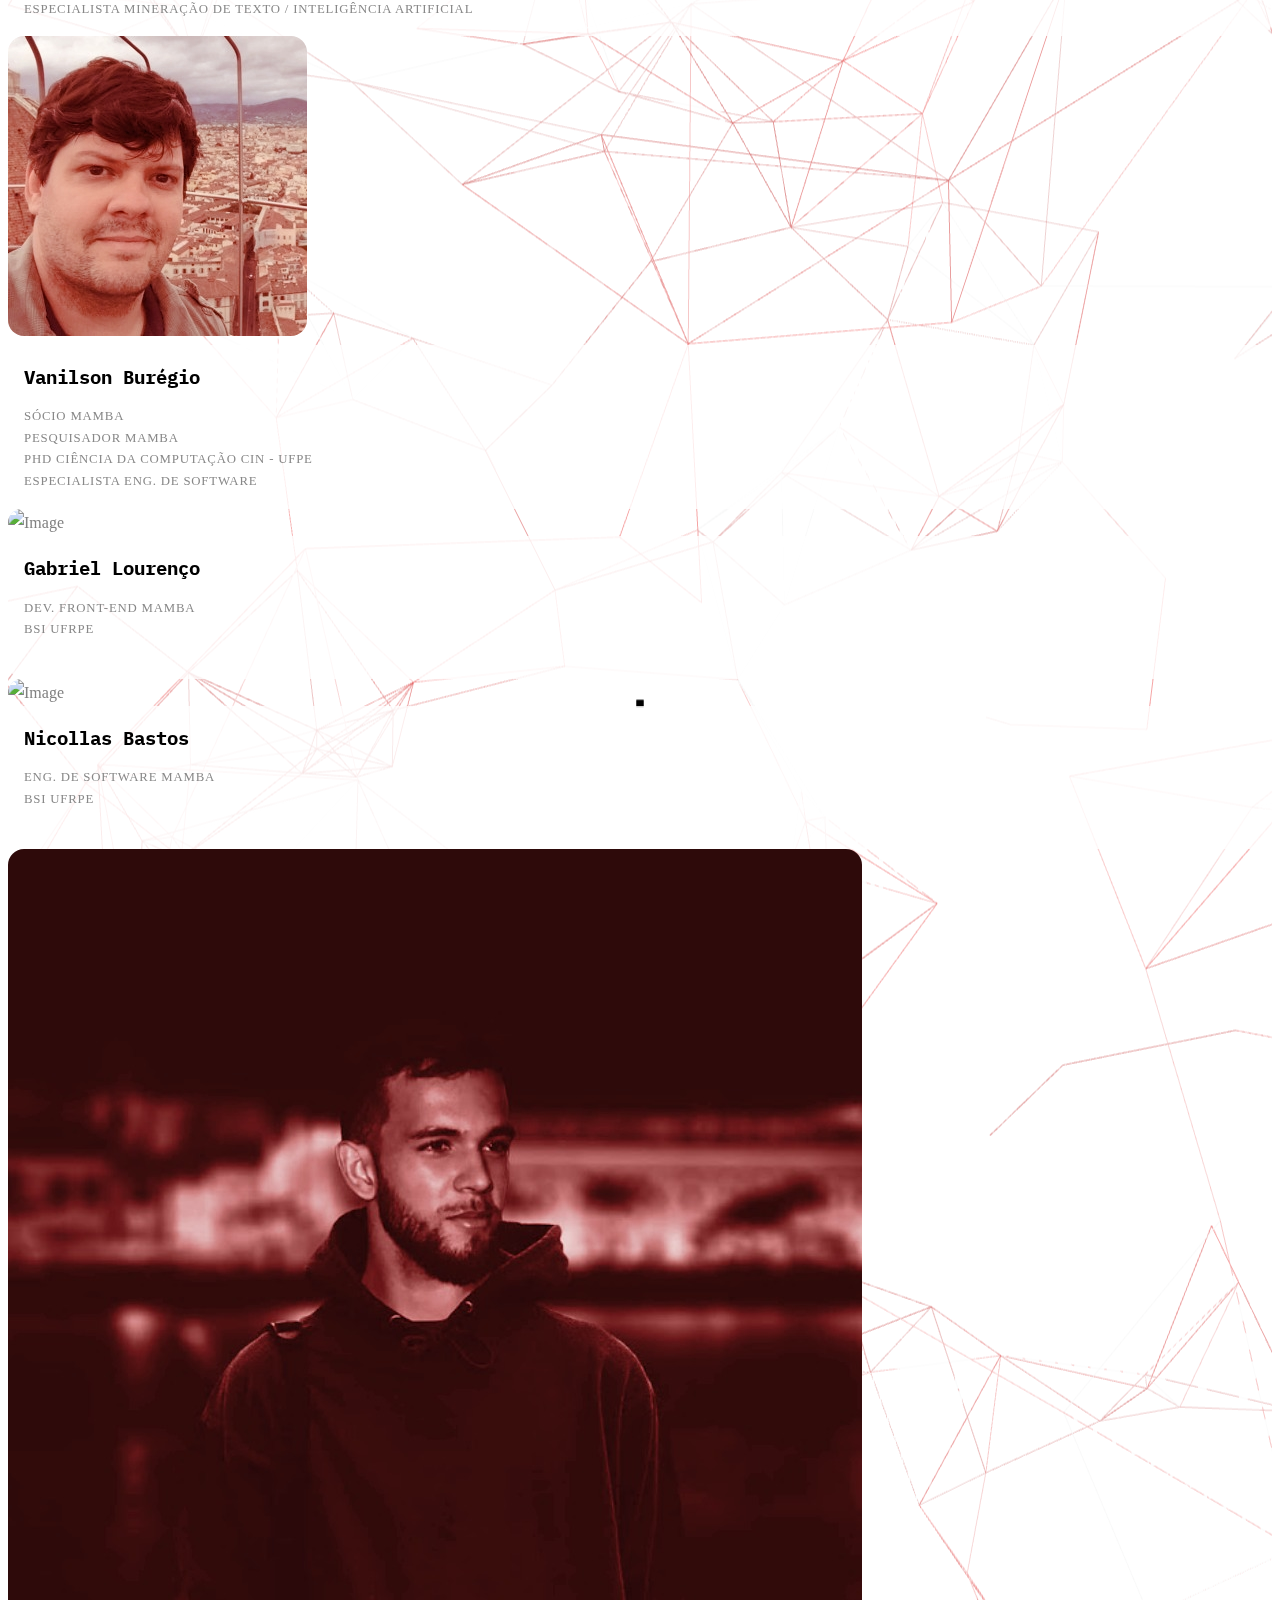
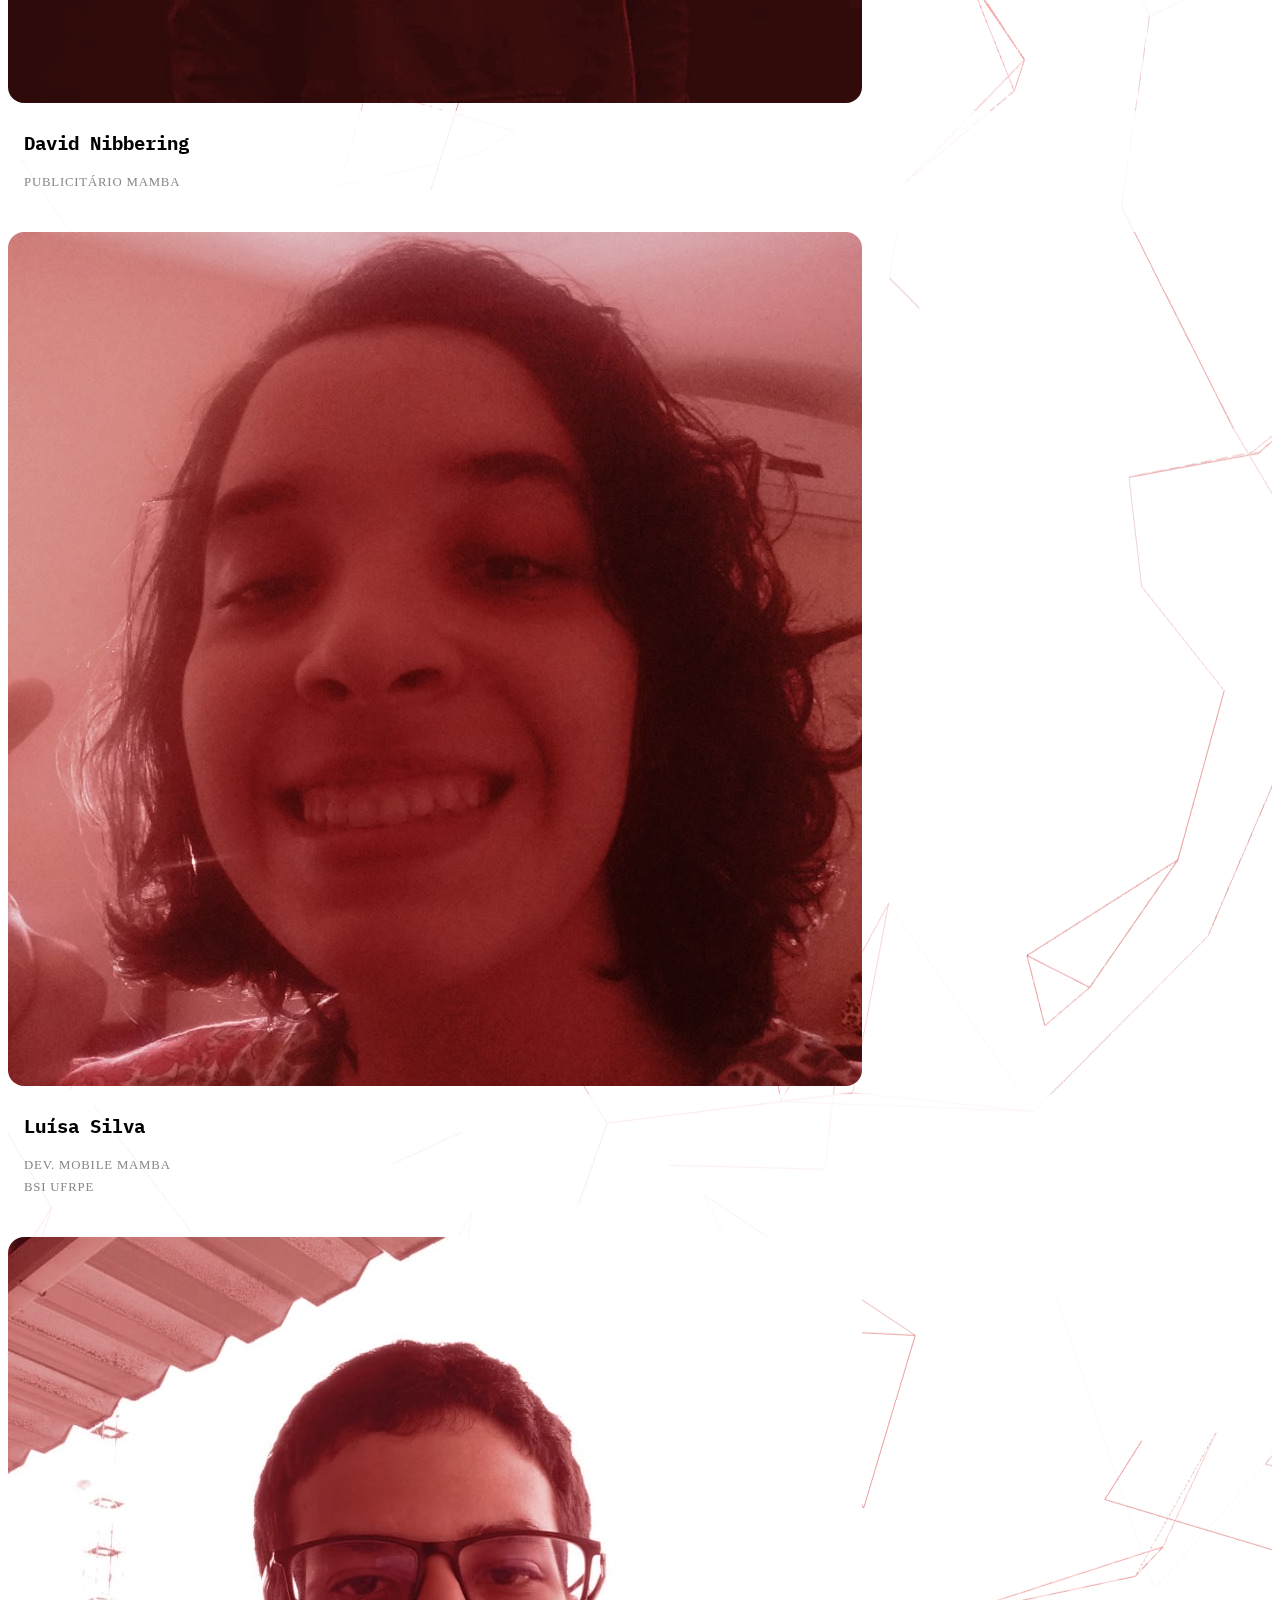
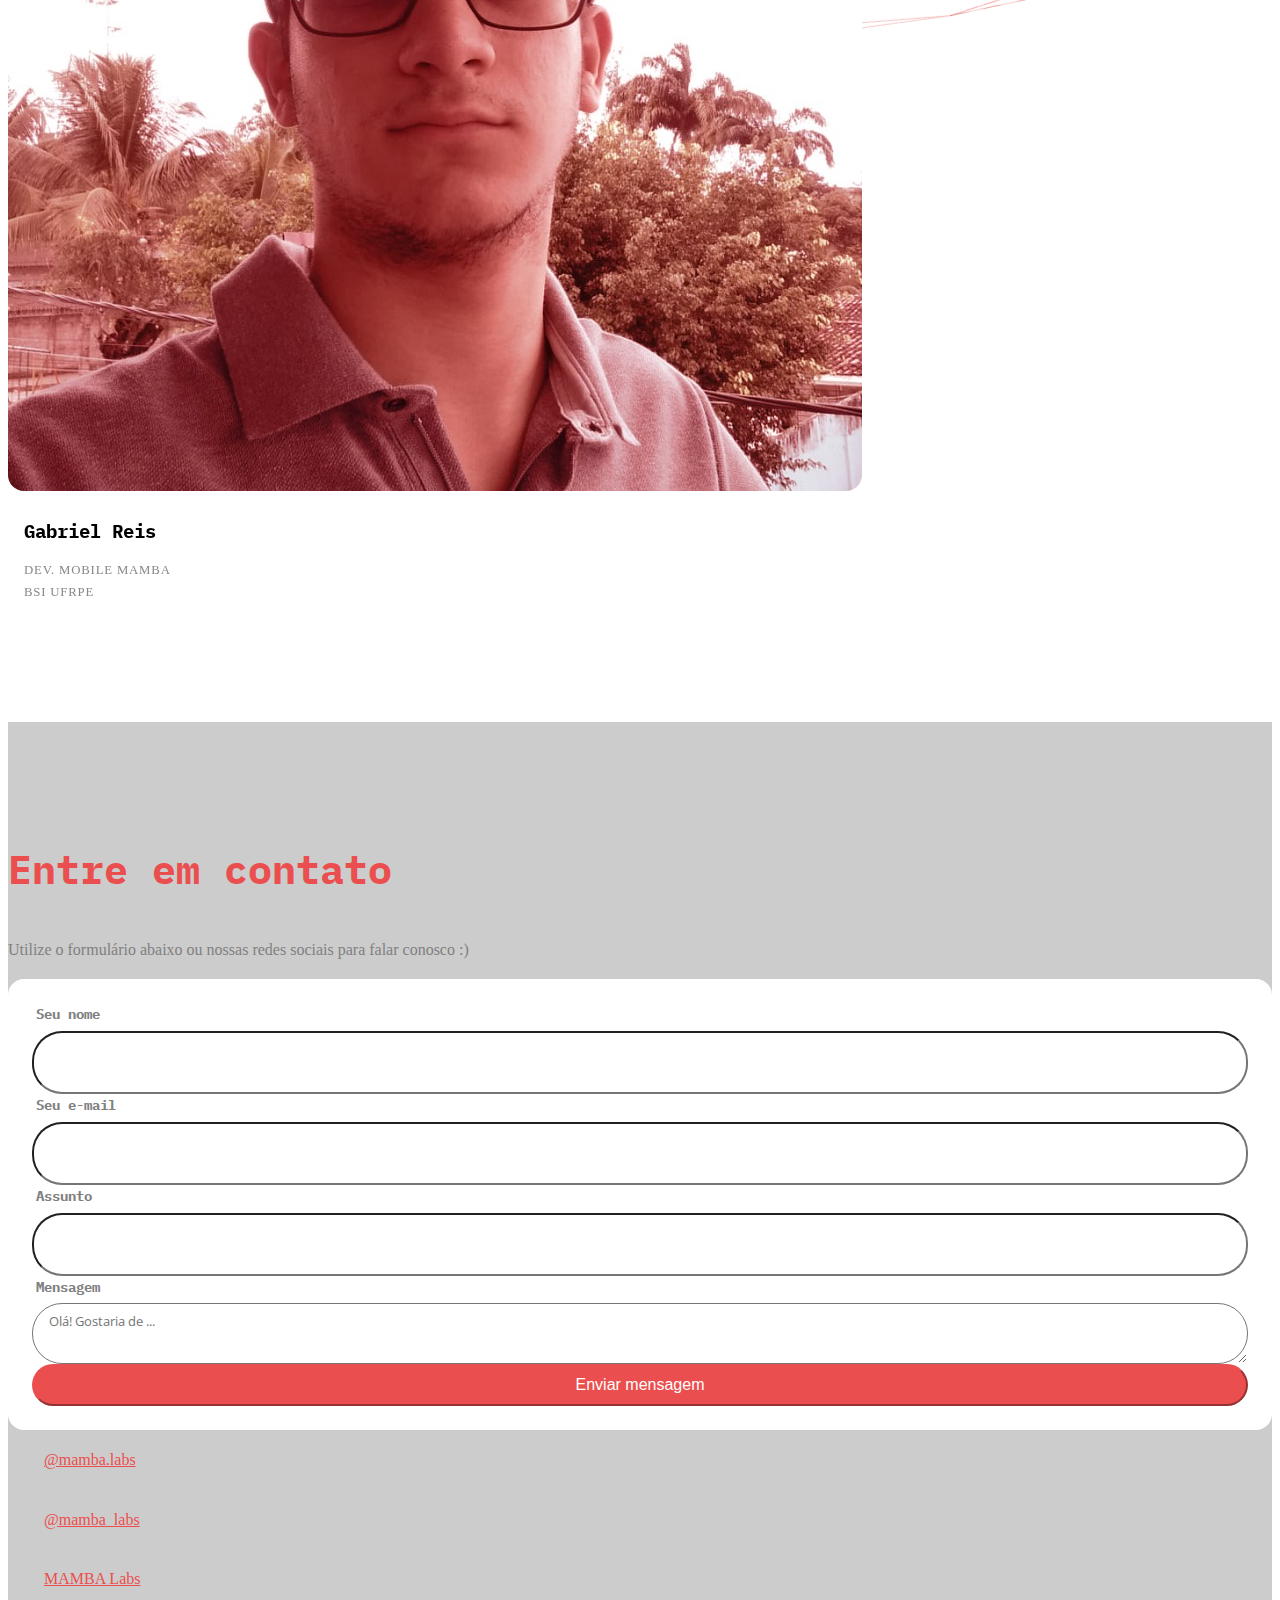
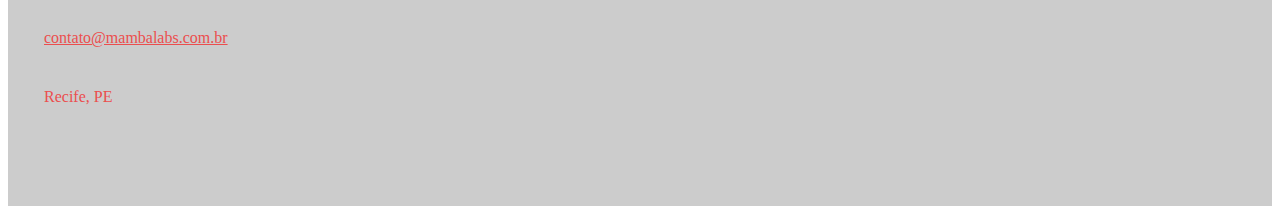
==== commit 248f0786: "fix email settings" ====
--- a/index.html
+++ b/index.html
@@ -516,7 +516,7 @@
 				</div>
 				<div class="row ">
 					<div class="col-md-8 ">
-						<form id="form " class="mamba-form ">
+						<form id="form" class="mamba-form ">
 							<div class="row form-group ">
 								<div class="col-md-6 mb-3 mb-md-0 ">
 									<input type="text " id="name " class="form-control ">
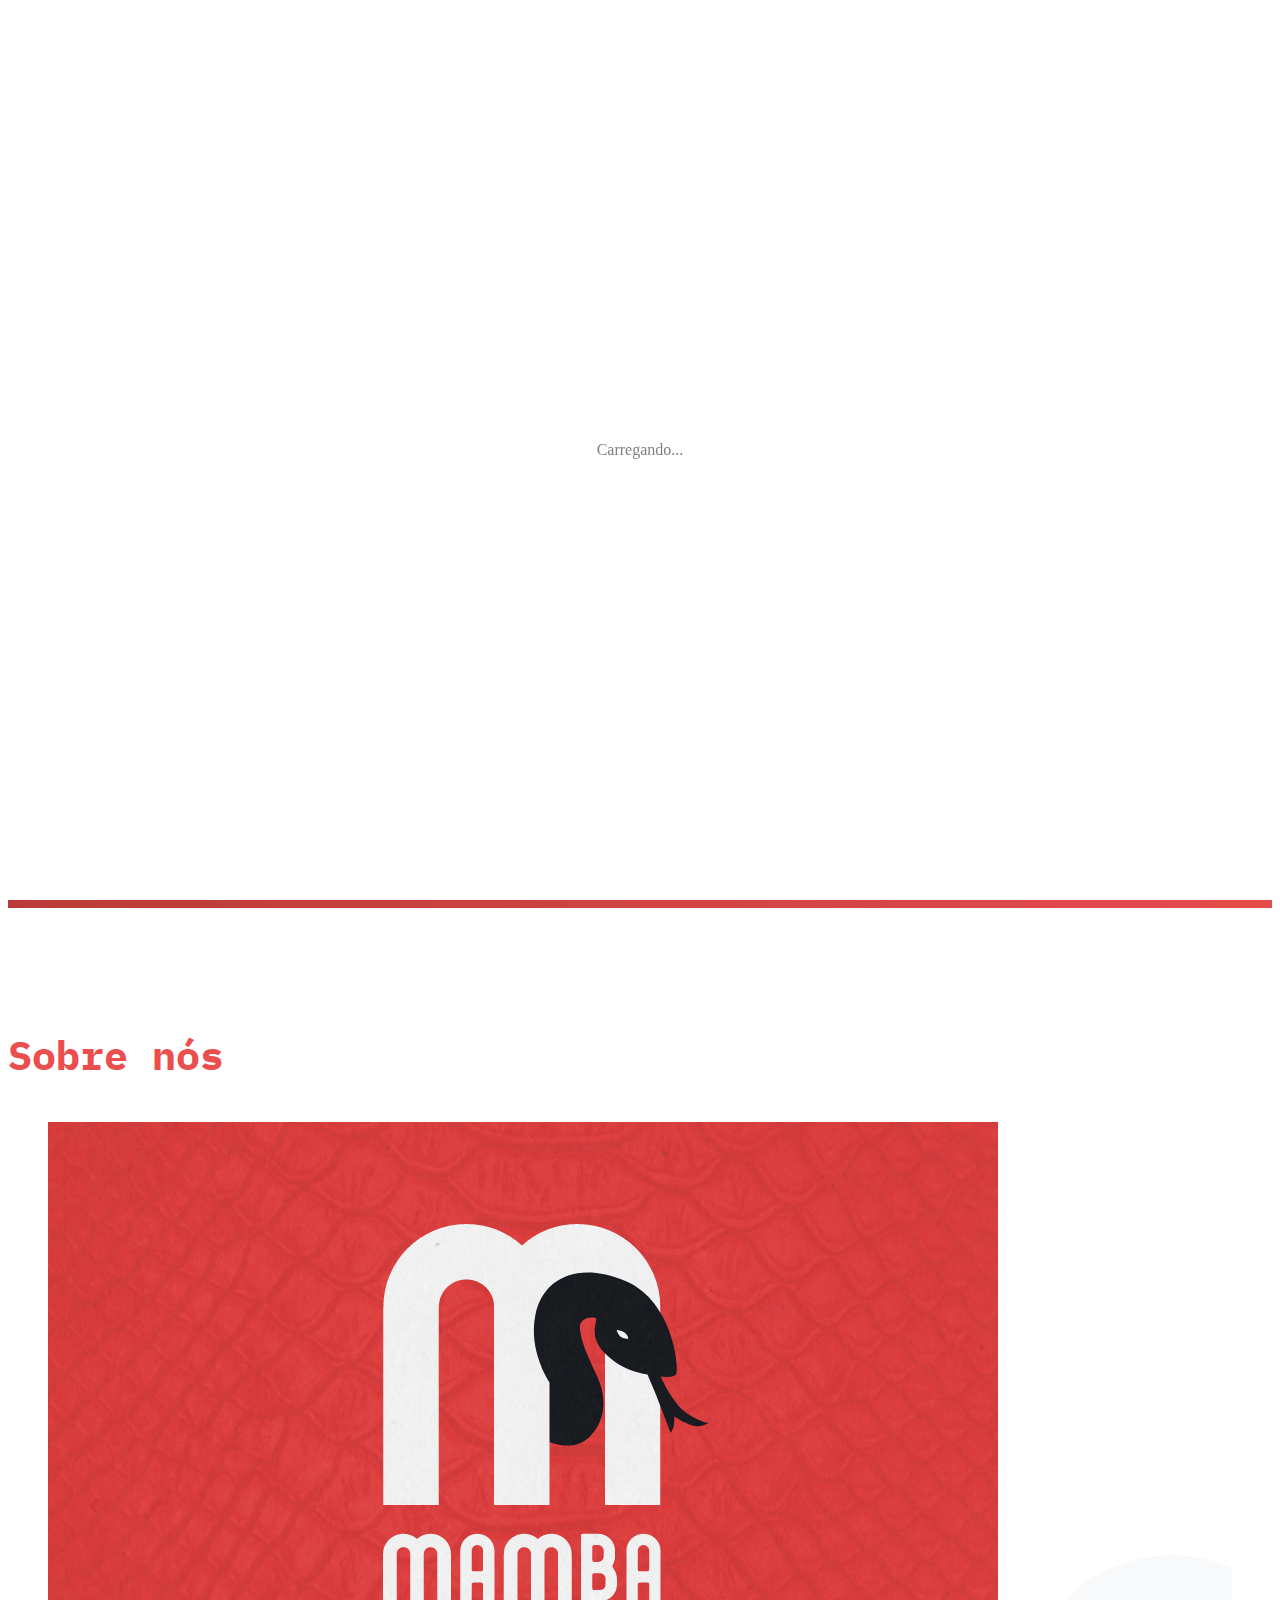
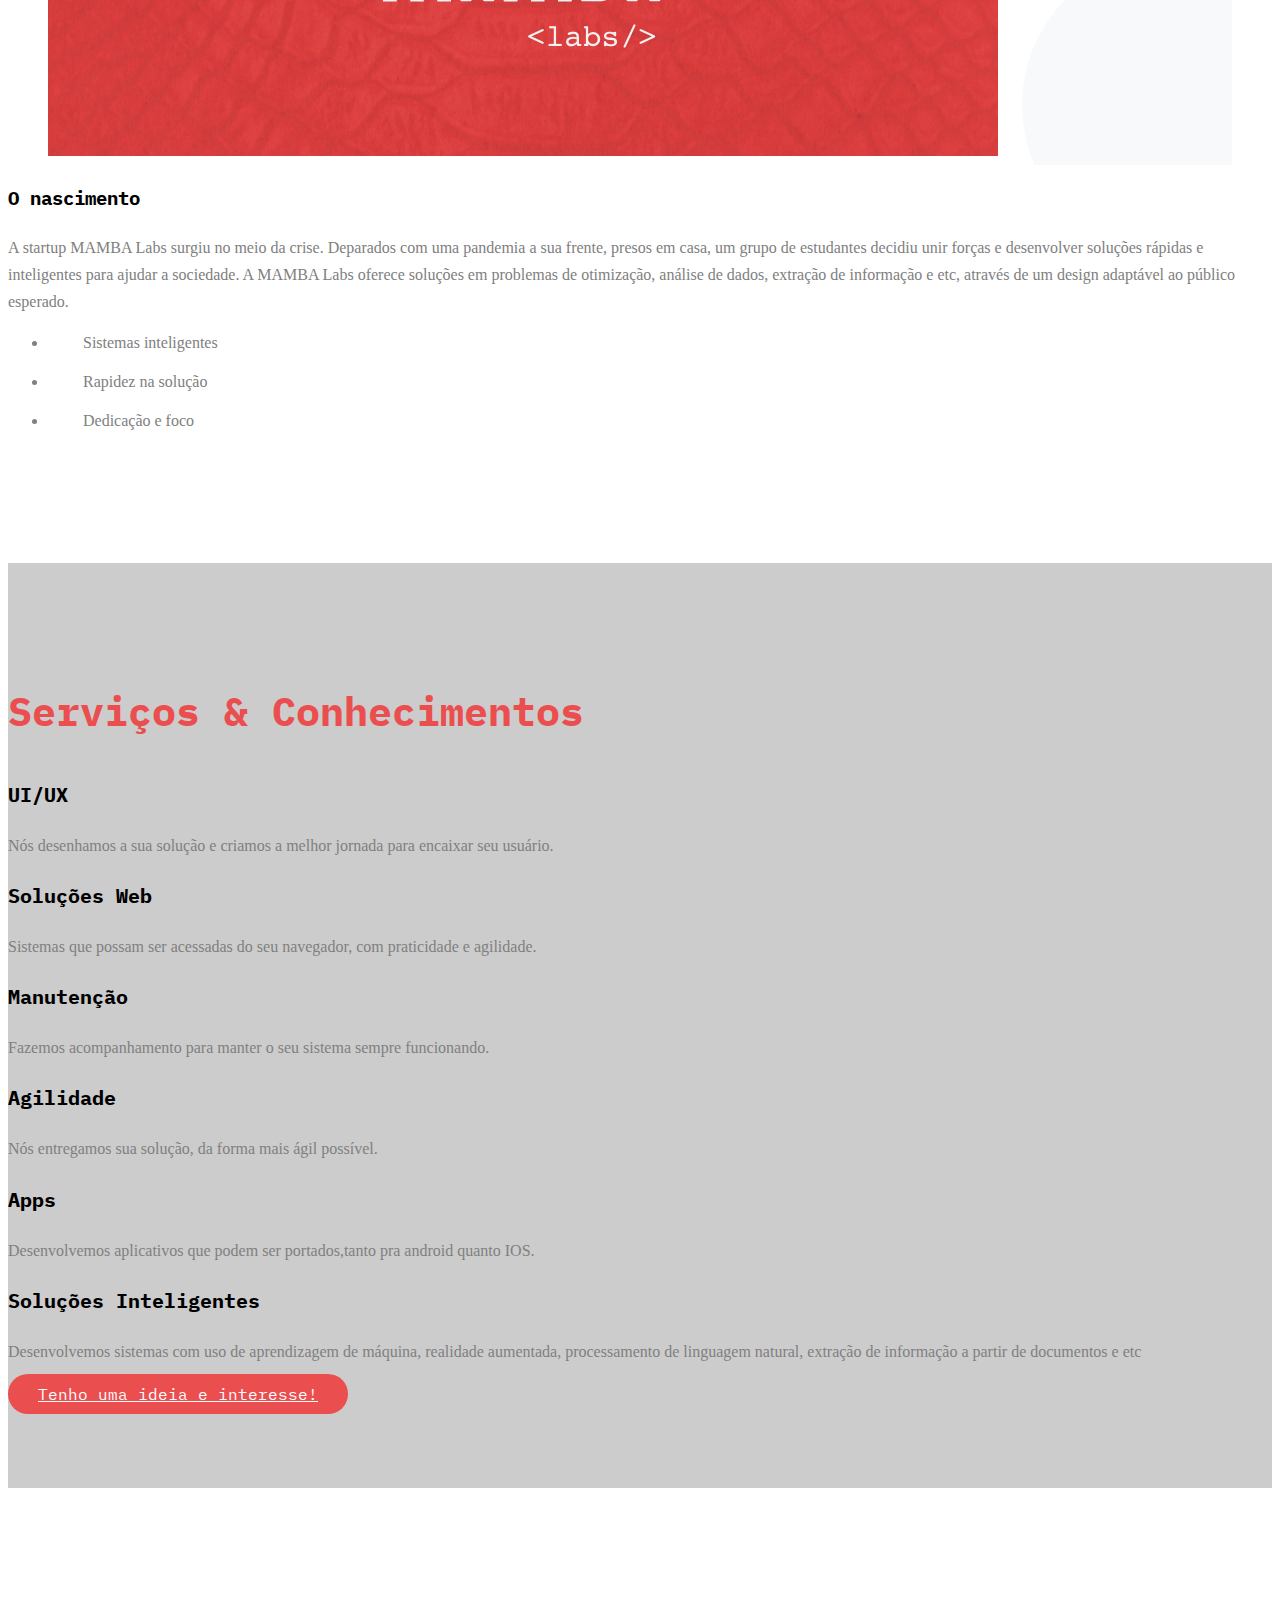
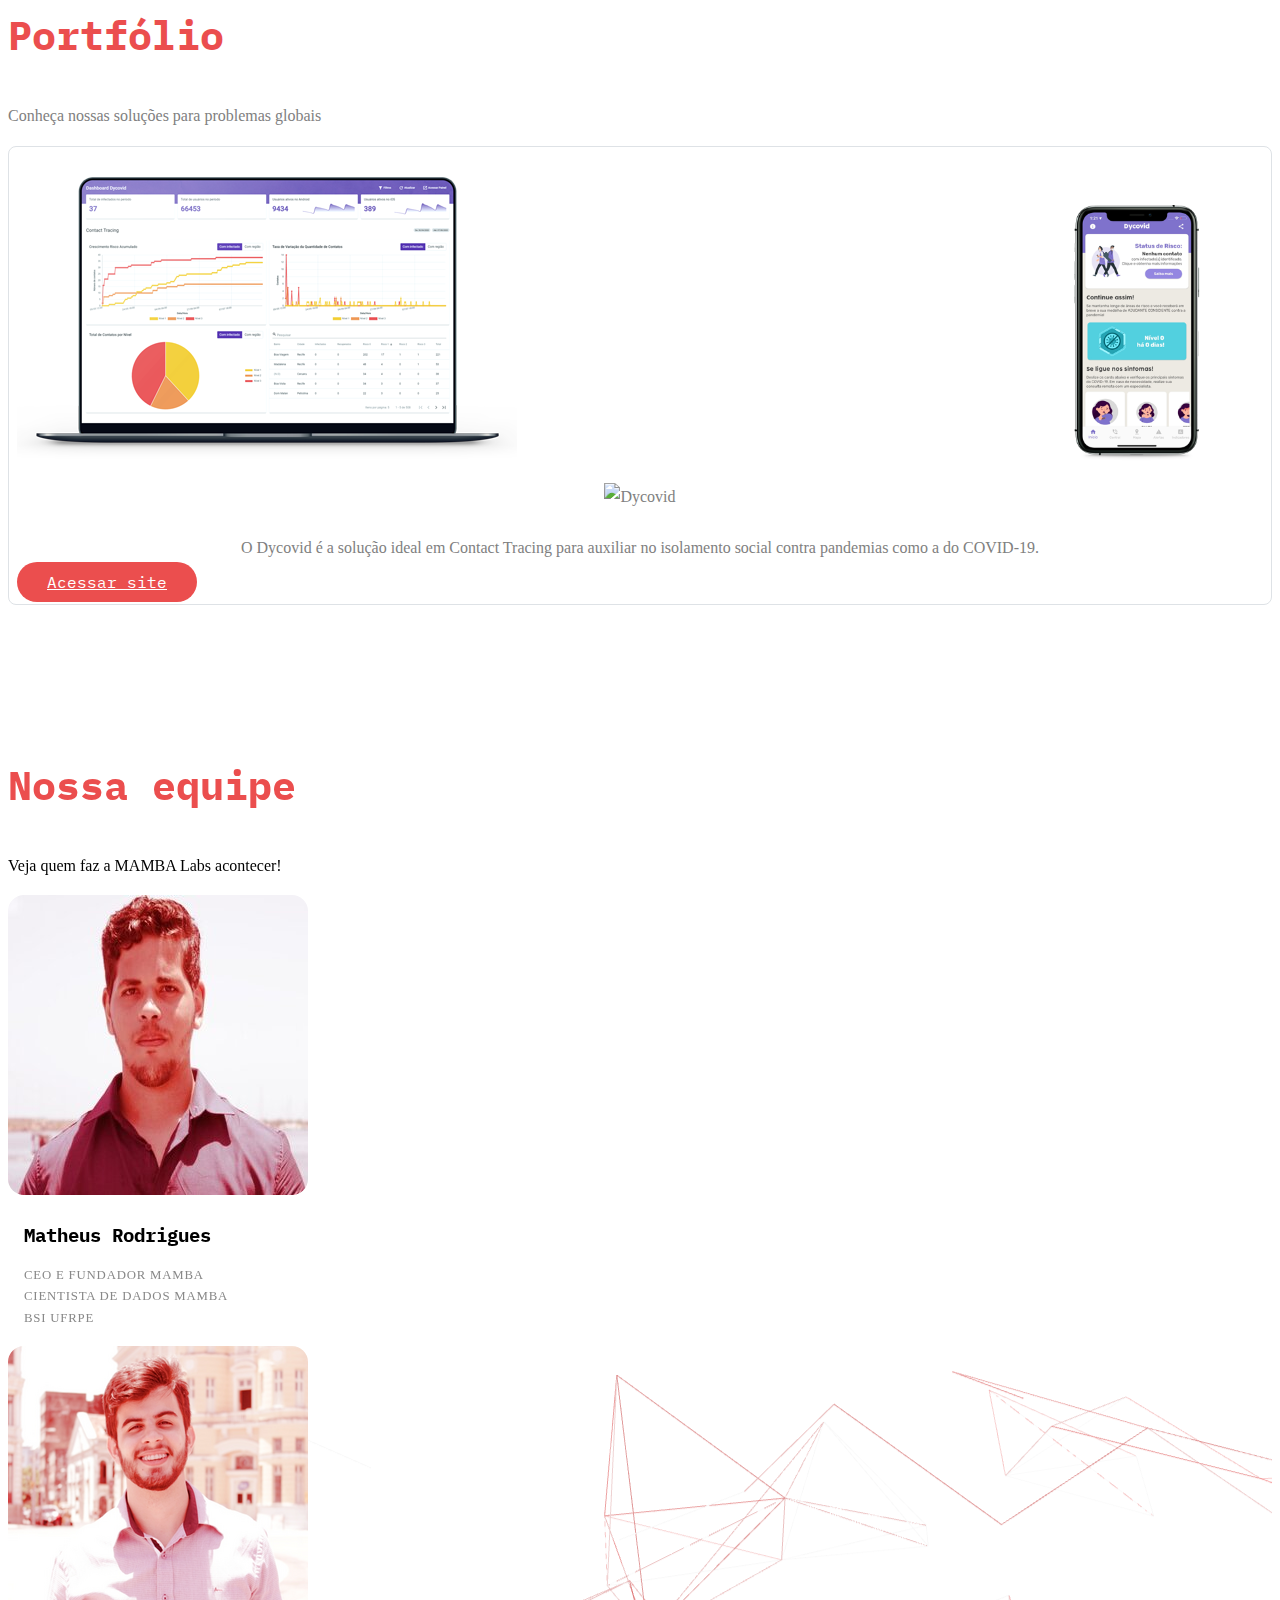
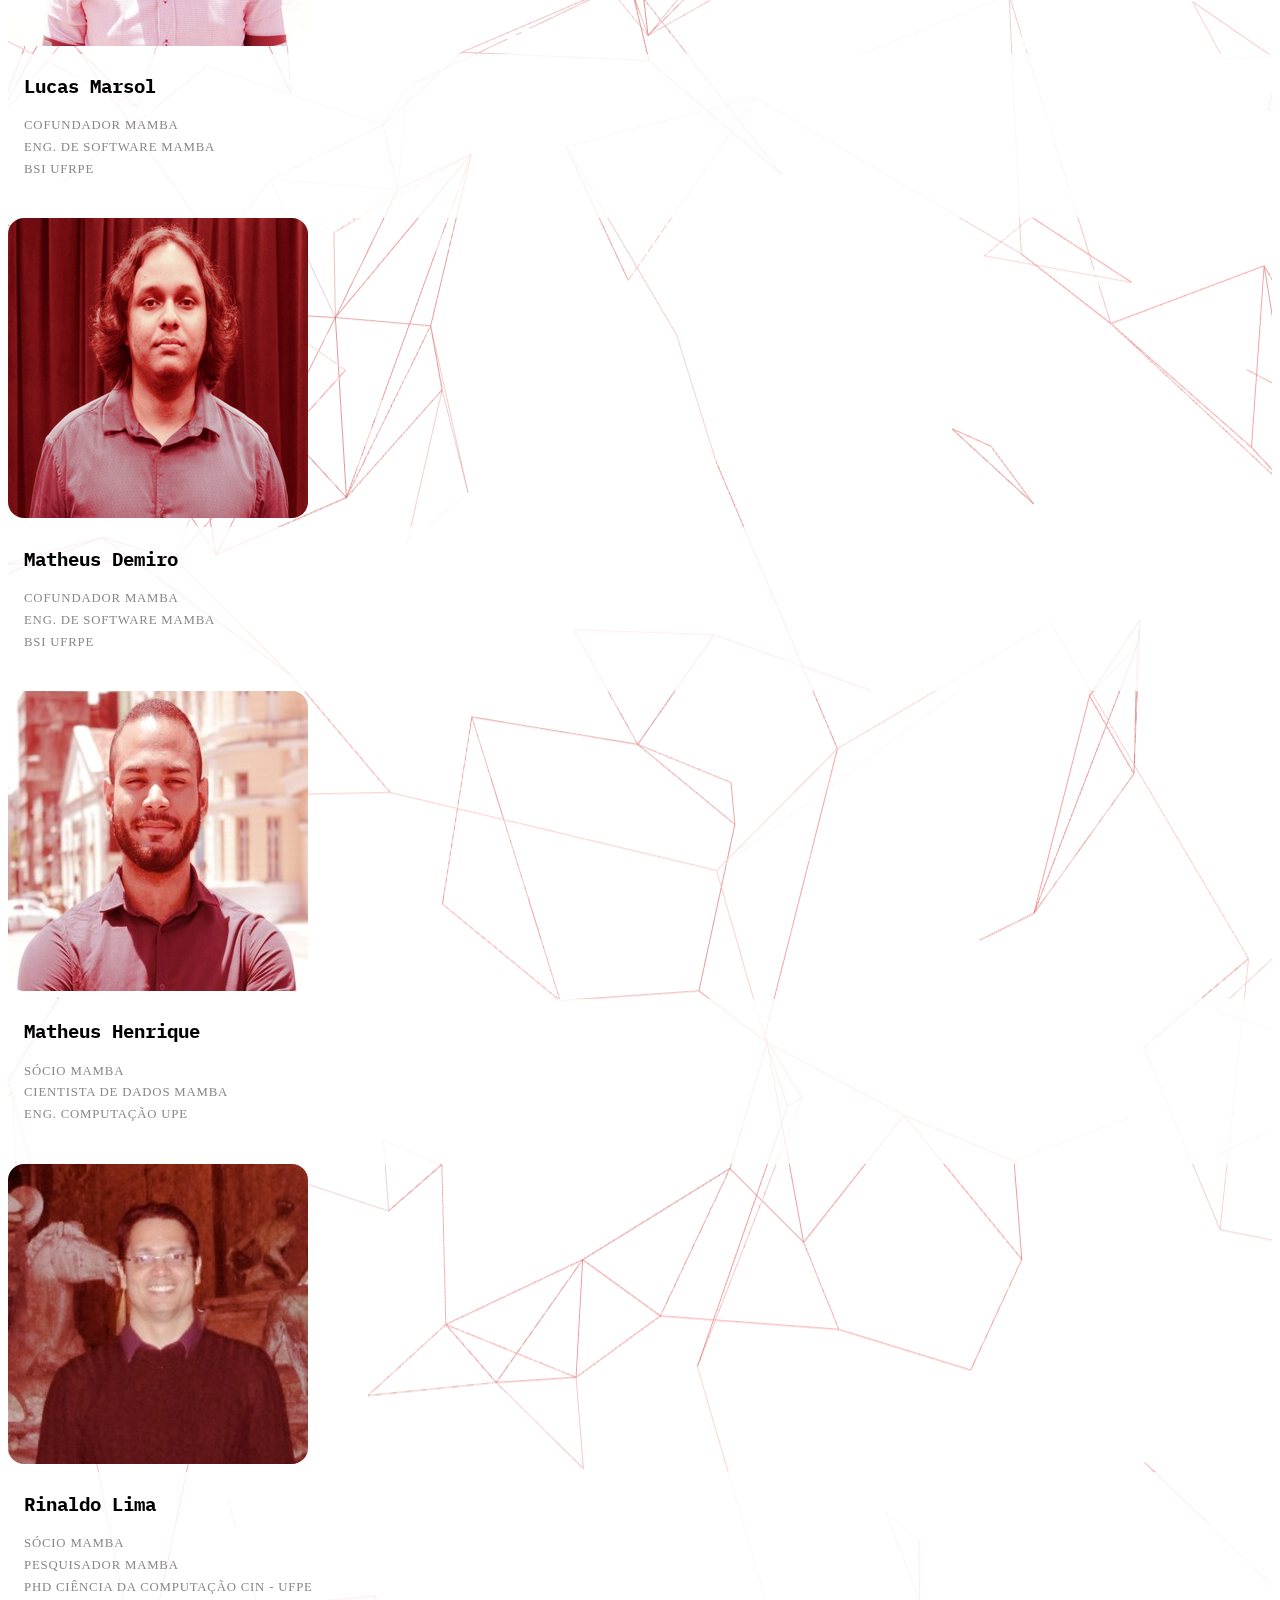
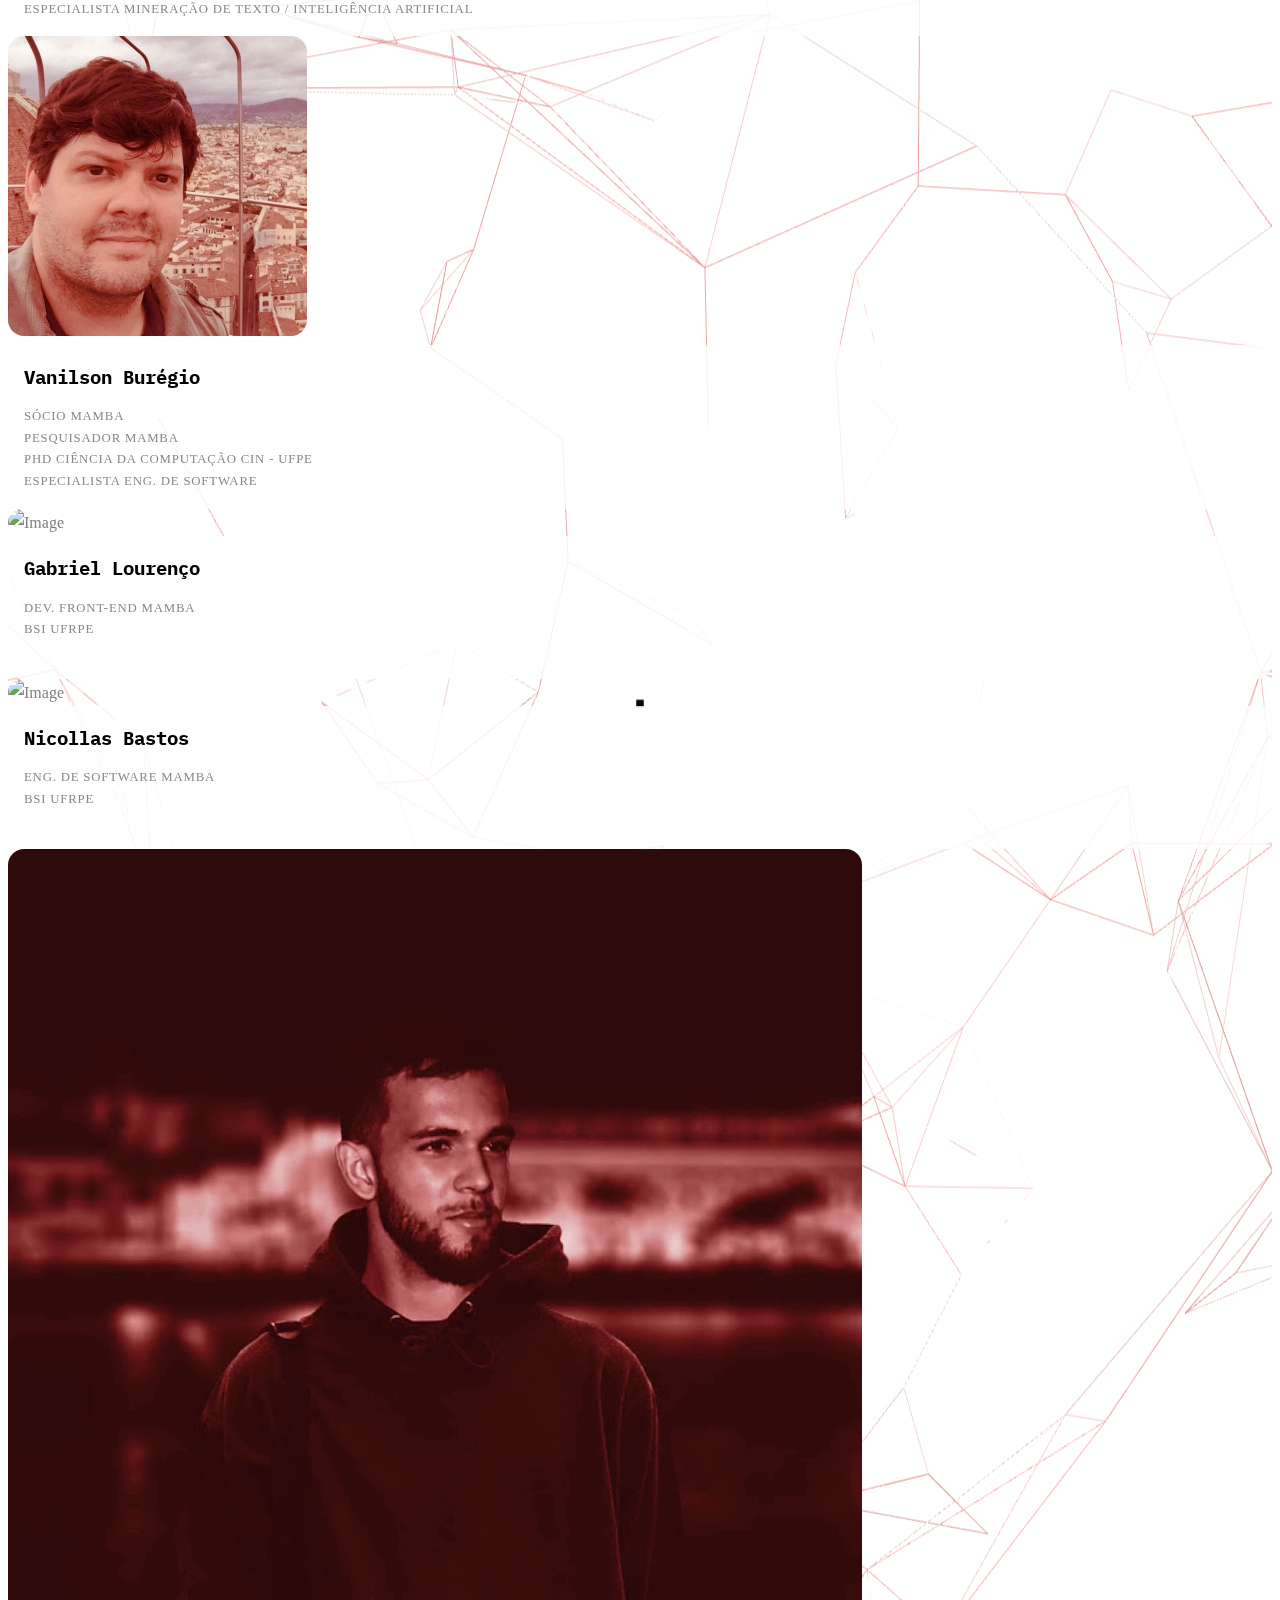
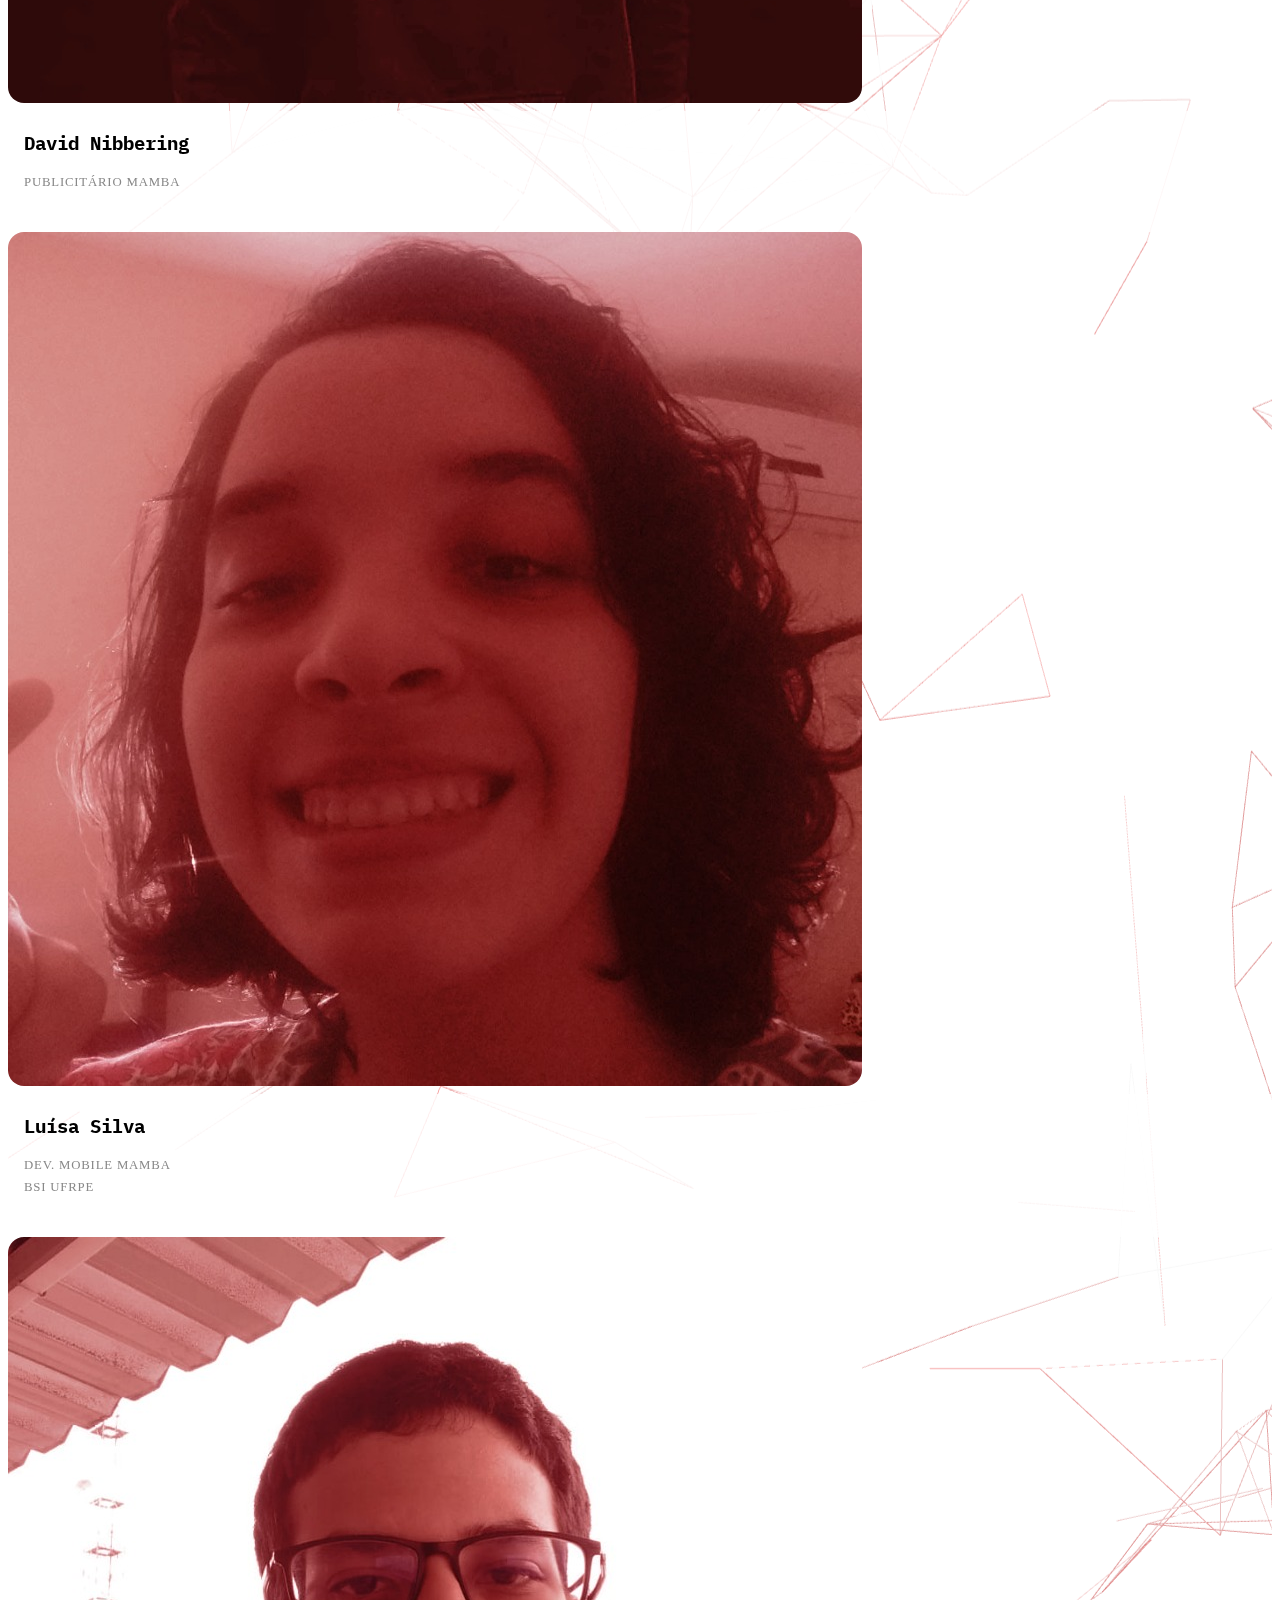
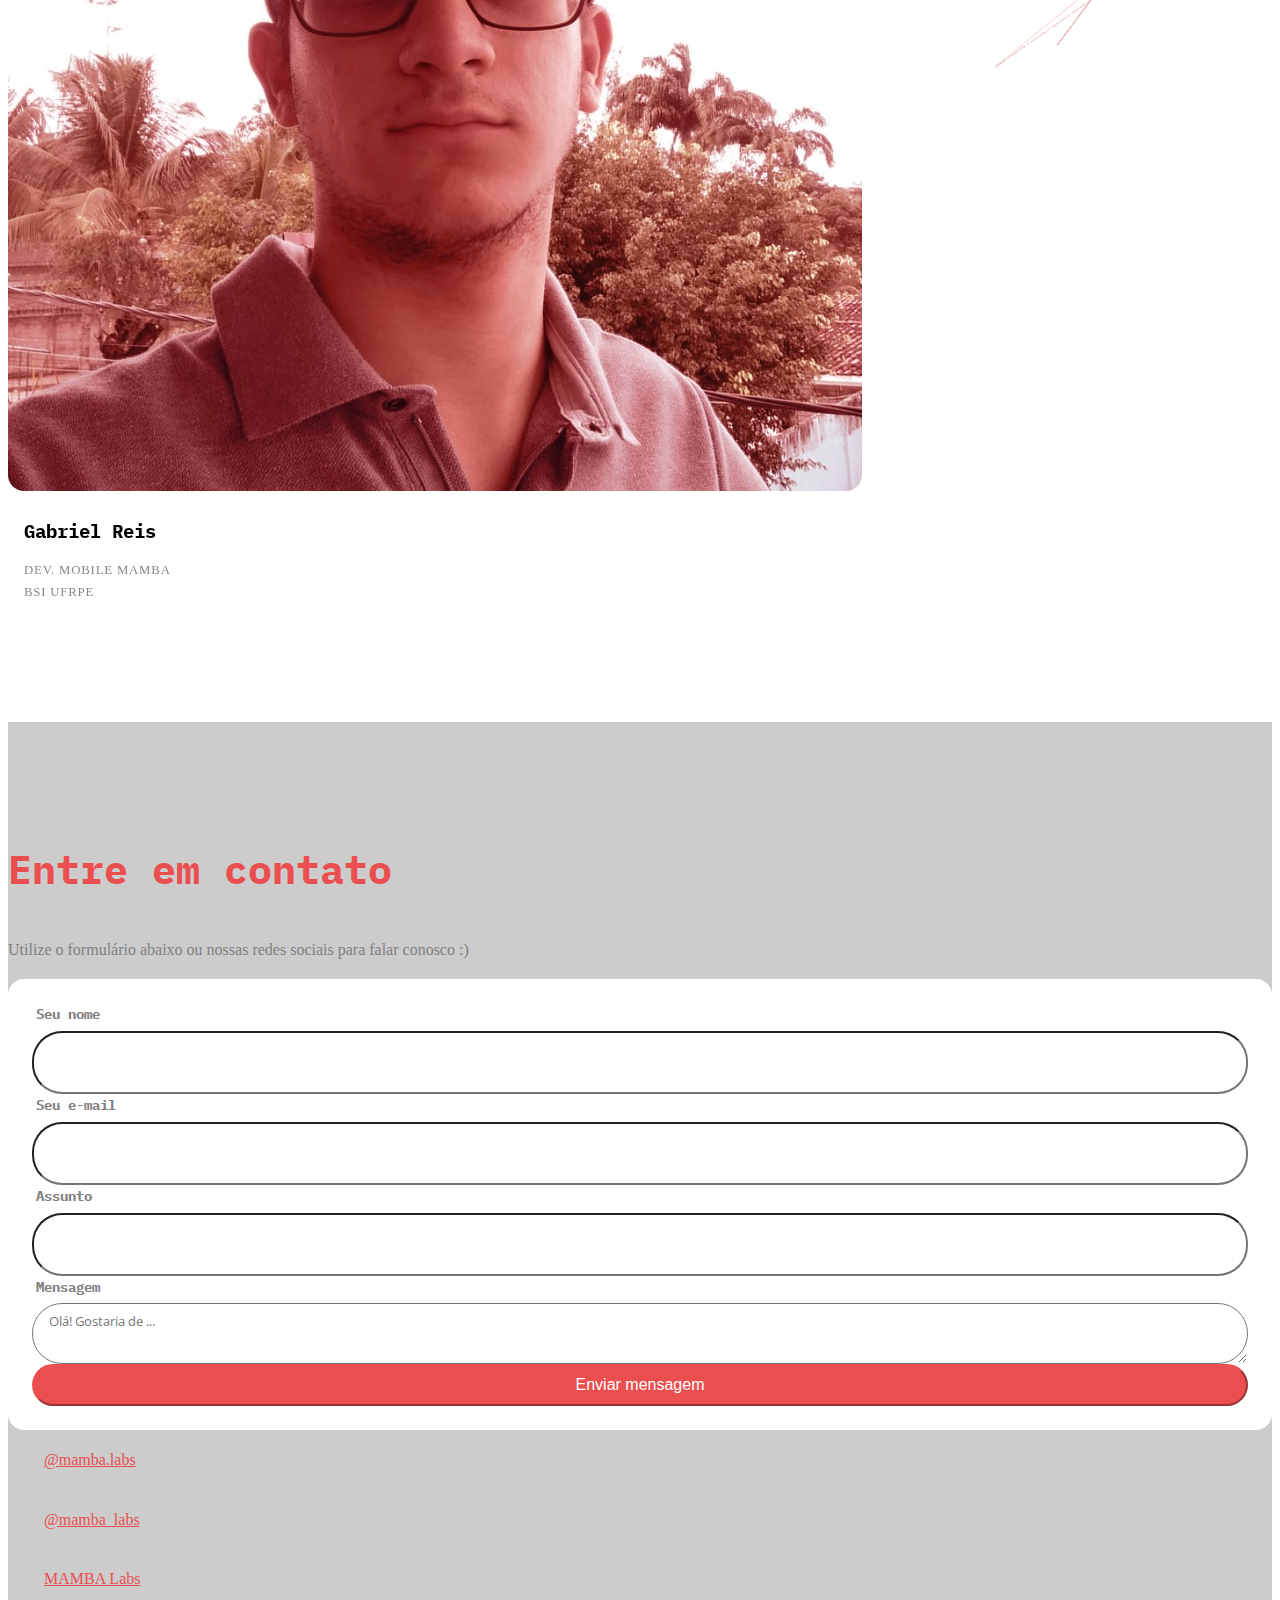
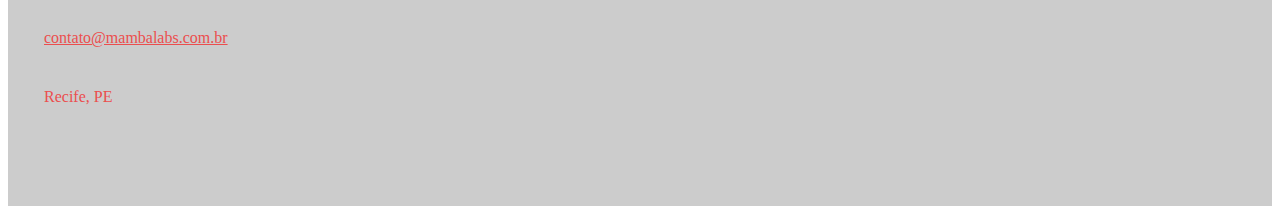
==== commit ba493e30: "fix contact form" ====
--- a/index.html
+++ b/index.html
@@ -519,31 +519,31 @@
 						<form id="form" class="mamba-form ">
 							<div class="row form-group ">
 								<div class="col-md-6 mb-3 mb-md-0 ">
-									<input type="text " id="name " class="form-control ">
+									<input type="text " id="name" class="form-control ">
 									<label for="name ">Seu nome</label>
 								</div>
 								<div class="col-md-6 ">
-									<input type="email " id="email " class="form-control ">
+									<input type="email " id="email" class="form-control ">
 									<label for="email ">Seu e-mail</label>
 								</div>
 							</div>
 
 							<div class="row form-group ">
 								<div class="col-md-12 ">
-									<input type="subject " id="subject " class="form-control ">
+									<input type="subject " id="subject" class="form-control ">
 									<label for="subject ">Assunto</label>
 								</div>
 							</div>
 
 							<div class="row form-group ">
 								<div class="col-md-12 ">
-									<textarea name="message " id="message " class="form-control "
+									<textarea name="message " id="message" class="form-control "
 										placeholder="Olá! Gostaria de ... "></textarea>
 									<label for="message ">Mensagem</label>
 								</div>
 							</div>
 
-							<div id="formResult "></div>
+							<div id="formResult"></div>
 
 							<div class="row form-group mb-0 mt-4 ">
 								<div class="col-md-12 ">
